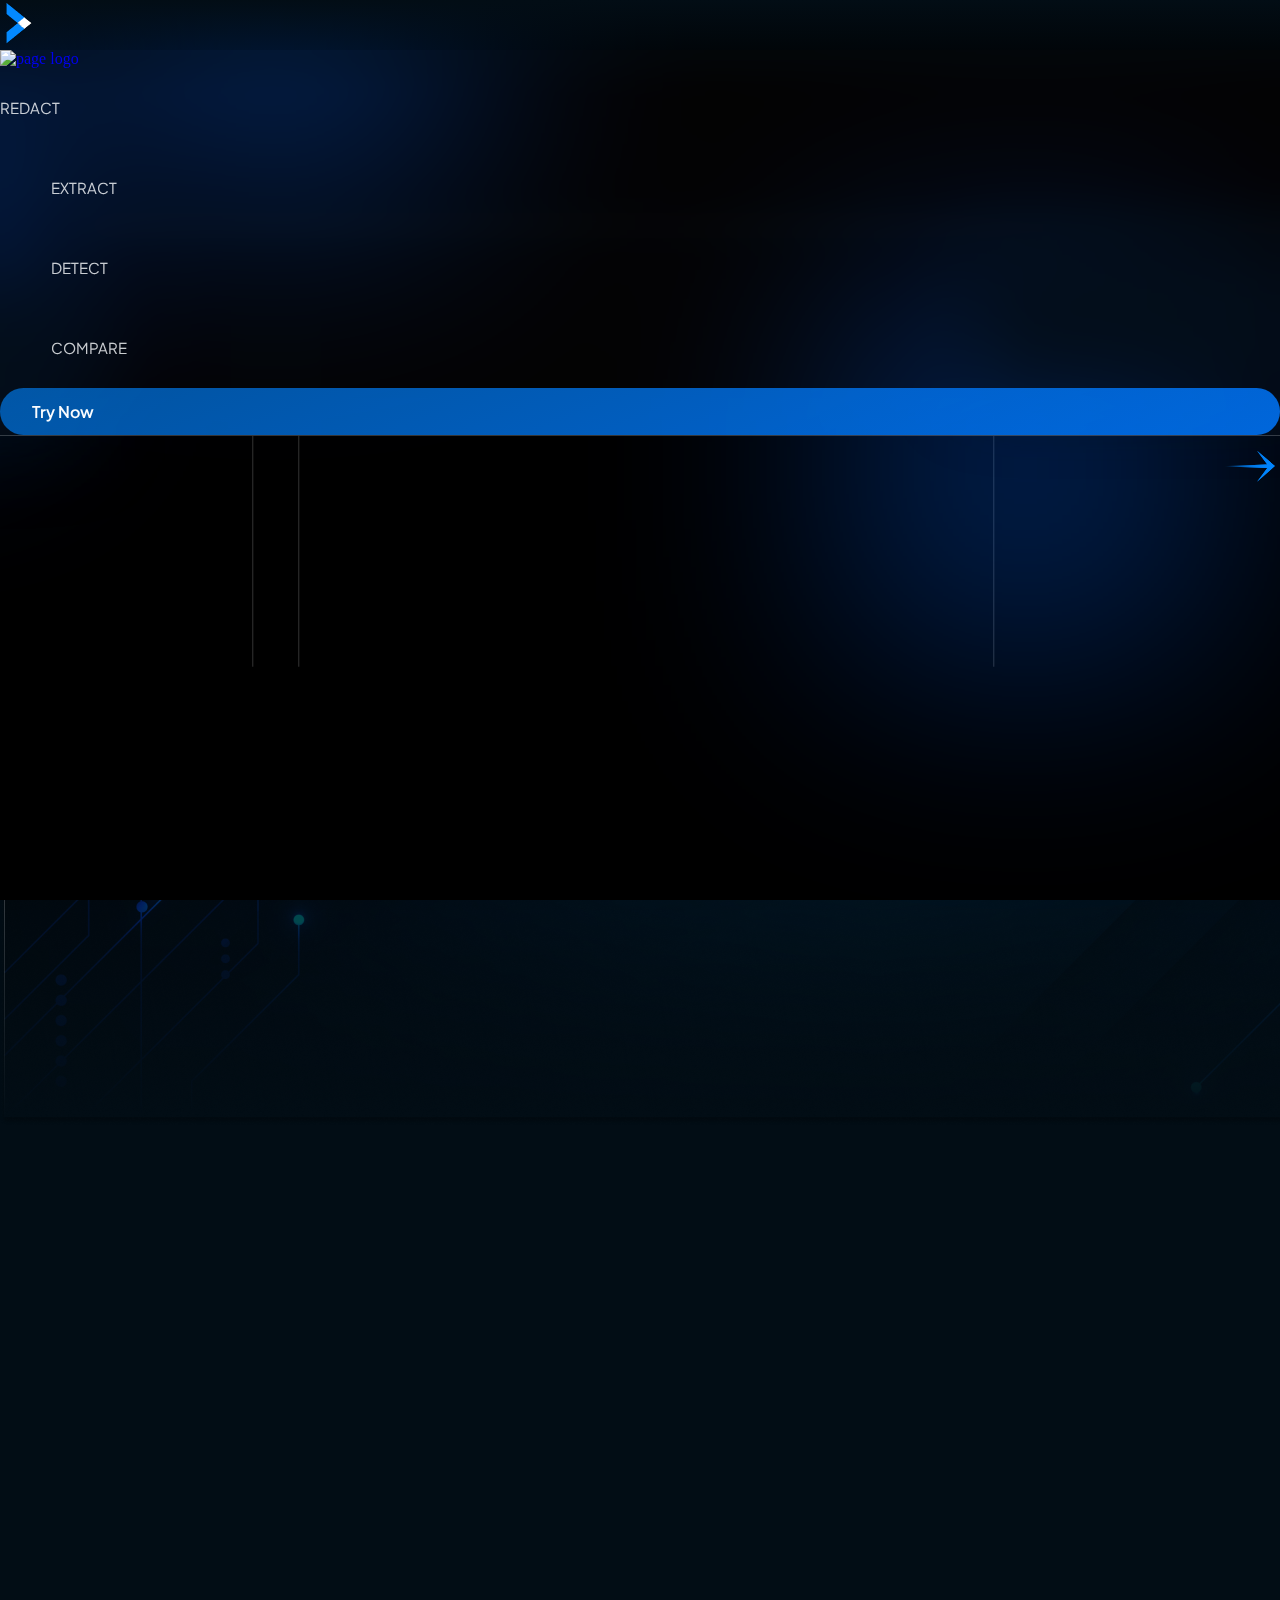
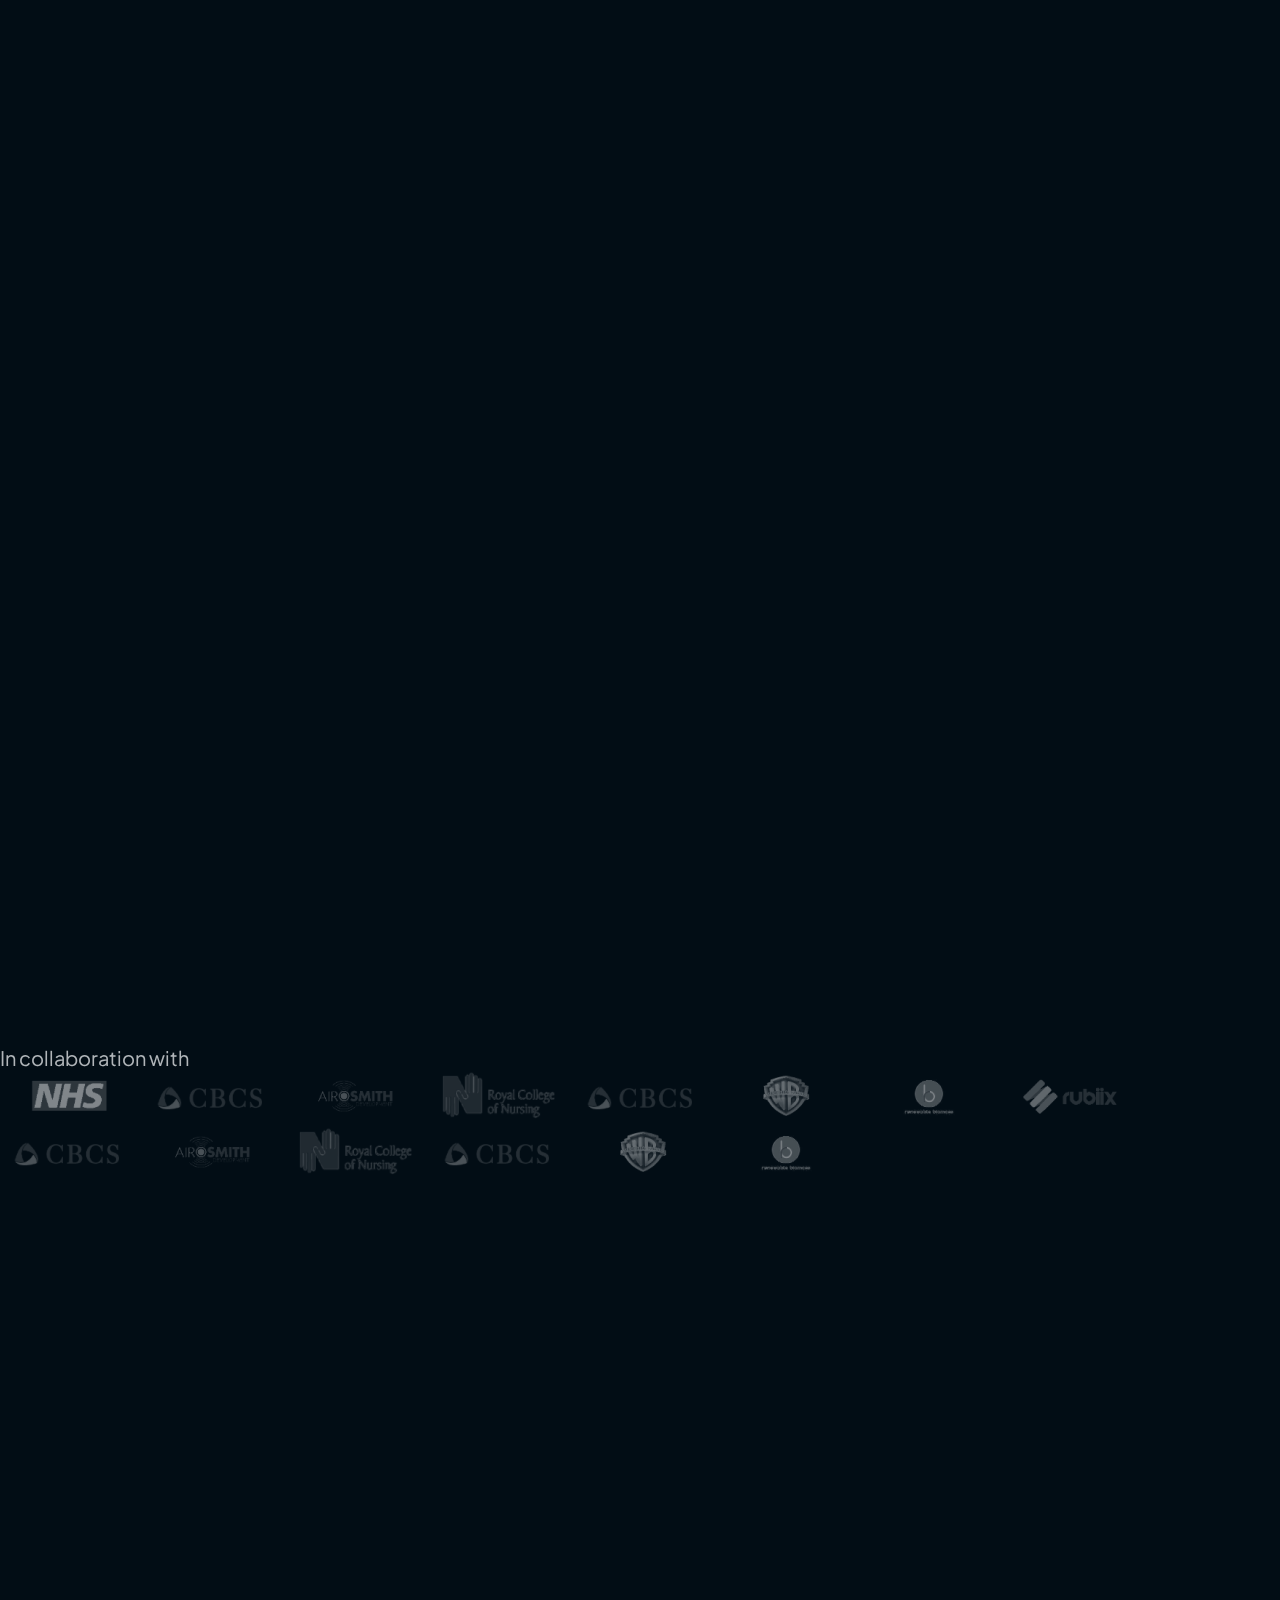
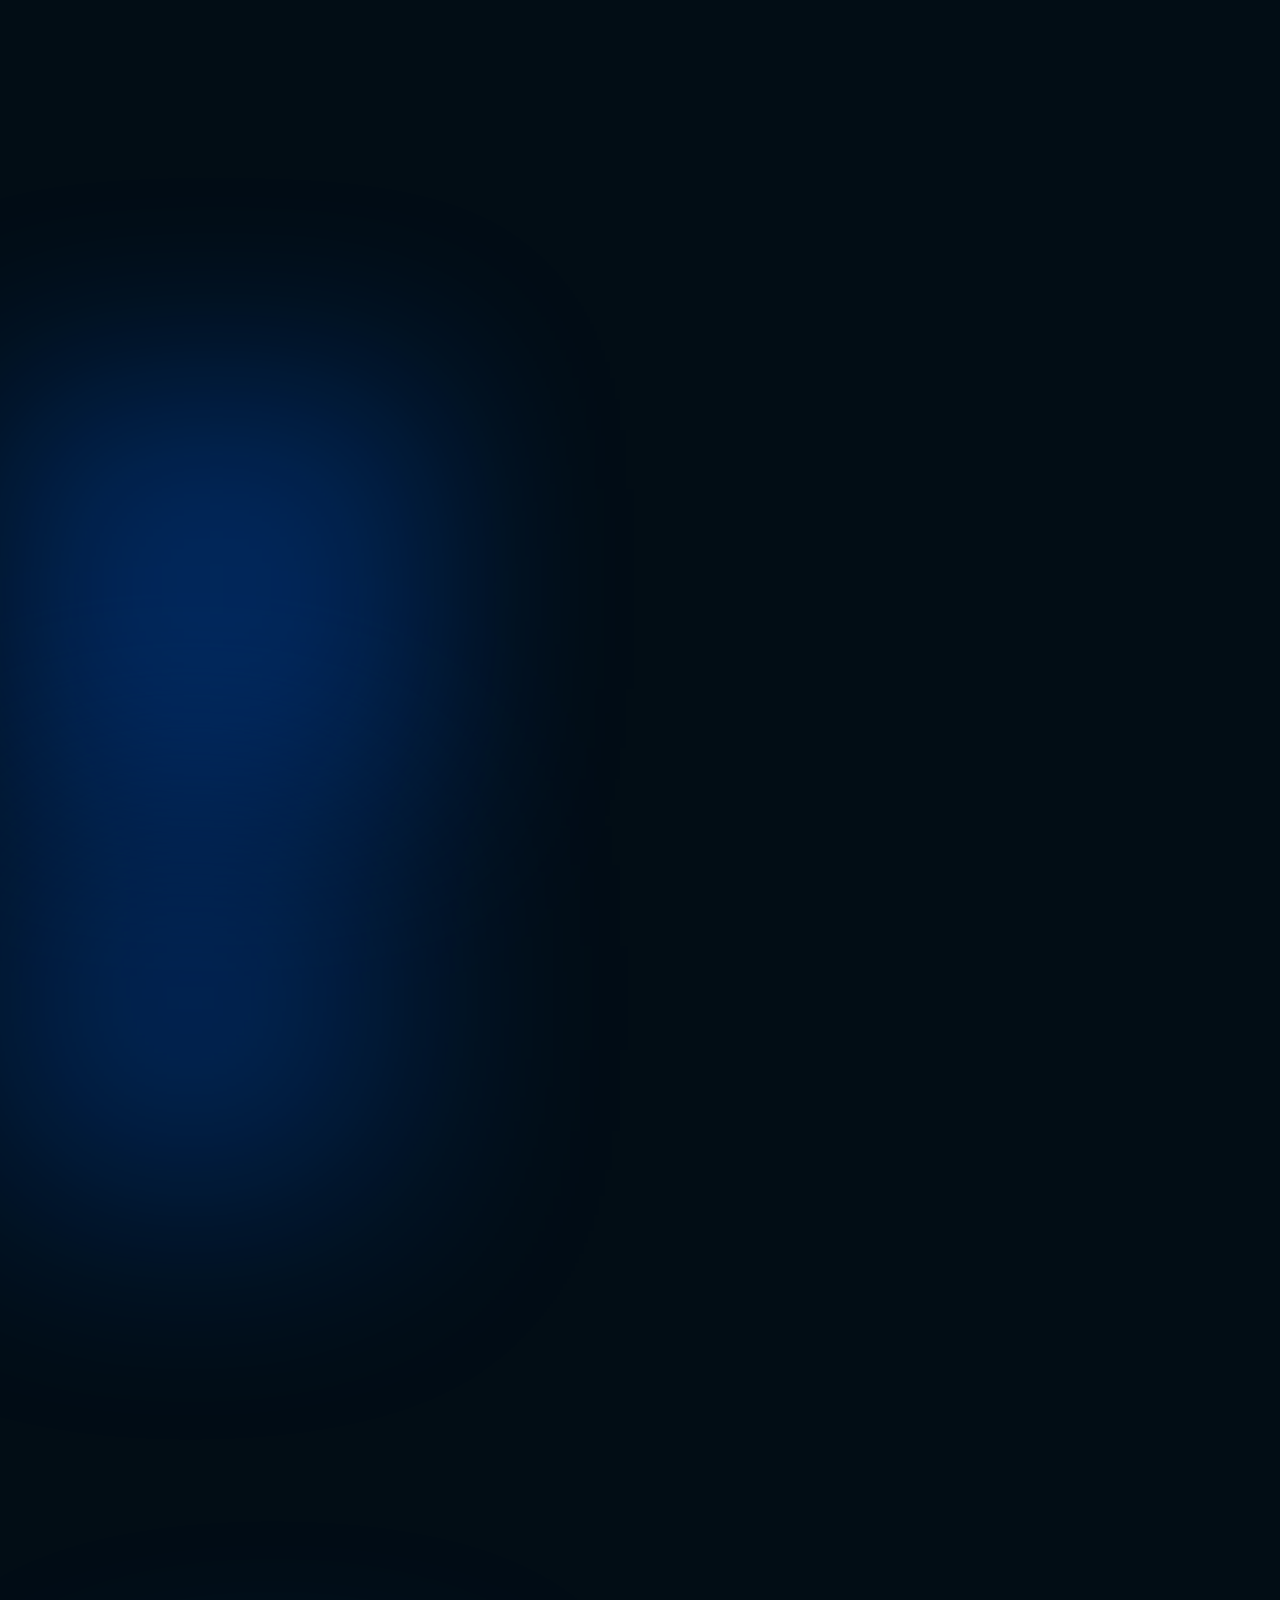
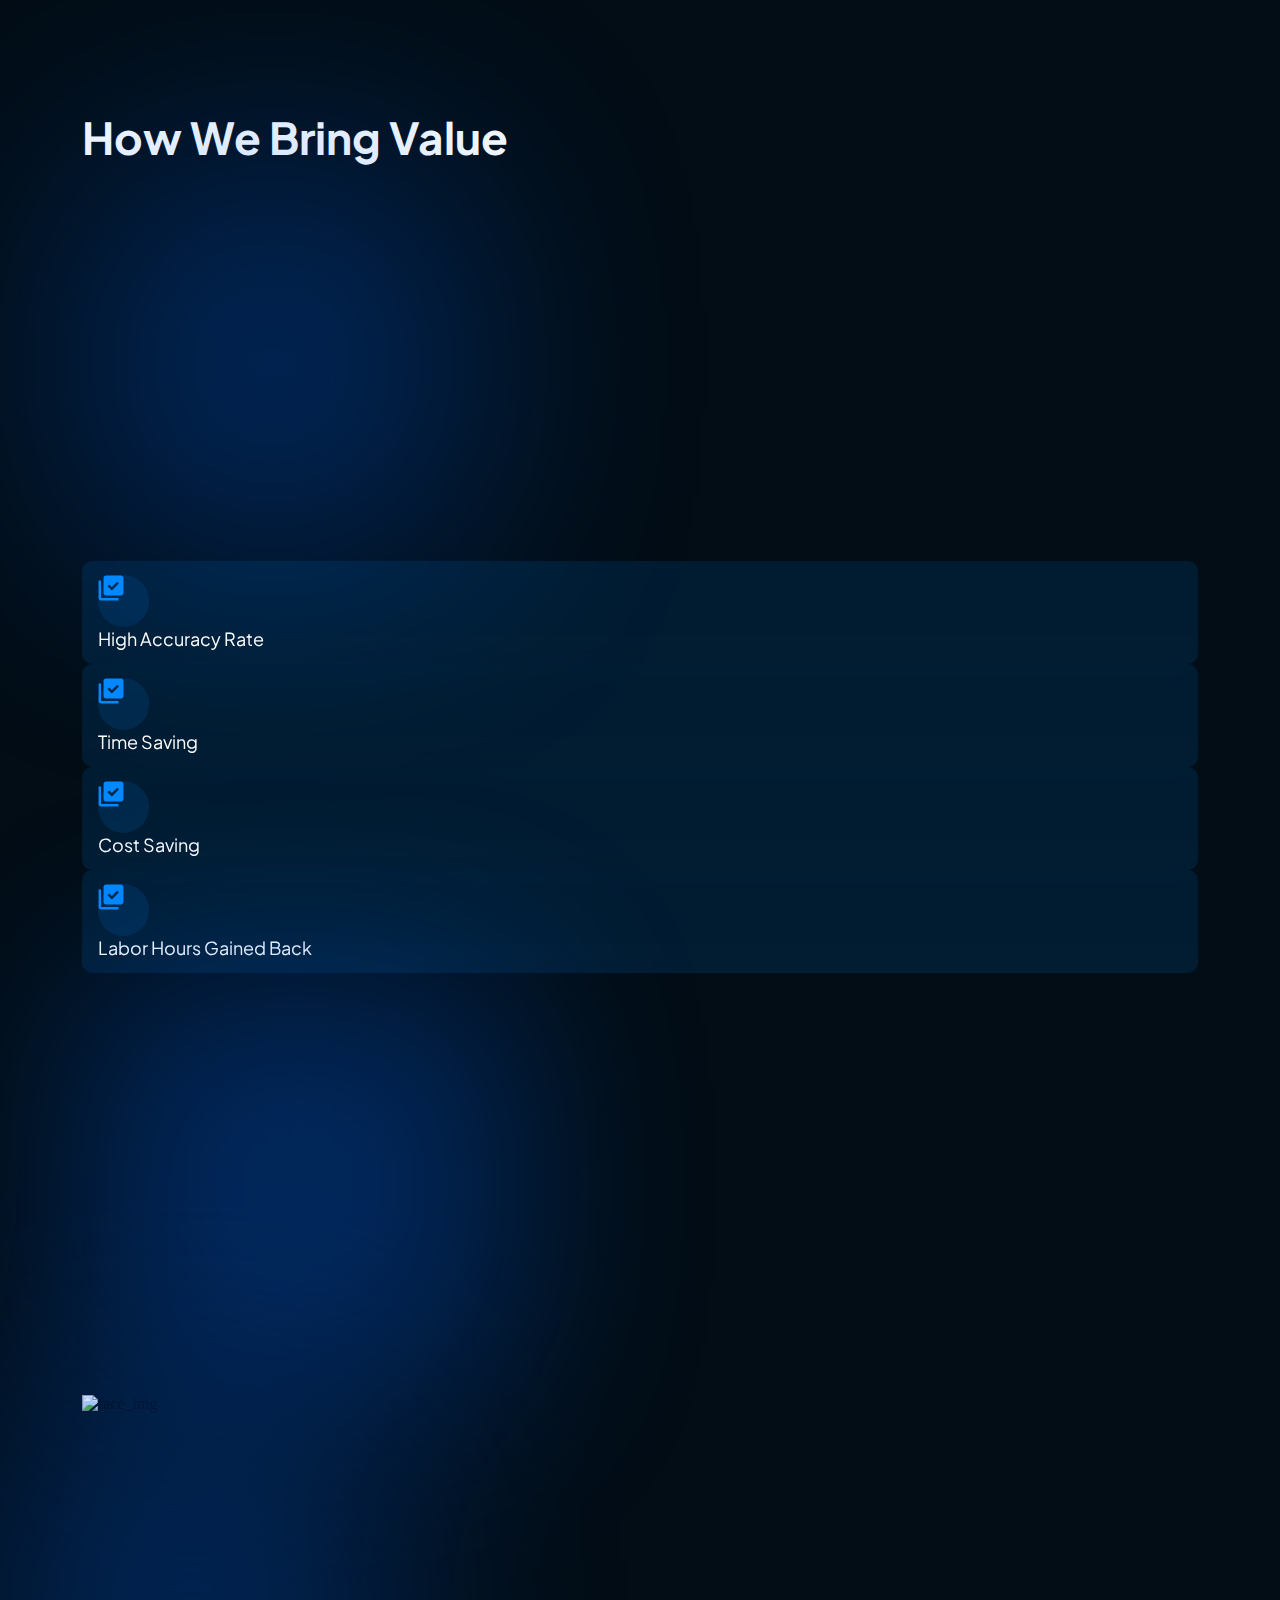
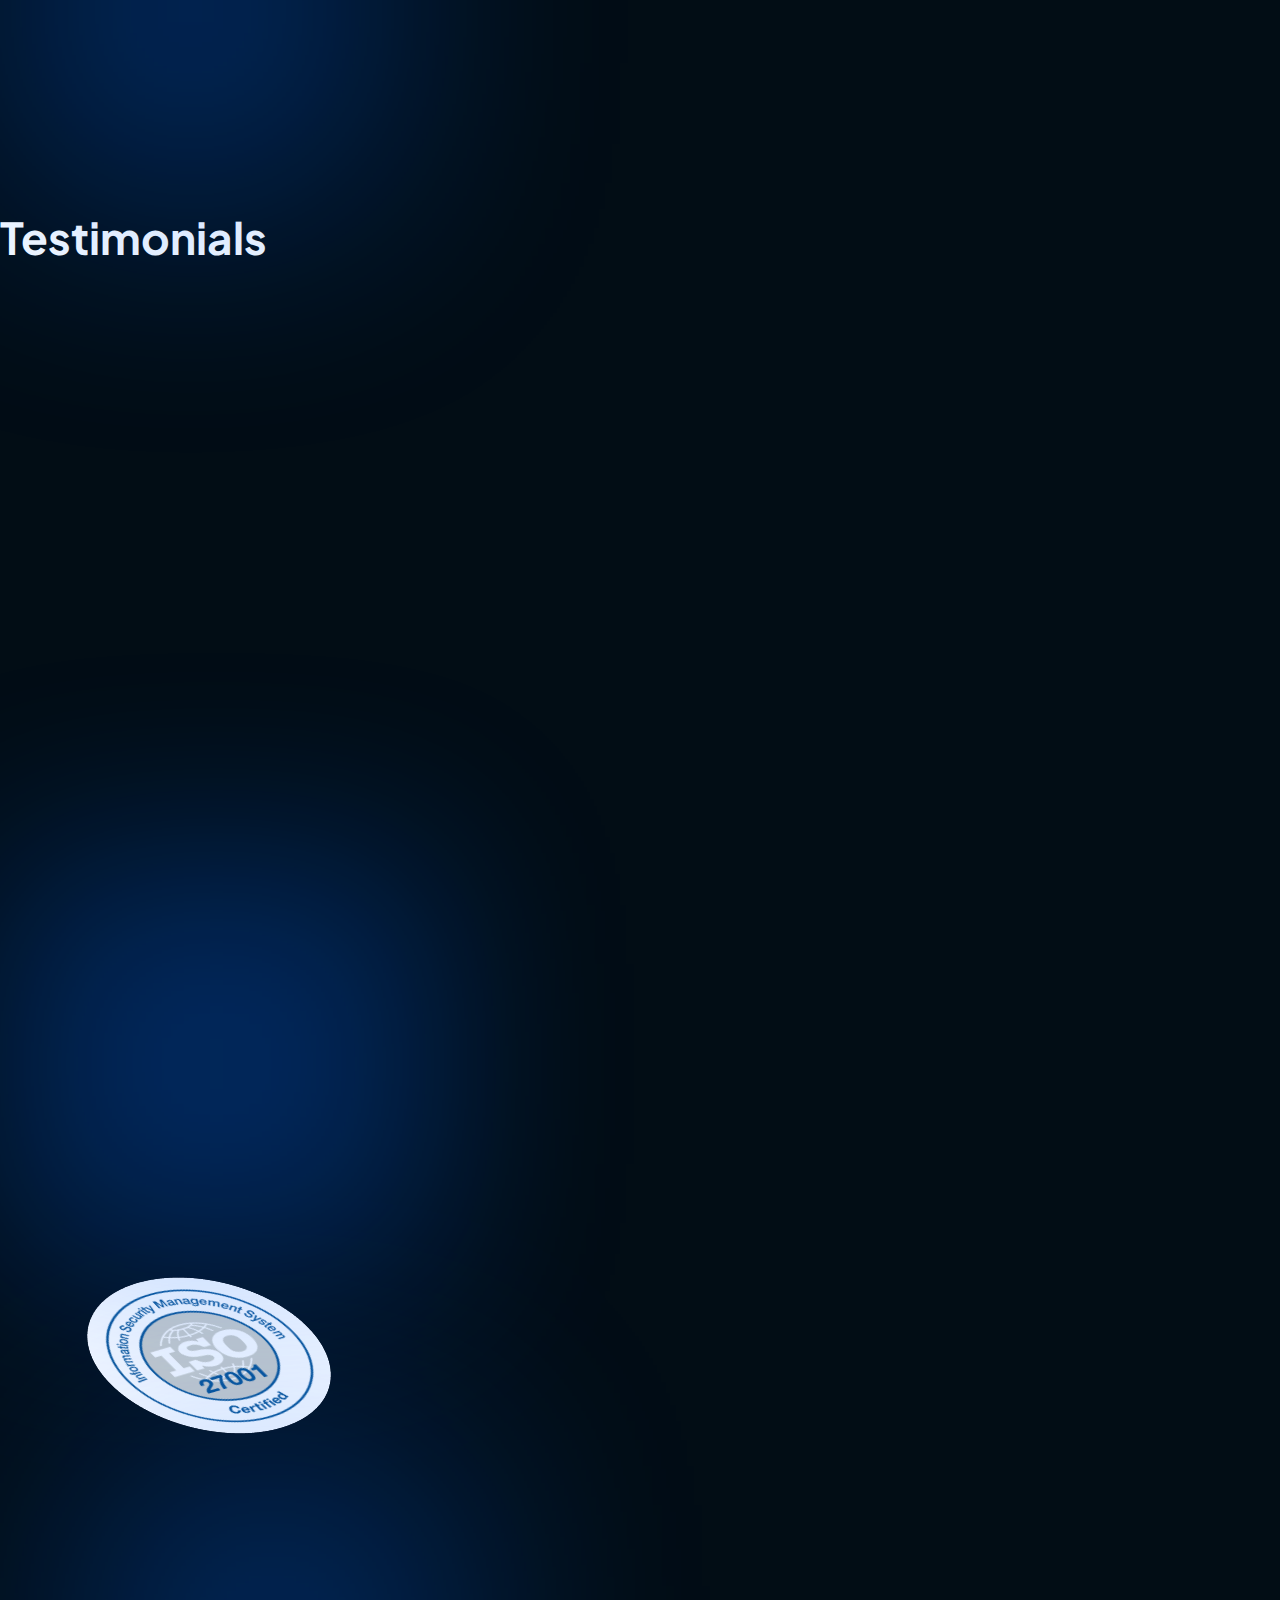
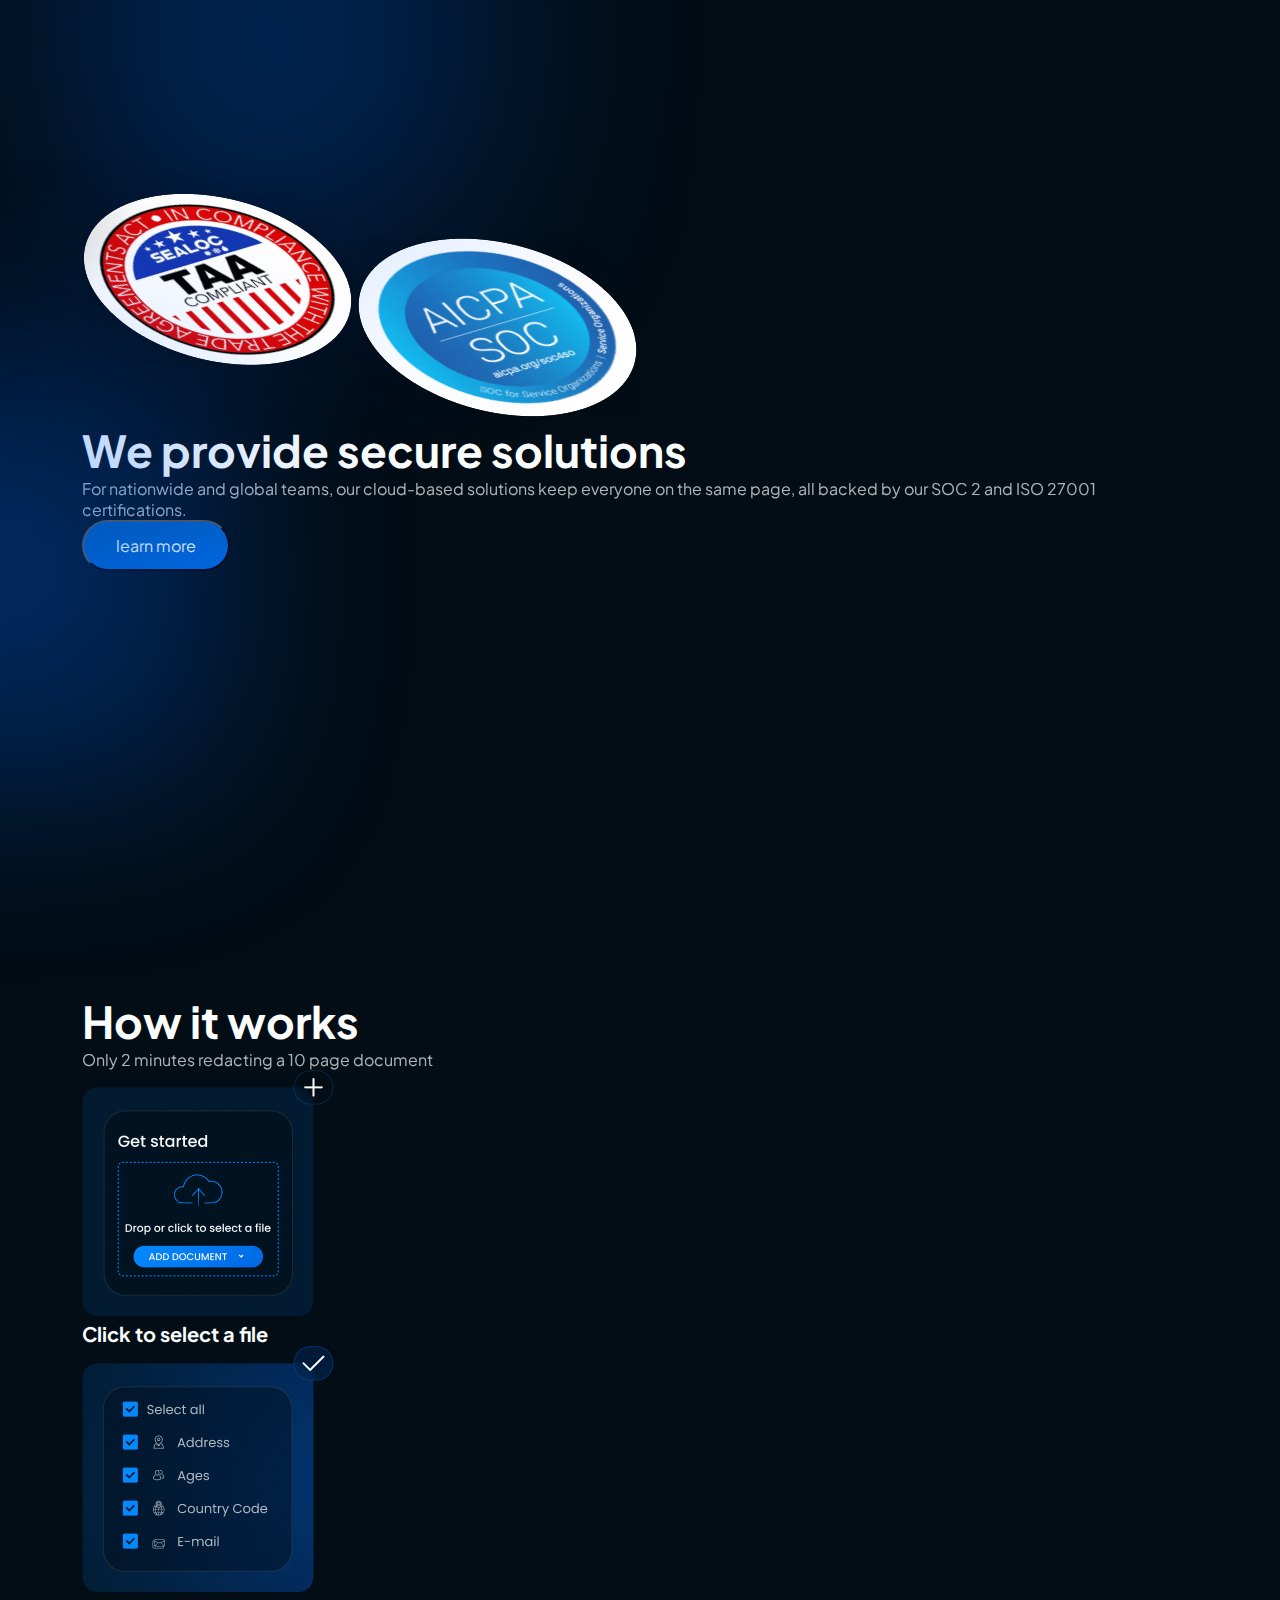
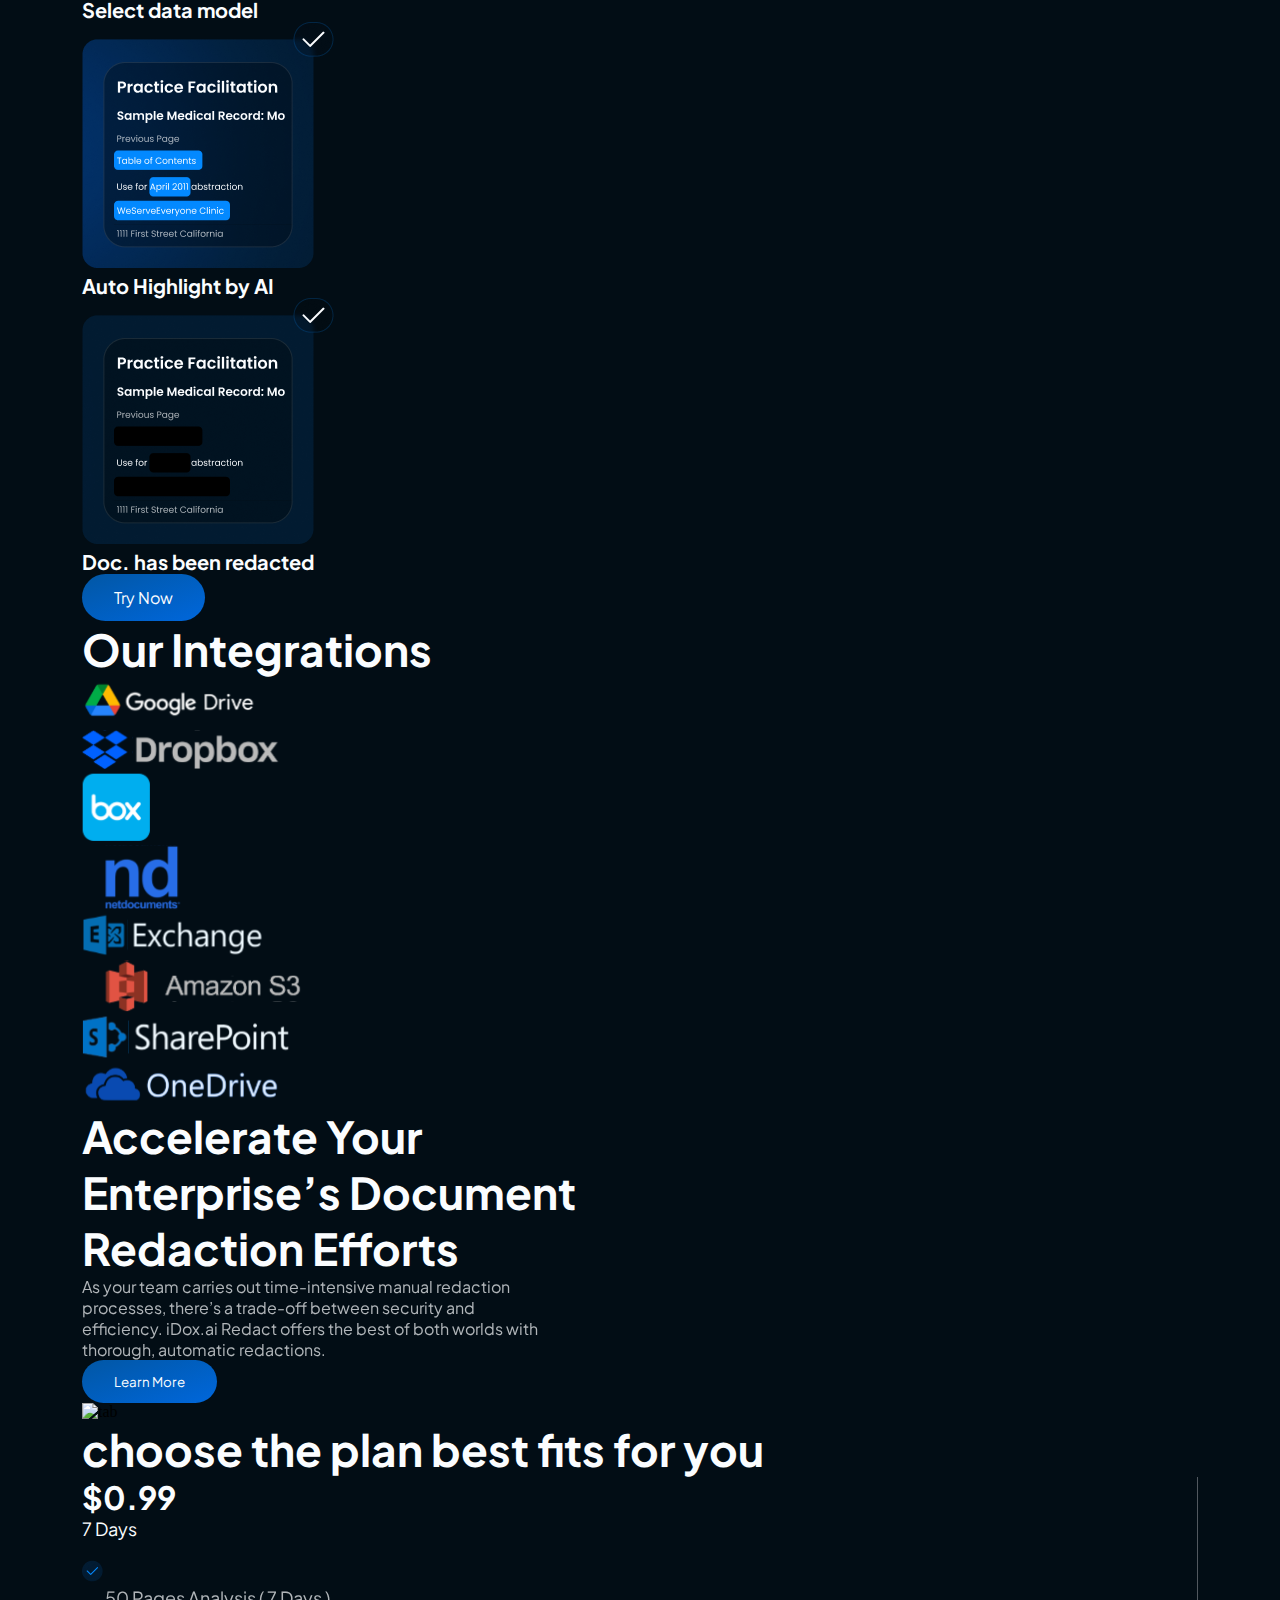
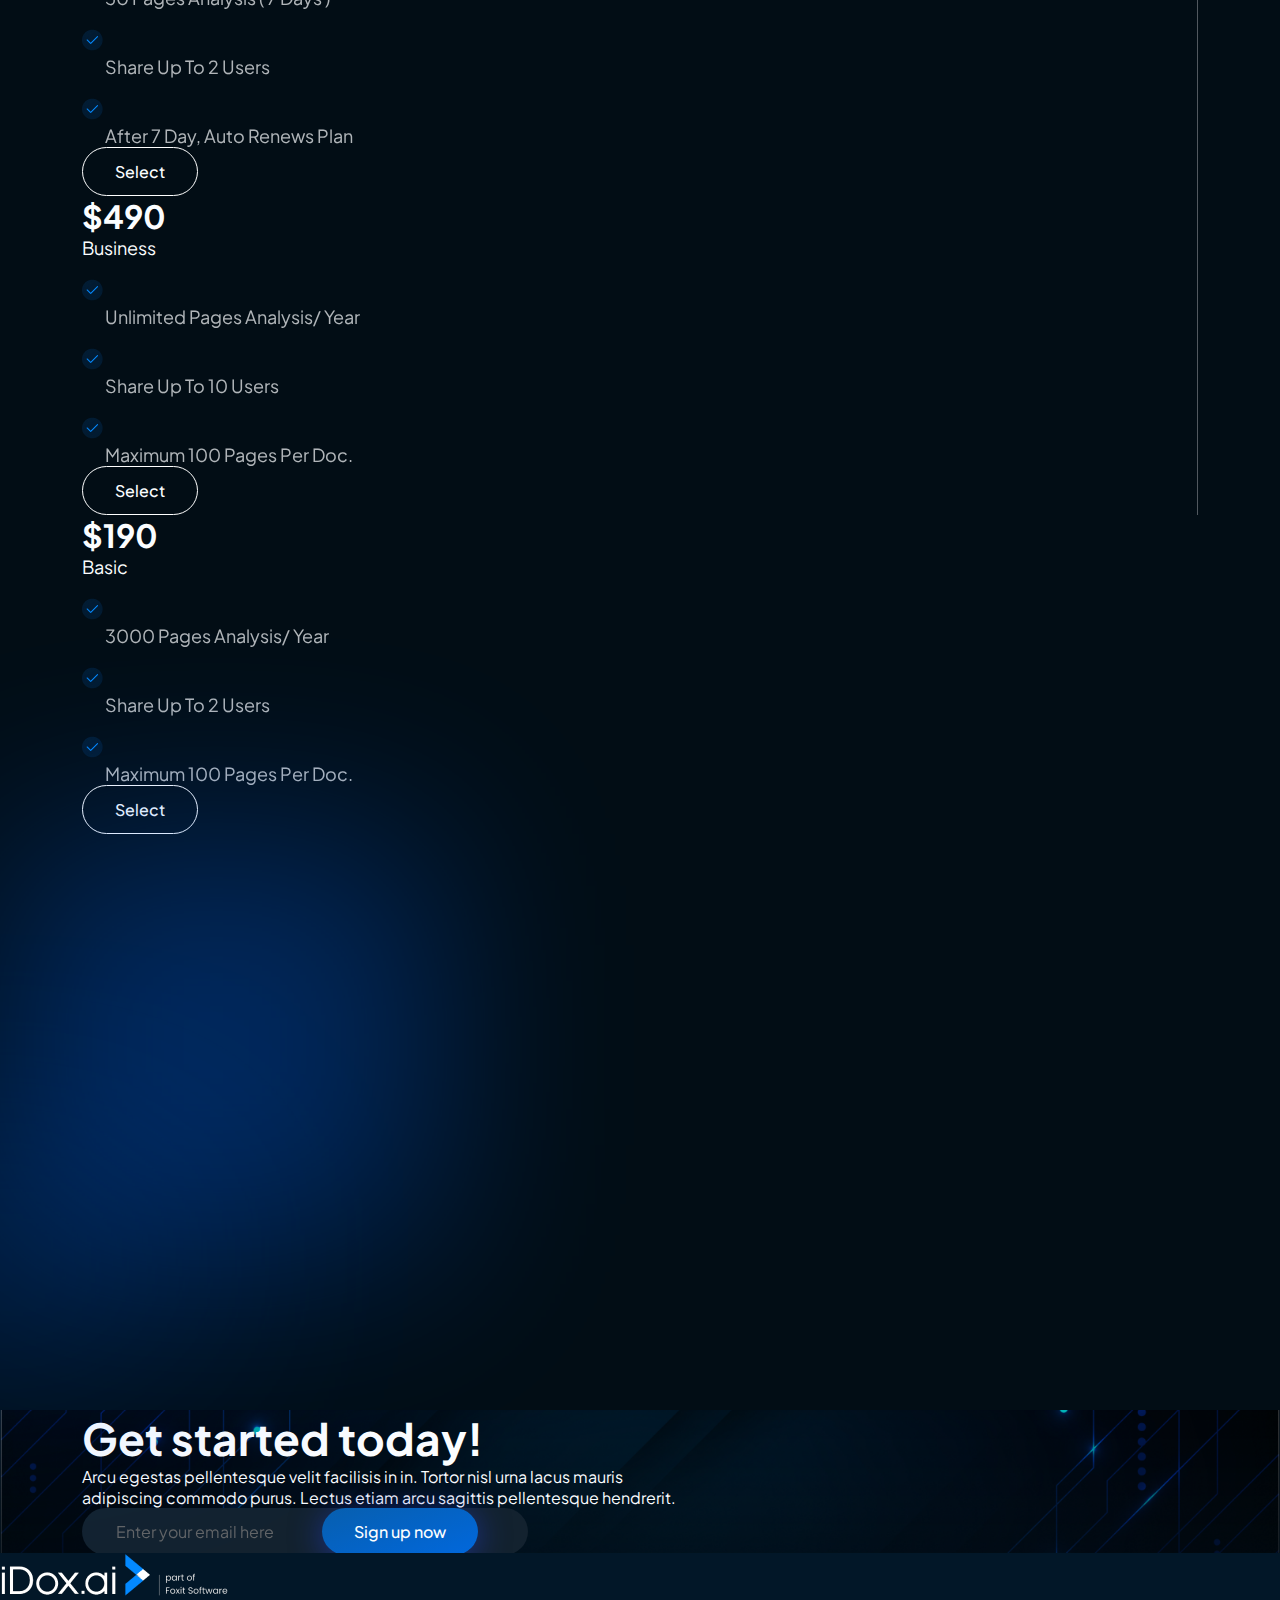
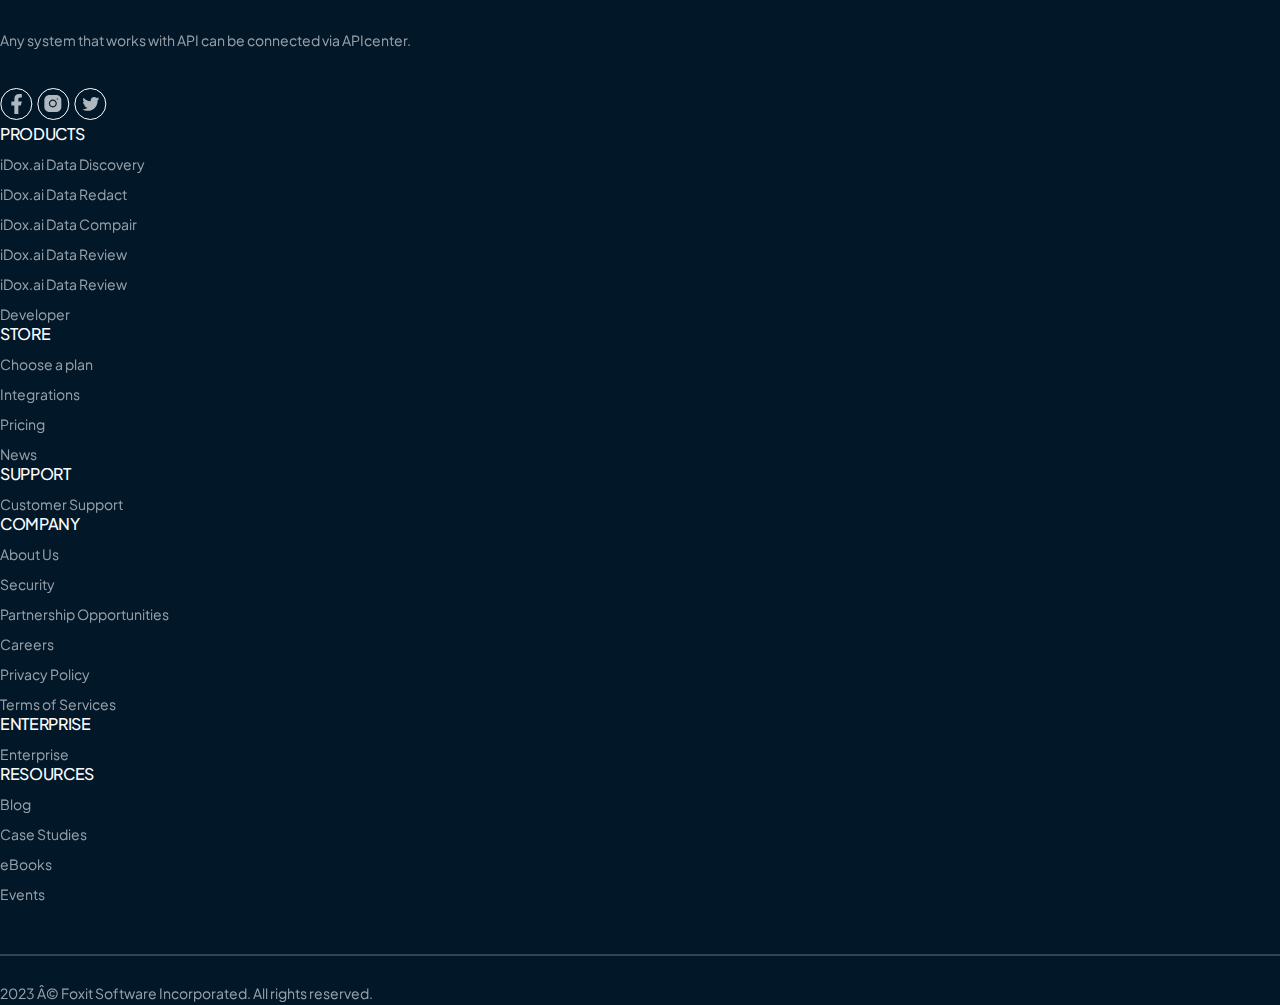
==== index.html @ ec4f1f73 "transition" ====
<!DOCTYPE html>
<html lang="en">

<head>
    <meta charset="UTF-8">
    <meta http-equiv="X-UA-Compatible" content="IE=edge">
    <meta name="viewport" content="width=device-width, initial-scale=1.0">


    <!-- Primary Meta Tags -->
    <title>iDox</title>
    <meta name="title" content="iDox">
    <meta name="description" content="AI powered document compliance solution">

    <!-- Open Graph / Facebook -->
    <meta property="og:type" content="website">
    <meta property="og:url" content="https://transcendent-crumble-aeafea.netlify.app/">
    <meta property="og:title" content="iDox">
    <meta property="og:description" content="AI powered document compliance solution">
    <meta property="og:image" content="./assets/images/png/logo.png">

    <!-- Twitter -->
    <meta property="twitter:card" content="summary_large_image">
    <meta property="twitter:url" content="https://transcendent-crumble-aeafea.netlify.app/">
    <meta property="twitter:title" content="iDox">
    <meta property="twitter:description" content="AI powered document compliance solution">
    <meta property="twitter:image" content="./assets/images/png/logo.png">
    <title>idox</title>
    <!-- aos  -->
    <link href="https://unpkg.com/aos@2.3.1/dist/aos.css" rel="stylesheet">
    <!-- favicon  -->
    <!-- <link rel="shortcut icon" href="./assets/images/png/favicon-32x32.png" type="image/x-icon"> -->
    <link rel="shortcut icon" href="./assets/images/png/logo.png" type="image/x-icon">
    <!-- bootstrap css  -->
    <link href="https://cdn.jsdelivr.net/npm/bootstrap@5.3.0-alpha3/dist/css/bootstrap.min.css" rel="stylesheet"
        integrity="sha384-KK94CHFLLe+nY2dmCWGMq91rCGa5gtU4mk92HdvYe+M/SXH301p5ILy+dN9+nJOZ" crossorigin="anonymous">
    <!-- slick slider css  -->
    <link rel="stylesheet" href="https://cdnjs.cloudflare.com/ajax/libs/slick-carousel/1.8.1/slick-theme.css"
        integrity="sha512-6lLUdeQ5uheMFbWm3CP271l14RsX1xtx+J5x2yeIDkkiBpeVTNhTqijME7GgRKKi6hCqovwCoBTlRBEC20M8Mg=="
        crossorigin="anonymous" referrerpolicy="no-referrer" />

    <link rel="stylesheet" href="https://cdnjs.cloudflare.com/ajax/libs/slick-carousel/1.8.1/slick.min.css"
        integrity="sha512-yHknP1/AwR+yx26cB1y0cjvQUMvEa2PFzt1c9LlS4pRQ5NOTZFWbhBig+X9G9eYW/8m0/4OXNx8pxJ6z57x0dw=="
        crossorigin="anonymous" referrerpolicy="no-referrer" />
    <!-- root css  -->
    <link rel="stylesheet" href="./assets/css/root.css">
    <!-- custom css  -->
    <link rel="stylesheet" href="./assets/css/style1.css">
    <link rel="stylesheet" href="./assets/css/style2.css">
    <link rel="stylesheet" href="./assets/css/style3.css">
    <link rel="stylesheet" href="./assets/css/style4.css">
</head>

<body class="overflow-hidden">

    <section class="bg_body overflow-x-hidden">
        <!-- =======PRELODER======= --->
        <div id="preloder"
            class="position-fixed top-0 start-0  min-vh-100  w-100 preloader d-flex justify-content-center align-items-center">
            <img class="preloader_img" src="./assets/images/png/logo.png" alt="">
        </div>
        <!-- hero section starts  -->
        <header class=" position-relative z_11">
            <div class="nav_bg position-fixed w-100 top-0 z_11">
                <!-- nav bar starts  -->
                <nav class=" container-fluid">
                    <div>
                        <div class="d-flex justify-content-between align-items-center position-relative z-3">
                            <div class="pt-3 pb-3">
                                <a href="#"><img src="./assets/images/png/page_logo.png" alt="page logo"
                                        class="w-100"></a>
                            </div>
                            <div id="showul"
                                class="navbar d-flex align-items-center justify-content-between flex-lg-row flex-column p-0 m-0 ">
                                <ul
                                    class="d-flex justify-content-between flex-column flex-lg-row align-items-center p-0 m-0">
                                    <li class="ff_plus_jakarta fw_400 fs_lg  opacity_08  m-0 lh_80"><a href="#"
                                            class="color_white nav_li">REDACT</a></li>
                                    <li class="ff_plus_jakarta fw_400 fs_lg  opacity_08 pl_51 p_0_lg m-0 lh_80">
                                        <a href="#" class="color_white nav_li">EXTRACT</a>
                                    </li>
                                    <li class="ff_plus_jakarta fw_400 fs_lg  opacity_08 pl_51 p_0_lg m-0 lh_80">
                                        <a href="#" class="color_white nav_li">DETECT</a>
                                    </li>
                                    <li class="ff_plus_jakarta fw_400 fs_lg  opacity_08 pl_51 p_0_lg m-0 lh_80">
                                        <a href="#" class="color_white nav_li">COMPARE</a>
                                    </li>
                                    <li
                                        class="ms-5 ml_0_lg ff_plus_jakarta fw_600 fs_xl button_bg pt_13 pb_13 pl_32 pr_32 br_40 mt-2 mb-2 hover_button">
                                        <a href="#" class="color_white">Try Now</a>
                                    </li>
                                </ul>
                            </div>
                            <div class="nav-icon d-lg-none" id="shownav" onclick="shownav()">
                                <div class="nav_icon" onclick="myFunction(this)">
                                    <div class="bar1"></div>
                                    <div class="bar2"></div>
                                    <div class="bar3"></div>
                                </div>
                                </>
                            </div>
                        </div>
                </nav>
                <!-- nav bar ends  -->
            </div>
            <div class="position-absolute top_-40 left_-50 right_-50">
                <img src="./assets/images/png/hero_bg_image.png" alt="hero bg image " class="w-100">
            </div>
            <div class="mycontainer container pt-5 pb-md-5 position-relative z-2">
                <div class="row pt_110 pb_34 justify-content-around align-items-center">
                    <div class="col-md-6 col-12 position-relative z-3" data-aos="fade-right" data-aos-duration="1000">
                        <div class="d-flex align-items-center">
                            <span class="shadow_circle "></span>
                            <span class="line"></span>
                            <p class="ff_plus_jakarta fw_400 fs_4xl color_white ps-3 m-0">The world’s <span
                                    class="color_blue m-0">#1</span></p>
                        </div>
                        <h1 class="pt-2 m-0 ff_plus_jakarta fw_700 fs_6xl color_white">AI powered document
                            compliance
                            solution</h1>
                    </div>
                    <div class="col-md-5 col-12" data-aos="fade-left" data-aos-duration="1000">
                        <p class="ff_plus_jakarta fw_400 fs_xl color_white opacity_07 m-0 pt_40_md">iDox.ai provides
                            the
                            world’s most
                            advanced AI powered redaction solution for organizations to scan and detect within
                            document management systems, folders, and multitude of file sources.</p>
                        <button
                            class="ff_plus_jakarta fw_600 fs_xl color_white pt_13 pb_13 pl_32 pr_32 br_40 mt_28 border-0 hover_button btn-bg">Request
                            Demo</button>
                    </div>
                </div>
                <span class="shadow_circle_2 d_none_lg"></span>
                <span class="shadow_circle_3 d_none"></span>
                <div class="pt_34 pb_34">
                    <div class="row justify-content-center pt-5 pb-5" data-aos="fade-down" data-aos-duration="1000">
                        <div class="col-sm-10 col-12">
                            <div class="position-relative ">
                                <img src="./assets/images/png/accuracy.png" alt="accuracy"
                                    class="position-absolute top_48 right_-94 right_-50_xxl right_0_sm z-1 w_20_lg"
                                    data-aos="fade-left" data-aos-duration="1000">
                                <img src="./assets/images/png/cost_saving.png" alt="cost saving"
                                    class="position-absolute top_29 left_-94 left_-50_xxl left_0_sm z-1 w_20_lg"
                                    data-aos="fade-right" data-aos-duration="1000">
                                <img src="./assets/images/png/file_format.png" alt="file format"
                                    class="position-absolute top_72 left_-134 left_-50_xxl left_0_sm z-1 w_20_lg"
                                    data-aos="fade-right" data-aos-duration="1000">
                                <img src="./assets/images/png/time_saving.png" alt="time saving"
                                    class="position-absolute right_11 bottom_-45 bottom_-20_lg bottom_0_sm z-1 w_20_lg"
                                    data-aos="fade-up" data-aos-duration="1000">
                                <img src="./assets/images/png/blue_hero_shadow.png" alt="blue hero shadow"
                                    class="position-absolute bottom_-42 left_-200 overflow-hidden w-100 mw_420 h_400">
                                <img src="./assets/images/png/hero_image.png" alt="hero main image" class="w-100">

                            </div>

                        </div>
                    </div>
                </div>
            </div>
        </header>
        <!-- slider section starts  -->
        <div class=" pb-3">
            <p class="pt-4 ff_plus_jakarta fw_400 fs_3xl opacity_07 color_white m-0 text-center">In collaboration
                with</p>
        </div>
        <div class="pb-5">
            <div class=" ps-3 pe-3 pt-2 pb-2 bg_black_slider center">
                <img src="./assets/images/png/nhs.png" alt="nhs logo" class=" ps-3 pe-3 gray">
                <img src="./assets/images/png/cbcs.png" alt="cbcs logo" class=" ps-3 pe-3 gray">
                <img src="./assets/images/png/air_smith.png" alt="air smith logo" class=" ps-3 pe-3 gray">
                <img src="./assets/images/png/royal_collage_of_nursing.png" alt="royal collage of nursing logo"
                    class=" ps-3 pe-3 gray">
                <img src="./assets/images/png/cbcs.png" alt="cbcs logo" class=" ps-3 pe-3 gray">
                <img src="./assets/images/png/wb.png" alt="wb logo" class=" ps-3 pe-3 gray">
                <img src="./assets/images/png/b.png" alt="b logo" class=" ps-3 pe-3 gray">
                <img src="./assets/images/png/rubix.png" alt="rubix logo" class=" ps-3 pe-3 gray">
                <img src="./assets/images/png/cbcs.png" alt="cbcs logo" class=" ps-3 pe-3 gray">
                <img src="./assets/images/png/air_smith.png" alt="air smith logo" class=" ps-3 pe-3 gray">
                <img src="./assets/images/png/royal_collage_of_nursing.png" alt="royal collage of nursing logo"
                    class=" ps-3 pe-3 gray">
                <img src="./assets/images/png/cbcs.png" alt="cbcs logo" class=" ps-3 pe-3 gray">
                <img src="./assets/images/png/wb.png" alt="wb logo" class=" ps-3 pe-3 gray">
                <img src="./assets/images/png/b.png" alt="b logo" class=" ps-3 pe-3 gray">
                <!-- <img src="./assets/images/png/nhs.png" alt="nhs logo"> -->
            </div>

        </div>
        <!-- slider section ends  -->
        <!-- Compliance Security Trust section starts  -->
        <div class="mycontainer container">
            <div class="row justify-content-between align-items-center pb-5">
                <div class="col-md-6 col-12" data-aos="fade-down-right" data-aos-duration="1000">
                    <div>
                        <img src="./assets/images/png/AI_image.png" alt=" AI image " class="w-100">
                    </div>
                </div>
                <div class="col-md-5 col-12" data-aos="fade-down-left" data-aos-duration="1000">
                    <p class="ff_plus_jakarta fw_500 fs_5xl color_white m-0 ">Compliance Security Trust</p>
                    <p class="ff_plus_jakarta fw_400 fs_xl color_white opacity_07 pt-2 m-0">Posuere ultrices aliquet
                        risus malesuada viverra nec praesent. Sed nisl facilisi augue.</p>
                    <button
                        class="ff_plus_jakarta fw_600 fs_xl color_white pt_13 pb_13 pl_32 pr_32 br_40  mt_28 border-0 text-capitalize btn-bg">watch
                        demo video</button>
                </div>
            </div>
        </div>

        <!-- section 2  -->

        <!-- How we can help? -->
        <section class="position-relative py-5">
            <div class="glow position-absolute top-0 right_20 z-1"></div>
            <div class="glow2 position-absolute bottom-0 start z-1"></div>
            <div class="container mycontainer position-relative z-3 py-5 mb-5">
                <div class="row align-items-center justify-content-lg-between">
                    <div class="col-lg-5" data-aos="flip-left" data-aos-duration="1000">
                        <h2 class="ff_plus_jakarta fw-medium color_white fs_5xl text-capitalize mb-2">How we can
                            help?
                        </h2>
                        <p class="color_grey ff_plus_jakarta fw_reg fs_xl mb-4 opacity-70">Whether you handle financial,
                            government,
                            healthcare, or legal information, iDox.ai allows
                            organizations to reduce risk
                            of human error, combat time sensitive redaction requests, avoid costly penalties at a
                            fraction of the price.</p>
                        <button
                            class="learn_btn btn-bg border-0 color_white text-capitalize mt-1  ff_plus_jakarta fw-semibold fs_xl">watch
                            demo
                            video</button>
                    </div>
                    <div class="col-lg-6 pt-5 pt-lg-0" data-aos="flip-right" data-aos-duration="1000">
                        <div class="accordion" id="accordionExample">
                            <div class="accordion-item mb_10" data-aos="fade-up">
                                <h2 class="accordion-header">
                                    <button class="accordion-button ff_plus_jakarta fw-medium fs_2xl text-capitalize"
                                        type="button" data-bs-toggle="collapse" data-bs-target="#collapseOne"
                                        aria-expanded="true" aria-controls="collapseOne">
                                        Time-Saving AI Integrations
                                    </button>
                                </h2>
                                <div id="collapseOne" class="accordion-collapse collapse show"
                                    data-bs-parent="#accordionExample">
                                    <div class="accordion-body ff_plus_jakarta fw_reg text-capitalize fs_xl  pt-0">
                                        Posuere ultrices aliquet risus malesuada viverra nec praesent. Sed nisl
                                        facilisi
                                        augue.
                                    </div>
                                </div>
                            </div>
                            <div class="accordion-item mb_10" data-aos="fade-up">
                                <h2 class="accordion-header">
                                    <button
                                        class="accordion-button collapsed ff_plus_jakarta fw-medium fs_2xl text-capitalize"
                                        type="button" data-bs-toggle="collapse" data-bs-target="#collapseTwo"
                                        aria-expanded="false" aria-controls="collapseTwo">
                                        Enterprise-Level Scalability
                                    </button>
                                </h2>
                                <div id="collapseTwo" class="accordion-collapse collapse"
                                    data-bs-parent="#accordionExample">
                                    <div class="accordion-body ff_plus_jakarta fw_reg text-capitalize fs_xl pt-0">
                                        It is hidden by
                                        default, until the collapse
                                        plugin adds the appropriate classes that we use to style each element. These

                                    </div>
                                </div>
                            </div>
                            <div class="accordion-item mb_10" data-aos="fade-up">
                                <h2 class="accordion-header">
                                    <button
                                        class="accordion-button collapsed ff_plus_jakarta fw-medium fs_2xl text-capitalize"
                                        type="button" data-bs-toggle="collapse" data-bs-target="#collapseThree"
                                        aria-expanded="false" aria-controls="collapseThree">
                                        Cloud-Based For Multiple Locations
                                    </button>
                                </h2>
                                <div id="collapseThree" class="accordion-collapse collapse"
                                    data-bs-parent="#accordionExample">
                                    <div class="accordion-body ff_plus_jakarta fw_reg text-capitalize fs_xl pt-0">
                                        plugin adds the appropriate classes that we use to style each element. These
                                        classes control the overall
                                    </div>
                                </div>
                            </div>
                            <div class="accordion-item mb_10" data-aos="fade-up">
                                <h2 class="accordion-header">
                                    <button
                                        class="accordion-button collapsed ff_plus_jakarta fw-medium fs_2xl text-capitalize"
                                        type="button" data-bs-toggle="collapse" data-bs-target="#collapseFour"
                                        aria-expanded="false" aria-controls="collapseFour">
                                        Collaborative Work Among Teams
                                    </button>
                                </h2>
                                <div id="collapseFour" class="accordion-collapse collapse"
                                    data-bs-parent="#accordionExample">
                                    <div class="accordion-body ff_plus_jakarta fw_reg text-capitalize fs_xl pt-0">
                                        plugin adds
                                        appearance, as well as the showing and hiding via CSS transitions. You can
                                        modify
                                    </div>
                                </div>
                            </div>
                            <div class="accordion-item mb_10" data-aos="fade-up">
                                <h2 class="accordion-header">
                                    <button
                                        class="accordion-button collapsed ff_plus_jakarta fw-medium fs_2xl text-capitalize"
                                        type="button" data-bs-toggle="collapse" data-bs-target="#collapseFive"
                                        aria-expanded="false" aria-controls="collapseFive">
                                        Proactive Risk Assessment Reports
                                    </button>
                                </h2>
                                <div id="collapseFive" class="accordion-collapse collapse"
                                    data-bs-parent="#accordionExample">
                                    <div class="accordion-body ff_plus_jakarta fw_reg text-capitalize fs_xl pt-0">
                                        plugin adds the appropriate classes
                                        appearance, as well as the showing and hiding via CSS transitions. You can
                                        modify
                                    </div>
                                </div>
                            </div>
                            <div class="accordion-item mb_10" data-aos="fade-up">
                                <h2 class="accordion-header">
                                    <button
                                        class="accordion-button collapsed ff_plus_jakarta fw-medium fs_2xl text-capitalize"
                                        type="button" data-bs-toggle="collapse" data-bs-target="#collapseSix"
                                        aria-expanded="false" aria-controls="collapseSix">
                                        High Accuracy To Avoid Oversights
                                    </button>
                                </h2>
                                <div id="collapseSix" class="accordion-collapse collapse"
                                    data-bs-parent="#accordionExample">
                                    <div class="accordion-body ff_plus_jakarta fw_reg text-capitalize fs_xl pt-0">
                                        plugin adds the appropriate classes that we use to style each element. These
                                        via CSS transitions. You can
                                        modify
                                    </div>
                                </div>
                            </div>
                        </div>
                    </div>
                </div>
            </div>
        </section>
        <!-- How We Bring Value -->
        <section class=" py-5  position-relative">
            <div class="container mycontainer pb-5">
                <div class="row justify-content-lg-between justify-content-center align-items-center">
                    <div class="col-lg-5">
                        <h2 class="color_white ff_plus_jakarta fw-medium fs_5xl mb-5">How We Bring Value</h2>
                        <div class="d-flex flex-column gap-3 position-relative">
                            <div class="glow2 position-absolute end-0"></div>
                            <div class="value_box d-flex align-items-center gap-3 position-relative z-3">
                                <div class="value_box_circle d-flex align-items-center justify-content-center">
                                    <span>
                                        <svg width="26" height="26" viewBox="0 0 26 26" fill="none"
                                            xmlns="http://www.w3.org/2000/svg">
                                            <path
                                                d="M13.8804 15.5504L20.9106 8.52013L19.1686 6.71591L13.8804 12.0042L11.2051 9.39114L9.46312 11.1332L13.8804 15.5504ZM8.03218 20.4654C7.34782 20.4654 6.76176 20.2215 6.27399 19.7337C5.78623 19.246 5.54276 18.6603 5.54359 17.9768V3.04523C5.54359 2.36087 5.78747 1.77481 6.27524 1.28704C6.763 0.79928 7.34865 0.555813 8.03218 0.556643H22.9637C23.6481 0.556643 24.2342 0.800525 24.7219 1.28829C25.2097 1.77605 25.4531 2.3617 25.4523 3.04523V17.9768C25.4523 18.6611 25.2084 19.2472 24.7207 19.735C24.2329 20.2227 23.6473 20.4662 22.9637 20.4654H8.03218ZM3.055 25.4426C2.37064 25.4426 1.78457 25.1987 1.29681 24.7109C0.809046 24.2231 0.565579 23.6375 0.566408 22.954V5.53382H3.055V22.954H20.4751V25.4426H3.055Z"
                                                fill="#0389FF" />
                                        </svg>
                                    </span>
                                </div>
                                <p class="mb-0 color_white ff_plus_jakarta fw-medium fs_2xl">High Accuracy Rate</p>
                            </div>
                            <div class="value_box d-flex align-items-center gap-3 position-relative z-3">
                                <div class="value_box_circle d-flex align-items-center justify-content-center">
                                    <span>
                                        <svg width="26" height="26" viewBox="0 0 26 26" fill="none"
                                            xmlns="http://www.w3.org/2000/svg">
                                            <path
                                                d="M13.8804 15.5504L20.9106 8.52013L19.1686 6.71591L13.8804 12.0042L11.2051 9.39114L9.46312 11.1332L13.8804 15.5504ZM8.03218 20.4654C7.34782 20.4654 6.76176 20.2215 6.27399 19.7337C5.78623 19.246 5.54276 18.6603 5.54359 17.9768V3.04523C5.54359 2.36087 5.78747 1.77481 6.27524 1.28704C6.763 0.79928 7.34865 0.555813 8.03218 0.556643H22.9637C23.6481 0.556643 24.2342 0.800525 24.7219 1.28829C25.2097 1.77605 25.4531 2.3617 25.4523 3.04523V17.9768C25.4523 18.6611 25.2084 19.2472 24.7207 19.735C24.2329 20.2227 23.6473 20.4662 22.9637 20.4654H8.03218ZM3.055 25.4426C2.37064 25.4426 1.78457 25.1987 1.29681 24.7109C0.809046 24.2231 0.565579 23.6375 0.566408 22.954V5.53382H3.055V22.954H20.4751V25.4426H3.055Z"
                                                fill="#0389FF" />
                                        </svg>
                                    </span>
                                </div>
                                <p class="mb-0 color_white ff_plus_jakarta fw-medium fs_2xl">Time Saving</p>
                            </div>
                            <div class="value_box d-flex align-items-center gap-3 position-relative z-3">
                                <div class="value_box_circle d-flex align-items-center justify-content-center">
                                    <span>
                                        <svg width="26" height="26" viewBox="0 0 26 26" fill="none"
                                            xmlns="http://www.w3.org/2000/svg">
                                            <path
                                                d="M13.8804 15.5504L20.9106 8.52013L19.1686 6.71591L13.8804 12.0042L11.2051 9.39114L9.46312 11.1332L13.8804 15.5504ZM8.03218 20.4654C7.34782 20.4654 6.76176 20.2215 6.27399 19.7337C5.78623 19.246 5.54276 18.6603 5.54359 17.9768V3.04523C5.54359 2.36087 5.78747 1.77481 6.27524 1.28704C6.763 0.79928 7.34865 0.555813 8.03218 0.556643H22.9637C23.6481 0.556643 24.2342 0.800525 24.7219 1.28829C25.2097 1.77605 25.4531 2.3617 25.4523 3.04523V17.9768C25.4523 18.6611 25.2084 19.2472 24.7207 19.735C24.2329 20.2227 23.6473 20.4662 22.9637 20.4654H8.03218ZM3.055 25.4426C2.37064 25.4426 1.78457 25.1987 1.29681 24.7109C0.809046 24.2231 0.565579 23.6375 0.566408 22.954V5.53382H3.055V22.954H20.4751V25.4426H3.055Z"
                                                fill="#0389FF" />
                                        </svg>
                                    </span>
                                </div>
                                <p class="mb-0 color_white ff_plus_jakarta fw-medium fs_2xl">Cost Saving</p>
                            </div>
                            <div class="value_box d-flex align-items-center gap-3 position-relative z-3">
                                <div class="value_box_circle d-flex align-items-center justify-content-center">
                                    <span>
                                        <svg width="26" height="26" viewBox="0 0 26 26" fill="none"
                                            xmlns="http://www.w3.org/2000/svg">
                                            <path
                                                d="M13.8804 15.5504L20.9106 8.52013L19.1686 6.71591L13.8804 12.0042L11.2051 9.39114L9.46312 11.1332L13.8804 15.5504ZM8.03218 20.4654C7.34782 20.4654 6.76176 20.2215 6.27399 19.7337C5.78623 19.246 5.54276 18.6603 5.54359 17.9768V3.04523C5.54359 2.36087 5.78747 1.77481 6.27524 1.28704C6.763 0.79928 7.34865 0.555813 8.03218 0.556643H22.9637C23.6481 0.556643 24.2342 0.800525 24.7219 1.28829C25.2097 1.77605 25.4531 2.3617 25.4523 3.04523V17.9768C25.4523 18.6611 25.2084 19.2472 24.7207 19.735C24.2329 20.2227 23.6473 20.4662 22.9637 20.4654H8.03218ZM3.055 25.4426C2.37064 25.4426 1.78457 25.1987 1.29681 24.7109C0.809046 24.2231 0.565579 23.6375 0.566408 22.954V5.53382H3.055V22.954H20.4751V25.4426H3.055Z"
                                                fill="#0389FF" />
                                        </svg>
                                    </span>
                                </div>
                                <p class="mb-0 color_white ff_plus_jakarta fw-medium fs_2xl">Labor Hours Gained Back</p>
                            </div>
                        </div>
                    </div>
                    <div class="col-lg-6 col-9 pt-lg-0 pt-4">
                        <div class="glow position-absolute right_20 bottom-0 z-2"></div>
                        <img src="./assets/images/png/face_img.png" alt="face_img" class="w-100">
                    </div>
                </div>
            </div>
        </section>
        <!-- Testimonials -->
        <section class=" position-relative z-1">
            <div class="py-lg-5">
                <div class="glow2 position-absolute start_36 w-25"></div>
                <div class="py-lg-5">
                    <h2 class="color_white ff_plus_jakarta fw-medium fs_5xl mb-5 text-center position-relative z-3">
                        Testimonials</h2>
                    <div class="main">
                        <div class="slider slide-show" data-aos="zoom-in-down" data-aos-duration="1000">
                            <div class="slider_box d-flex flex-column justify-content-center">
                                <img src="./assets/images/svg/slider_logo.svg" alt="slider_logo">
                                <p class="color_white ff_plus_jakarta fw_reg fs-5 mb-5 fst-italic text-center pt-3">
                                    “Quick,
                                    well
                                    designed, and saved our team over 97% of time. Our team was
                                    able to meet subject access requests and meet
                                    GDPR mandates using the iDox.ai redaction solution.”</p>
                                <p class="color_white text-center ff_plus_jakarta fw_reg fst-italic fs_md mb-0">Carl
                                    Bevan</p>
                            </div>
                            <div class="slider_box d-flex flex-column justify-content-center">
                                <img src="./assets/images/svg/slider_logo.svg" alt="slider_logo">
                                <p class="color_white ff_plus_jakarta fw_reg fs-5 mb-5 fst-italic text-center pt-3">
                                    “Quick,
                                    well
                                    designed, and saved our team over 97% of time. Our team was
                                    able to meet subject access requests and meet
                                    GDPR mandates using the iDox.ai redaction solution.”</p>
                                <p class="color_white text-center ff_plus_jakarta  fw_reg fst-italic fs_md mb-0">Carl
                                    Bevan</p>
                            </div>
                            <div class="slider_box d-flex flex-column justify-content-center">
                                <img src="./assets/images/svg/slider_logo.svg" alt="slider_logo">
                                <p class="color_white ff_plus_jakarta fw_reg mb-5 fs-5 fst-italic text-center pt-3">
                                    “Quick,
                                    well
                                    designed, and saved our team over 97% of time. Our team was
                                    able to meet subject access requests and meet
                                    GDPR mandates using the iDox.ai redaction solution.”</p>
                                <p class="color_white text-center ff_plus_jakarta fw_reg fst-italic fs_md mb-0">Carl
                                    Bevan</p>
                            </div>
                            <div class="slider_box d-flex flex-column justify-content-center">
                                <img src="./assets/images/svg/slider_logo.svg" alt="slider_logo">
                                <p class="color_white ff_plus_jakarta fw_reg mb-5 fs-5 fst-italic text-center pt-3">
                                    “Quick,
                                    well
                                    designed, and saved our team over 97% of time. Our team was
                                    able to meet subject access requests and meet
                                    GDPR mandates using the iDox.ai redaction solution.”</p>
                                <p class="color_white text-center ff_plus_jakarta fw_reg fst-italic fs_md mb-0">Carl
                                    Bevan</p>
                            </div>
                        </div>
                    </div>
                </div>
            </div>
        </section>
        <!-- We provide secure solutions -->
        <section class=" py-lg-5 position-relative">
            <div class="glow position-absolute right_20 bottom-0"></div>
            <div class="container mycontainer py-5">
                <div class="row justify-content-lg-between justify-content-center align-items-center">
                    <div class="col-md-6 col-10">
                        <div class="d-flex flex-column align-items-center justify-content-center ">
                            <img src="./assets/images/png/iso_img.png" alt="iso_img"
                                class="position-relative z-3 w-50 service_card1">
                        </div>
                        <div class="d-flex justify-content-center position-relative">
                            <div class="glow2 position-absolute bottom-0"></div>
                            <img src="./assets/images/png/taa_card.png" alt="taa_card"
                                class="taa_card w-50 position-relative z-3 service_card2">
                            <img src="./assets/images/png/soc_card.png" alt="soc_card"
                                class="w-50 position-relative z-3 service_card3">
                        </div>
                    </div>
                    <div class="col-lg-5 col-md-6 pt-4 pt-md-0 position-relative z-3">
                        <h3 class="mb-2 color_white ff_plus_jakarta text-capitalize fw-medium fs_5xl">We provide
                            secure
                            solutions</h3>
                        <p class="mb-1 color_grey ff_plus_jakarta fw_reg fs_xl opacity-70">For nationwide and global
                            teams, our
                            cloud-based solutions keep everyone on the same page, all backed by our SOC 2 and
                            ISO 27001 certifications.</p>
                        <button
                            class="learn_btn mt-4 border-0 color_white ff_plus_jakarta fw-semibold fs_xl text-capitalize transition_300ms btn-bg">learn
                            more</button>
                    </div>
                </div>
            </div>
        </section>

        <!-- 3rd section  -->
        <section class="py-5 my-3 position-relative">
            <div class="glow position-absolute abs_circle_center"></div>
            <div class="container mycontainer">
                <h4 class="ff_plus_jakarta color_white text-center fs_5xl fw-medium mb-0 z-2">How it works</h4>
                <p class="text-center ff_plus_jakarta color_white opacity-70 mb-0 py-2 z-2">Only 2 minutes redacting a
                    10
                    page document
                </p>
                <div class="d-flex justify-content-center align-items-center mt-5 pt-4 position-relative responsive">
                    <div class="glow5 d-none d-md-block"></div>
                    <div>
                        <div class="position-relative ">
                            <div class="arrow d-none-11"><img class="w-100" src="/assets/images/svg/arrow.svg"
                                    alt="arrow">
                            </div>
                            <img class="w-100-xl" src="/assets/images/png/Group-97387.png" alt="img">
                        </div>
                        <div>
                            <h5 class="color_white py-4 text-start ff_plus_jakarta fw-medium py-4 mb-0 fs_3xl">Click to
                                select a
                                file</h5>
                        </div>
                    </div>
                    <div>
                        <div class="position-relative ">
                            <div class="arrow d-none-11"><img src="/assets/images/svg/arrow.svg" alt="arrow"></div>
                            <img class="w-100-xl" src="/assets/images/png/Group-97392.png" alt="img">
                        </div>
                        <div>
                            <h5 class="color_white py-4 text-start ff_plus_jakarta fw-medium py-4 mb-0 fs_3xl">Select
                                data model
                            </h5>
                        </div>
                    </div>
                    <div>
                        <div class="position-relative "><img class="w-100-xl" src="/assets/images/png/Group-97391.png"
                                alt="arrow">
                            <div class="arrow d-none-11"><img src="/assets/images/svg/arrow.svg" alt="arr"></div>
                        </div>
                        <div>
                            <h5 class="color_white py-4 text-start ff_plus_jakarta fw-medium py-4 mb-0 fs_3xl">Auto
                                Highlight by AI
                            </h5>
                        </div>
                    </div>
                    <div>
                        <div>
                            <img class="w-100-xl" src="/assets/images/png/Group-97393.png" alt="adding">
                        </div>
                        <div>
                            <h5
                                class="color_white py-4 text-start ff_plus_jakarta fw-medium py-4 mb-0 fs_3xl ws-nowrap">
                                Doc. has been redacted</h5>
                        </div>
                    </div>
                </div>
                <div class="d-flex justify-content-center py-5"><button
                        class="color_white padding-button radius-40 btn-bg ff_plus_jakarta fw-semibold fs_xl">Try
                        Now</button> </div>
            </div>
        </section>

        <!-- Our Integrations -->
        <section class="py-5 my-3">
            <div class="container mycontainer position-relative">
                <div class="glow-3 d-none d-sm-block">
                </div>
                <h5 class="text-center color_white fs_5xl ff_plus_jakarta fw-medium py-4">Our Integrations</h5>
                <div class="row align-items-center justify-content-center pt-xl-5 position-relative">
                    <div class="bottom-border"></div>
                    <div class="ist-line"></div>
                    <div class="sec-line"></div>
                    <div class="third-line"></div>
                    <div class="row integration_slider">
                        <div class="col-lg-3 col-md-4 col-sm-6 ">
                            <div class="d-flex justify-content-center align-items-center p-5 "><img
                                    src="/assets/images/svg/google.svg" alt=""></div>
                        </div>
                        <div class="col-lg-3 col-md-4 col-sm-6  ">
                            <div class="d-flex justify-content-center align-items-center p-5"><img
                                    class="curser-pointer" src="/assets/images/svg/dropbox.svg" alt=""></div>
                        </div>
                        <div class="col-lg-3 col-md-4 col-sm-6 pb-3">
                            <div class="d-flex justify-content-center align-items-center p-5"><img
                                    class="curser-pointer" src="/assets/images/svg/box.svg" alt=""></div>
                        </div>
                        <div class="col-lg-3 col-md-4 col-sm-6 ">
                            <div class="d-flex justify-content-center align-items-center p-5"><img
                                    class="curser-pointer" src="/assets/images/svg/nd.svg" alt=""></div>
                        </div>
                        <div class="col-lg-3 col-md-4 col-sm-6  p-3">
                            <div class="d-flex justify-content-center align-items-center p-5"><img
                                    class="curser-pointer" src="/assets/images/svg/exchange.svg" alt=""></div>
                        </div>
                        <div class="col-lg-3 col-md-4 col-sm-6  p-3 pe-5">
                            <div class="d-flex justify-content-center align-items-center p-5"><img
                                    class="curser-pointer" src="/assets/images/svg/amazon.svg" alt=""></div>
                        </div>
                        <div class="col-lg-3 col-md-4 col-sm-6  p-3 ps-5">
                            <div class="d-flex justify-content-center align-items-center p-5"><img
                                    class="curser-pointer" src="/assets/images/svg/showin.svg" alt=""></div>
                        </div>
                        <div class="col-lg-3 col-md-4 col-sm-6 p-3">
                            <div class="d-flex justify-content-center align-items-center p-5"><img
                                    class="curser-pointer" src="/assets/images/svg/onedrive.svg" alt=""></div>
                        </div>
                    </div>
                </div>

            </div>
        </section>
        <!-- tabs section -->
        <section class="pb-lg-5">
            <div class="container mycontainer position-relative">
                <div class="glow4 d-none d-sm-block"></div>
                <div class="row align-items-center justify-content-center">
                    <div class="col-lg-6">
                        <h3 class="ff_plus_jakarta color_white max-width-587px fs_5xl fw-medium mb-0">Accelerate Your
                            Enterprise’s Document Redaction Efforts</h3>
                        <p class="ff_plus_jakarta fs_xl max-width-474px color_white opacity-70 text-start pt-2 mb-0">As
                            your
                            team
                            carries out time-intensive manual redaction processes, there’s a trade-off between
                            security and efficiency.
                            iDox.ai Redact offers the best of both worlds with thorough, automatic redactions.</p>
                        <div> <button
                                class="color_white padding-button gap-8 radius-40 btn-bg btn-shadow mt-4 ff_plus_jakarta fw-semibold">Learn
                                More</button></div>
                    </div>
                    <div class="col-lg-5 col-10 z-1">
                        <div><img class="z-2 w-100 pt-5" src="./assets/images/png/tab.png" alt="tab">

                        </div>
                    </div>
                </div>
            </div>
        </section>

        <!-- section 4  -->
        <!-- choose best plan -->
        <div class="pt-lg-5">
            <div class=" best_plan_s py-lg-5 py-4 position-relative ">
                <div class="container mycontainer z-2">
                    <h2
                        class="text-center color_white text-center fs_5xl ff_plus_jakarta fw-medium py-5 text-capitalize">
                        choose
                        the
                        plan best fits for you</h2>
                    <div class="row bottom_row_border position-relative justify-content-center pt-lg-0 pt-5">
                        <div class="col-lg-4 col-md-6 border_r h_effect">
                            <div class="box d-flex flex-column align-items-center">
                                <div class="pb-4 d-flex flex-column align-items-center ">
                                    <h4 class="transition_300ms">$0.99</h4>
                                    <p class="mainpara">7 Days</p>
                                </div>
                                <div class="pt-md-5 pb-5">
                                    <div class="d-flex align-items-center pt_20">
                                        <img src="./assets/images/png/check_img.png" alt="check_circle">
                                        <p class="pl_23 secound_paras">50 pages analysis ( 7 days )</p>
                                    </div>
                                    <div class="d-flex align-items-center pt_20">
                                        <img src="./assets/images/png/check_img.png" alt="check_circle">
                                        <p class="pl_23 secound_paras">Share up to 2 users</p>
                                    </div>
                                    <div class="d-flex align-items-center pt_20">
                                        <img src="./assets/images/png/check_img.png" alt="check_circle">
                                        <p class="pl_23 secound_paras">After 7 day, auto renews plan</p>
                                    </div>
                                </div>
                                <div class="pt-lg-5 pb-4"><button class="transition_300ms">Select</button></div>
                            </div>
                        </div>
                        <div class="col-lg-4 col-md-6 mt-5 mt-md-0 border_r h_effect z-2">
                            <div class="box d-flex flex-column align-items-center ">
                                <div class="pb-4 d-flex flex-column align-items-center">
                                    <h4 class="transition_300ms">$490</h4>
                                    <p class="mainpara">Business</p>
                                </div>
                                <div class="pt-md-5 pb-5">
                                    <div class="d-flex align-items-center pt_20">
                                        <img src="./assets/images/png/check_img.png" alt="check_circle">
                                        <p class="pl_23 secound_paras">unlimited pages analysis/ year</p>
                                    </div>
                                    <div class="d-flex align-items-center pt_20">
                                        <img src="./assets/images/png/check_img.png" alt="check_circle">
                                        <p class="pl_23 secound_paras">Share up to 10 users</p>
                                    </div>
                                    <div class="d-flex align-items-center pt_20">
                                        <img src="./assets/images/png/check_img.png" alt="check_circle">
                                        <p class="pl_23 secound_paras">Maximum 100 pages per doc.</p>
                                    </div>
                                </div>
                                <div class="pt-lg-5 pb-4"><button class="transition_300ms">Select</button></div>
                            </div>
                        </div>
                        <div class="col-lg-4 col-md-6 mt-5 mt-lg-0  h_effect">
                            <div class="box d-flex flex-column align-items-center pt-lg-0 pt-5 pb-lg-0 pb-5 ">
                                <div class="pb-4 d-flex flex-column align-items-center">
                                    <h4 class="transition_300ms">$190</h4>
                                    <p class="mainpara">Basic</p>
                                </div>
                                <div class="pt-md-5 pb-5 ">
                                    <div class="d-flex align-items-center pt_20">
                                        <img src="./assets/images/png/check_img.png" alt="check_circle">
                                        <p class="pl_23 secound_paras">3000 pages analysis/ year</p>
                                    </div>
                                    <div class="d-flex align-items-center pt_20">
                                        <img src="./assets/images/png/check_img.png" alt="check_circle">
                                        <p class="pl_23 secound_paras">Share up to 2 users</p>
                                    </div>
                                    <div class="d-flex align-items-center pt_20">
                                        <img src="./assets/images/png/check_img.png" alt="check_circle">
                                        <p class="pl_23 secound_paras">Maximum 100 pages per doc.</p>
                                    </div>
                                </div>
                                <div class="pt-lg-5 pb-4 "><button class="transition_300ms">Select</button></div>
                            </div>
                        </div>
                    </div>


                </div>
                <div class="glow position-absolute abs_circle_left"></div>
                <div class="glow2 position-absolute abs_circle_center h_156"></div>

            </div>
        </div>
        <!-- get started -->
        <section class="started_bg  py-5 position-relative w-100 mt_-2 mb_-2">
            <div class="section_shadow"></div>
            <div class="container mycontainer py-lg-5 z-2">
                <div class="row  ">
                    <div class="box d-flex align-items-center flex-column">
                        <h2 class="ff_plus_jakarta fw-medium color_white fs_5xl text-capitalize mb-0">Get started today!
                        </h2>
                        <p class="mw_617 opacity-50 text-center color_white ff_plus_jakarta fw-normal pt-2">Arcu egestas
                            pellentesque
                            velit facilisis in in. Tortor nisl urna
                            lacus mauris adipiscing commodo purus. Lectus etiam arcu sagittis pellentesque hendrerit.
                        </p>
                        <div class="input_box d-lg-flex justify-content-between my-lg-4 my-3 w-100-md  flex-sm-row">
                            <input type="text" placeholder="Enter your email here" class="py-3  w-100 ">
                            <button class="ws_no w-100-md text-capitalize">Sign up now</button>
                        </div>
                    </div>
                </div>
            </div>
        </section>
        <!-- footer -->
        <footer class="pt-5 pb-4">
            <div class="container-fluid">
                <div class="row justify-content-center">
                    <div class="col-xl-3">
                        <div class="box">
                            <div><img src="./assets/images/png/footer_logo.png" alt="logo" class="c_pointer"></div>
                            <p class="ff_plus_jakarta pe-5 me-5">Any system that works with API can be connected via
                                APIcenter.
                            </p>
                            <div class="d-flex gap-2 mb-5 mt_36">
                                <span class="footer_icon">
                                    <a href="">
                                        <svg width="33" height="33" viewBox="0 0 33 33" fill="none"
                                            xmlns="http://www.w3.org/2000/svg">
                                            <circle cx="16.3438" cy="16.9912" r="15.5" stroke="white" />
                                            <path
                                                d="M18.3438 18.4912H20.8438L21.8438 14.4912H18.3438V12.4912C18.3438 11.4612 18.3438 10.4912 20.3438 10.4912H21.8438V7.13121C21.5177 7.08821 20.2867 6.99121 18.9867 6.99121C16.2717 6.99121 14.3438 8.64821 14.3438 11.6912V14.4912H11.3438V18.4912H14.3438V26.9912H18.3438V18.4912Z"
                                                fill="white" />
                                        </svg>
                                    </a>

                                </span>
                                <span class="footer_icon">
                                    <a href="">
                                        <svg width="33" height="33" viewBox="0 0 33 33" fill="none"
                                            xmlns="http://www.w3.org/2000/svg">
                                            <circle cx="16.3438" cy="16.9912" r="15.5" stroke="white" />
                                            <path
                                                d="M15.8411 13.6577C15.0897 13.6577 14.369 13.9562 13.8377 14.4876C13.3063 15.0189 13.0078 15.7396 13.0078 16.491C13.0078 17.2425 13.3063 17.9632 13.8377 18.4945C14.369 19.0259 15.0897 19.3244 15.8411 19.3244C16.5926 19.3244 17.3133 19.0259 17.8446 18.4945C18.376 17.9632 18.6745 17.2425 18.6745 16.491C18.6745 15.7396 18.376 15.0189 17.8446 14.4876C17.3133 13.9562 16.5926 13.6577 15.8411 13.6577Z"
                                                fill="white" />
                                            <path fill-rule="evenodd" clip-rule="evenodd"
                                                d="M12.4437 7.99121C11.0911 7.99121 9.79394 8.52853 8.83751 9.48497C7.88107 10.4414 7.34375 11.7386 7.34375 13.0912L7.34375 19.8912C7.34375 21.2438 7.88107 22.541 8.83751 23.4975C9.79394 24.4539 11.0911 24.9912 12.4437 24.9912H19.2437C20.5964 24.9912 21.8936 24.4539 22.85 23.4975C23.8064 22.541 24.3438 21.2438 24.3438 19.8912V13.0912C24.3438 11.7386 23.8064 10.4414 22.85 9.48497C21.8936 8.52853 20.5964 7.99121 19.2437 7.99121H12.4437ZM11.8771 16.4912C11.8771 15.4392 12.295 14.4302 13.0389 13.6864C13.7828 12.9425 14.7917 12.5245 15.8438 12.5245C16.8958 12.5245 17.9047 12.9425 18.6486 13.6864C19.3925 14.4302 19.8104 15.4392 19.8104 16.4912C19.8104 17.5432 19.3925 18.5522 18.6486 19.2961C17.9047 20.04 16.8958 20.4579 15.8438 20.4579C14.7917 20.4579 13.7828 20.04 13.0389 19.2961C12.295 18.5522 11.8771 17.5432 11.8771 16.4912ZM19.8104 12.5245H20.9438V11.3912H19.8104V12.5245Z"
                                                fill="white" />
                                        </svg>
                                    </a>

                                </span>
                                <span class="footer_icon">
                                    <a href="">
                                        <svg width="33" height="33" viewBox="0 0 33 33" fill="none"
                                            xmlns="http://www.w3.org/2000/svg">
                                            <circle cx="16.3438" cy="16.9912" r="15.5" stroke="white" />
                                            <path
                                                d="M25.3438 11.6165C24.718 11.9009 24.0436 12.0878 23.3447 12.1772C24.0598 11.7465 24.6124 11.0639 24.8724 10.2431C24.198 10.6494 23.4503 10.9338 22.6621 11.0964C22.0201 10.3975 21.1181 9.99121 20.0942 9.99121C18.1846 9.99121 16.6243 11.5514 16.6243 13.4773C16.6243 13.7536 16.6568 14.0218 16.7137 14.2737C13.8208 14.1274 11.2448 12.7379 9.53017 10.6332C9.22951 11.1451 9.05886 11.7465 9.05886 12.3803C9.05886 13.5911 9.66832 14.6638 10.611 15.2732C10.034 15.2732 9.49767 15.1107 9.02635 14.8669V14.8913C9.02635 16.5816 10.229 17.9955 11.8218 18.3124C11.3104 18.4524 10.7736 18.4718 10.2534 18.3693C10.4741 19.0621 10.9064 19.6682 11.4894 20.1026C12.0725 20.5369 12.777 20.7777 13.5039 20.7909C12.2717 21.7664 10.7442 22.2937 9.17262 22.2861C8.89633 22.2861 8.62004 22.2699 8.34375 22.2374C9.88773 23.2288 11.7242 23.8057 13.6908 23.8057C20.0942 23.8057 23.6129 18.4912 23.6129 13.8837C23.6129 13.7293 23.6129 13.583 23.6047 13.4286C24.2873 12.941 24.8724 12.3234 25.3438 11.6165Z"
                                                fill="white" />
                                        </svg>
                                    </a>

                                </span>
                            </div>
                        </div>

                    </div>
                    <div class="col-xl-9">
                        <div class="row">
                            <div class="col-lg-2 col-md-4 col-sm-6">
                                <h3>PRODUCTS</h3>
                                <ul class="ps-0">
                                    <li><a href="#">iDox.ai Data Discovery</a></li>
                                    <li><a href="#">iDox.ai Data Redact</a></li>
                                    <li><a href="#">iDox.ai Data Compair</a></li>
                                    <li><a href="#">iDox.ai Data Review</a></li>
                                    <li><a href="#">iDox.ai Data Review</a></li>
                                    <li><a href="#">Developer</a></li>
                                </ul>
                            </div>
                            <div class="col-lg-2 col-md-4 col-sm-6 mt-4 mt-sm-0">
                                <h3 class="ps-lg-4">store</h3>
                                <ul class="ps-lg-4 ps-0">
                                    <li><a href="#">Choose a plan</a></li>
                                    <li><a href="#">Integrations</a></li>
                                    <li><a href="#">Pricing</a></li>
                                    <li><a href="#">News</a></li>
                                </ul>
                            </div>

                            <div class="col-lg-2 col-md-4 col-sm-6 mt-md-0 mt-4">
                                <h3>support</h3>
                                <ul class="ps-0">
                                    <li><a href="#">Customer Support</a></li>
                                </ul>
                            </div>
                            <div class="col-lg-2 col-md-4 col-sm-6 mt-lg-0 mt-4">
                                <h3>COMPANY</h3>
                                <ul class="ps-0">
                                    <li><a href="#">About Us</a></li>
                                    <li><a href="#">Security</a></li>
                                    <li><a href="#">Partnership Opportunities</a></li>
                                    <li><a href="#">Careers</a></li>
                                    <li><a href="#">Privacy Policy</a></li>
                                    <li><a href="#">Terms of Services</a></li>
                                </ul>
                            </div>
                            <div class="col-lg-2 col-md-4 col-sm-6 mt-lg-0 mt-4">
                                <h3 class="ps-xl-4">ENTERPRISE</h3>
                                <ul class="ps-xl-4 ps-0">
                                    <li><a href="#">Enterprise</a></li>

                                </ul>
                            </div>
                            <div class="col-lg-2 col-md-4 col-sm-6 mt-lg-0 mt-4">
                                <h3>RESOURCES</h3>
                                <ul class="ps-0">
                                    <li><a href="#">Blog</a></li>
                                    <li><a href="#">Case Studies</a></li>
                                    <li><a href="#">eBooks</a></li>
                                    <li><a href="#">Events</a></li>
                                </ul>
                            </div>
                        </div>
                    </div>
                </div>
            </div>
            <div class="footer_line"></div>
            <div class="d-flex justify-content-center align-items-center">
                <p class=" ff_plus_jakarta text-white opacity-50 ">2023 Â© Foxit Software Incorporated. All rights
                    reserved.
                </p>
            </div>
        </footer>
    </section>
    <!-- </div> -->
    <button onclick="backToTop()" id="topbtn" class="position-fixed backToTop border-0 z-3 bg-transparent ">
        <img src="./assets/images/svg/arrow.svg" alt="arrow" class="top_arrow">
    </button>

    <!-- nav bar js  -->
    <script>
        function shownav() {
            document.getElementById("showul").classList.toggle("nav_left0")
            document.body.classList.toggle("overflow")
        }
    </script>
    <!-- nav icon -->
    <script>
        function myFunction(x) {
            x.classList.toggle("change");
        }
    </script>
    <!-- back to top  -->
    <script>

        const topbtn = document.getElementById('topbtn');
        window.onscroll = function () { topscroll() };

        function topscroll() {
            if (document.body.scrollTop > 200 || document.documentElement.scrollTop > 200) {
                topbtn.style.display = "block";
            }
            else {
                topbtn.style.display = "none";
            }
        }

        function backToTop() {
            document.body.scrollTop = 0;
            document.documentElement.scrollTop = 0;
        }


    </script>
    <!-- bootstrap js  -->
    <script src="https://cdn.jsdelivr.net/npm/bootstrap@5.3.0-alpha3/dist/js/bootstrap.bundle.min.js"
        integrity="sha384-ENjdO4Dr2bkBIFxQpeoTz1HIcje39Wm4jDKdf19U8gI4ddQ3GYNS7NTKfAdVQSZe"
        crossorigin="anonymous"></script>
    <!-- slider  -->
    <script src="https://cdnjs.cloudflare.com/ajax/libs/jquery/3.6.3/jquery.min.js"
        integrity="sha512-STof4xm1wgkfm7heWqFJVn58Hm3EtS31XFaagaa8VMReCXAkQnJZ+jEy8PCC/iT18dFy95WcExNHFTqLyp72eQ=="
        crossorigin="anonymous" referrerpolicy="no-referrer"></script>

    <script src="https://cdnjs.cloudflare.com/ajax/libs/slick-carousel/1.8.1/slick.min.js"
        integrity="sha512-XtmMtDEcNz2j7ekrtHvOVR4iwwaD6o/FUJe6+Zq+HgcCsk3kj4uSQQR8weQ2QVj1o0Pk6PwYLohm206ZzNfubg=="
        crossorigin="anonymous" referrerpolicy="no-referrer"></script>
    <script>

        $('.center').slick({
            centerMode: false,
            slidesToShow: 8,
            autoplay: false,
            autoplaySpeed: 800,
            draggable: false,
            arrows: false,
            responsive: [
                {
                    breakpoint: 1200,
                    settings: {
                        autoplay: true,
                        arrows: false,
                        slidesToShow: 6
                    }
                },
                {
                    breakpoint: 968,
                    settings: {
                        autoplay: true,
                        arrows: false,
                        slidesToShow: 5
                    }
                },
                {
                    breakpoint: 768,
                    settings: {
                        autoplay: true,
                        arrows: false,
                        slidesToShow: 4
                    }
                },
                {
                    breakpoint: 450,
                    settings: {
                        autoplay: true,
                        arrows: false,
                        slidesToShow: 3
                    }
                },
                {
                    breakpoint: 450,
                    settings: {
                        autoplay: true,
                        arrows: false,
                        slidesToShow: 2
                    }
                }

            ]
        });
    </script>
    <!-- slick slider js -->
    <script type="text/javascript" src="https://cdnjs.cloudflare.com/ajax/libs/jquery/3.6.0/jquery.min.js"></script>
    <script type="text/javascript"
        src="https://cdnjs.cloudflare.com/ajax/libs/slick-carousel/1.8.1/slick.min.js"></script>
    <script>
        $('.slide-show').slick({
            slidesToShow: 1.63,
            slidesToScroll: 1,
            centerMode: true,
            arrows: false,
            dots: true,
            speed: 300,
            centerPadding: '60px',
            infinite: true,
            responsive: [
                {
                    breakpoint: 600,
                    settings: {
                        slidesToShow: 1,
                        slidesToScroll: 1,
                        centerMode: false
                    }
                },
            ]
        });
    </script>
    <script>
        $('.integration_slider').slick({
            dots: false,
            autoplay: true,
            autoplaySpeed: 0,
            speed: 8000,
            infinite: true,
            arrows: false,
            slidesToShow: 4,
            slidesToScroll: 1,
            mobileFirst: true,
            responsive: [
                {
                    breakpoint: 1200,
                    settings: "unslick"
                },
                {
                    breakpoint: 992,
                    settings: {
                        slidesToShow: 3,
                        slidesToScroll: 1
                    }
                },
                {
                    breakpoint: 768,
                    settings: {
                        slidesToShow: 3,
                        slidesToScroll: 1
                    }
                },
                {
                    breakpoint: 600,
                    settings: {
                        slidesToShow: 1,
                        slidesToScroll: 1
                    }
                }
            ]
        });
    </script>
    <script>
        $('.responsive').slick({
            dots: false,
            autoplay: false,
            autoplaySpeed: 2000,
            infinite: true,
            arrows: false,
            draggable: false,
            slidesToShow: 4,
            slidesToScroll: 1,
            responsive: [
                {
                    breakpoint: 1400,
                    settings: {
                        slidesToShow: 4,
                        slidesToScroll: 1,
                        infinite: true,
                        dots: true
                    }
                },
                {
                    breakpoint: 992,
                    settings: {
                        slidesToShow: 3,
                        slidesToScroll: 1
                    }
                },
                {
                    breakpoint: 768,
                    settings: {
                        slidesToShow: 2,
                        slidesToScroll: 1
                    }
                },
                {
                    breakpoint: 600,
                    settings: {
                        slidesToShow: 1,
                        slidesToScroll: 1
                    }
                }
            ]
        });
    </script>
    <!-- aos js  -->
    <script src="https://unpkg.com/aos@2.3.1/dist/aos.js"></script>
    <script>
        AOS.init({
            once: true,
        });


        let preLoader = document.querySelector(".preloader");
        let preLoaderImg = document.querySelector(".preloader_img");
        let overflowhiddenBody = document.querySelector("body");
        let y = 0
        setTimeout(() => {
            preLoaderImg.style.visibility = "hidden"
            preLoader.style.setProperty('--h', y + '%')
            preLoader.classList.add('pointer-none')
            document.body.classList.remove("overflow-hidden");
        }, 2000);
    </script>

</body>

</html>
---- assets/css/root.css ----
@import url('https://fonts.googleapis.com/css2?family=Plus+Jakarta+Sans:ital,wght@0,200;0,300;0,400;0,500;0,600;0,700;0,800;1,200;1,300;1,400;1,500;1,600;1,700;1,800&family=Poppins:ital,wght@0,100;0,200;0,300;0,400;0,500;0,600;0,700;0,800;0,900;1,100;1,200;1,300;1,400;1,500;1,600;1,700;1,800;1,900&display=swap');

* {
    margin: 0;
    padding: 0;
    text-decoration: none !important;
    list-style-type: none !important;
    box-sizing: border-box !important;
}

body {
    overflow-x: hidden;
}
.mycontainer {
    max-width: 1140px;
    margin-left: auto;
    margin-right: auto;
    padding-left: 12px;
    padding-right: 12px;
}

.ff_plus_jakarta {
    font-family: 'Plus Jakarta Sans',
        sans-serif;
}

.ff_poppins {
    font-family: 'Poppins',
        sans-serif;
}

:root {
    /* font sizes  */
    --fs-xsm: 12px;
    --fs-sm: 13px;
    --fs-md: 14px;
    --fs-lg: 15px;
    --fs-xl: 16px;
    --fs-2xl: 18px;
    --fs-3xl: 20px;
    --fs-4xl: 32px;
    --fs-5xl: 44px;
    --fs-6xl: 48px;



    /* / COLOR */
    --color-white: #FBFDFF;
    --color-bg_body: #020D15;

}

/* font size  */
.fs_xsm {
    font-size: var(--fs-xsm);
}

.fs_sm {
    font-size: var(--fs-sm);
}

.fs_md {
    font-size: var(--fs-md);
}

.fs_lg {
    font-size: var(--fs-lg);
}

.fs_xl {
    font-size: var(--fs-xl);
}

.fs_2xl {
    font-size: var(--fs-2xl);
}

.fs_3xl {
    font-size: var(--fs-3xl);
}

.fs_4xl {
    font-size: var(--fs-4xl);
}

.fs_5xl {
    font-size: var(--fs-5xl);
}

.fs_6xl {
    font-size: var(--fs-6xl);
}

/* font weight  */
.fw_400 {
    font-weight: 400;
}

.fw_500 {
    font-weight: 500;
}

.fw_600 {
    font-weight: 600;
}

.fw_700 {
    font-weight: 700;
}

.fw_800 {
    font-weight: 800;
}

.fw_900 {
    font-weight: 900;
}

/* colors  */
.color_white {
    color: var(--color-white);
}

.bg_body {
    background-color: var(--color-bg_body);
}
.color_grey{
    color: #FBFDFF;
}

.button_bg {
    background: linear-gradient(159.94deg, rgba(0, 136, 255, 0.58) -14.36%, #0069E3 113.71%);
}

/* media screen  */
@media (max-width:576px) {
    :root {
        /* font sizes  */

        --fs-xsm: 12px;
        --fs-sm: 13px;
        --fs-md: 14px;
        --fs-lg: 15px;
        --fs-xl: 16px;
        --fs-2xl: 18px;
        --fs-3xl: 20px;
        --fs-4xl: 18px;
        --fs-5xl: 44px;
        --fs-6xl: 18px;



        /* / COLOR */
        --color-white: #FBFDFF;
        --color-bg_body: #020D15;

    }
}

@media (max-width:768px) {
    :root {
        /* font sizes  */
        --fs-xsm: 12px;
        --fs-sm: 13px;
        --fs-md: 14px;
        --fs-lg: 15px;
        --fs-xl: 16px;
        --fs-2xl: 18px;
        --fs-3xl: 20px;
        --fs-4xl: 24px;
        --fs-5xl: 44px;
        --fs-6xl: 26px;



        /* / COLOR */
        --color-white: #FBFDFF;
        --color-bg_body: #020D15;

    }
}

@media (max-width:992px) {
    :root {
        /* font sizes  */
        --fs-xsm: 12px;
        --fs-sm: 13px;
        --fs-md: 14px;
        --fs-lg: 15px;
        --fs-xl: 14px;
        --fs-2xl: 18px;
        --fs-3xl: 20px;
        --fs-4xl: 24px;
        --fs-5xl: 24px;
        --fs-6xl: 32px;



        /* / COLOR */
        --color-white: #FBFDFF;
        --color-bg_body: #020D15;

    }
}
---- assets/css/style1.css ----
/* colors  */
.bg_black_slider {
    background: black !important;
    opacity: 0.5 !important;
    mix-blend-mode: screen;
}

/* padding  */
.pl_51 {
    padding-left: 51px;
}

.pt_13 {
    padding-top: 13px;
}

.pb_13 {
    padding-bottom: 13px;
}

.pl_32 {
    padding-left: 32px;
}

.pr_32 {
    padding-right: 32px;
}

.pt_110 {
    padding-top: 110px;
}

.pt_34 {
    padding-top: 34px;
}

.pb_34 {
    padding-bottom: 34px;
}

/* margin  */
.mt_28 {
    margin-top: 28px;
}

/* top bottom left right  */
.top_-40 {
    top: -40px;
}

.top_29 {
    top: 29%;
}

.left_-94 {
    left: -94px;
}

.right_-94 {
    right: -94px;
}

.top_48 {
    top: 48%;
}

.top_72 {
    top: 72%;
}

.right_11 {
    right: 11%;
}

.bottom_-45 {
    bottom: -45px;
}

.left_-134 {
    left: -134px;
}

.bottom_-42 {
    bottom: -42%;
}

.left_-200 {
    left: -200px;
}

.left_-50 {
    left: -50px;
}

.right_-50 {
    right: -50px;
}

.top_-120 {
    top: -120px;
}

/* width  */
.mw_420 {
    max-width: 420px;
}

/* height  */
.h_400 {
    height: 400px;
}

/* line height  */
.lh_80 {
    line-height: 80px;
}

/* opacity  */
.opacity_08 {
    opacity: 0.8;
}

.opacity_07 {
    opacity: 0.7;
}

/* border radius  */
.br_40 {
    border-radius: 40px;
}

/* background  */
.nav_bg {
    background: rgba(251, 253, 255, 0.01) !important;
    border-bottom: 1px solid rgba(251, 253, 255, 0.2) !important;
    backdrop-filter: blur(16.5px);
    position: relative;
    z-index: 11;
}



.preloader {
    z-index: 12;
    --h: 50%;
}

@keyframes preloader {
    0% {
        transform: scale(0);
    }

    50% {
        transform: scale(2);
    }

    100% {
        transform: scale(0);
    }
}

.preloader::after {
    content: '';
    position: absolute;
    background-color: black;
    height: 100vh;
    width: var(--h);
    left: 0;
    top: 0;
    transition: all 600ms linear;
}

.preloader::before {
    content: '';
    position: absolute;
    background-color: black;
    height: 100vh;
    width: var(--h);
    right: 0;
    top: 0;
    transition: all 600ms linear;
}

.preloader_img {
    position: relative;
    z-index: 13;
    animation-name: preloader;
    animation-duration: 4s;
}

.overflow {
    overflow: hidden;
}

/* menuicon  */
.menuicon {
    display: flex;
    justify-content: space-between;
    flex-direction: column;
    width: 30px;
    height: 25px;
}

.menuicon>span {
    width: 100%;
    height: 5px;
    background-color: white;
    z-index: 5;
}

/* z index  */
.z_11 {
    z-index: 11;
}

/* extra  */
.line {
    border: 2px solid #0389FF;
    width: 109.3px;
    height: 0px;
    position: relative;
    z-index: 2;
}

.color_blue {
    color: #0389FF;
}

.shadow_circle {
    background: #010C18;
    filter: blur(40px);
    width: 327.31px;
    height: 134.14px;
    position: absolute;
    left: -161px;
    z-index: -1;
    top: -70px;
}

.shadow_circle_2 {
    background: #010C18;
    filter: blur(40px);
    width: 327.31px;
    height: 134.14px;
    position: absolute;
    left: -250px;
    z-index: 2;
    top: 300px;
}

.shadow_circle_3 {
    background: #010C18;
    filter: blur(40px);
    width: 327.31px;
    height: 134.14px;
    position: absolute;
    right: -200px;
    z-index: 2;
    top: 250px;
}

.gray {
    filter: grayscale(100%);
}

/* hover  */
.gray:hover {
    filter: grayscale(1%);
    transition: all 0.3s linear;
}

.hover_button:hover {
    box-shadow: 0px 4px 32px rgba(17, 34, 134, 0.5) !important;
    transition: all 0.2s linear;

}

.nav_li {
    -webkit-text-stroke: 0.8px;
    -webkit-text-stroke-color: transparent;
    transition: all 300ms linear;
}

.nav_li:hover {
    -webkit-text-stroke: 0.8px;
    color: white !important;
    opacity: 1;
}

/* back to top  */
.backToTop {
    right: 30px;
    bottom: 30px;
    display: none;
}

.integration_slider .slick-track {
    height: 100px;
}

.integration_slider .slick-dots {
    display: none !important;
}

/* media screen  */
@media (max-width:1600px) {
    .shadow_circle_3 {
        background: #010C18;
        filter: blur(40px);
        width: 327.31px;
        height: 134.14px;
        position: absolute;
        right: -24px;
        z-index: 2;
        top: 250px;
    }
}

@media (max-width:1200px) {
    .d_none {
        display: none !important;
    }

    .right_-50_xxl {
        right: -50px;
    }

    .left_-50_xxl {
        left: -50px;
    }
}

@media (max-width:992px) {
    .navbar {
        position: fixed;
        align-items: center !important;
        justify-content: center !important;
        top: 70px;
        left: -100%;
        width: 100%;
        display: flex;
        height: 100vh;
        background-color: #020D15 !important;
        backdrop-filter: blur(16.5px);
        z-index: 99 !important;
        transition: all .5s;
    }

    .best_plan_s .border_r {


        border-bottom: 1px solid #fbfdff51;

    }

    .nav_icon,
    .nav-btn {
        display: inline-block;
        cursor: pointer;
        position: relative;
        z-index: 999;
    }

    .bar1,
    .bar2,
    .bar3 {
        width: 35px;
        height: 5px;
        background-color: white;
        margin: 6px 0;
        transition: 0.4s;
    }

    .change .bar1 {
        transform: translate(0, 11px) rotate(-45deg);
    }

    .change .bar2 {
        opacity: 0;
    }

    .change .bar3 {
        transform: translate(0, -11px) rotate(45deg);
    }

    .nav_left0 {
        left: 0px;
    }

    .p_0_lg {
        padding: 0;
    }

    .ml_0_lg {
        margin-left: 0 !important;
    }

    .w_20_lg {
        width: 20%;
    }

    .bottom_-20_lg {
        bottom: -20px;
    }

    .d_none_lg {
        display: none !important;
    }

}

@media (max-width:768px) {
    .pt_40_md {
        padding-top: 40px;
    }
}

@media (max-width:576px) {
    .left_0_sm {
        left: 0;
    }

    .right_0_sm {
        right: 0;
    }

    .bottom_0_sm {
        bottom: 0;
    }
}
---- assets/css/style2.css ----
.top_arrow {
    transform: rotate(-90deg);
}

.glow {
    width: 433.45px;
    height: 422.21px;
    background: #0066FF;
    opacity: 0.3;
    filter: blur(100px);
    z-index: 0;
}

.glow2 {
    width: 381.48px;
    height: 395.79px;
    background: #0066FF;
    opacity: 0.3;
    filter: blur(123.5px);
    z-index: 0;
}

/* accordion */
.accordion-button::after {
    background-image: none;
}

.accordion-button:not(.collapsed)::after {
    background-image: none;
}

.accordion {
    --bs-accordion-color: #FBFDFF;
    --bs-accordion-bg: rgba(3, 137, 255, 0.12);
    --bs-accordion-transition: color 0.15s ease-in-out, background-color 0.15s ease-in-out, border-color 0.15s ease-in-out, box-shadow 0.15s ease-in-out, border-radius 0.15s ease;
    --bs-accordion-border-color: none;
    --bs-accordion-border-width: 0;
    --bs-accordion-btn-color: var(--bs-body-color);
    --bs-accordion-btn-bg: var(--bs-accordion-bg);
    --bs-accordion-btn-padding-y: 22.5px;
    --bs-accordion-border-radius: 10px;
    --bs-accordion-btn-icon-transition: transform 0.2s ease-in-out;
    --bs-accordion-btn-focus-border-color: none;
    --bs-accordion-btn-focus-box-shadow: none;
    --bs-accordion-body-padding-x: 1.25rem;
    --bs-accordion-body-padding-y: 1rem;
    --bs-accordion-active-color: var(--bs-primary-text-emphasis);
    --bs-accordion-active-bg: rgba(3, 137, 255, 0.12);
}

.accordion-button {
    padding: 22.5px;
    padding: var(--bs-accordion-btn-padding-y) var(--bs-accordion-btn-padding-x);
    font-size: 1rem;
    color: #C9D0D6;
    text-align: left;
    background: transparent;
    border: 0;
    border-radius: 10px;
    overflow-anchor: none;
    transition: var(--bs-accordion-transition);
}

.accordion-body {
    background: transparent;
    border-radius: 0 0 10px 10px;
    padding-left: 100px;
}

.accordion-item {
    color: #B1BAC2;
    background-color: rgba(3, 137, 255, 0.12);
    border: 0;
    border-radius: 10px;
}

.accordion-header {
    border-radius: 10px 10px 0 0;
}

.accordion-button:not(.collapsed) {
    color: #0389FF;
    background-color: transparent;
    box-shadow: none;
    padding-bottom: 5px;
    padding-top: 17px;
    padding-left: 100px;
}


.show {
    position: relative;
}

.show::before {
    content: url(../images/png/clock_img.png);
    position: absolute;
    top: -23px;
    left: 15px;
    display: block;
}

.start {
    left: -10%;
}


.mb_10 {
    margin-bottom: 10px;
}

.right_20 {
    right: -10%;
}

.start_36 {
    left: 36%;
}

.value_box {
    background: rgba(3, 137, 255, 0.12);
    backdrop-filter: blur(12.5px);
    border-radius: 10px;
    padding: 13.87px 16px;
    transition: all .3s;
    cursor: pointer;
}

.value_box:hover {
    transform: scale(1.044);
}

.value_box .value_box_circle svg path {
    transition: all .2s;
}

.value_box:hover .value_box_circle svg path {
    fill: white;
}

.value_box_circle {
    background: rgba(3, 137, 255, 0.12);
    border-radius: 26.1302px;
    width: 51.02px;
    height: 52.26px;
    transition: all .3s;
}

/* slider */
.slider_box {
    background: rgba(3, 137, 255, 0.12);
    border-radius: 20px;
    padding: 27px 56px 42px 56px;
}

.fw_reg {
    font-weight: 400;
}

.slide-show .slick-slide {
    height: 100%;
    width: 100%;
    margin: 0 24px 0 0;
    display: flex;
    align-items: center;
    justify-content: center;
    transition: all 0.4s ease-in-out;
}

.slide-show .slick-slider .slick-list {
    padding-bottom: 48px;
}

.slide-show .slick-slide,
.slide-show .slick-slide[aria-hidden="true"]:not(.slick-cloned)~.slick-cloned[aria-hidden="true"] {
    opacity: .5;
}

.slide-show .slick-center,
.slide-show .slick-slide[aria-hidden="true"]:not([tabindex="-1"])+.slick-cloned[aria-hidden="true"] {
    opacity: 1;
}

.slide-show .slick-current.slick-active {
    opacity: 1;
}

.slide-show .slick-track {
    padding-bottom: 48px;
}

.slick-dots li {
    margin: 0;
    width: unset;
}

.slick-dots li button {
    display: block;
    width: 10px;
    height: 10px;
    padding: 0;
    margin: 5px;
    border: none;
    border-radius: 100%;
    background-color: white;
    text-indent: -9999px;
    transition: all 300ms linear;
}

.slick-dots li.slick-active button {
    background: #0389FF;
    border-radius: 28px;
    width: 53px;
    height: 10px;
}

.pointer-none {
    pointer-events: none;
}

/* We Provide Secure Solutions */
.learn_btn {
    background: linear-gradient(159.94deg, rgba(0, 136, 255, 0.58) -14.36%, #0069E3 113.71%);

    border-radius: 40px;
    padding: 13px 32px;
}

.learn_btn:hover {
    box-shadow: 0px 4px 32px rgba(39, 70, 237, 0.5);
}

.service_card1_hover {
    transition: all .3s;
}

.service_card2_hover:hover.service_card3_hover {
    opacity: 0.5;
}

@media (max-width:600px) {
    .slide-show .slick-slide {
        margin: 0;
    }

    .slider_box {
        padding: 15px;
    }
}

@media (min-width:400px) {
    .taa_card {
        transform: translateY(-33px);
    }
}

@media (min-width:1200px) {
    .taa_card {
        transform: translateY(-53px);
    }
}

@media (max-width:400px) {
    .taa_card {
        transform: translateY(-25px);
    }
}
---- assets/css/style3.css ----
.border_white {
    border: 1px solid #FBFDFF
}



.opacity-70 {
    opacity: 70%;

}

.glow-3 {
    width: 416.22px;
    height: 405.43px;
    background: #0066FF;
    opacity: 0.3;
    filter: blur(100px);
    z-index: 0;
    position: absolute;
    left: -30%;
    top: 0% !important;
}

.glow4 {
    width: 381.48px;
    height: 395.79px;
    background: #0066FF;
    opacity: 0.3;
    filter: blur(123.5px);
    z-index: 0;
    position: absolute;
    top: 30%;
    right: 5%;
}

.glow5 {
    width: 381.48px;
    height: 395.79px;
    background: #0066FF;
    opacity: 0.3;
    filter: blur(123.5px);
    z-index: 0;
    position: absolute;
    top: -20%;
    right: 50;
}



.bg_lightblue {
    background: linear-gradient(99.45deg, #0389FF 0%, #0069E3 100%);
}

.padding-button {
    padding-top: 13px;
}

.padding-button {
    padding-bottom: 13px;
    padding-left: 32px;
    padding-right: 32px;
}

.gap-8 {
    gap: 8px;
}

.curser-pointer {
    cursor: pointer;

}

.border_style {
    border: 1px dashed #0069E3 !important;
    border-radius: 5px;
    padding: 12px;

}

.border_white_line {
    border: 1px solid rgba(128, 128, 128, 0.403);
}

.radius-40 {
    border-radius: 40px;
    border: none;
}

.radius-45 {
    border-radius: 45px;
}

.btn-bg {
    background: linear-gradient(159.94deg, rgba(0, 136, 255, 0.58) -14.36%, #0069E3 113.71%);
    transition: all 300ms ease-in-out;
}

.btn-bg:hover {
    box-shadow: 0px 4px 32px 0px #2746ED80;
    transform: scale(1.1);
    transition: all 300ms linear;
}

.tab {
    transform: translateX(-15%);
}

.fs_xxsm {
    font-size: 10.88px;
}

.fs_xxxsm {
    font-size: 9.82px;
}

.bg_blue {
    background-color: #021b31;
    padding: 20px;
}

.plus {
    position: absolute;
    right: 0%;
    top: 0%;
}

.tick {
    position: absolute;
    right: -5%;
    top: -10%;
}



.paddingx-20px {
    padding-left: 20px;
    padding-right: 20px;
}

.padding_box {
    padding-right: 16px;
    padding-left: 16px;
    padding-top: 16px;
    padding-bottom: 20px;
}

.padding_23 {
    padding: 23px;
}

.fs_nine {
    font-size: 9px;
}

.pos-card {
    transform: translateX(-8%);
}

.px_33 {
    padding-left: 33px;
    padding-right: 33px;
}

.ws-nowrap {
    white-space: nowrap;
}

@media(min-width:1200px) {
    .bottom-border {
        max-width: 1138.16px;
        height: 1px;
        background-color: white;
        opacity: 20%;
        position: absolute;
        top: 55%;
    }

    .ist-line {
        width: 341.55px;
        height: 1px;
        rotate: calc(90deg);
        background-color: white;
        opacity: 20%;
        position: absolute;
        top: 55%;
        left: 10%;
        display: flex;
    }

    .sec-line {
        width: 341.55px;
        height: 1px;
        rotate: calc(90deg);
        background-color: white;
        opacity: 20%;
        position: absolute;
        top: 55%;
        display: flex;
    }

    .third-line {
        width: 341.55px;
        height: 1px;
        rotate: calc(90deg);
        background-color: white;
        opacity: 20%;
        position: absolute;
        top: 55%;
        right: 9%;
        display: flex;
    }
}

.arrow {
    position: absolute;
    top: 50%;
    right: 5px;
}

.circle-pos {
    position: absolute;
    top: -50%;
}


@media(max-width:1107px) {
    .d-none-11 {
        display: none;
    }
}



@media(min-width:992px) {

    .max-width-474px {
        max-width: 474px !important;
    }

    .max-width-587px {
        max-width: 587px !important;
    }


}


@media(max-width:992px) {
    .w-100-md {
        width: 100% !important;
    }


}

@media(max-width:1192px) {
    .w-100-xl {
        width: 100%;
    }


}
---- assets/css/style4.css ----
.best_plan_s .secound_paras {
    font-family: 'Plus Jakarta Sans';
    font-size: var(--fs-2xl);
    text-transform: capitalize;
    color: var(--color-white);
    opacity: 0.7;
    margin-bottom: 0;
}

ul {
    margin: 0 !important;
}

.best_plan_s .mainpara {
    font-family: 'Plus Jakarta Sans';
    font-size: var(--fs-2xl);
    text-transform: capitalize;
    color: var(--color-white);
    /* opacity: 0.7; */
    margin-bottom: 0;
}

.best_plan_s h4 {
    font-family: 'Plus Jakarta Sans';
    font-size: var(--fs-4xl);
    text-transform: capitalize;
    color: var(--color-white);
    margin-bottom: 0;
}

.pt_20 {
    padding-top: 20px;
}

.pl_23 {
    padding-left: 23px;
}

.mt_-2 {
    margin-top: -2px;
}

.mb_-2 {
    margin-bottom: -2px;
}

.best_plan_s button {
    font-family: 'Plus Jakarta Sans';
    font-weight: 500;
    font-size: var(--fs-xl);
    background-color: transparent;
    border-radius: 40px;
    padding: 13px 32px;
    border: 1px solid white;
    color: var(--color-white);
    transition: all 200ms linear;

}



.best_plan_s .h_effect:hover h4 {
    color: #0066FF !important;
}

.transition_300ms {
    transition: all 300ms linear;
}

.best_plan_s .h_effect:hover button {
    background: linear-gradient(159.94deg, rgba(0, 136, 255, 0.58) -14.36%, #0069E3 113.71%);
    box-shadow: 0px 4px 32px rgba(39, 70, 237, 0.5);
    border: unset;
    border: 1px solid #0066FF;
}

/* background backdrp */
.glow {
    width: 433.45px;
    height: 422.21px;
    background: #0066FF;
    opacity: 0.3;
    filter: blur(100px);
    z-index: 0;
}

.glow2 {
    width: 381.48px;
    height: 395.79px;
    background: #0066FF;
    opacity: 0.3;
    filter: blur(123.5px);
    z-index: 0;
}

.abs_circle_left {
    left: -200px;
    top: -100px;

}

.abs_circle_center {
    left: 50%;
    top: 50%;
    transform: translate(-50%, -50%);
}

.h_156 {
    height: 156px;
}



.border_r_lg {
    border-right: 1px solid #fbfdff51;
}

.mw_617 {
    max-width: 617px;
}

.section_shadow {
    background: linear-gradient(180deg, rgba(2, 13, 21, 0) 0%, #020D15 100%);
    transform: matrix(1, 0, 0, -1, 0, 0);
    width: 100%;
    height: 86px;
    top: 0;
    position: absolute;
}

.started_bg {
    background-image: url(../images/png/started_today_bg.png);
    height: 100%;
    width: 100%;
    background-position: center;
    background-size: cover;
    background-repeat: no-repeat;
}

.input_box {
    width: 40%;
    background-color: #13222f;
    border-radius: 29px;
}

.input_box:hover {
    box-shadow: 0px 4px 32px rgba(17, 34, 134, 0.5);
}

.input_box input {
    border: 0;
    outline: 0;
    background-color: transparent;

    font-size: 16px;
    line-height: 170%;
    color: #FBFDFF;
    opacity: 0.8;
    font-family: 'Plus Jakarta Sans';
    padding-left: 33.71px;

}

.input_box::placeholder {
    font-family: 'Plus Jakarta Sans';

    font-size: 16px;
    line-height: 170%;
    background: rgba(251, 253, 255, 1);

    opacity: 0.8;
}

.input_box button {
    padding: 13px 32px;
    background: linear-gradient(159.94deg, rgba(0, 136, 255, 0.58) -14.36%, #0069E3 113.71%);
    box-shadow: 0px 4px 32px rgba(39, 70, 237, 0.5);
    border-radius: 40px;
    border: none;
    font-weight: 500;
    color: var(--color-white);
    font-size: var(--fs-xl);
    transition: all 300ms;
    font-family: 'Plus Jakarta Sans';
}



.ws_no {
    white-space: nowrap;
}

/* footer */

footer {
    background-color: #021728;
}

footer p {
    font-weight: 400;
    font-size: var(--fs-md);
    line-height: 152.18%;
    color: var(--color-white);
    opacity: 0.6;
    margin-bottom: 0;
    margin-top: 27px;
}



.footer_icon path {
    fill: #FBFDFF;
    opacity: 0.7;
    transition: all 300ms linear;
}

.footer_icon:hover path {
    fill: white;
    opacity: 1;
}

.mt_36{
    margin-top: 36px;
}

.c_pointer {
    cursor: pointer;
}


footer ul li a {
    font-family: 'Plus Jakarta Sans';
    font-style: normal;
    font-weight: 400;
    font-size: var(--fs-md);
    line-height: 20px;
    color: var(--color-white);
    opacity: 0.6;
    position: relative;
}

footer {
    position: relative;
}


footer ul li a::before {
    content: '';
    position: absolute;
    background-color: white;
    border-radius: 5px;
    height: 2px;
    width: 0%;
    transition: all 200ms linear;
    left: 50%;

    bottom: -5px;
}

footer ul li a:hover::before {
    left: 0;
    width: 100%;
}


footer ul li {
    padding-top: 10px;
    white-space: nowrap;
}

footer h3 {
    font-family: 'Plus Jakarta Sans';
    font-style: normal;
    font-weight: 500;
    font-size: 16px;
    line-height: 20px;
    letter-spacing: -0.02em;
    text-transform: uppercase;
    margin: 0;

    /* White */

    color: #FBFDFF;

}

.footer_line {
    border: 1px solid #FBFDFF;
    opacity: 0.2;
    width: 100%;
    height: 0px;
    margin-top: 50px;
}





@media (min-width:992px) {
    .bottom_row_border::before {
        content: '';
        position: absolute;
        height: 1px;
        width: 100%;
        background-color: #fbfdff51;
        top: 25%;
    }

    .border_r_lg {
        border-right: none;
    }

    .best_plan_s .border_r {


        border-right: 1px solid #fbfdff51;

    }


}
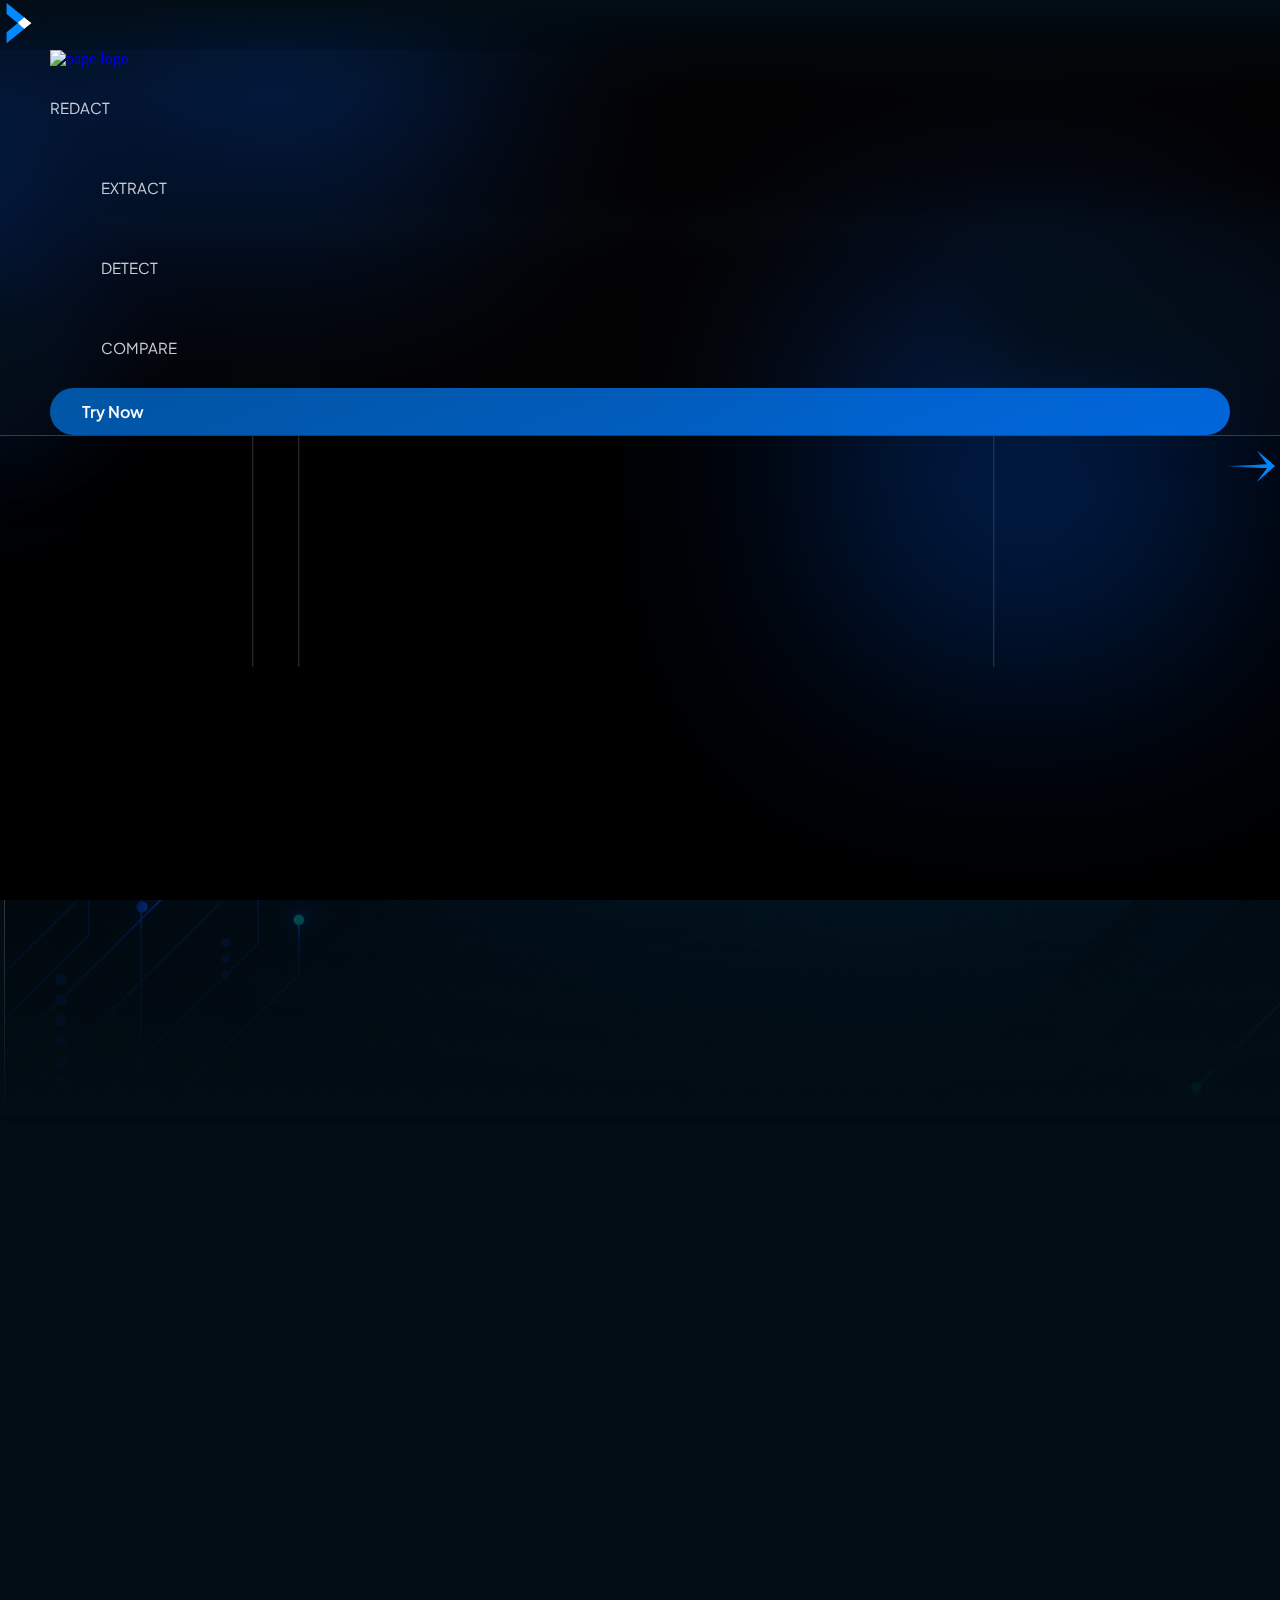
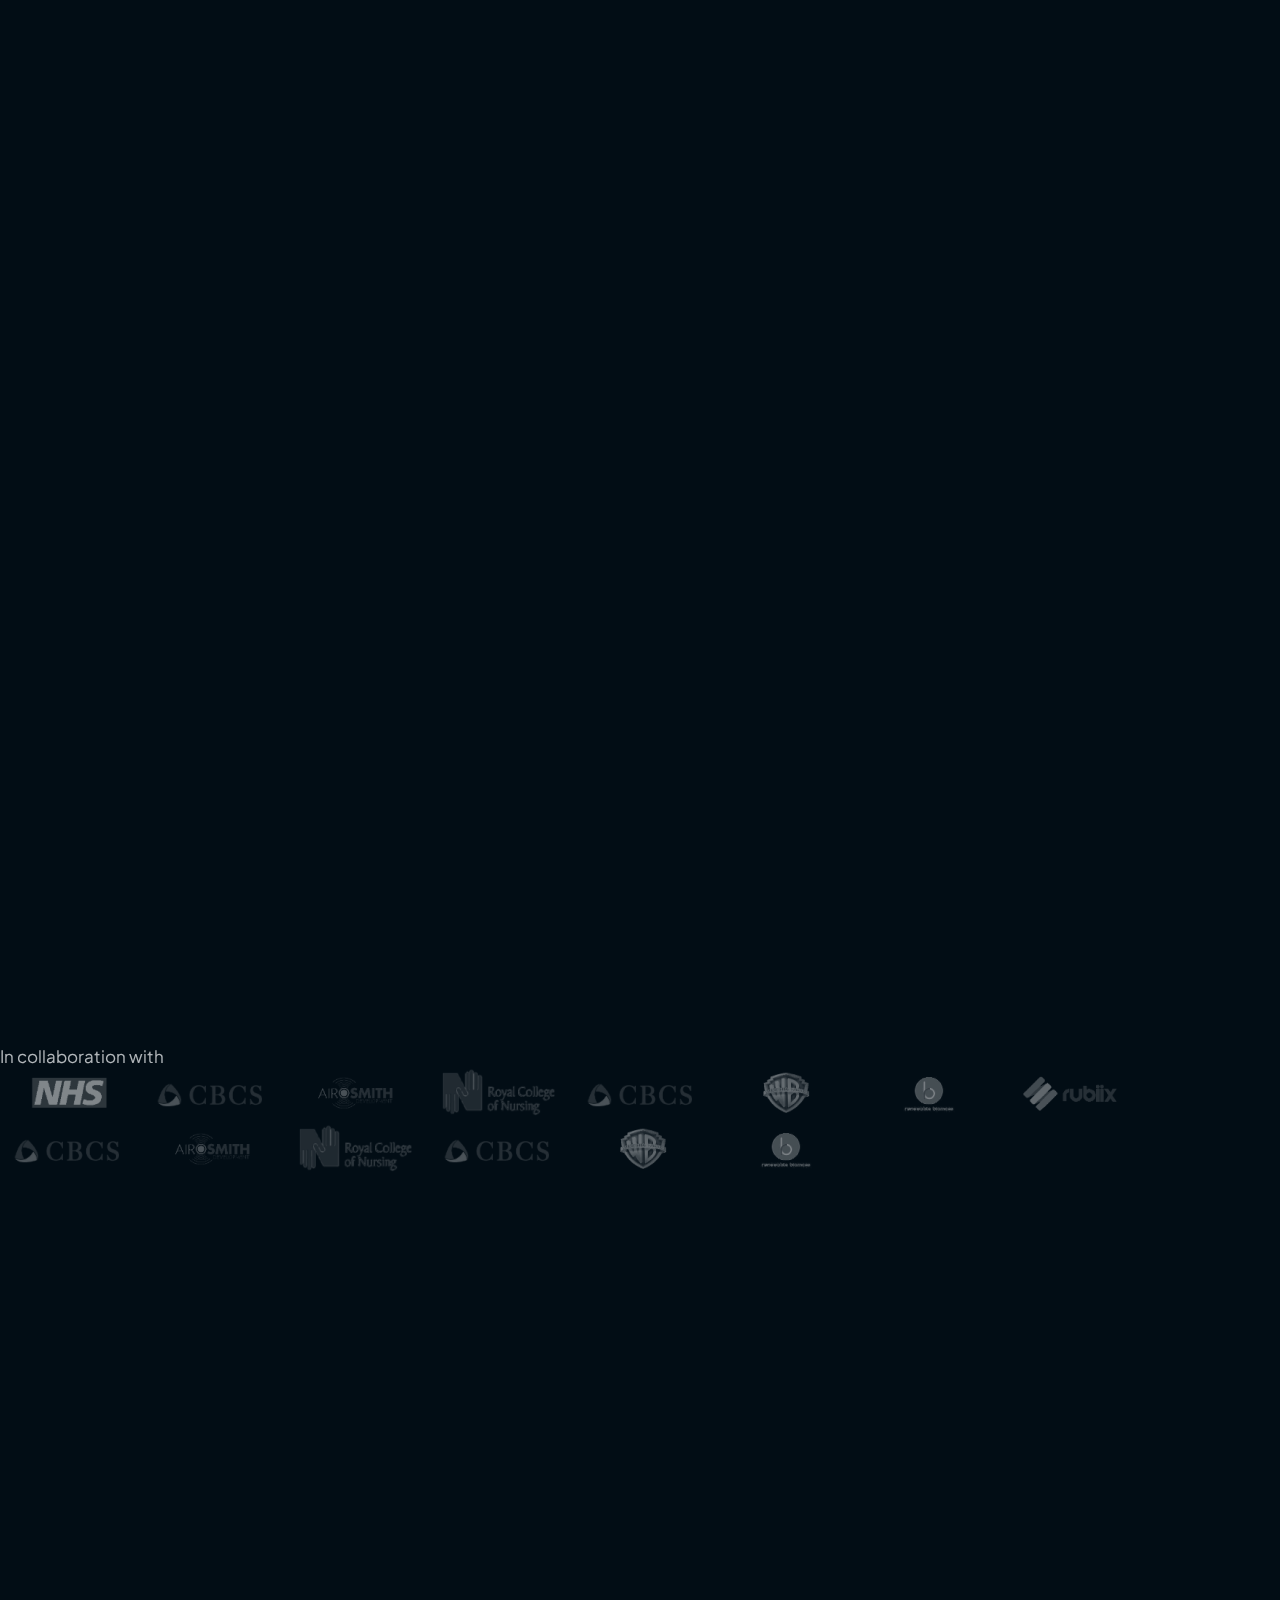
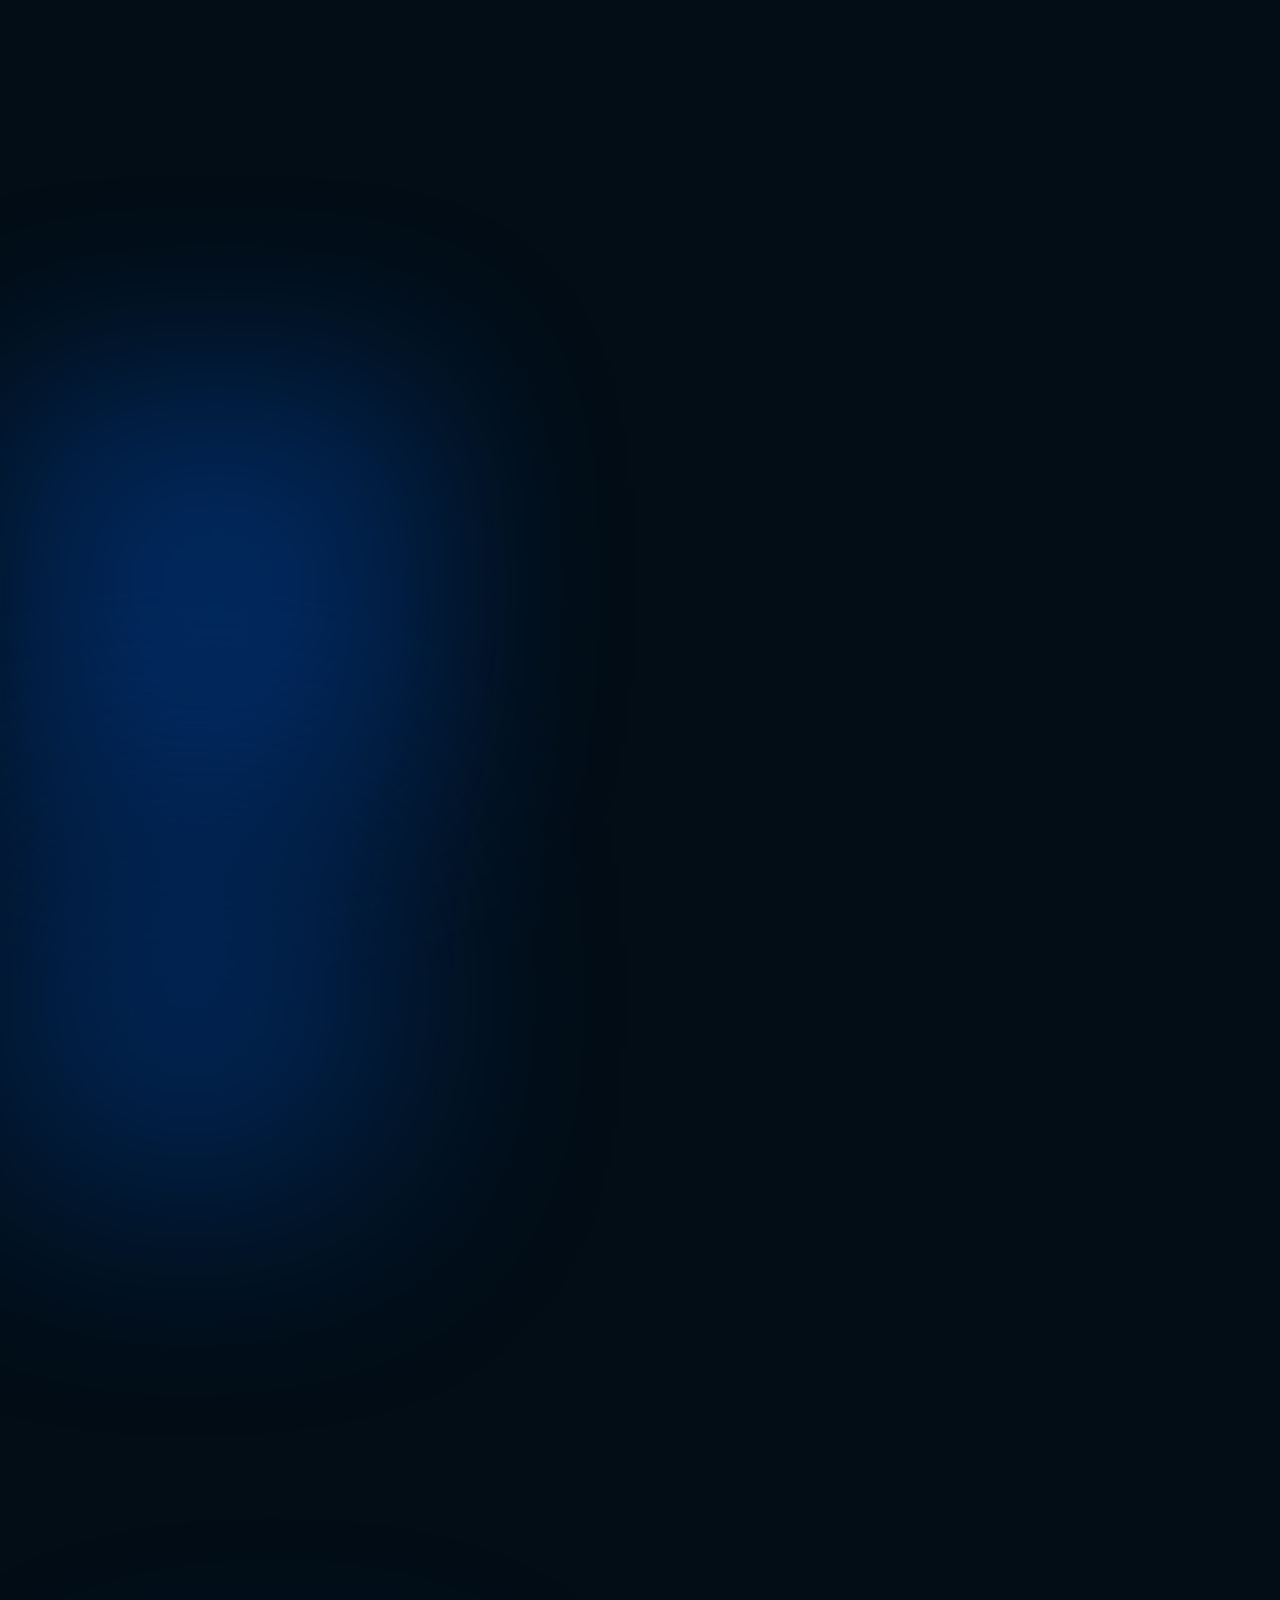
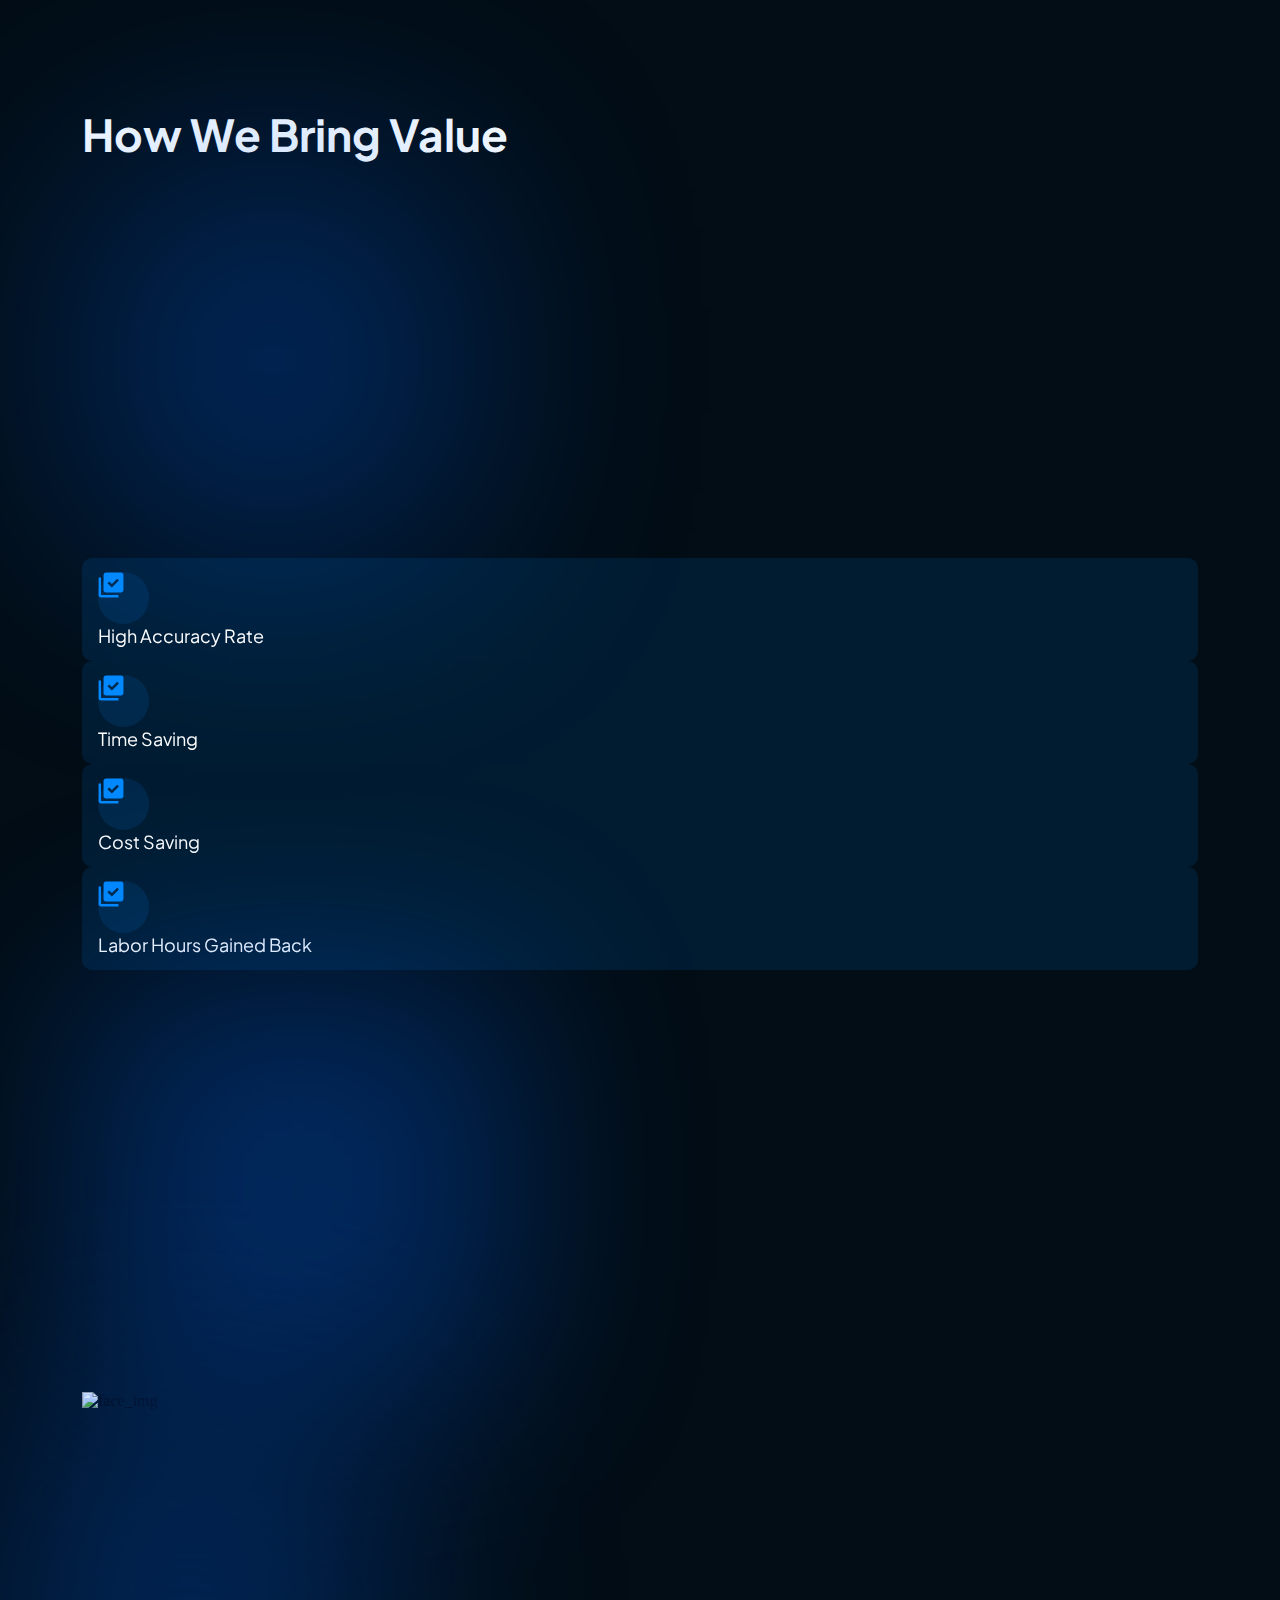
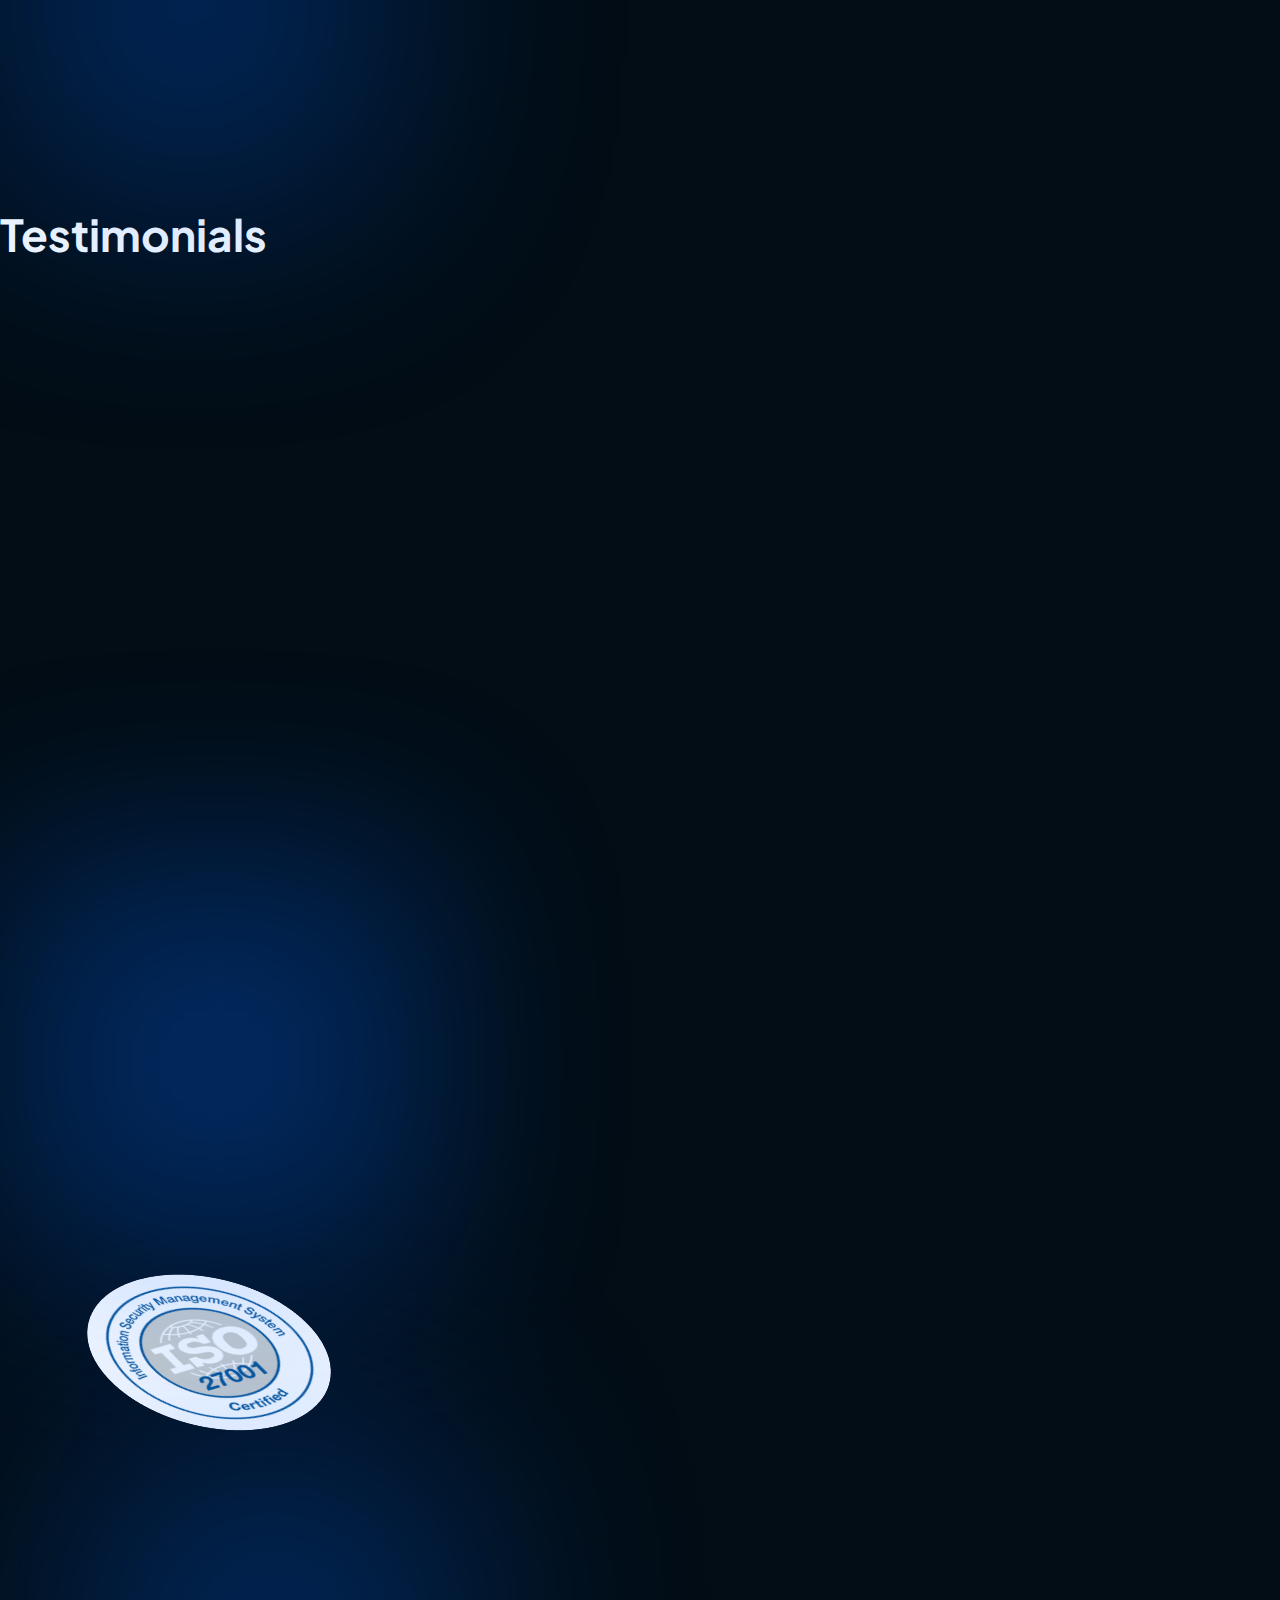
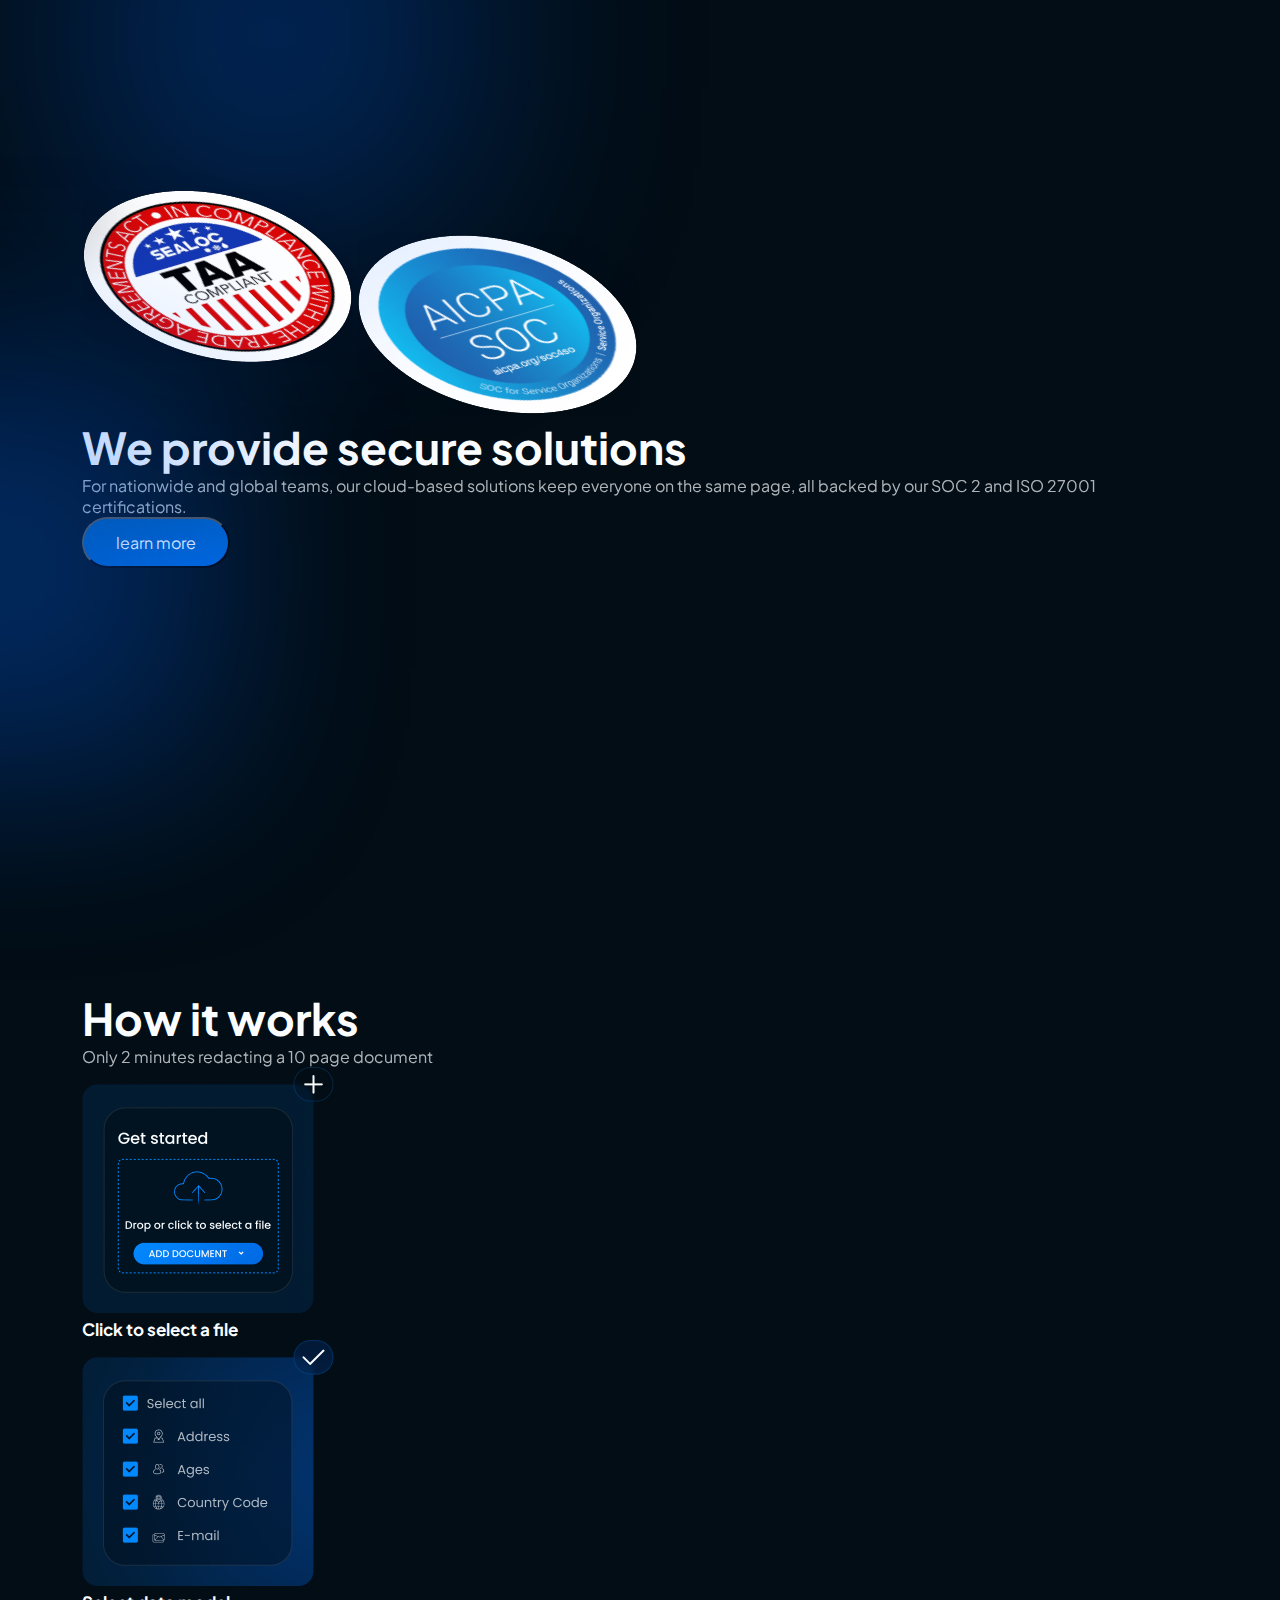
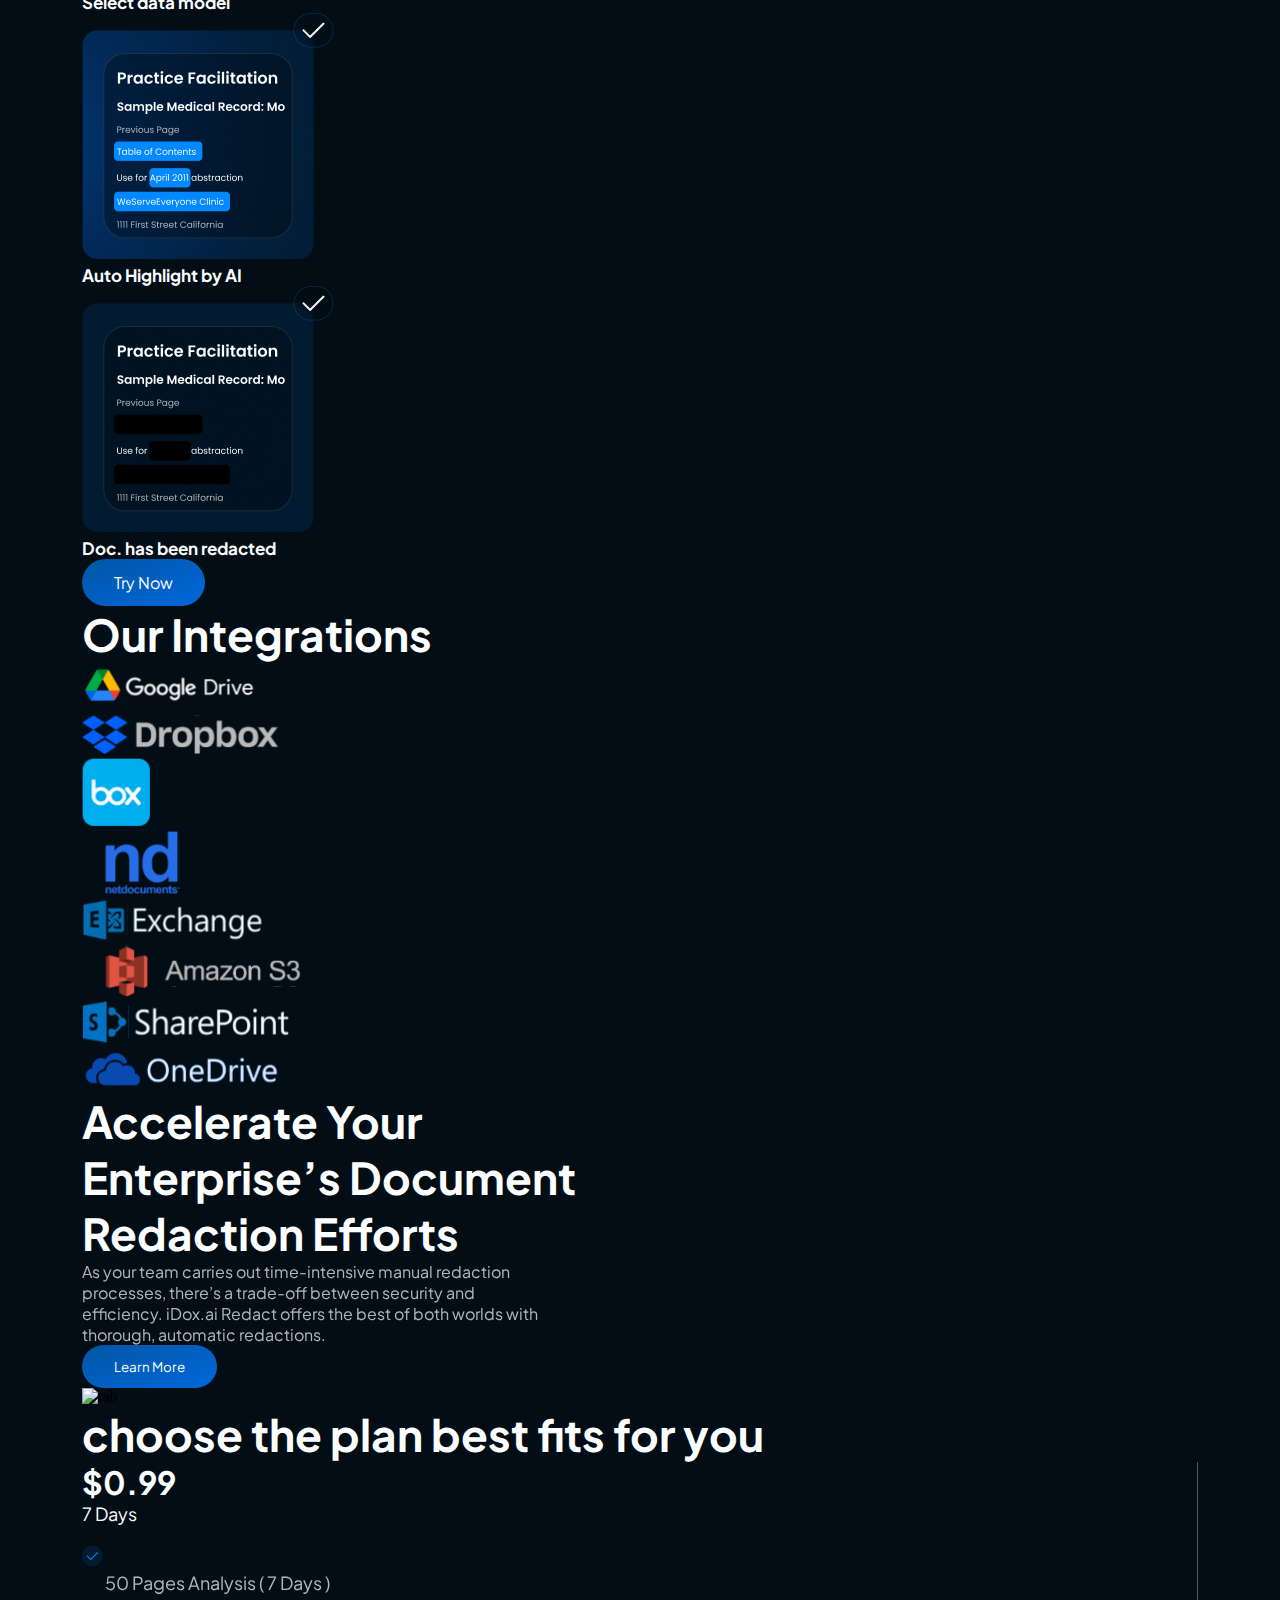
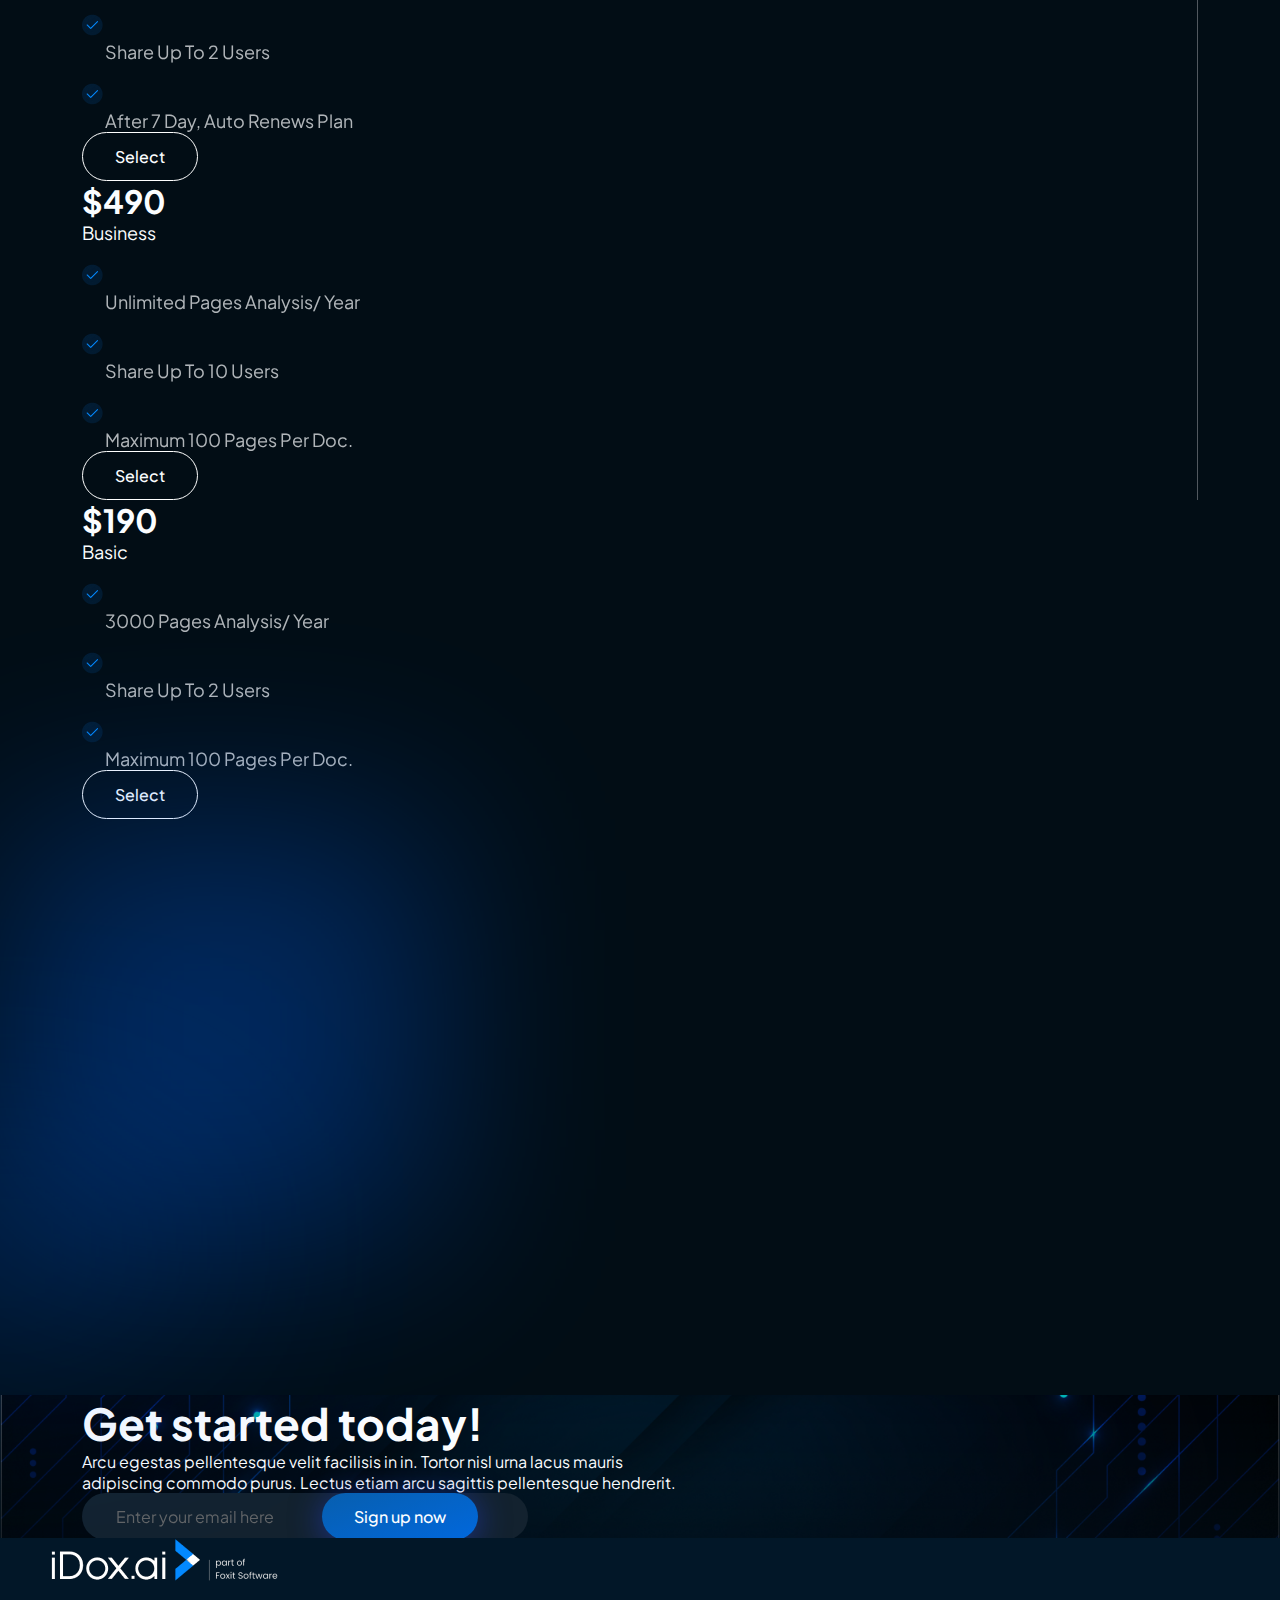
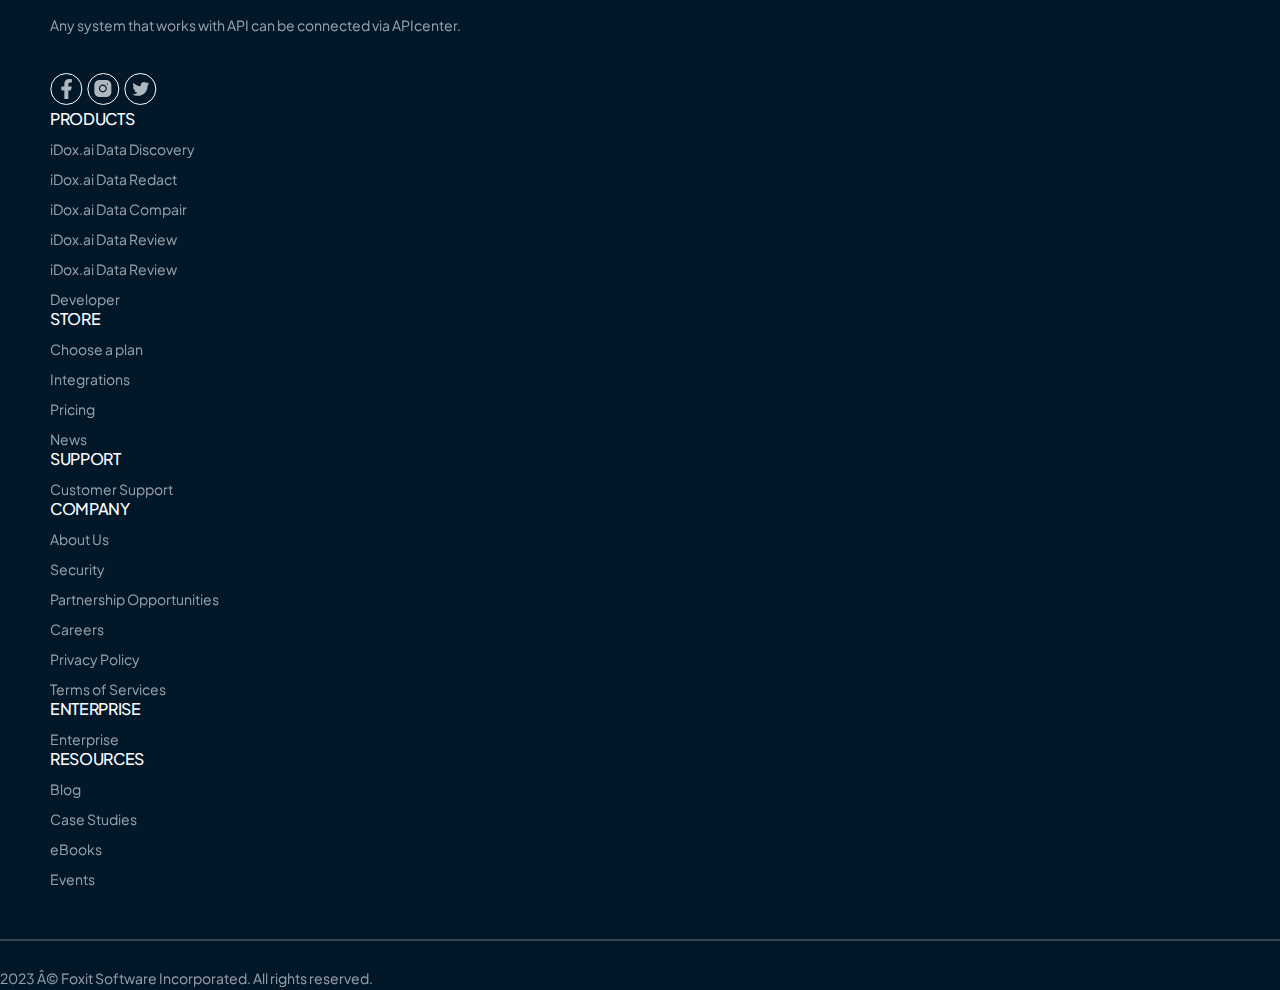
==== commit 8c8657eb: "hover-changed" ====
--- a/index.html
+++ b/index.html
@@ -86,7 +86,7 @@
                                         <a href="#" class="color_white nav_li">COMPARE</a>
                                     </li>
                                     <li
-                                        class="ms-5 ml_0_lg ff_plus_jakarta fw_600 fs_xl button_bg pt_13 pb_13 pl_32 pr_32 br_40 mt-2 mb-2 hover_button">
+                                        class="ms-5 ml_0_lg ff_plus_jakarta fw_600 fs_xl button_bg pt_13 pb_13 pl_32 pr_32 br_40 mt-2 mb-2 btn-bg">
                                         <a href="#" class="color_white">Try Now</a>
                                     </li>
                                 </ul>
@@ -126,7 +126,7 @@
                             advanced AI powered redaction solution for organizations to scan and detect within
                             document management systems, folders, and multitude of file sources.</p>
                         <button
-                            class="ff_plus_jakarta fw_600 fs_xl color_white pt_13 pb_13 pl_32 pr_32 br_40 mt_28 border-0 hover_button btn-bg">Request
+                            class="ff_plus_jakarta fw_600 fs_xl color_white pt_13 pb_13 pl_32 pr_32 br_40 mt_28 border-0  btn-bg">Request
                             Demo</button>
                     </div>
                 </div>
@@ -205,7 +205,6 @@
                 </div>
             </div>
         </div>
-
         <!-- section 2  -->
 
         <!-- How we can help? -->
@@ -581,35 +580,35 @@
                     <div class="row integration_slider">
                         <div class="col-lg-3 col-md-4 col-sm-6 ">
                             <div class="d-flex justify-content-center align-items-center p-5 "><img
-                                    src="/assets/images/svg/google.svg" alt=""></div>
+                                    src="/assets/images/svg/google.svg" alt="google" class="integration_img"></div>
                         </div>
                         <div class="col-lg-3 col-md-4 col-sm-6  ">
                             <div class="d-flex justify-content-center align-items-center p-5"><img
-                                    class="curser-pointer" src="/assets/images/svg/dropbox.svg" alt=""></div>
+                                 src="/assets/images/svg/dropbox.svg" alt="" class="integration_img curser-pointer"></div>
                         </div>
                         <div class="col-lg-3 col-md-4 col-sm-6 pb-3">
                             <div class="d-flex justify-content-center align-items-center p-5"><img
-                                    class="curser-pointer" src="/assets/images/svg/box.svg" alt=""></div>
+                                 src="/assets/images/svg/box.svg" alt="" class="integration_img curser-pointer"></div>
                         </div>
                         <div class="col-lg-3 col-md-4 col-sm-6 ">
                             <div class="d-flex justify-content-center align-items-center p-5"><img
-                                    class="curser-pointer" src="/assets/images/svg/nd.svg" alt=""></div>
+                                 src="/assets/images/svg/nd.svg" alt="" class="integration_img curser-pointer"></div>
                         </div>
                         <div class="col-lg-3 col-md-4 col-sm-6  p-3">
                             <div class="d-flex justify-content-center align-items-center p-5"><img
-                                    class="curser-pointer" src="/assets/images/svg/exchange.svg" alt=""></div>
+                                 src="/assets/images/svg/exchange.svg" alt="" class="integration_img curser-pointer"></div>
                         </div>
                         <div class="col-lg-3 col-md-4 col-sm-6  p-3 pe-5">
                             <div class="d-flex justify-content-center align-items-center p-5"><img
-                                    class="curser-pointer" src="/assets/images/svg/amazon.svg" alt=""></div>
+                                 src="/assets/images/svg/amazon.svg" alt="" class="integration_img curser-pointer"></div>
                         </div>
                         <div class="col-lg-3 col-md-4 col-sm-6  p-3 ps-5">
                             <div class="d-flex justify-content-center align-items-center p-5"><img
-                                    class="curser-pointer" src="/assets/images/svg/showin.svg" alt=""></div>
+                                 src="/assets/images/svg/showin.svg" alt="" class="integration_img curser-pointer"></div>
                         </div>
                         <div class="col-lg-3 col-md-4 col-sm-6 p-3">
                             <div class="d-flex justify-content-center align-items-center p-5"><img
-                                    class="curser-pointer" src="/assets/images/svg/onedrive.svg" alt=""></div>
+                                 src="/assets/images/svg/onedrive.svg" alt="" class="integration_img curser-pointer"></div>
                         </div>
                     </div>
                 </div>
@@ -724,7 +723,6 @@
                             </div>
                         </div>
                     </div>
-
 
                 </div>
                 <div class="glow position-absolute abs_circle_left"></div>
--- a/assets/css/root.css
+++ b/assets/css/root.css
@@ -11,12 +11,23 @@
 body {
     overflow-x: hidden;
 }
-.mycontainer {
-    max-width: 1140px;
-    margin-left: auto;
-    margin-right: auto;
-    padding-left: 12px;
-    padding-right: 12px;
+
+@media (min-width:1200px) and (max-width:1440px) {
+    .mycontainer {
+        max-width: 1140px;
+        margin-left: auto;
+        margin-right: auto;
+        padding-left: 12px;
+        padding-right: 12px;
+    }
+
+}
+
+@media (min-width:768px) and (max-width:1920px) {
+    .container-fluid{
+        padding-left: 50px;
+        padding-right: 50px;
+    }
 }
 
 .ff_plus_jakarta {
@@ -37,7 +48,7 @@
     --fs-lg: 15px;
     --fs-xl: 16px;
     --fs-2xl: 18px;
-    --fs-3xl: 20px;
+    --fs-3xl: 17px;
     --fs-4xl: 32px;
     --fs-5xl: 44px;
     --fs-6xl: 48px;
@@ -171,12 +182,6 @@
         --fs-5xl: 44px;
         --fs-6xl: 26px;
 
-
-
-        /* / COLOR */
-        --color-white: #FBFDFF;
-        --color-bg_body: #020D15;
-
     }
 }
 
@@ -187,19 +192,13 @@
         --fs-sm: 13px;
         --fs-md: 14px;
         --fs-lg: 15px;
-        --fs-xl: 14px;
+        --fs-xl: 15px;
         --fs-2xl: 18px;
         --fs-3xl: 20px;
         --fs-4xl: 24px;
         --fs-5xl: 24px;
         --fs-6xl: 32px;
 
-
-
-        /* / COLOR */
-        --color-white: #FBFDFF;
-        --color-bg_body: #020D15;
-
-    }
-}
-
+    }
+}
+
--- a/assets/css/style1.css
+++ b/assets/css/style1.css
@@ -270,9 +270,9 @@
 }
 
 .hover_button:hover {
-    box-shadow: 0px 4px 32px rgba(17, 34, 134, 0.5) !important;
+    box-shadow: 0px 4px 32px rgba(16, 39, 172, 0.5) !important;
     transition: all 0.2s linear;
-
+    cursor: pointer;
 }
 
 .nav_li {
@@ -365,7 +365,7 @@
     .bar2,
     .bar3 {
         width: 35px;
-        height: 5px;
+        height: 4px;
         background-color: white;
         margin: 6px 0;
         transition: 0.4s;
--- a/assets/css/style3.css
+++ b/assets/css/style3.css
@@ -67,7 +67,6 @@
 
 .curser-pointer {
     cursor: pointer;
-
 }
 
 .border_style {
@@ -96,9 +95,13 @@
 }
 
 .btn-bg:hover {
-    box-shadow: 0px 4px 32px 0px #2746ED80;
-    transform: scale(1.1);
+    box-shadow: inset 20em 0 0 0 #ffffff;
+    color: #0066FF !important;
     transition: all 300ms linear;
+}
+
+.btn-bg:hover a {
+    color: #0066FF !important;
 }
 
 .tab {
@@ -209,6 +212,14 @@
         right: 9%;
         display: flex;
     }
+
+    .integration_img {
+        transition: all .3s;
+    }
+
+    .integration_img:hover {
+        transform: scale(1.1);
+    }
 }
 
 .arrow {
--- a/assets/css/style4.css
+++ b/assets/css/style4.css
@@ -163,7 +163,6 @@
 
 .input_box::placeholder {
     font-family: 'Plus Jakarta Sans';
-
     font-size: 16px;
     line-height: 170%;
     background: rgba(251, 253, 255, 1);
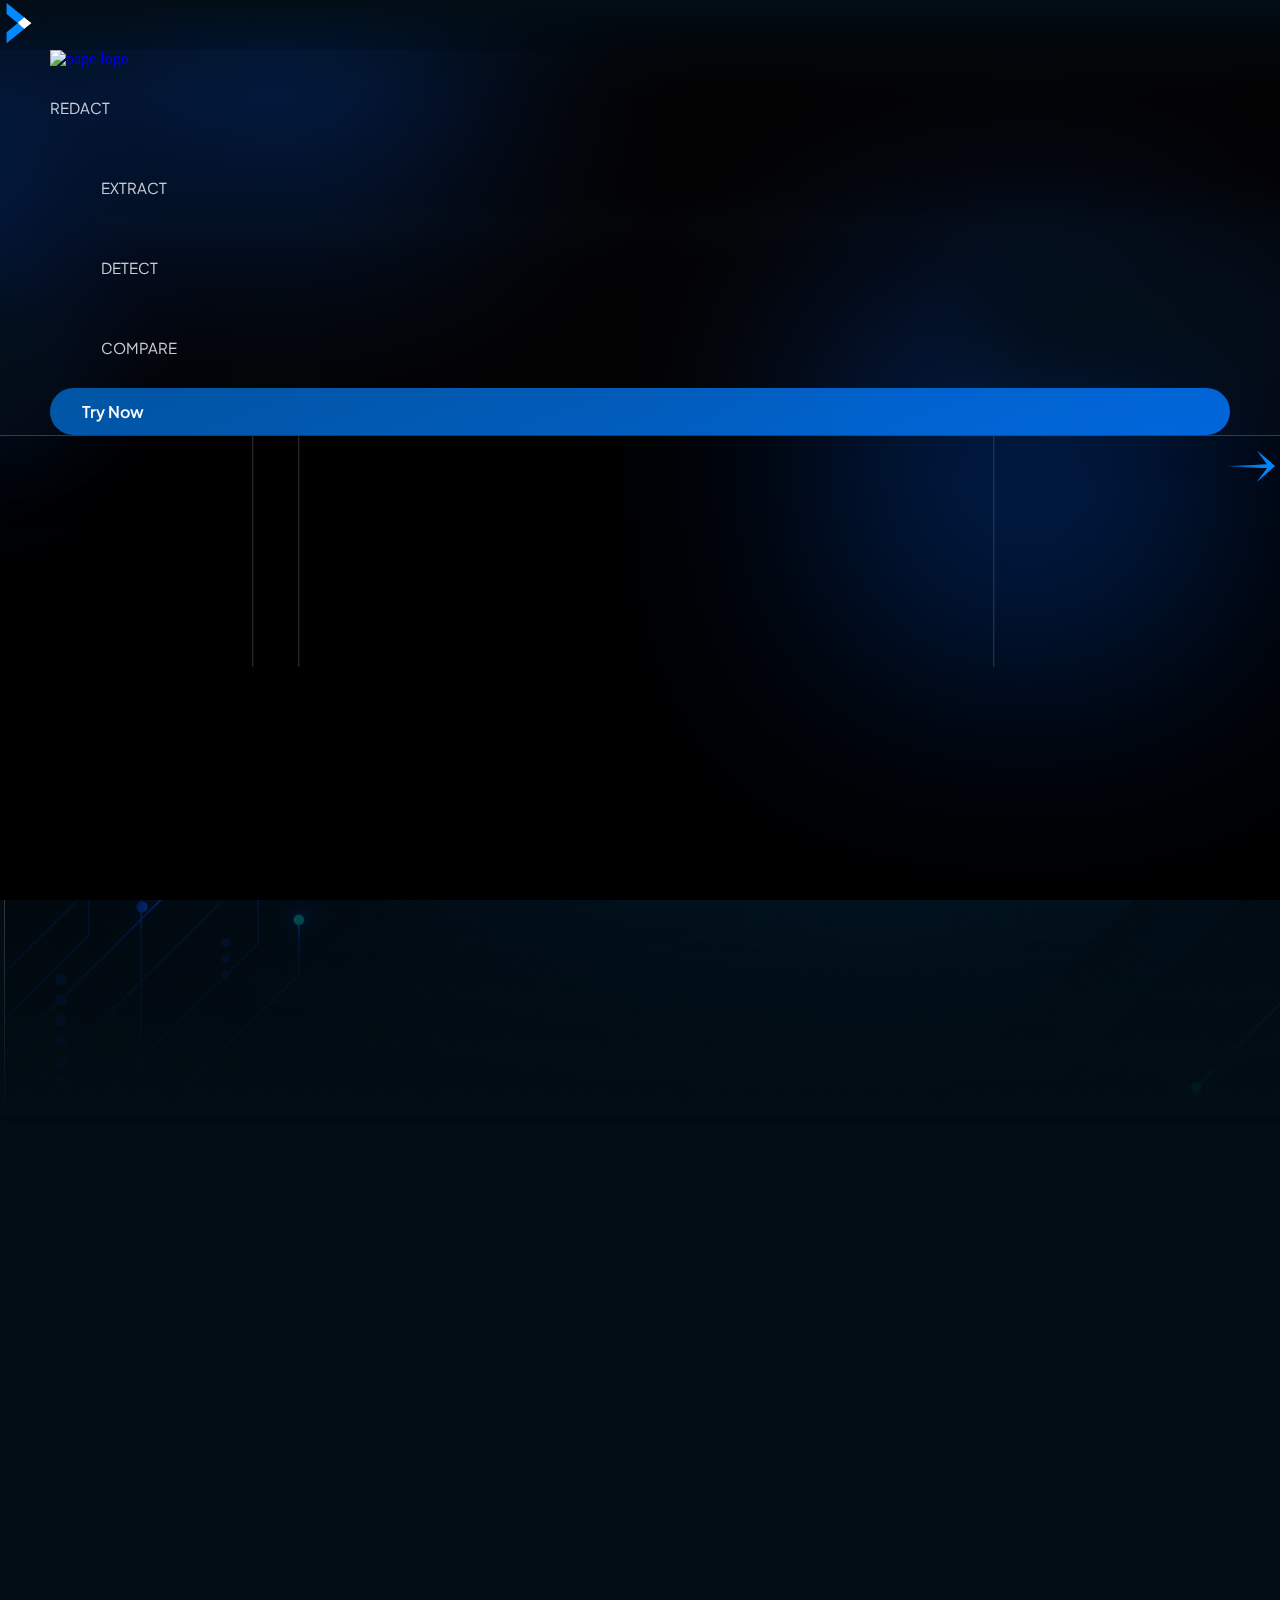
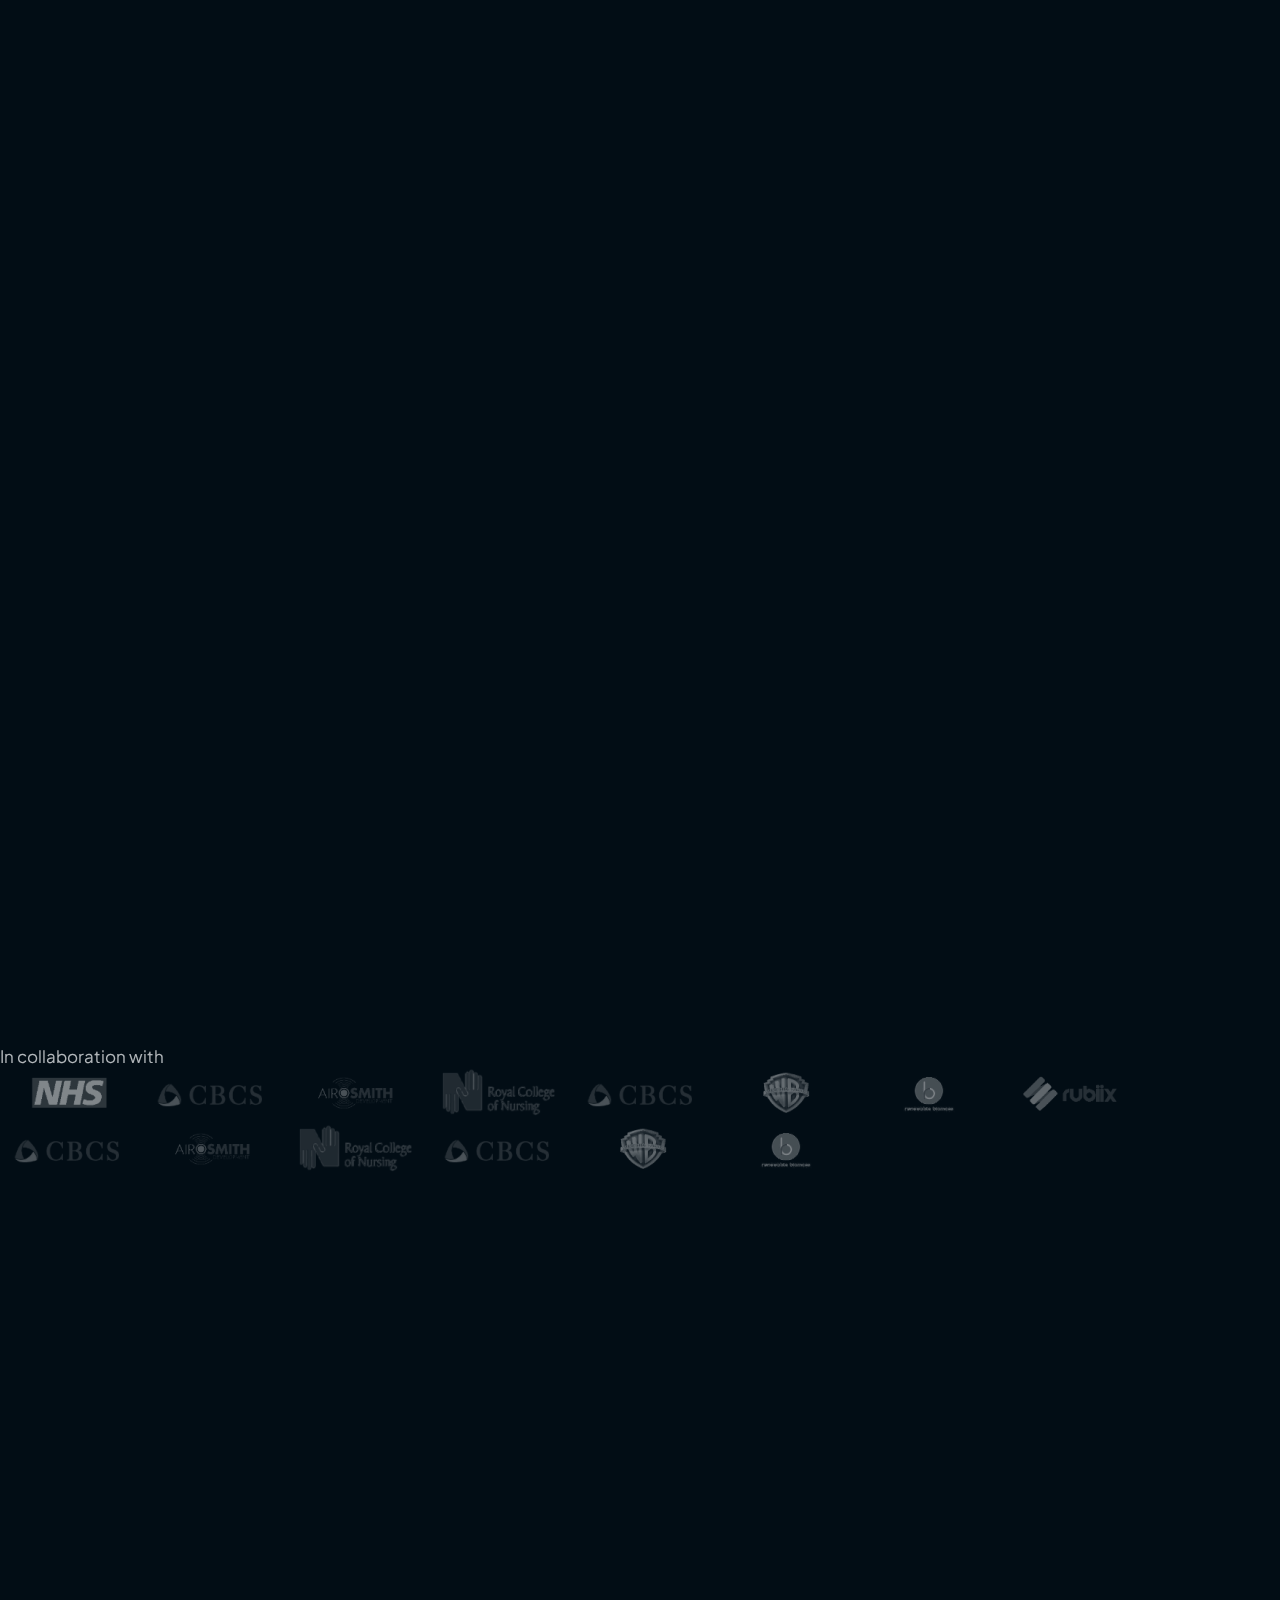
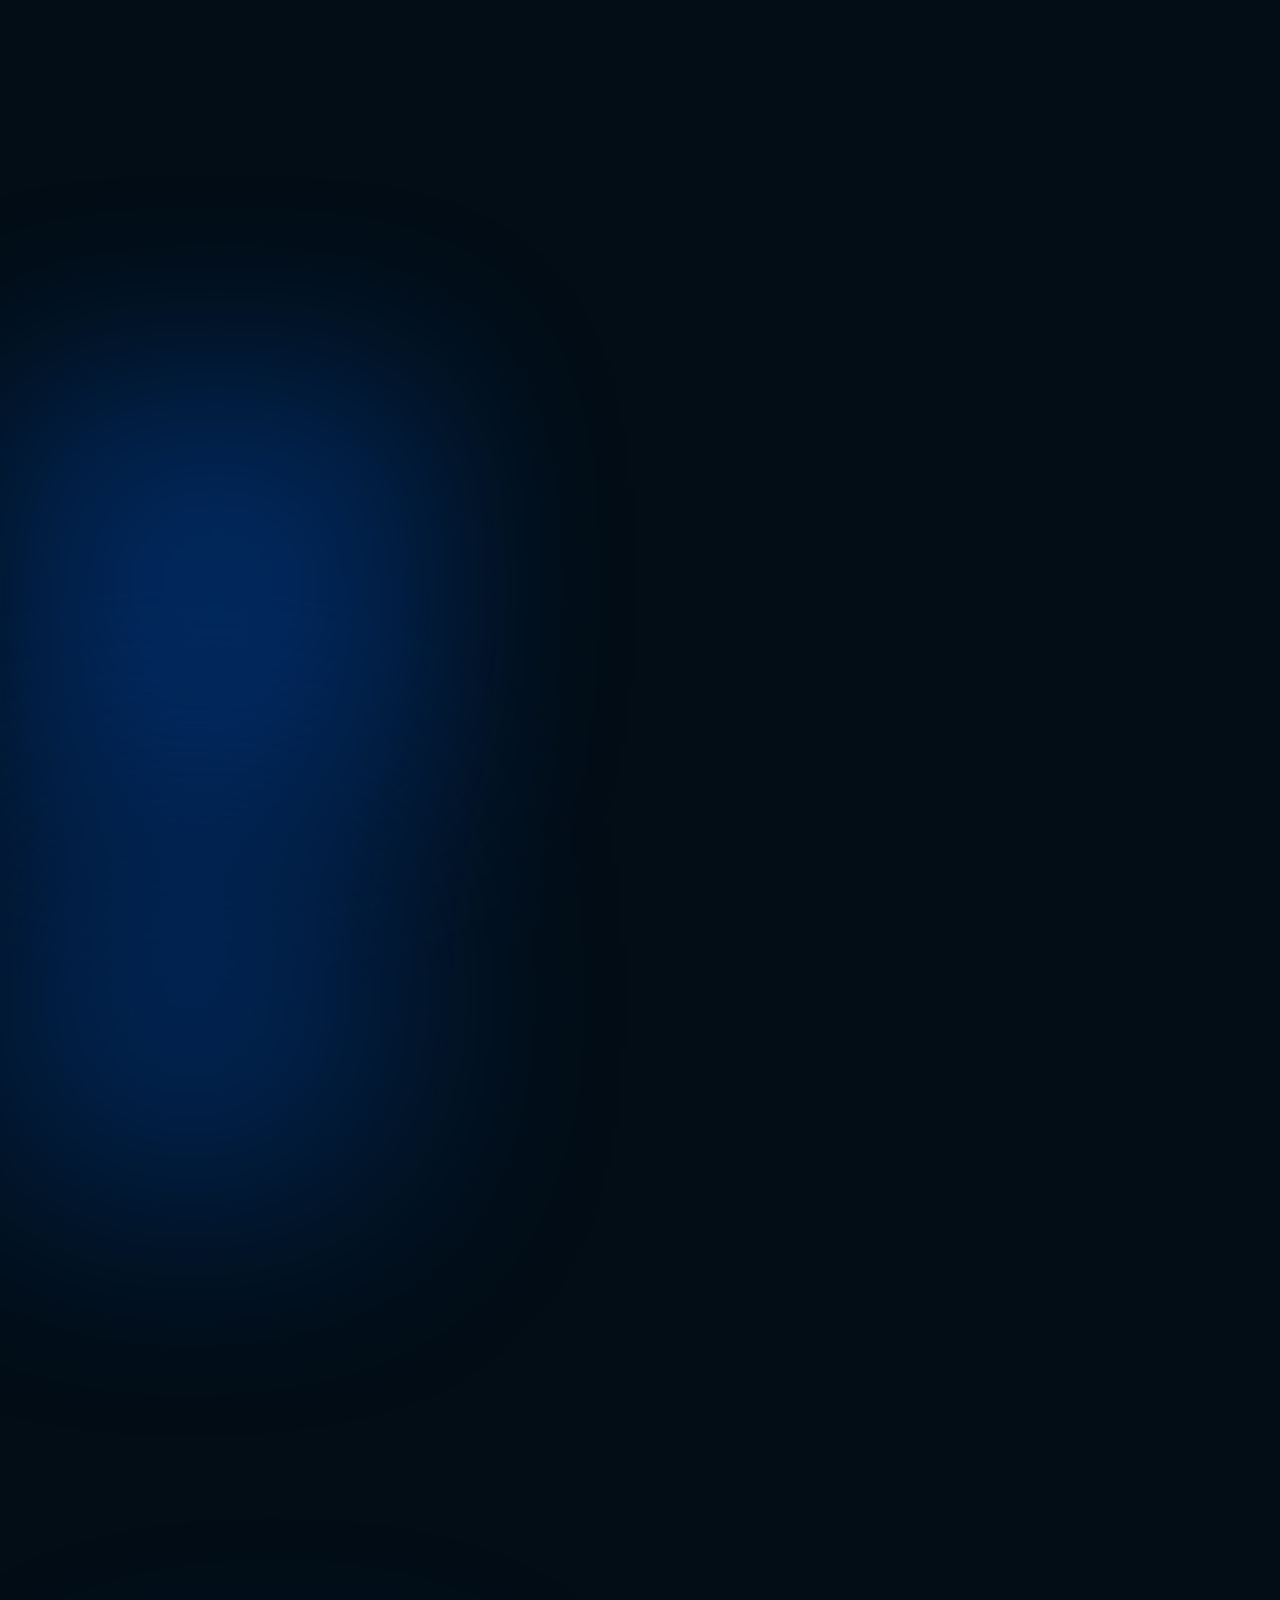
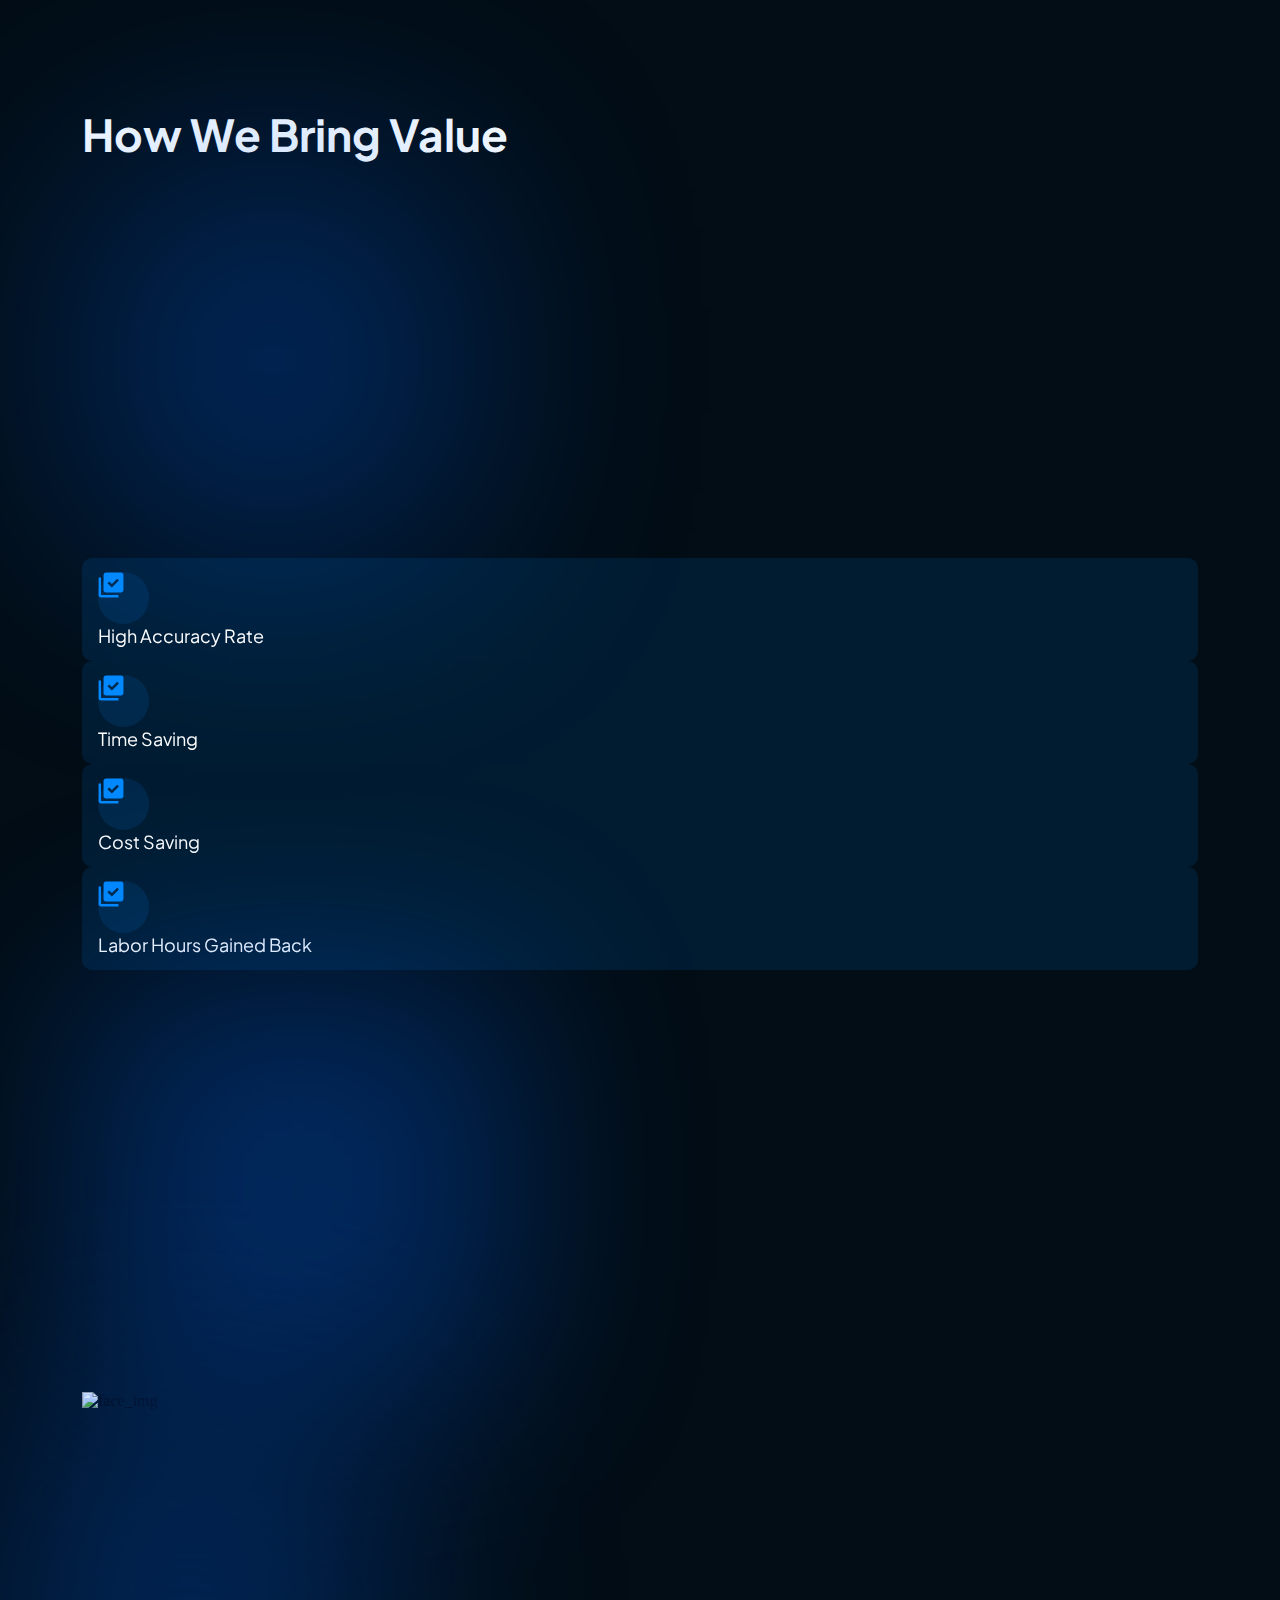
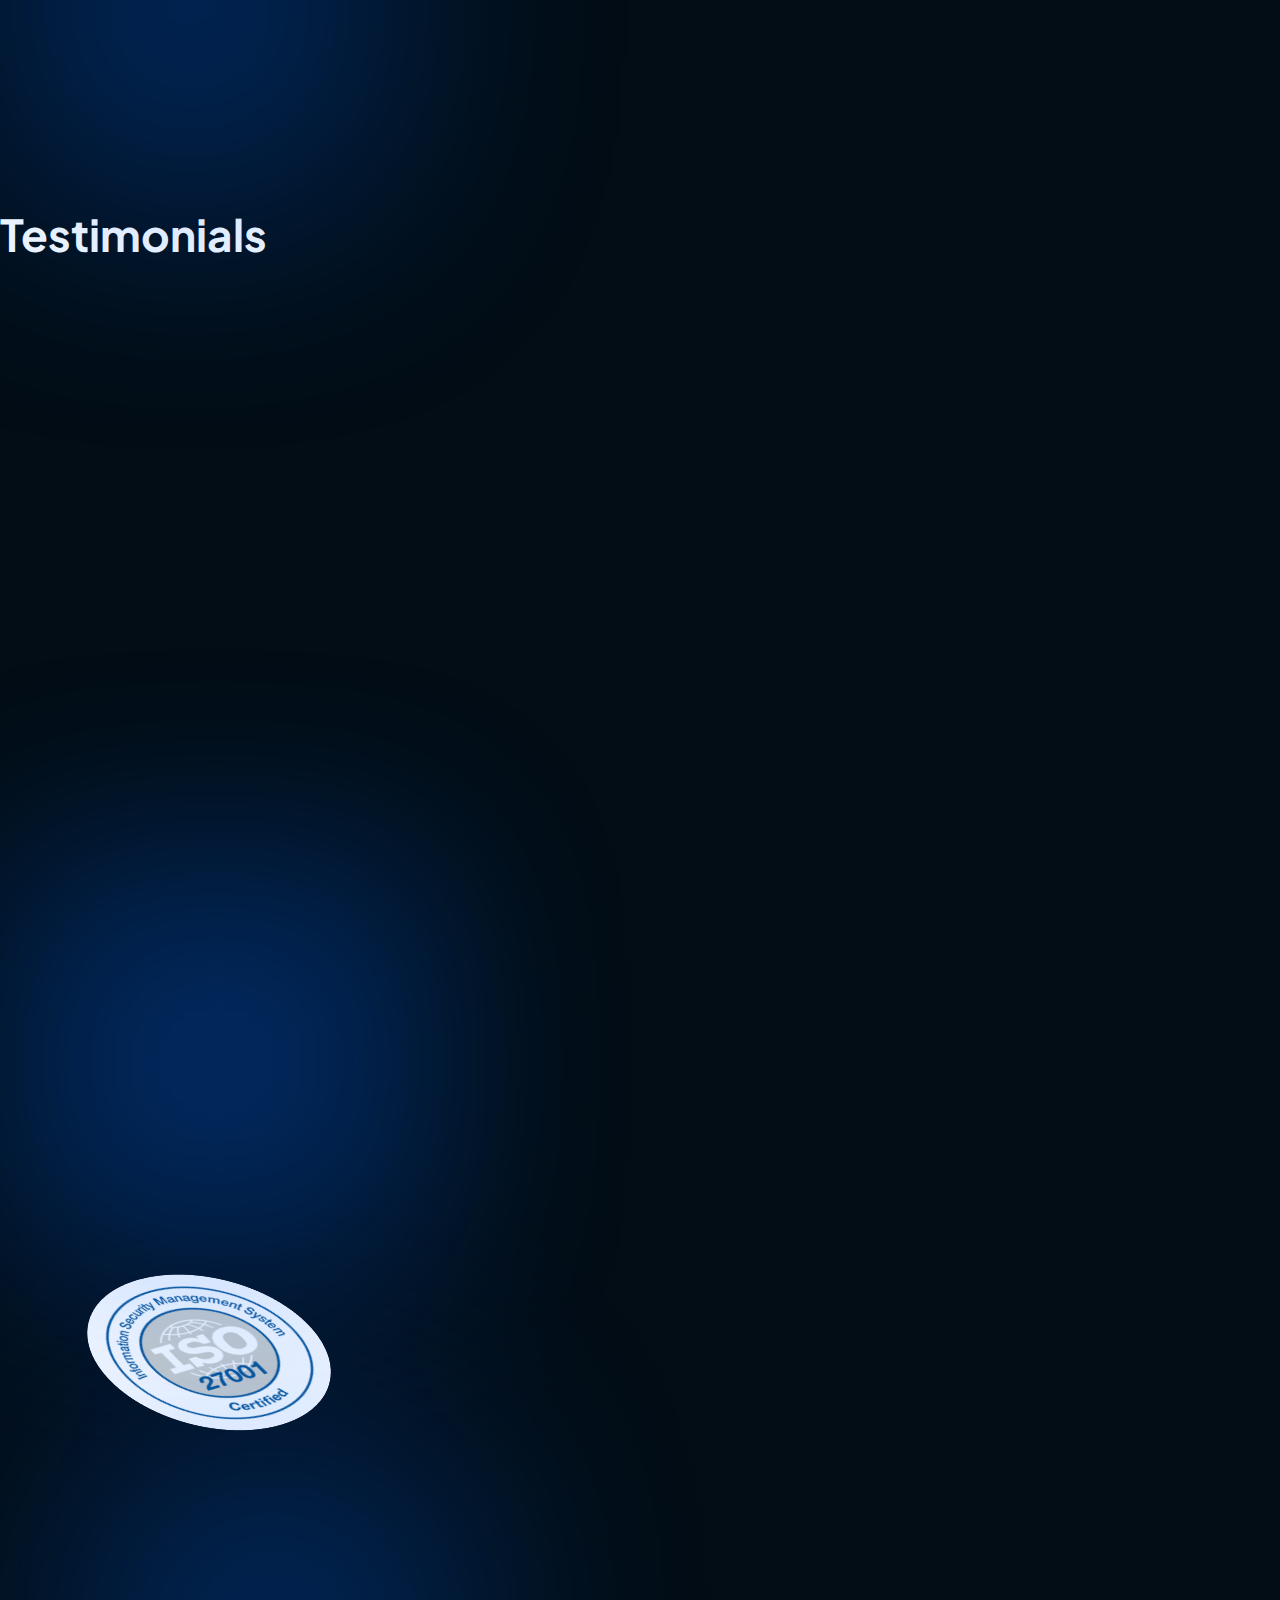
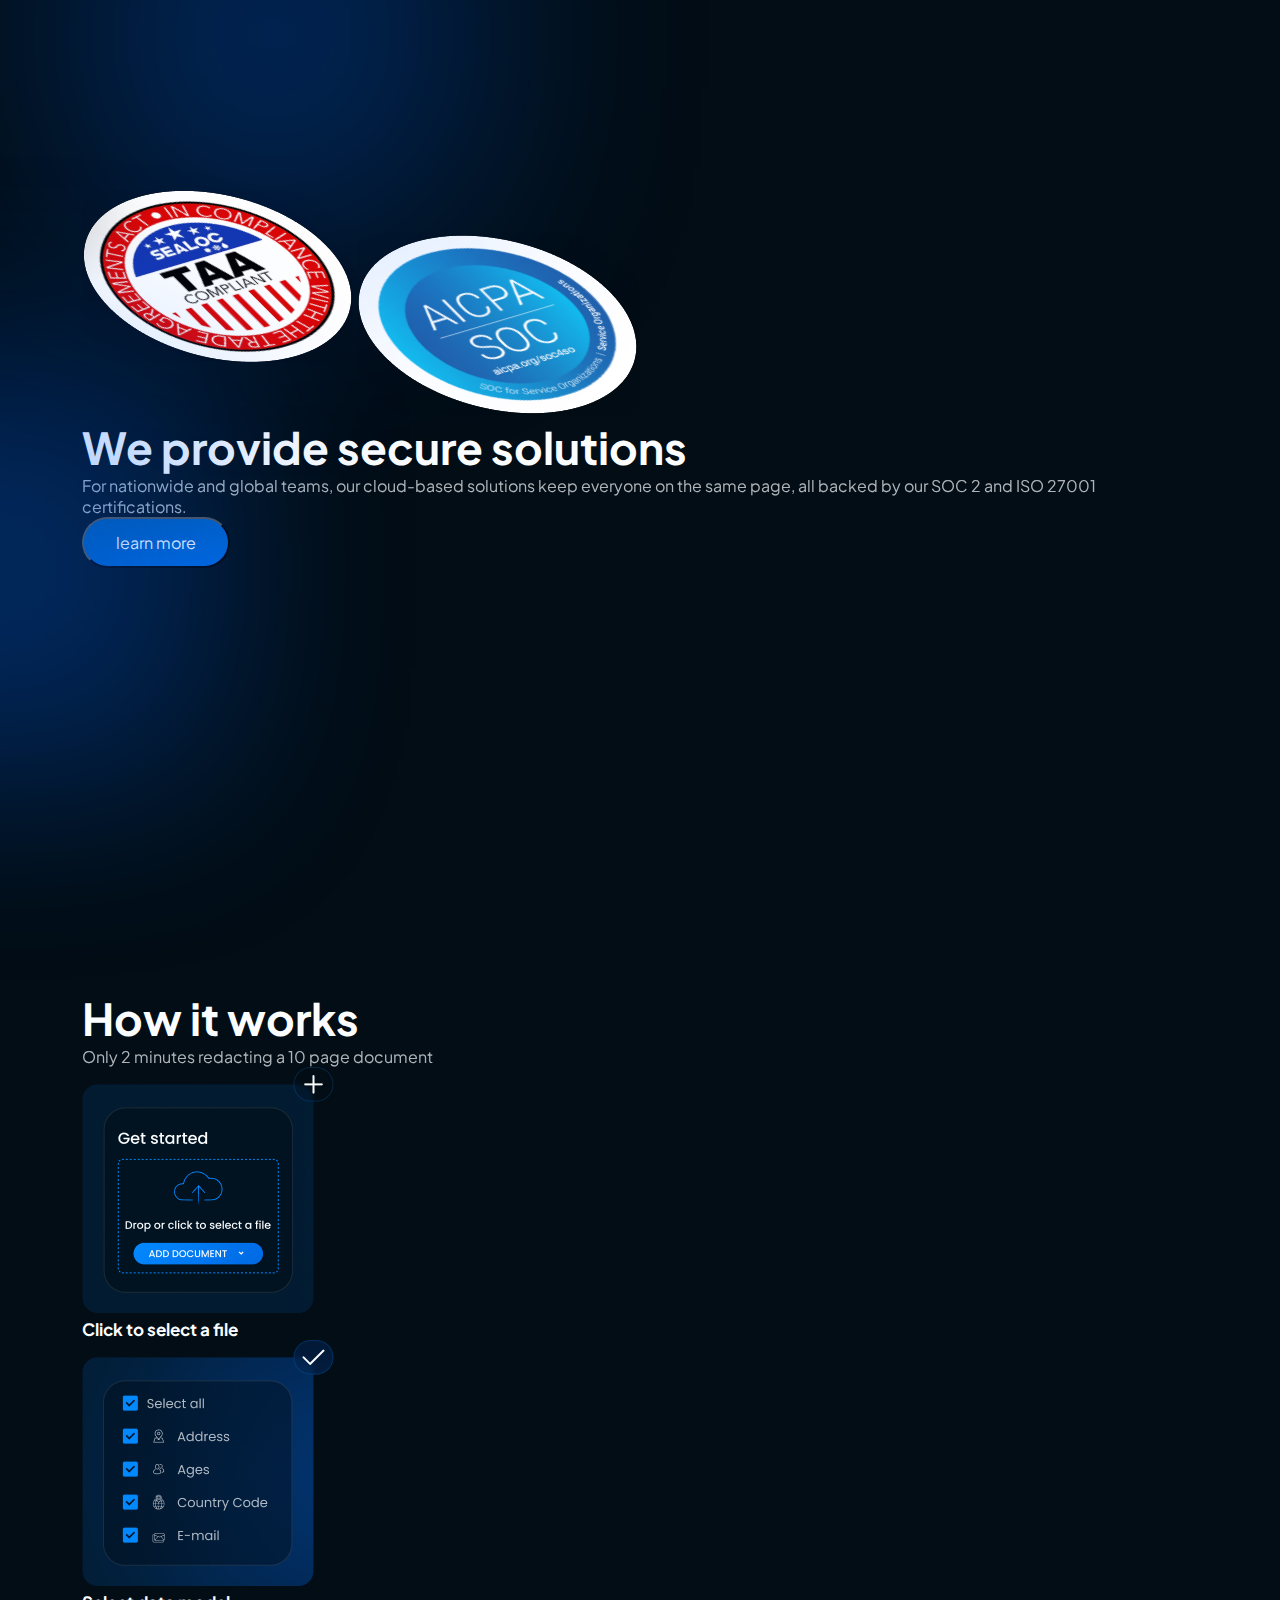
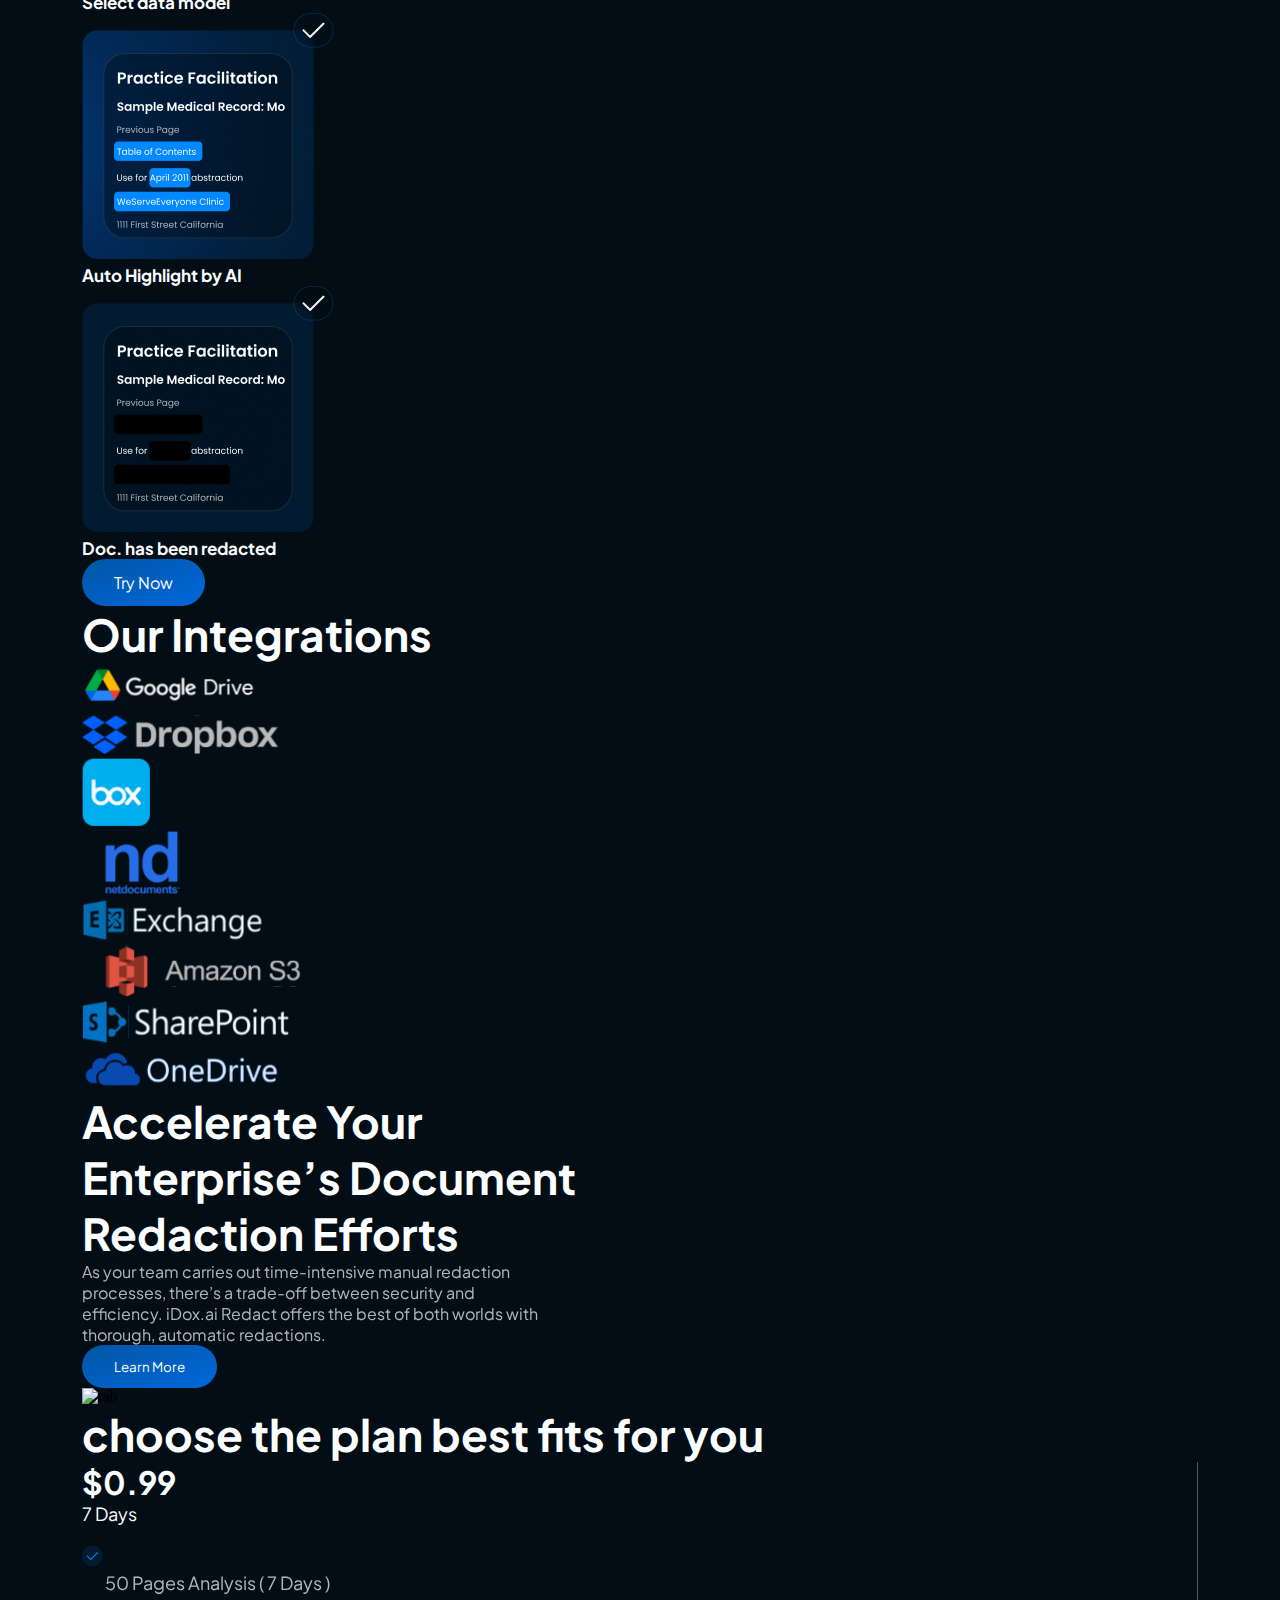
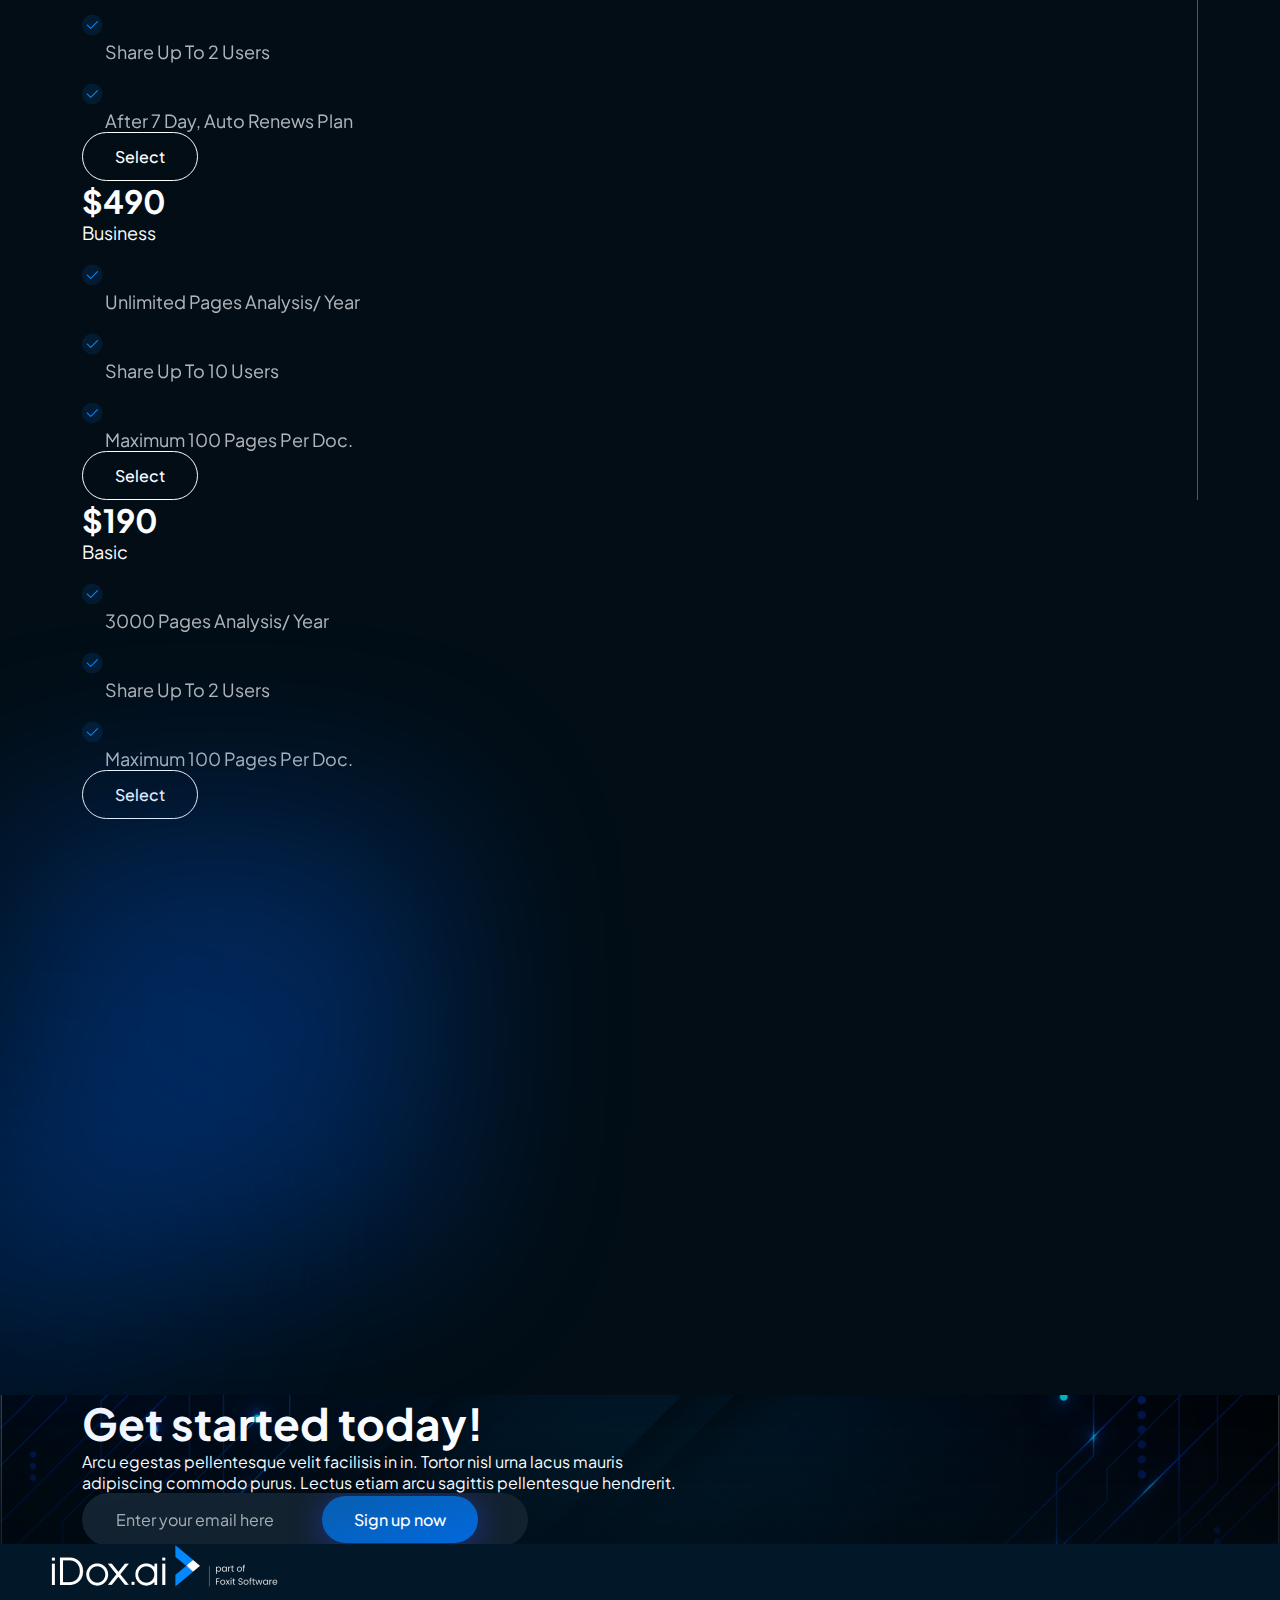
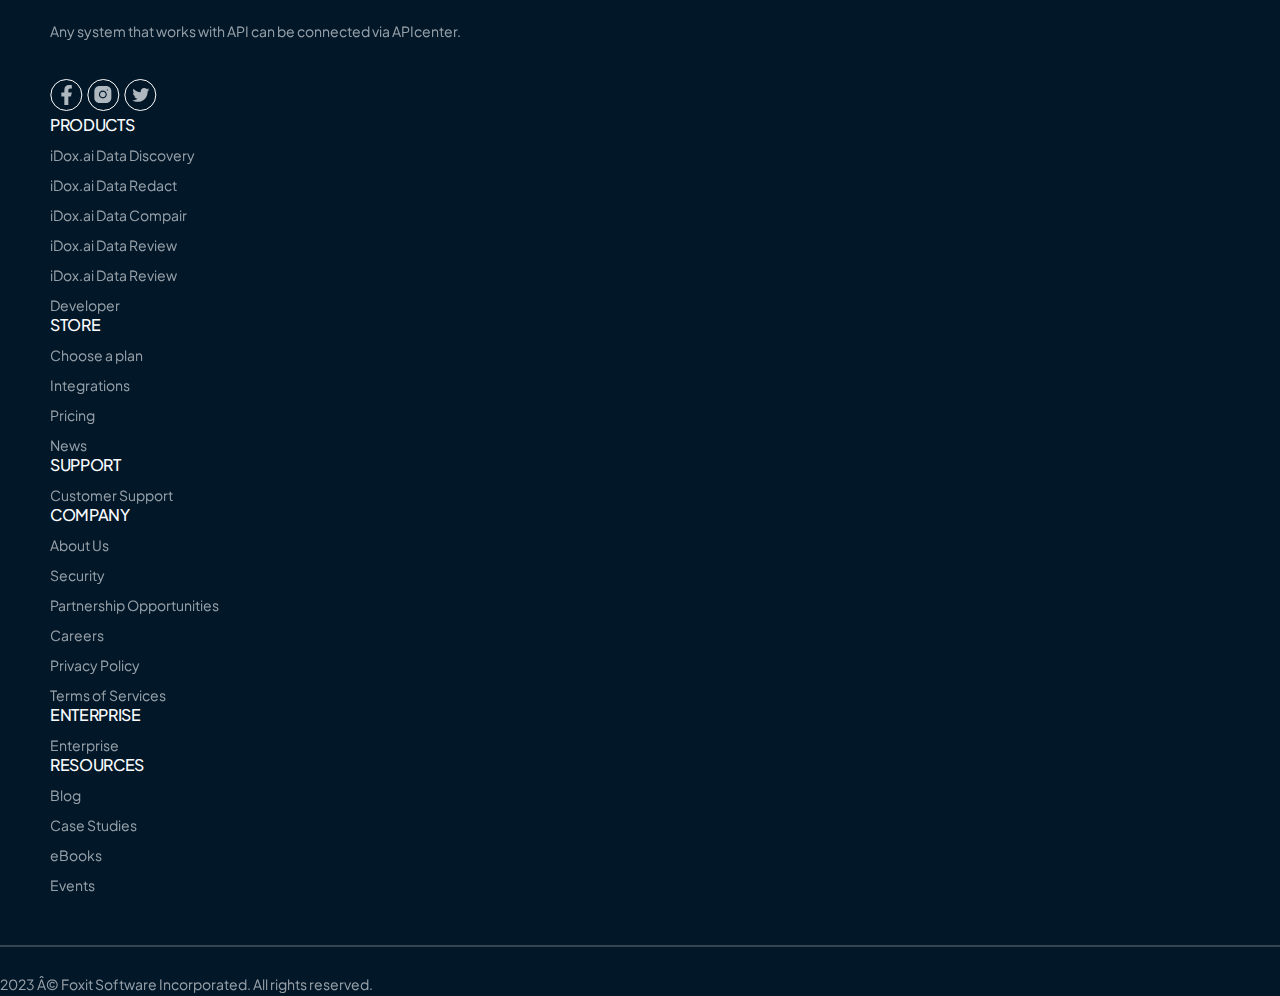
==== commit dce759f2: "e-mail section" ====
--- a/index.html
+++ b/index.html
@@ -86,7 +86,7 @@
                                         <a href="#" class="color_white nav_li">COMPARE</a>
                                     </li>
                                     <li
-                                        class="ms-5 ml_0_lg ff_plus_jakarta fw_600 fs_xl button_bg pt_13 pb_13 pl_32 pr_32 br_40 mt-2 mb-2 btn-bg">
+                                        class="ms-5 ml_0_lg ff_plus_jakarta fw_600 fs_xl button_bg pt_13 pb_13 pl_32 pr_32 br_40 mt-2 mb-2 btn-bg  curser-pointer">
                                         <a href="#" class="color_white">Try Now</a>
                                     </li>
                                 </ul>
@@ -584,31 +584,37 @@
                         </div>
                         <div class="col-lg-3 col-md-4 col-sm-6  ">
                             <div class="d-flex justify-content-center align-items-center p-5"><img
-                                 src="/assets/images/svg/dropbox.svg" alt="" class="integration_img curser-pointer"></div>
+                                    src="/assets/images/svg/dropbox.svg" alt="" class="integration_img curser-pointer">
+                            </div>
                         </div>
                         <div class="col-lg-3 col-md-4 col-sm-6 pb-3">
                             <div class="d-flex justify-content-center align-items-center p-5"><img
-                                 src="/assets/images/svg/box.svg" alt="" class="integration_img curser-pointer"></div>
+                                    src="/assets/images/svg/box.svg" alt="" class="integration_img curser-pointer">
+                            </div>
                         </div>
                         <div class="col-lg-3 col-md-4 col-sm-6 ">
                             <div class="d-flex justify-content-center align-items-center p-5"><img
-                                 src="/assets/images/svg/nd.svg" alt="" class="integration_img curser-pointer"></div>
+                                    src="/assets/images/svg/nd.svg" alt="" class="integration_img curser-pointer"></div>
                         </div>
                         <div class="col-lg-3 col-md-4 col-sm-6  p-3">
                             <div class="d-flex justify-content-center align-items-center p-5"><img
-                                 src="/assets/images/svg/exchange.svg" alt="" class="integration_img curser-pointer"></div>
+                                    src="/assets/images/svg/exchange.svg" alt="" class="integration_img curser-pointer">
+                            </div>
                         </div>
                         <div class="col-lg-3 col-md-4 col-sm-6  p-3 pe-5">
                             <div class="d-flex justify-content-center align-items-center p-5"><img
-                                 src="/assets/images/svg/amazon.svg" alt="" class="integration_img curser-pointer"></div>
+                                    src="/assets/images/svg/amazon.svg" alt="" class="integration_img curser-pointer">
+                            </div>
                         </div>
                         <div class="col-lg-3 col-md-4 col-sm-6  p-3 ps-5">
                             <div class="d-flex justify-content-center align-items-center p-5"><img
-                                 src="/assets/images/svg/showin.svg" alt="" class="integration_img curser-pointer"></div>
+                                    src="/assets/images/svg/showin.svg" alt="" class="integration_img curser-pointer">
+                            </div>
                         </div>
                         <div class="col-lg-3 col-md-4 col-sm-6 p-3">
                             <div class="d-flex justify-content-center align-items-center p-5"><img
-                                 src="/assets/images/svg/onedrive.svg" alt="" class="integration_img curser-pointer"></div>
+                                    src="/assets/images/svg/onedrive.svg" alt="" class="integration_img curser-pointer">
+                            </div>
                         </div>
                     </div>
                 </div>
@@ -743,8 +749,8 @@
                             velit facilisis in in. Tortor nisl urna
                             lacus mauris adipiscing commodo purus. Lectus etiam arcu sagittis pellentesque hendrerit.
                         </p>
-                        <div class="input_box d-lg-flex justify-content-between my-lg-4 my-3 w-100-md  flex-sm-row">
-                            <input type="text" placeholder="Enter your email here" class="py-3  w-100 ">
+                        <div class="input_box d-lg-flex justify-content-between my-lg-4 my-3 w-100-md flex-sm-row align-items-center">
+                            <input type="text" placeholder="Enter your email here" class=" w-100 ff_plus_jakarta fw_reg fs_xl">
                             <button class="ws_no w-100-md text-capitalize">Sign up now</button>
                         </div>
                     </div>
@@ -874,7 +880,7 @@
         </footer>
     </section>
     <!-- </div> -->
-    <button onclick="backToTop()" id="topbtn" class="position-fixed backToTop border-0 z-3 bg-transparent ">
+    <button onclick="backToTop()" id="topbtn" class="position-fixed backToTop border-0 z_11 bg-transparent ">
         <img src="./assets/images/svg/arrow.svg" alt="arrow" class="top_arrow">
     </button>
 
--- a/assets/css/root.css
+++ b/assets/css/root.css
@@ -158,8 +158,6 @@
         --fs-4xl: 18px;
         --fs-5xl: 44px;
         --fs-6xl: 18px;
-
-
 
         /* / COLOR */
         --color-white: #FBFDFF;
--- a/assets/css/style2.css
+++ b/assets/css/style2.css
@@ -25,7 +25,7 @@
     background-image: none;
 }
 
-.accordion-button:not(.collapsed)::after {
+.accordion-button:not(.collapsed)::after { 
     background-image: none;
 }
 
@@ -35,8 +35,6 @@
     --bs-accordion-transition: color 0.15s ease-in-out, background-color 0.15s ease-in-out, border-color 0.15s ease-in-out, box-shadow 0.15s ease-in-out, border-radius 0.15s ease;
     --bs-accordion-border-color: none;
     --bs-accordion-border-width: 0;
-    --bs-accordion-btn-color: var(--bs-body-color);
-    --bs-accordion-btn-bg: var(--bs-accordion-bg);
     --bs-accordion-btn-padding-y: 22.5px;
     --bs-accordion-border-radius: 10px;
     --bs-accordion-btn-icon-transition: transform 0.2s ease-in-out;
@@ -44,7 +42,6 @@
     --bs-accordion-btn-focus-box-shadow: none;
     --bs-accordion-body-padding-x: 1.25rem;
     --bs-accordion-body-padding-y: 1rem;
-    --bs-accordion-active-color: var(--bs-primary-text-emphasis);
     --bs-accordion-active-bg: rgba(3, 137, 255, 0.12);
 }
 
--- a/assets/css/style4.css
+++ b/assets/css/style4.css
@@ -143,30 +143,31 @@
     border-radius: 29px;
 }
 
-.input_box:hover {
+/* .input_box:hover {
     box-shadow: 0px 4px 32px rgba(17, 34, 134, 0.5);
-}
+} */
 
 .input_box input {
     border: 0;
     outline: 0;
     background-color: transparent;
-
     font-size: 16px;
     line-height: 170%;
     color: #FBFDFF;
     opacity: 0.8;
     font-family: 'Plus Jakarta Sans';
-    padding-left: 33.71px;
-
-}
-
-.input_box::placeholder {
+    padding: 12.8px 0 13px 33.71px;
+}
+
+.input_box {
+    overflow: hidden;
+}
+
+.input_box input::placeholder {
     font-family: 'Plus Jakarta Sans';
     font-size: 16px;
     line-height: 170%;
-    background: rgba(251, 253, 255, 1);
-
+    color: #FBFDFF;
     opacity: 0.8;
 }
 
@@ -179,10 +180,9 @@
     font-weight: 500;
     color: var(--color-white);
     font-size: var(--fs-xl);
-    transition: all 300ms;
-    font-family: 'Plus Jakarta Sans';
-}
-
+    transition: all 0.4s ease-in-out;
+    font-family: 'Plus Jakarta Sans';
+}
 
 
 .ws_no {
@@ -218,7 +218,7 @@
     opacity: 1;
 }
 
-.mt_36{
+.mt_36 {
     margin-top: 36px;
 }
 
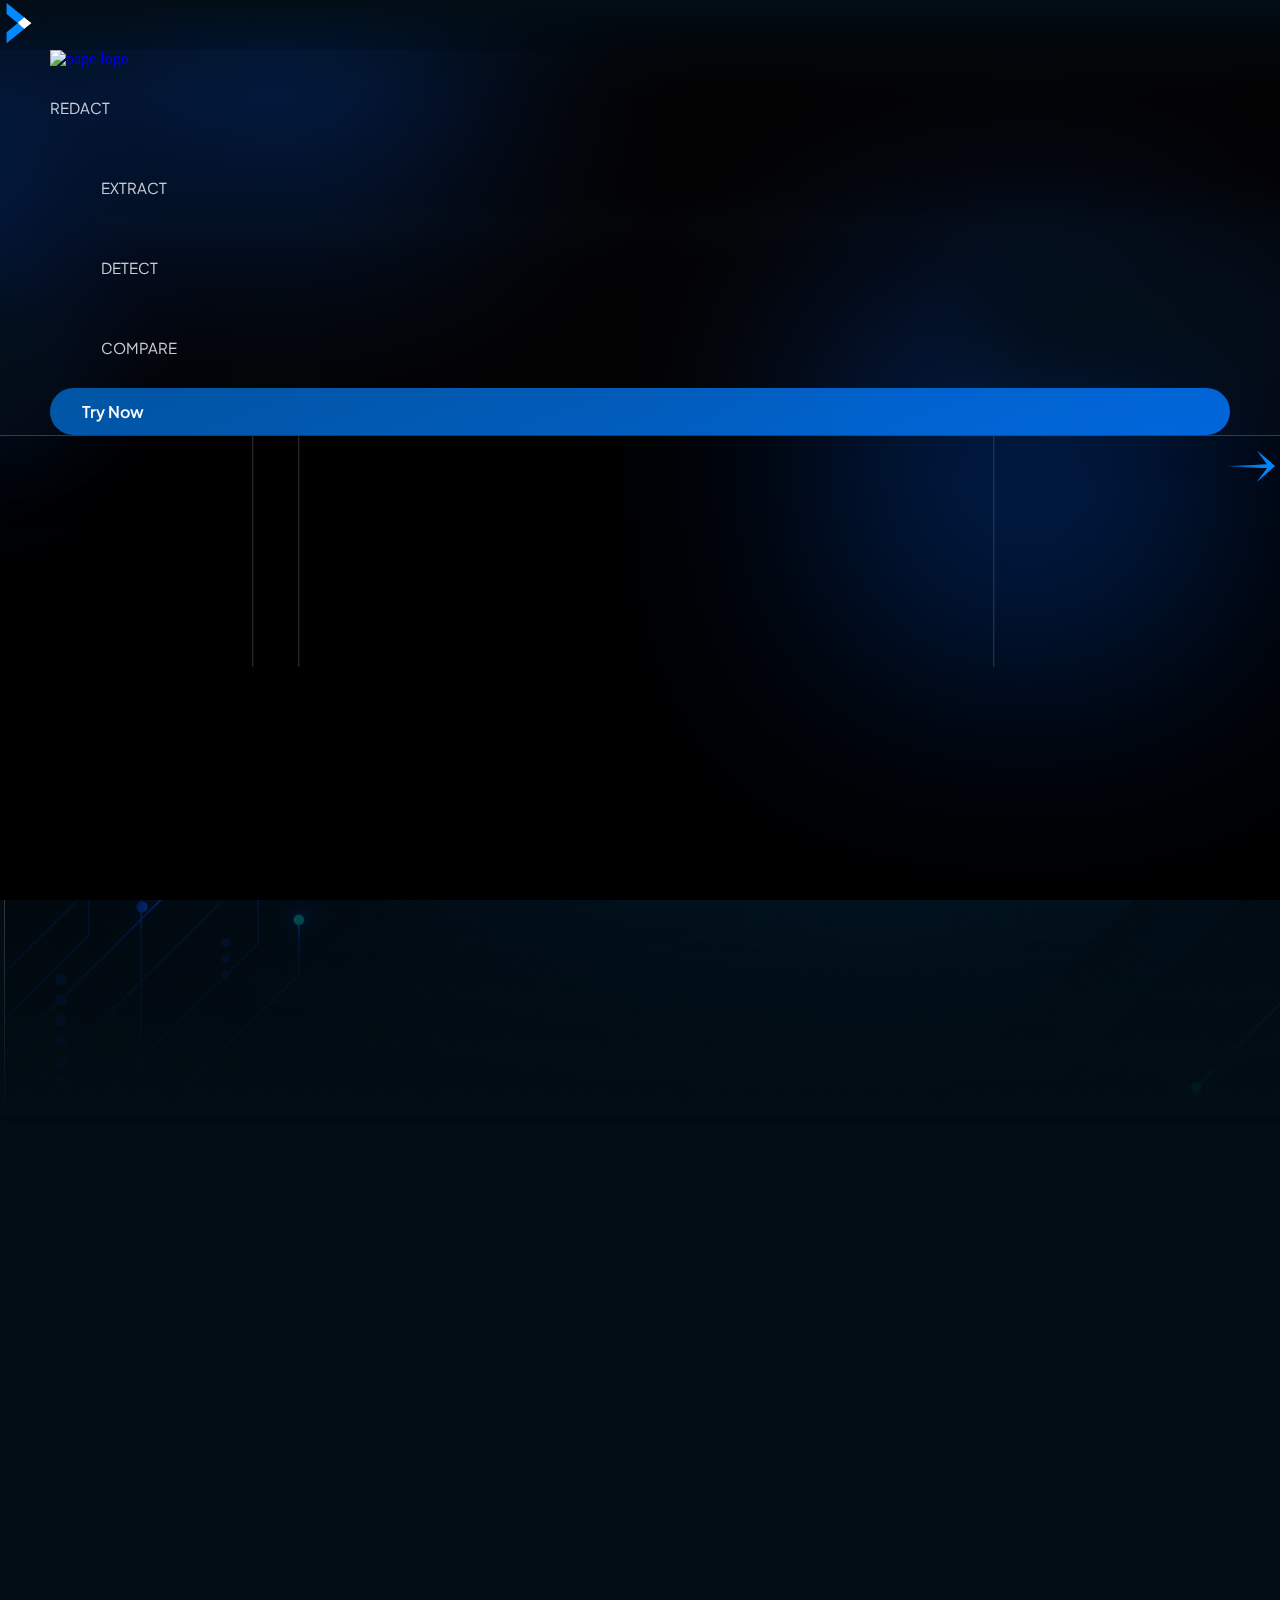
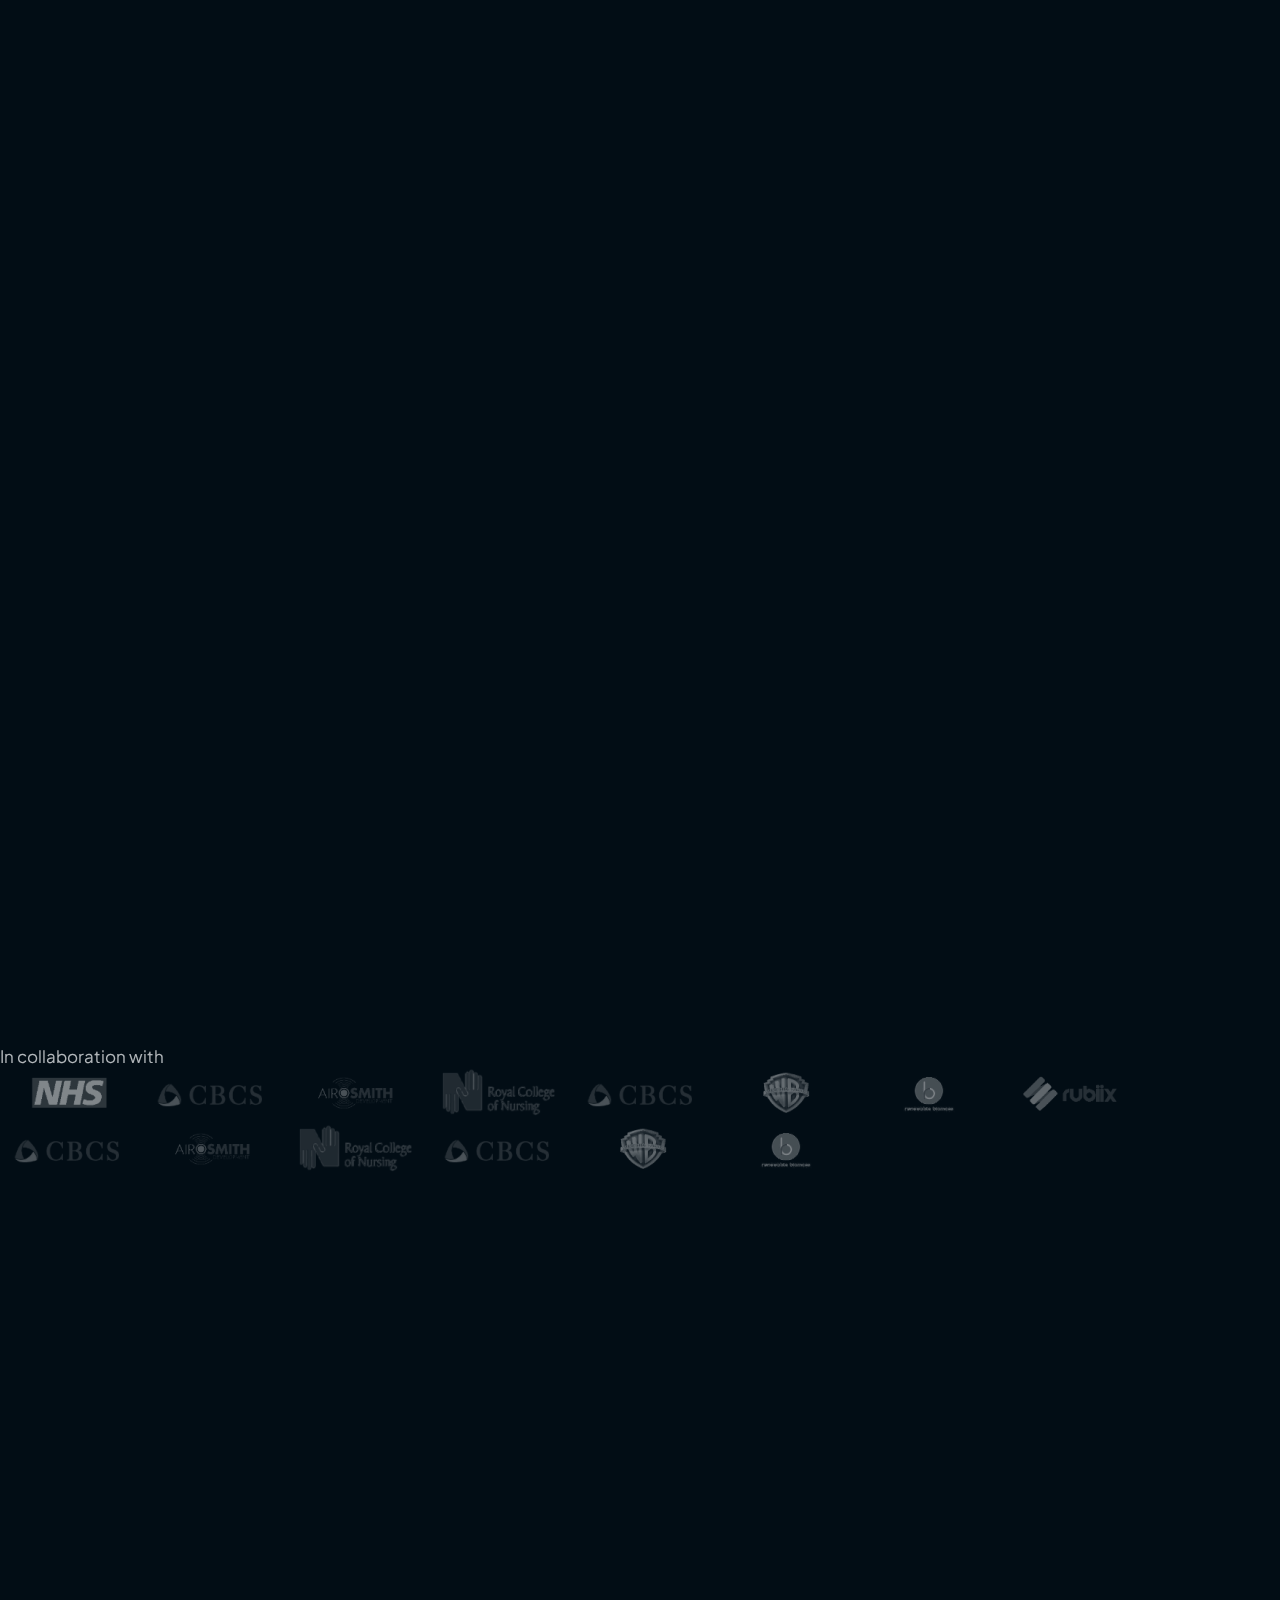
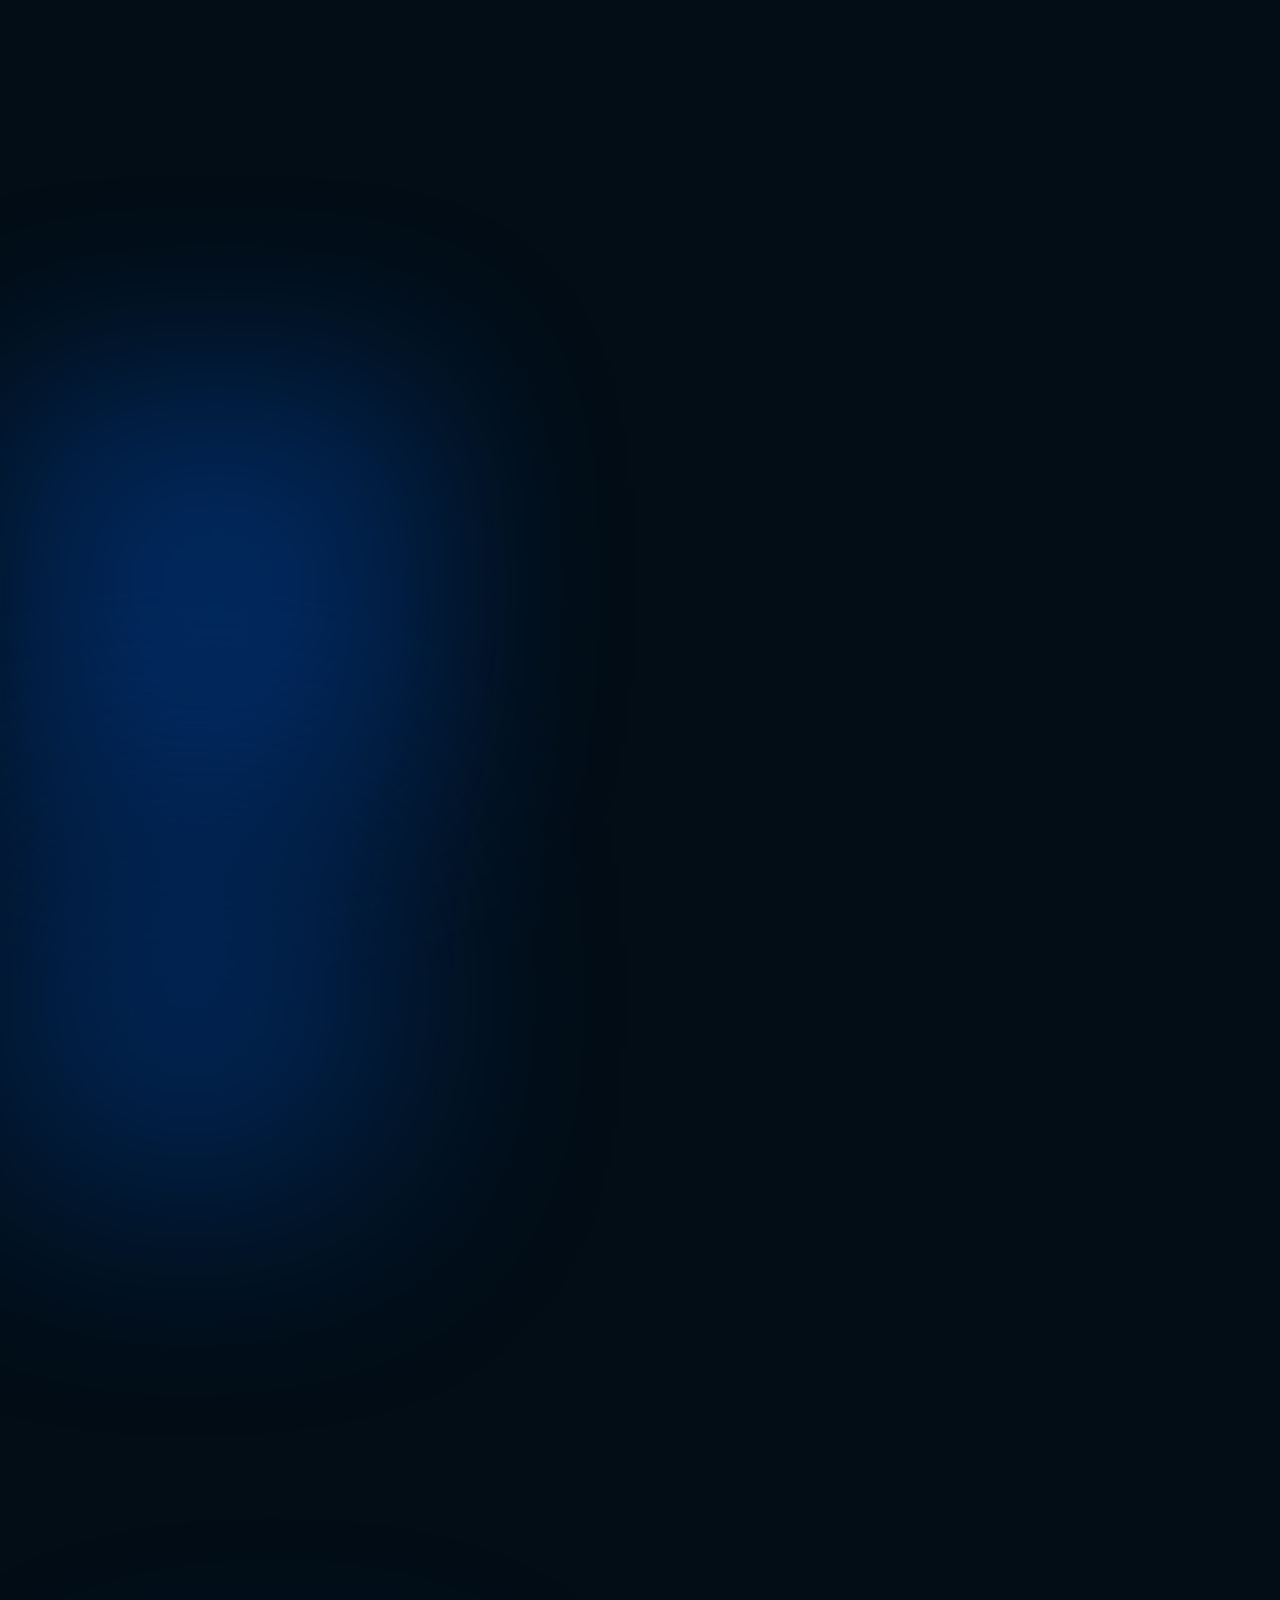
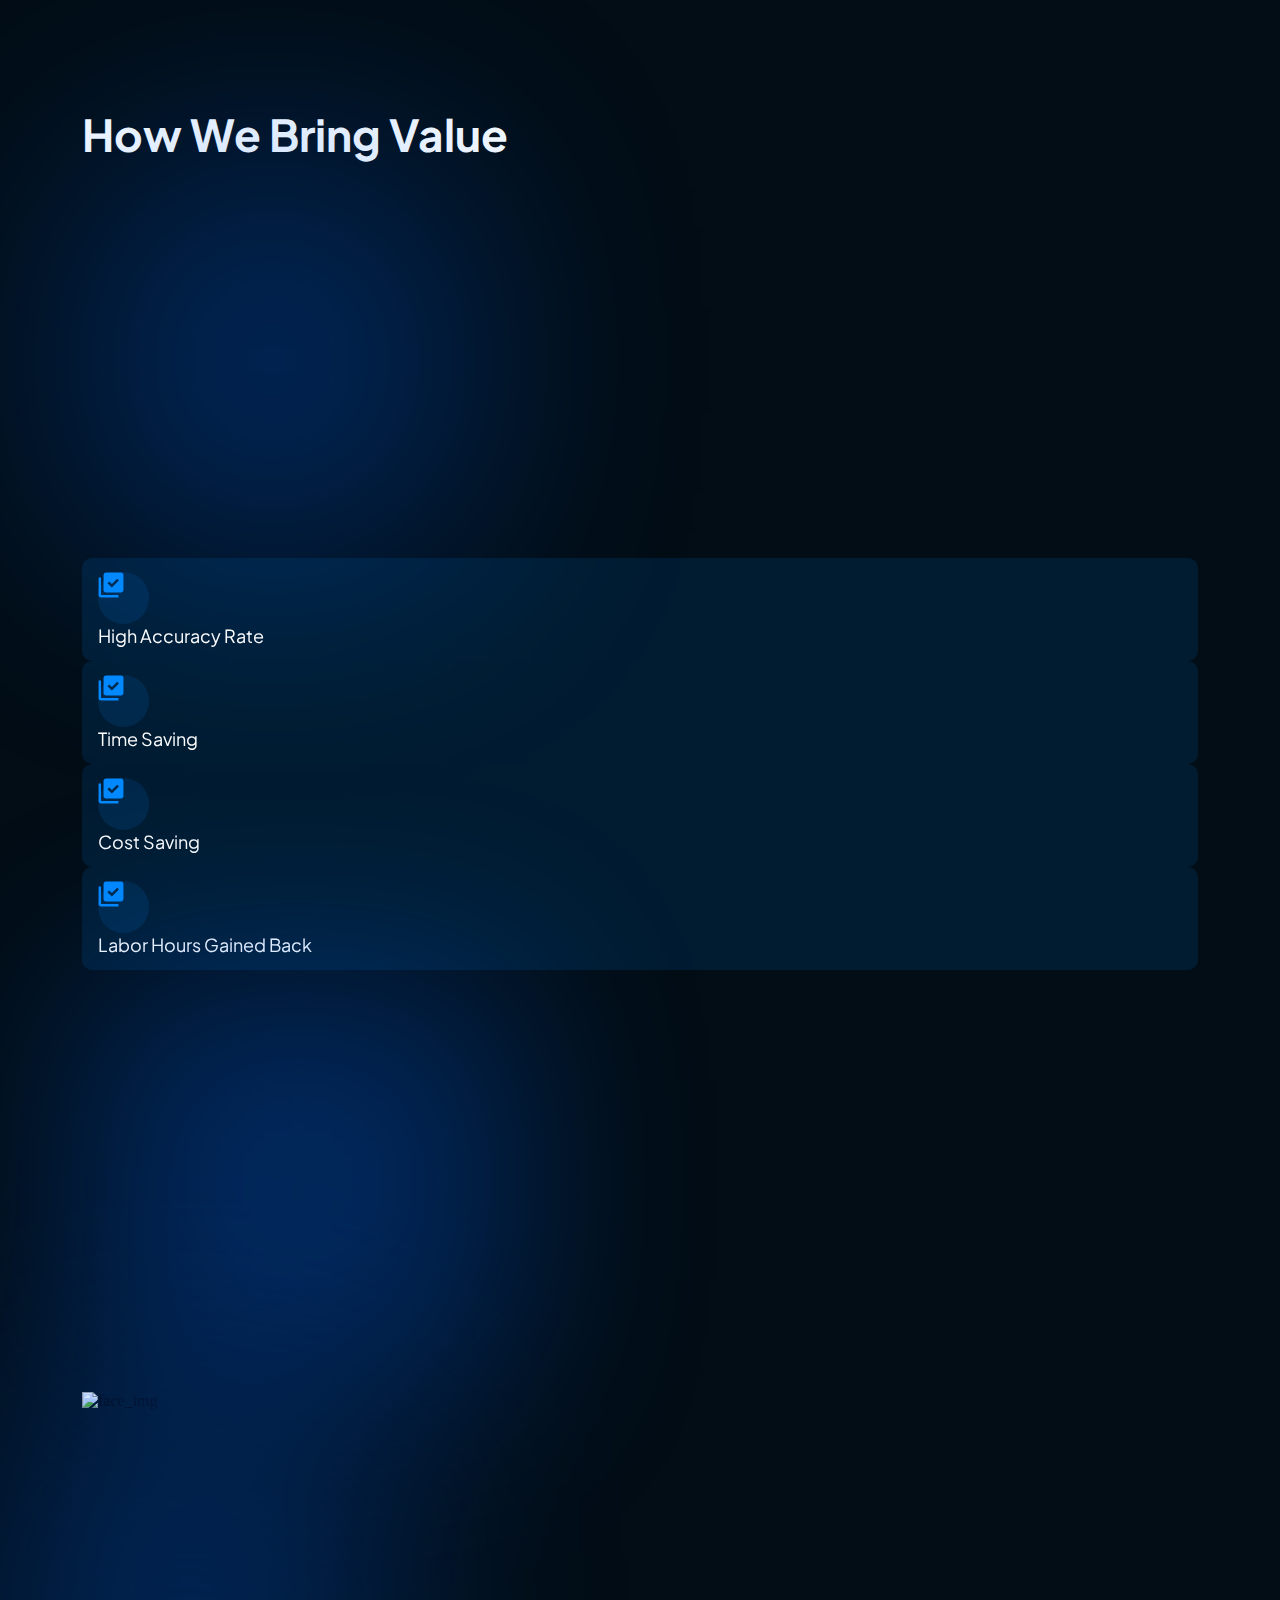
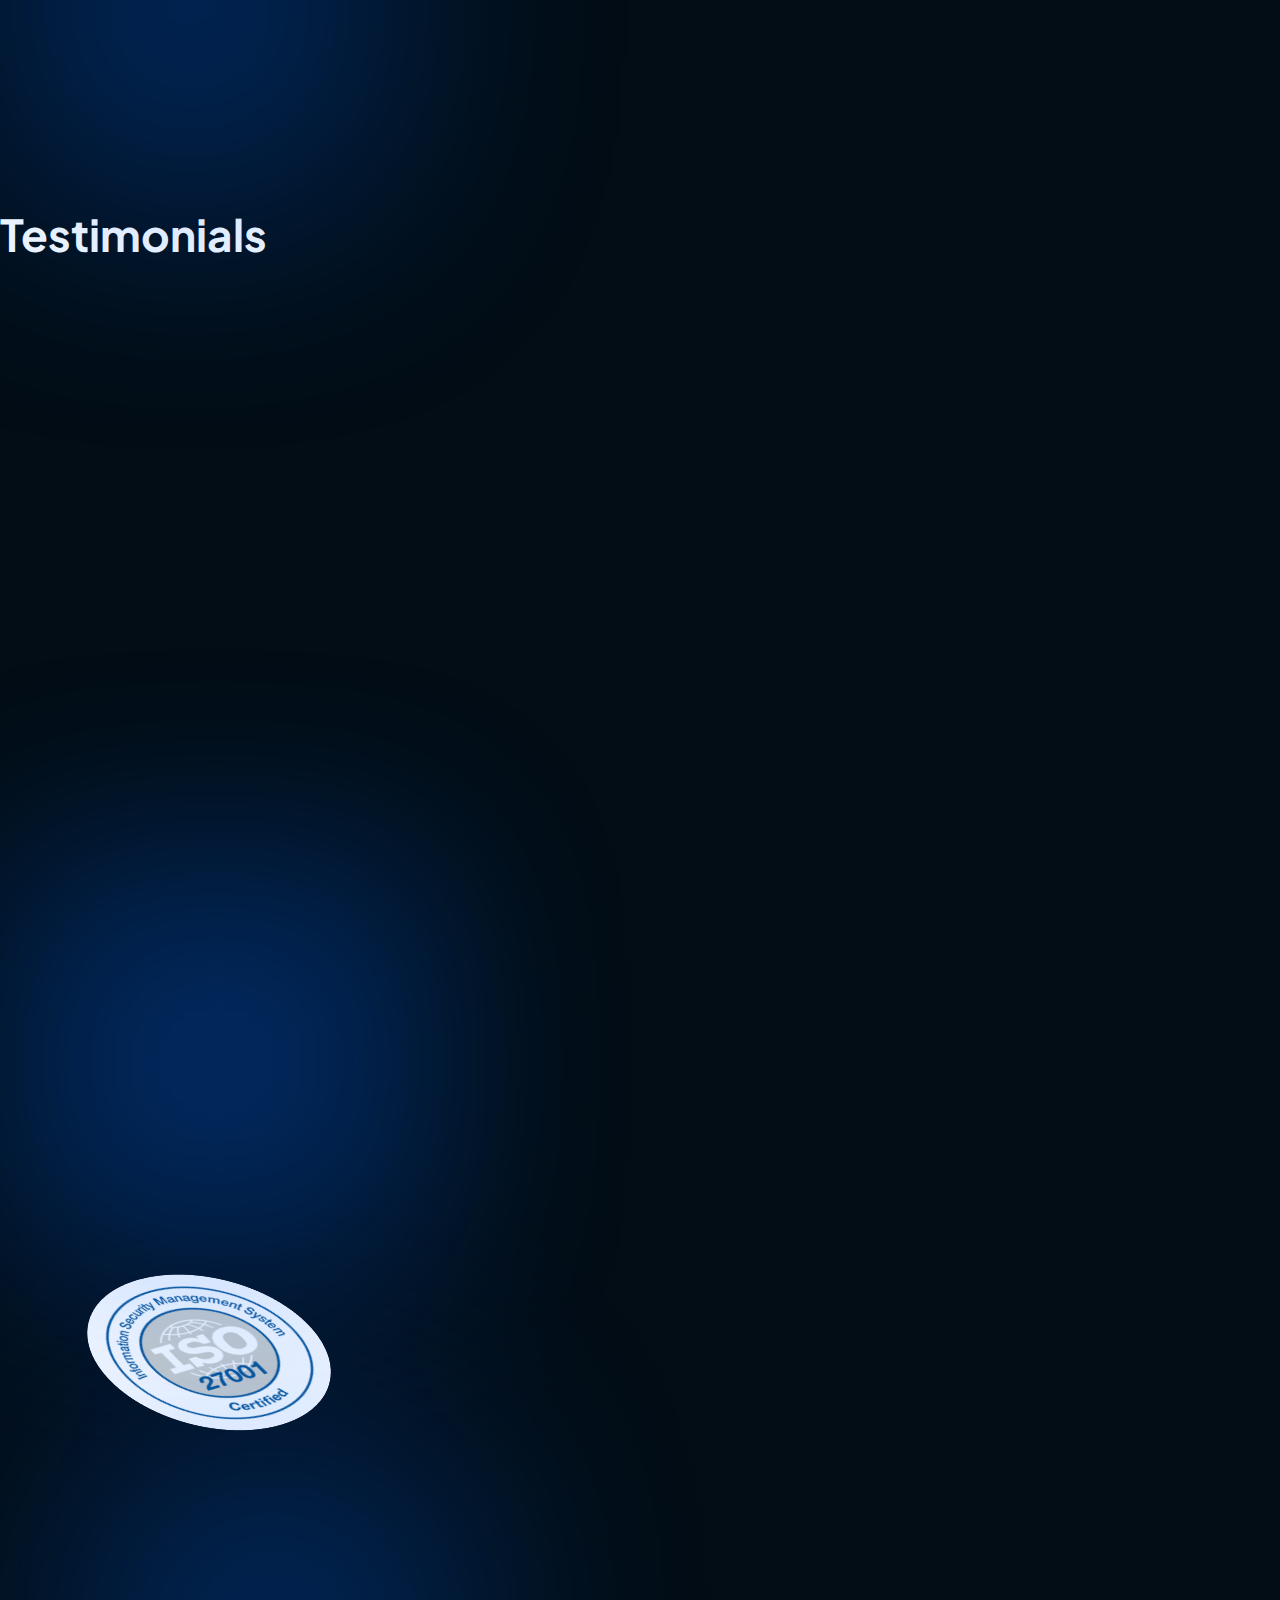
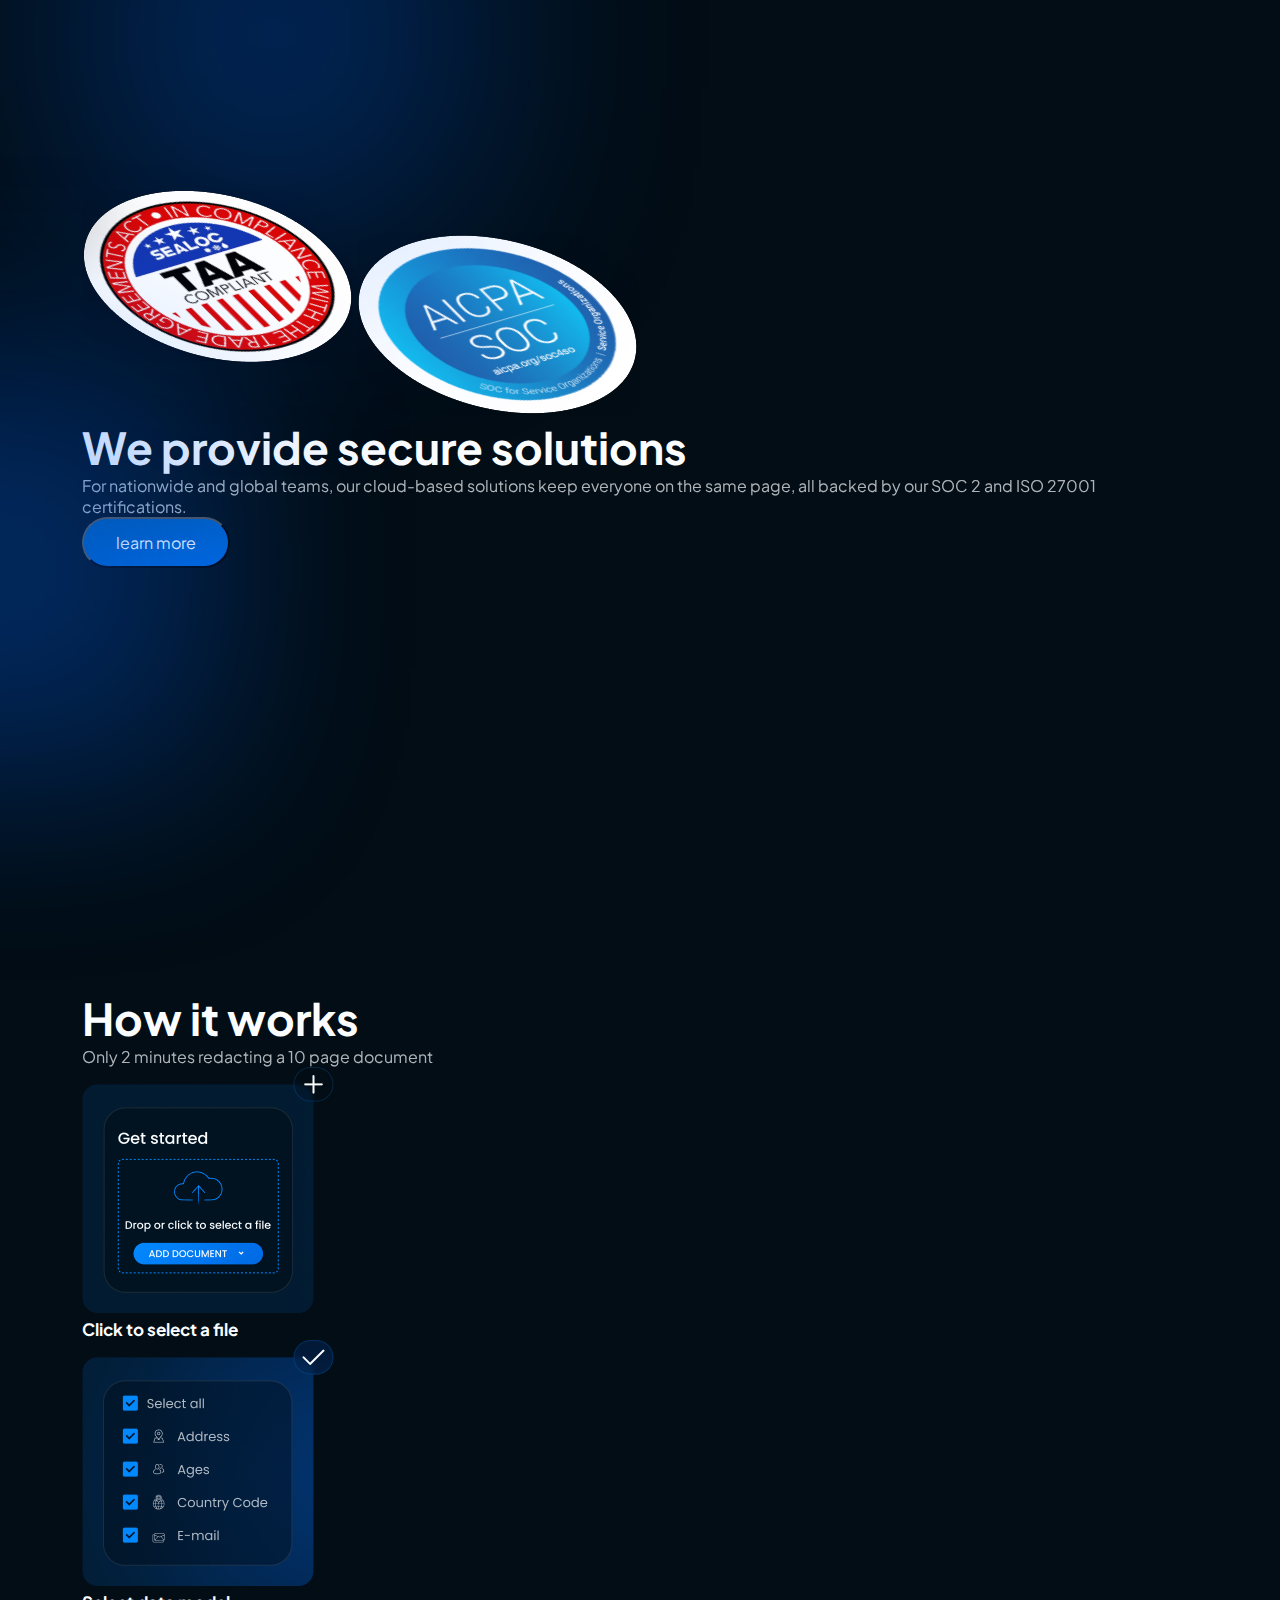
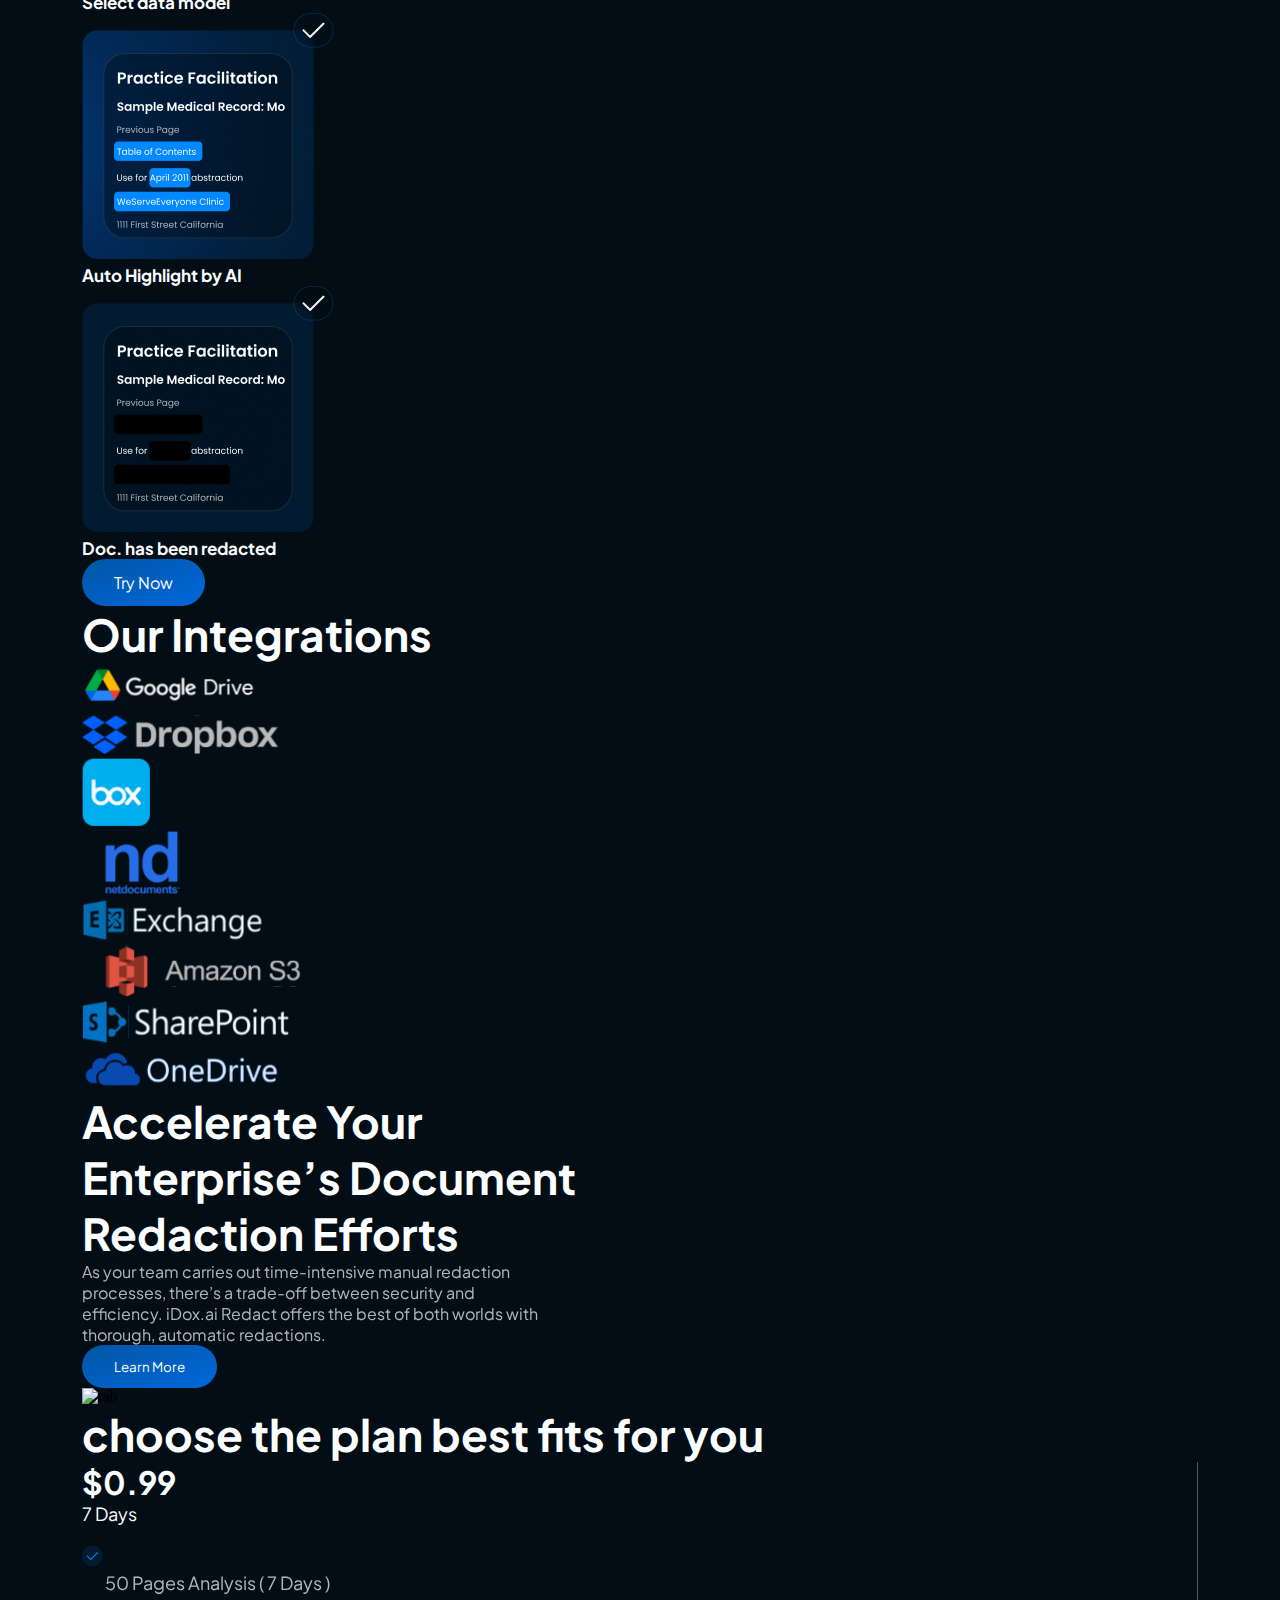
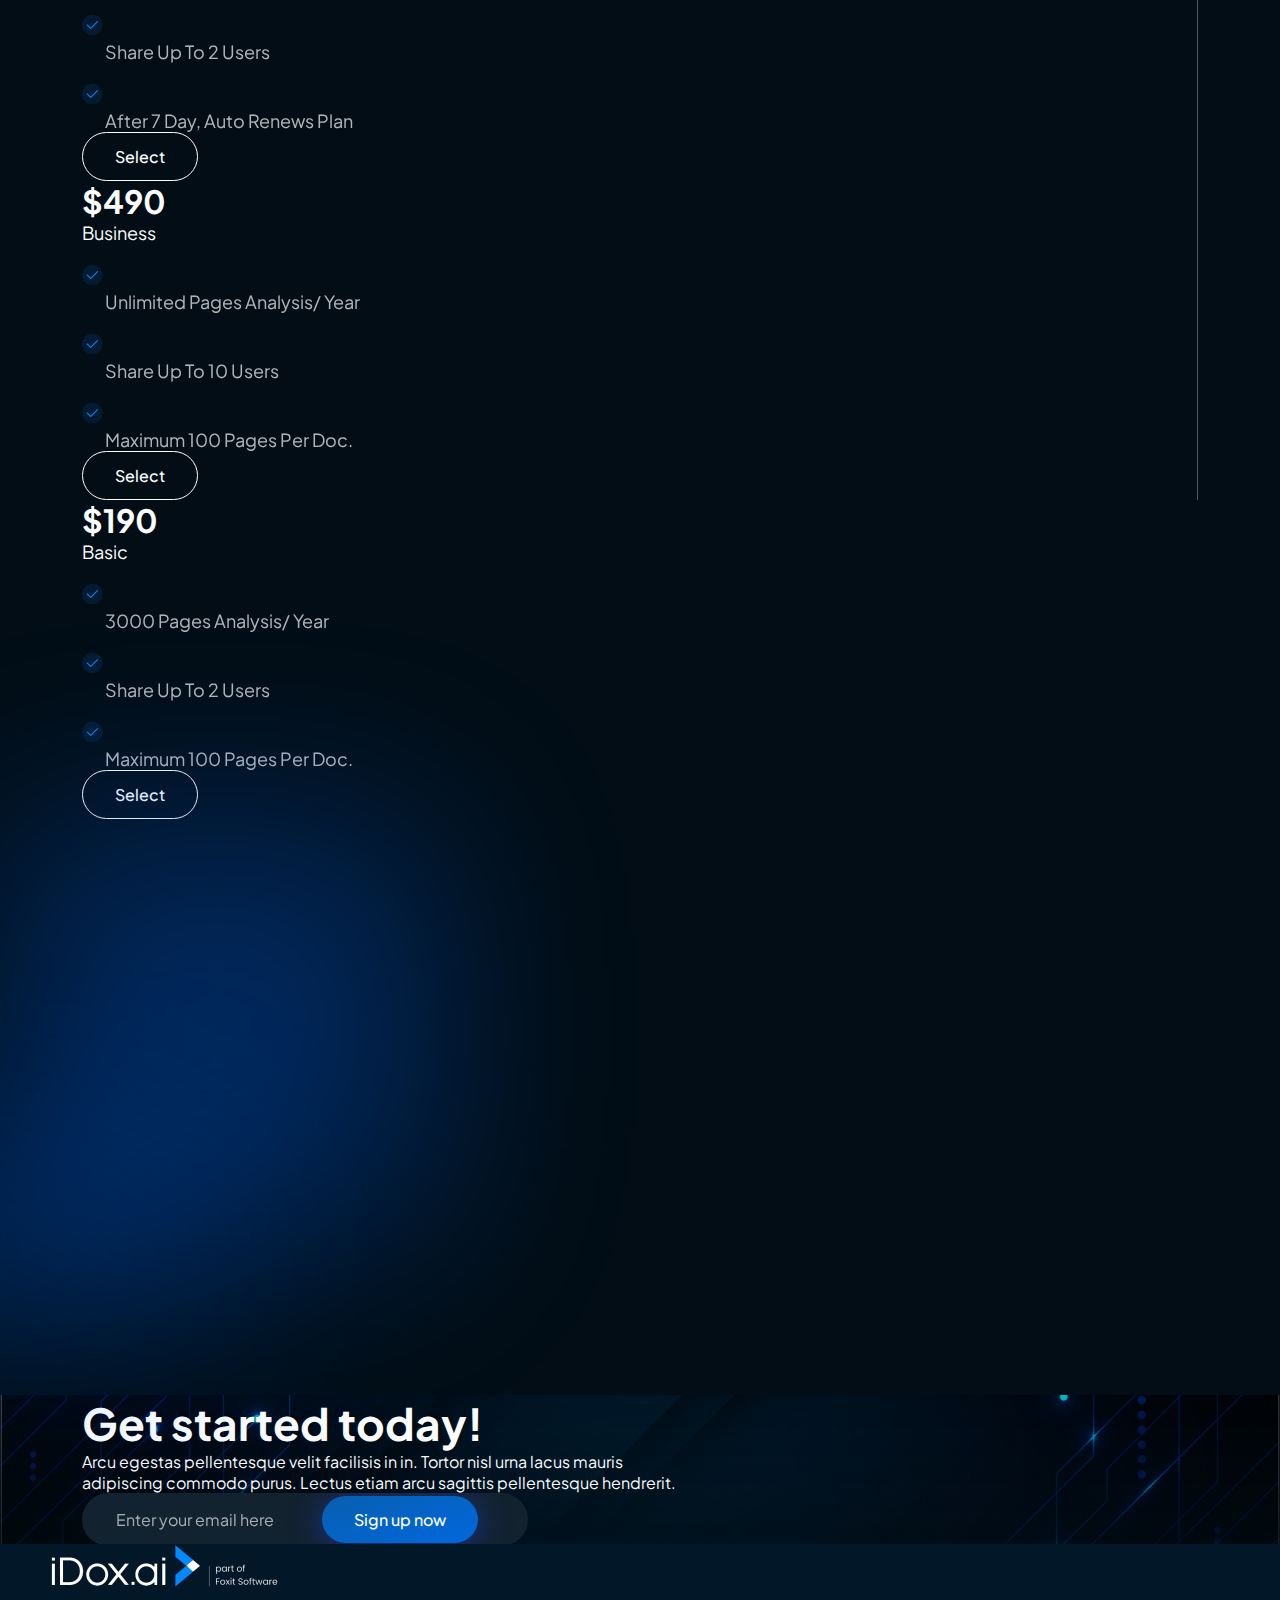
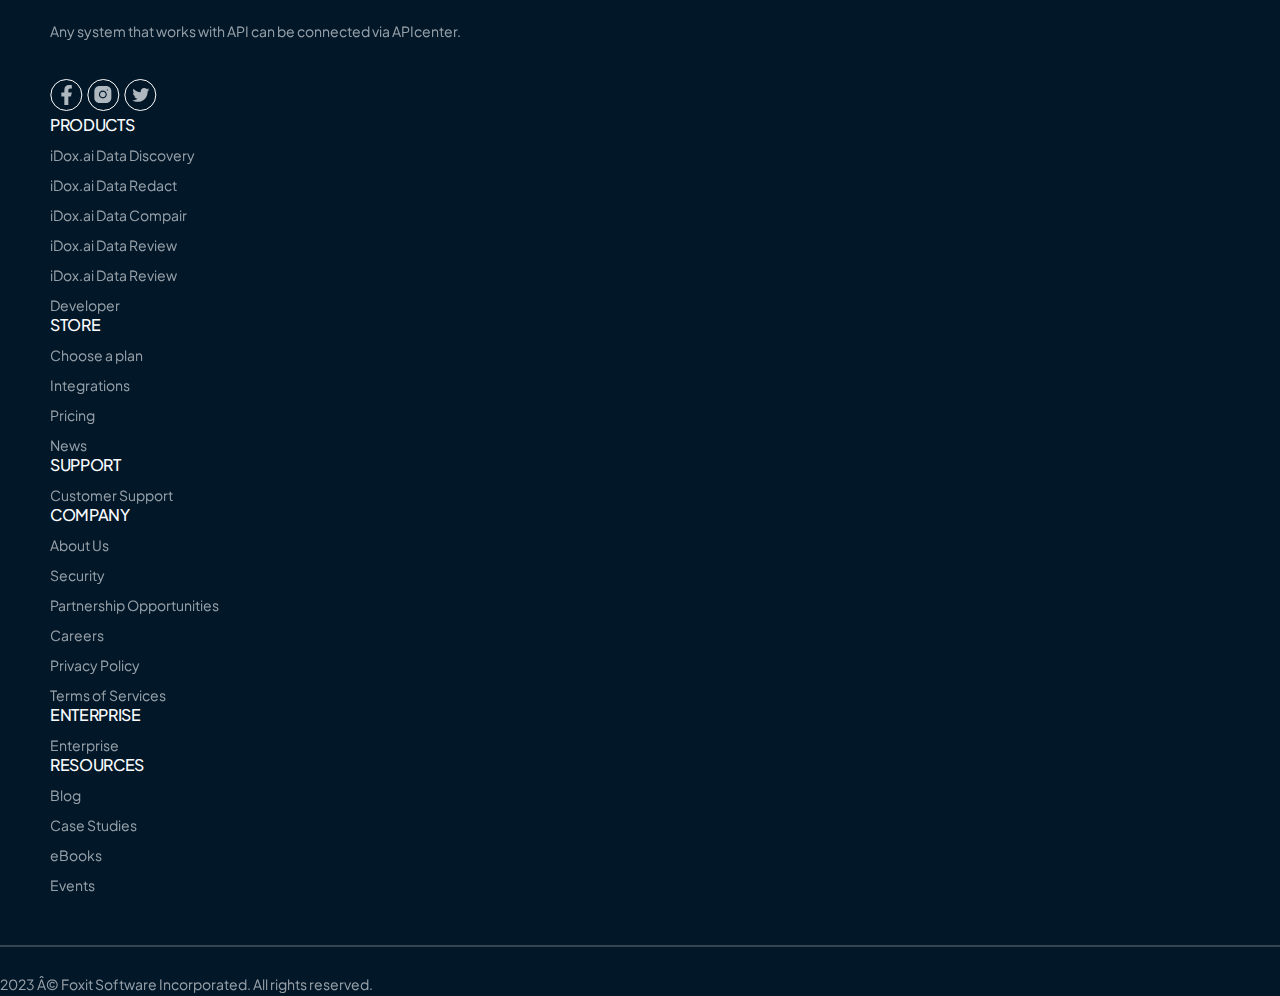
==== commit bf78e113: "best plan section updated" ====
--- a/index.html
+++ b/index.html
@@ -580,7 +580,7 @@
                     <div class="row integration_slider">
                         <div class="col-lg-3 col-md-4 col-sm-6 ">
                             <div class="d-flex justify-content-center align-items-center p-5 "><img
-                                    src="/assets/images/svg/google.svg" alt="google" class="integration_img"></div>
+                                    src="/assets/images/svg/google.svg" alt="google" class="integration_img curser-pointer"></div>
                         </div>
                         <div class="col-lg-3 col-md-4 col-sm-6  ">
                             <div class="d-flex justify-content-center align-items-center p-5"><img
@@ -660,7 +660,7 @@
                         plan best fits for you</h2>
                     <div class="row bottom_row_border position-relative justify-content-center pt-lg-0 pt-5">
                         <div class="col-lg-4 col-md-6 border_r h_effect">
-                            <div class="box d-flex flex-column align-items-center">
+                            <div class="box d-flex flex-column align-items-center h-100 justify-content-between">
                                 <div class="pb-4 d-flex flex-column align-items-center ">
                                     <h4 class="transition_300ms">$0.99</h4>
                                     <p class="mainpara">7 Days</p>
@@ -683,7 +683,7 @@
                             </div>
                         </div>
                         <div class="col-lg-4 col-md-6 mt-5 mt-md-0 border_r h_effect z-2">
-                            <div class="box d-flex flex-column align-items-center ">
+                            <div class="box d-flex flex-column align-items-center h-100 justify-content-between ">
                                 <div class="pb-4 d-flex flex-column align-items-center">
                                     <h4 class="transition_300ms">$490</h4>
                                     <p class="mainpara">Business</p>
@@ -706,7 +706,7 @@
                             </div>
                         </div>
                         <div class="col-lg-4 col-md-6 mt-5 mt-lg-0  h_effect">
-                            <div class="box d-flex flex-column align-items-center pt-lg-0 pt-5 pb-lg-0 pb-5 ">
+                            <div class="box d-flex flex-column align-items-center h-100 justify-content-between pt-lg-0 pt-5 pb-lg-0 pb-5 ">
                                 <div class="pb-4 d-flex flex-column align-items-center">
                                     <h4 class="transition_300ms">$190</h4>
                                     <p class="mainpara">Basic</p>
@@ -732,7 +732,7 @@
 
                 </div>
                 <div class="glow position-absolute abs_circle_left"></div>
-                <div class="glow2 position-absolute abs_circle_center h_156"></div>
+                <div class="glow position-absolute abs_circle_center h_156"></div>
 
             </div>
         </div>
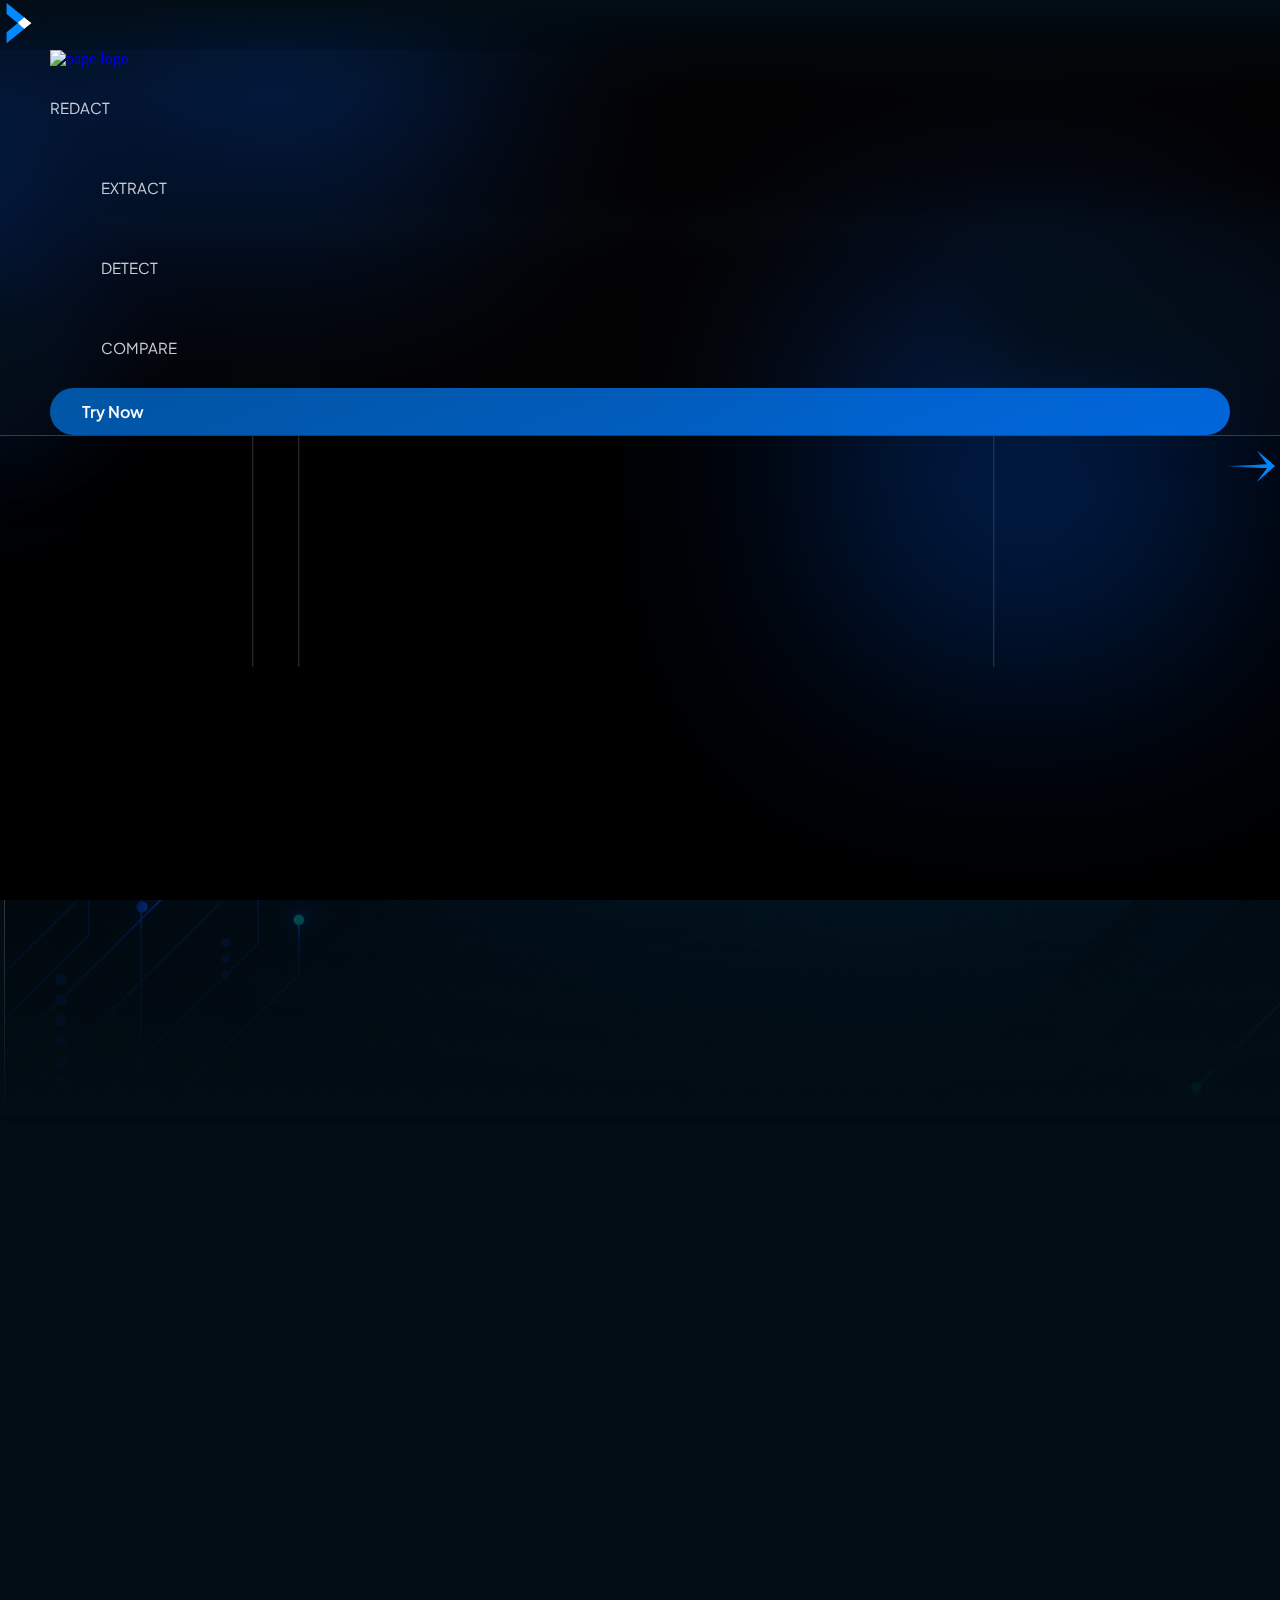
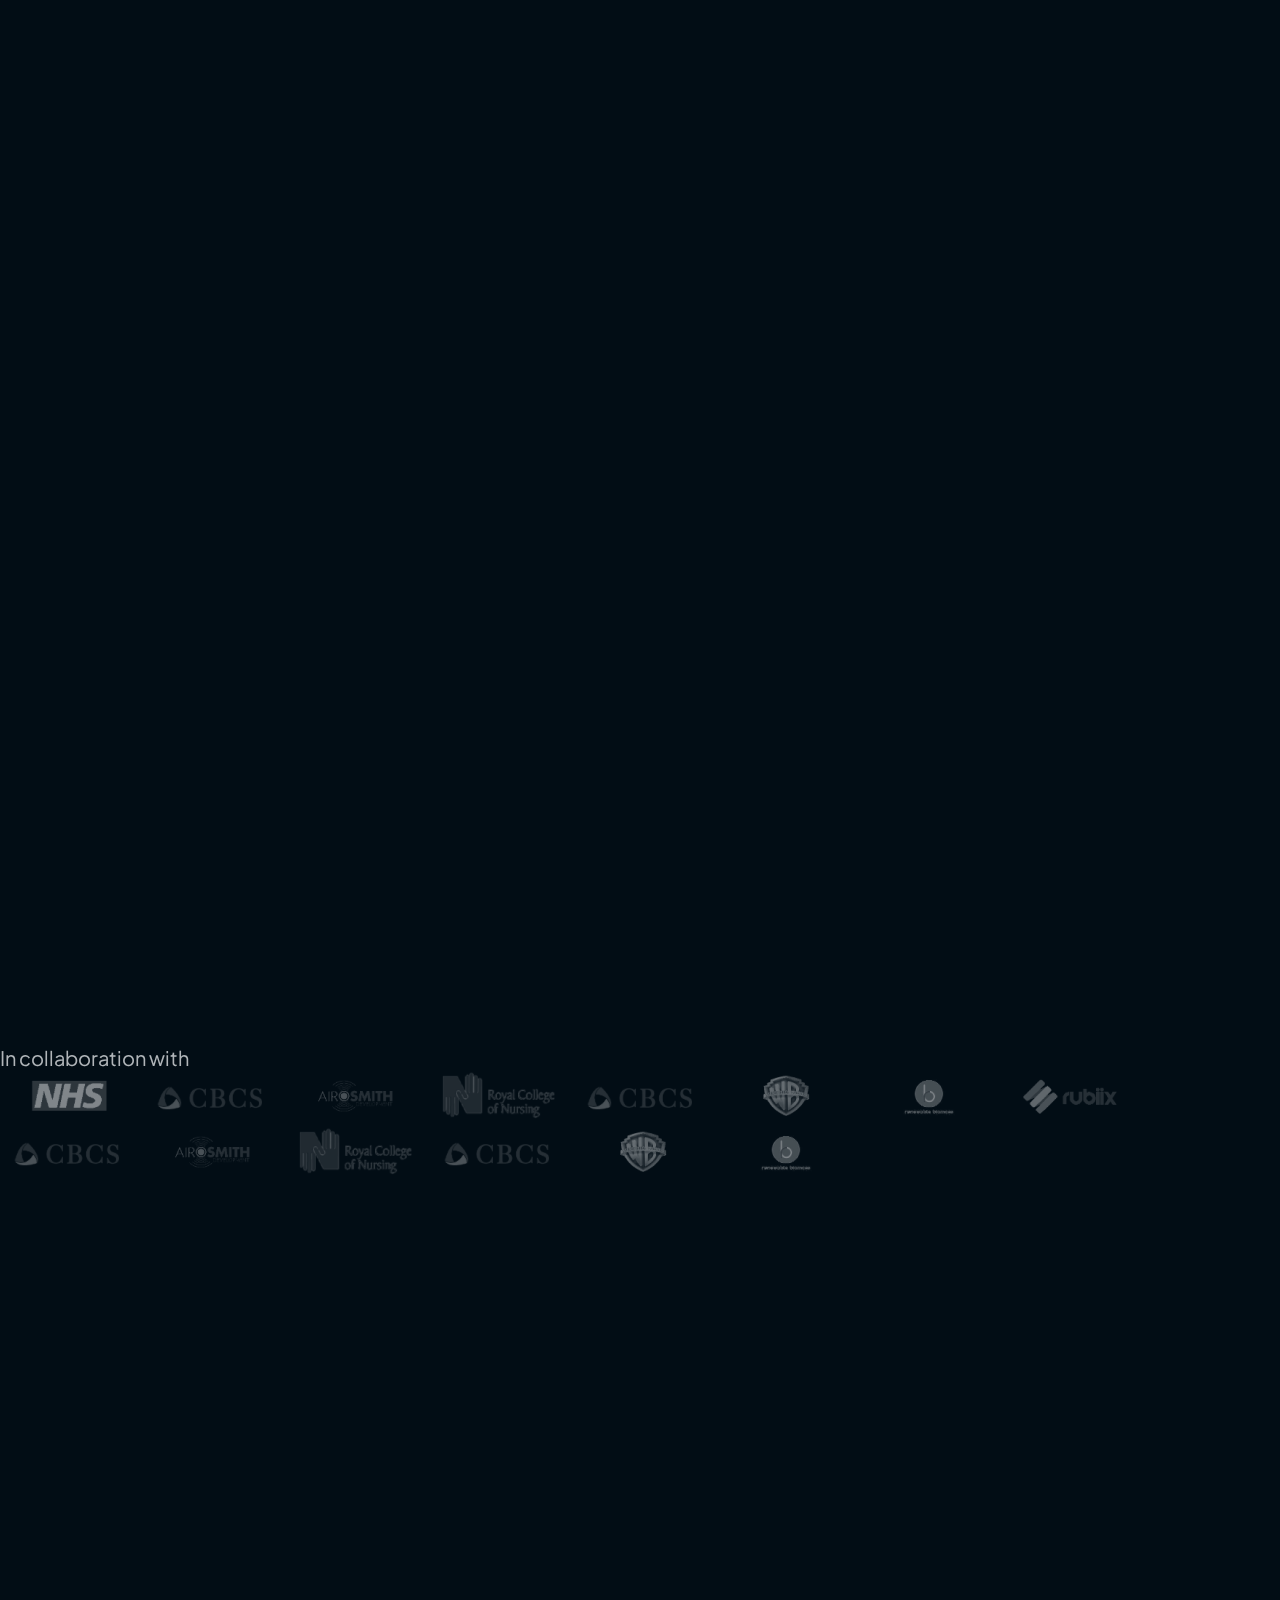
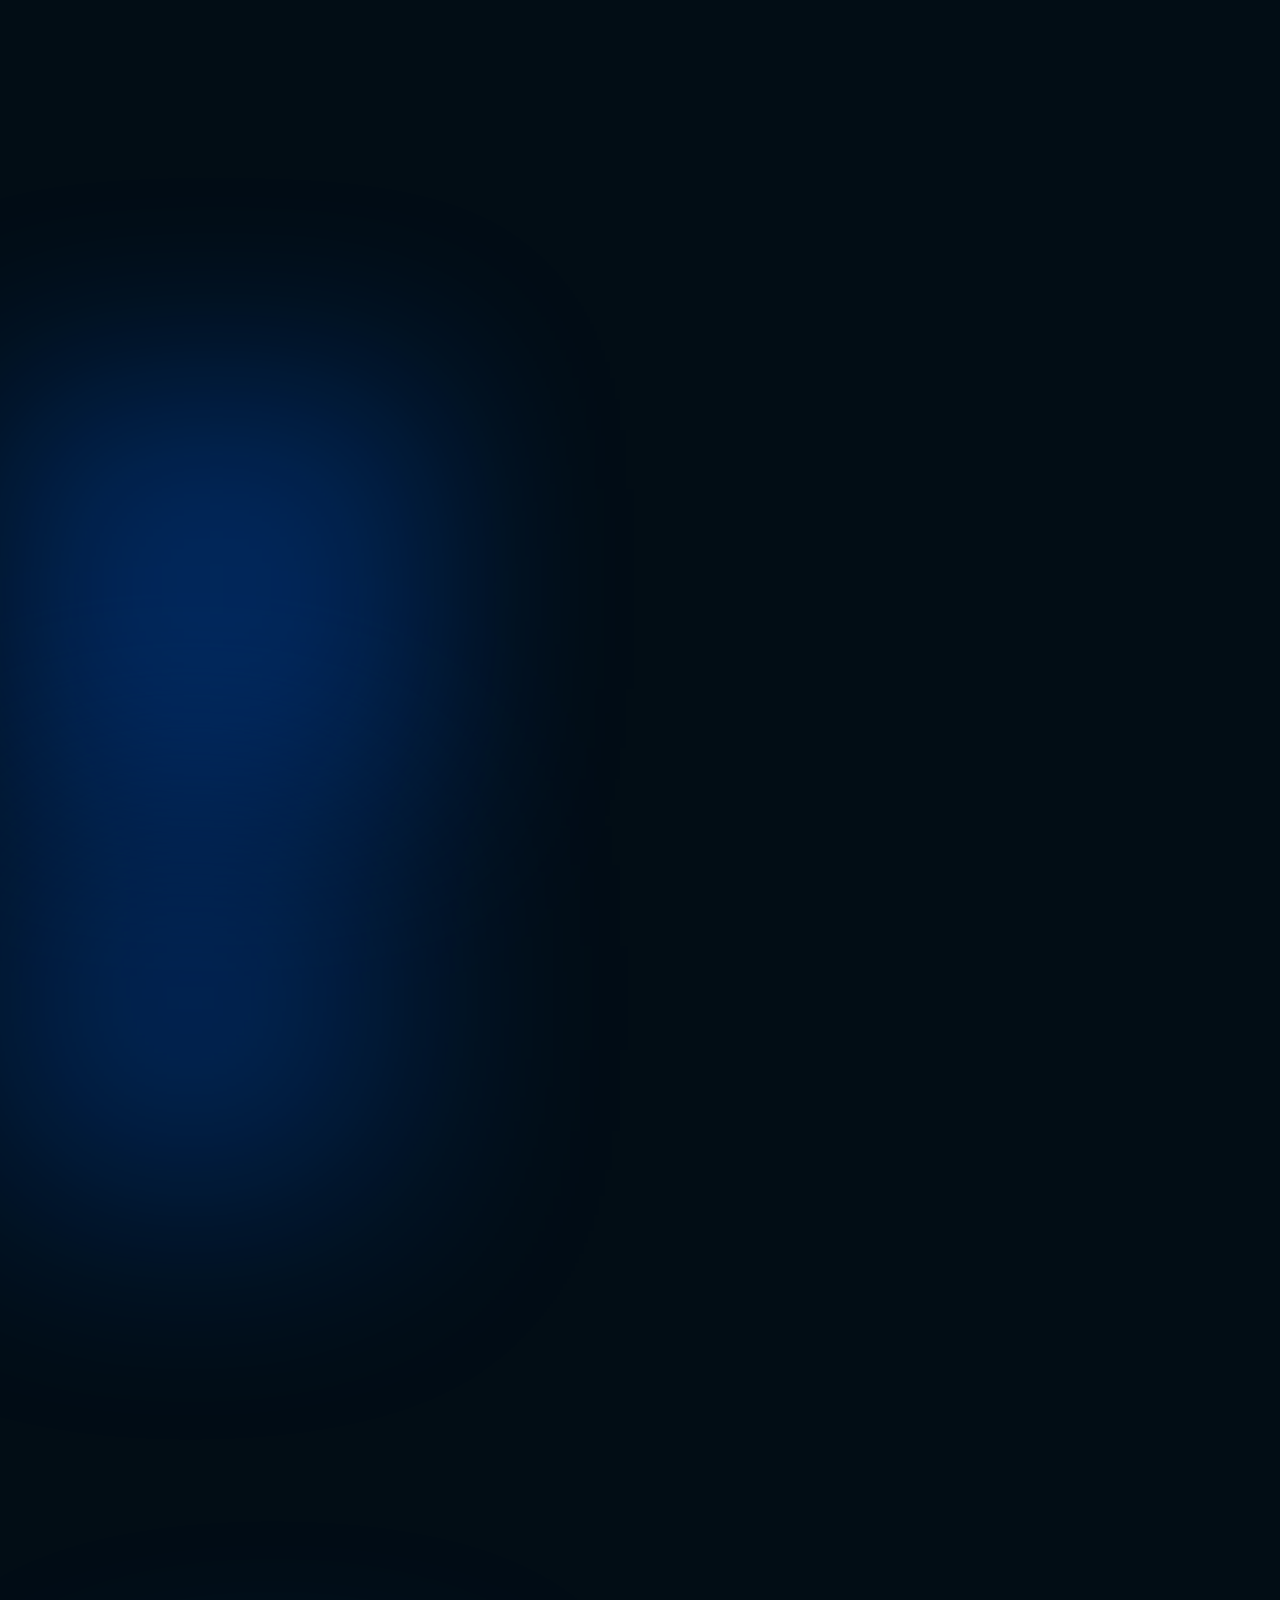
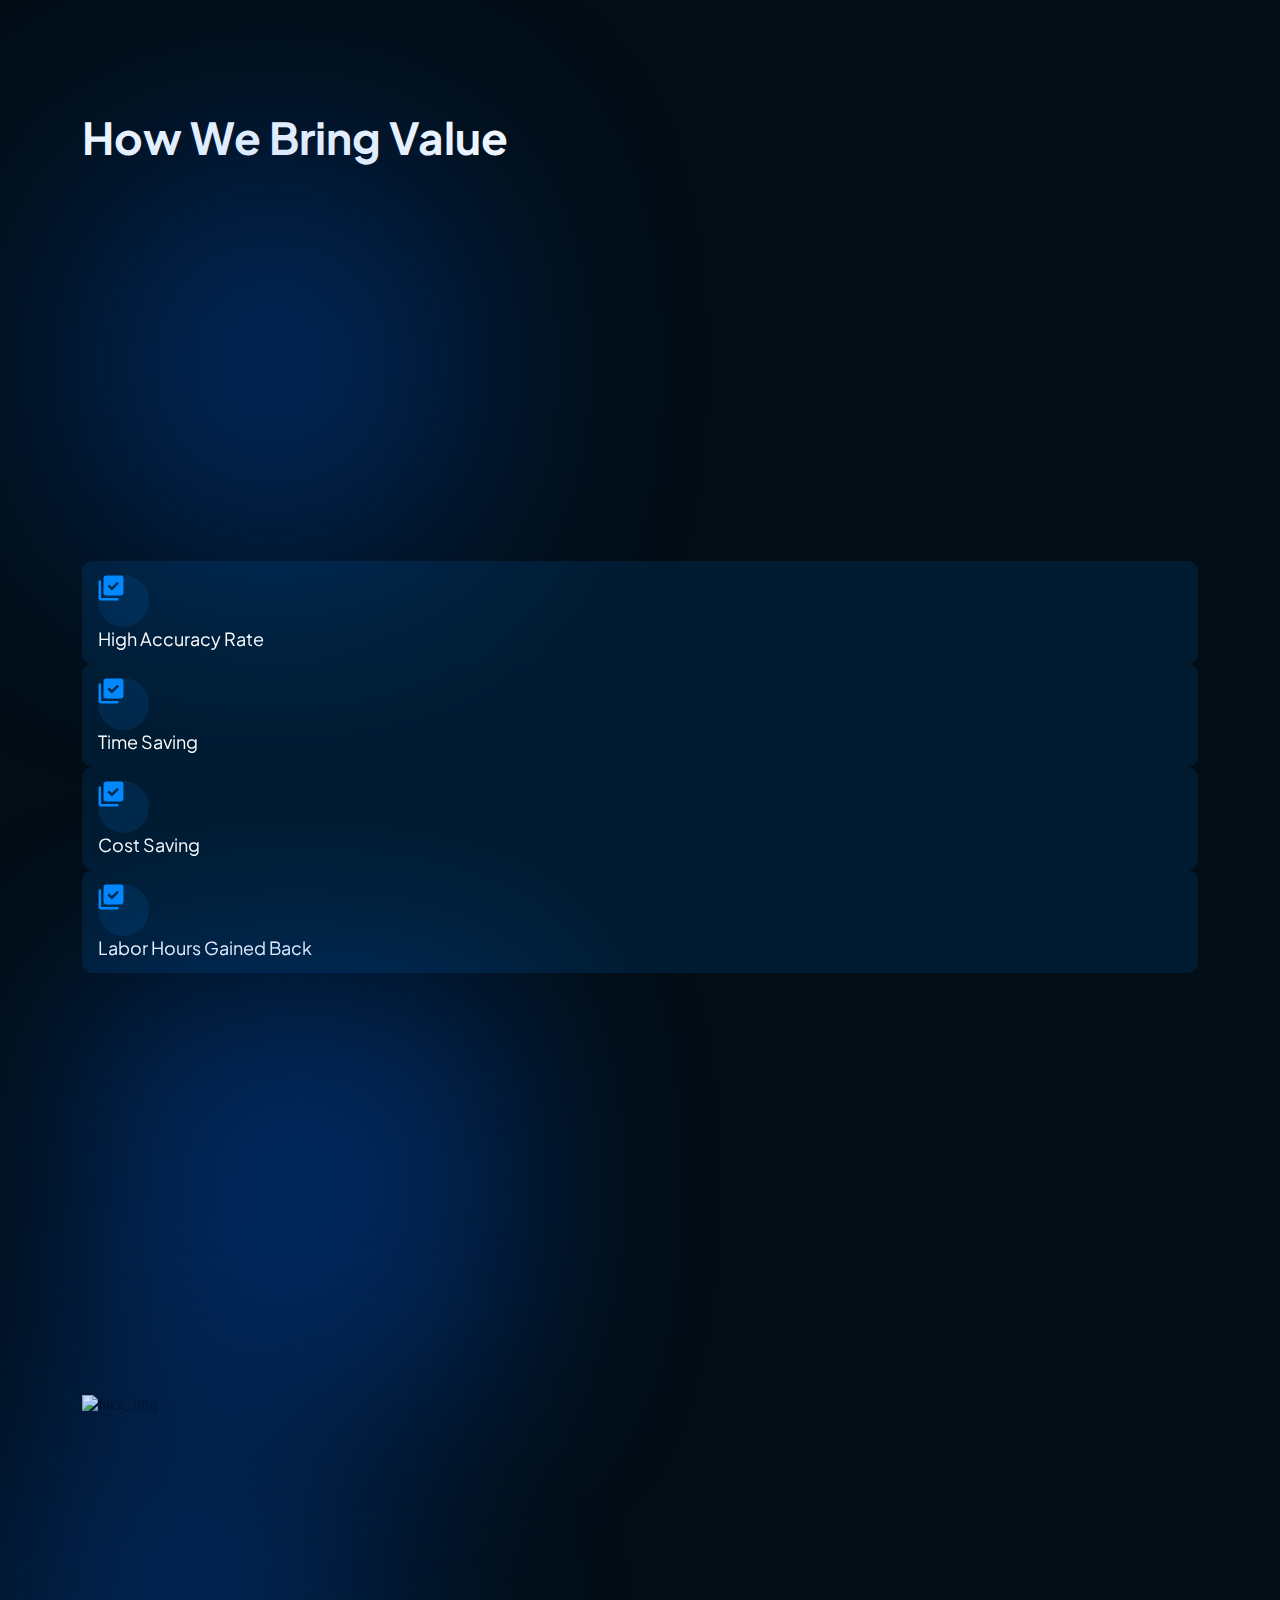
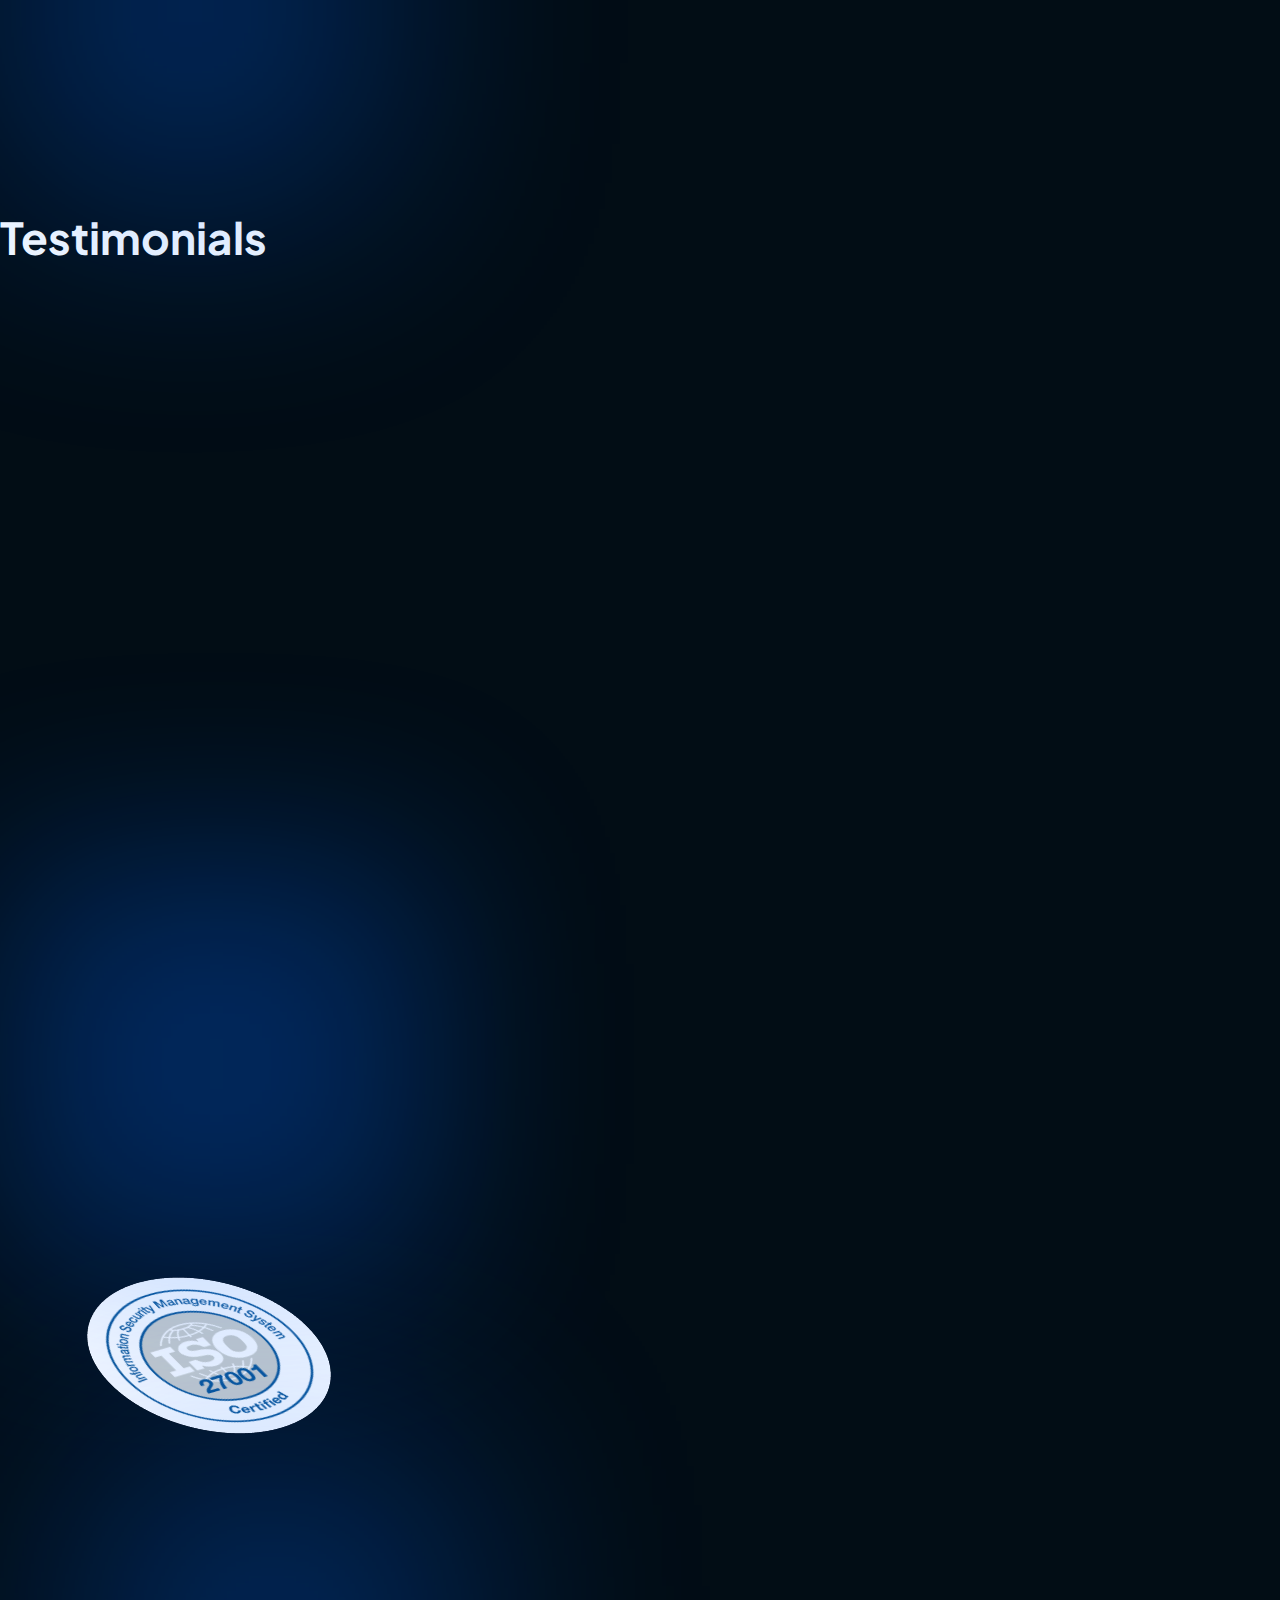
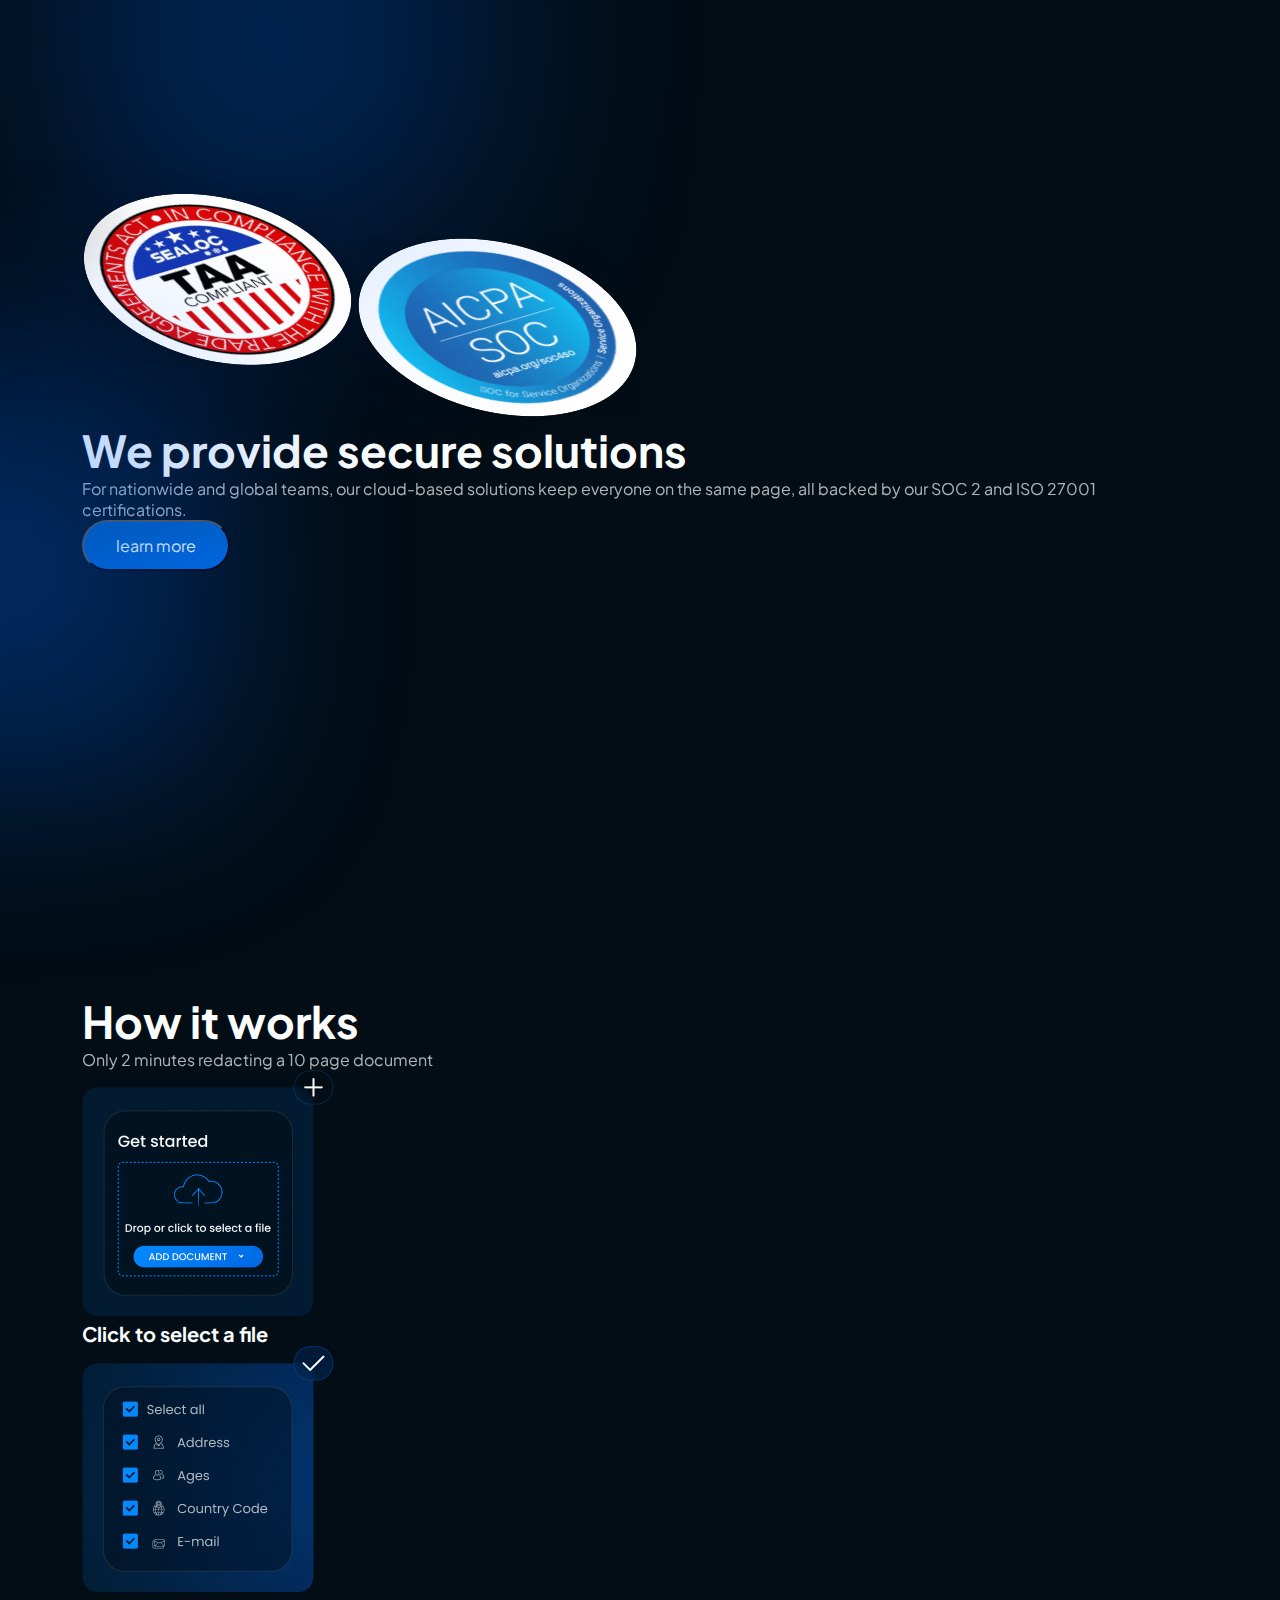
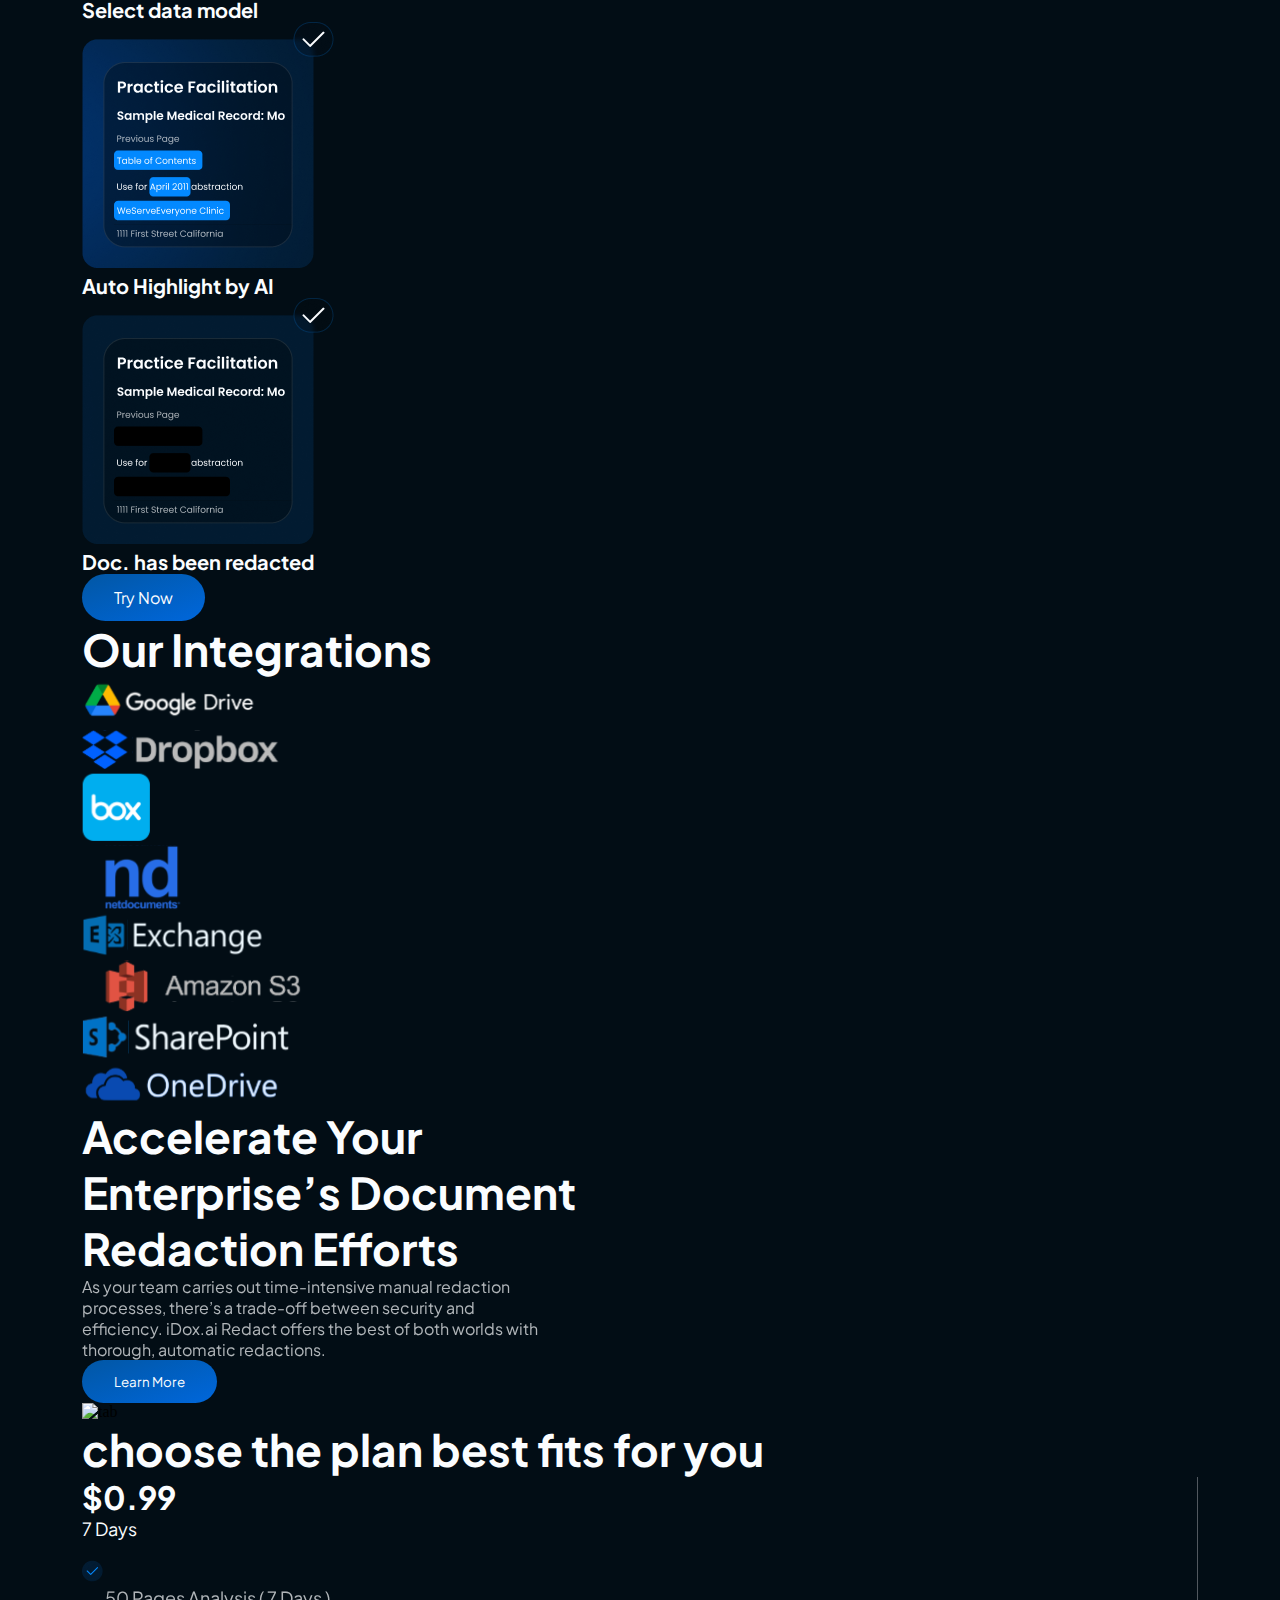
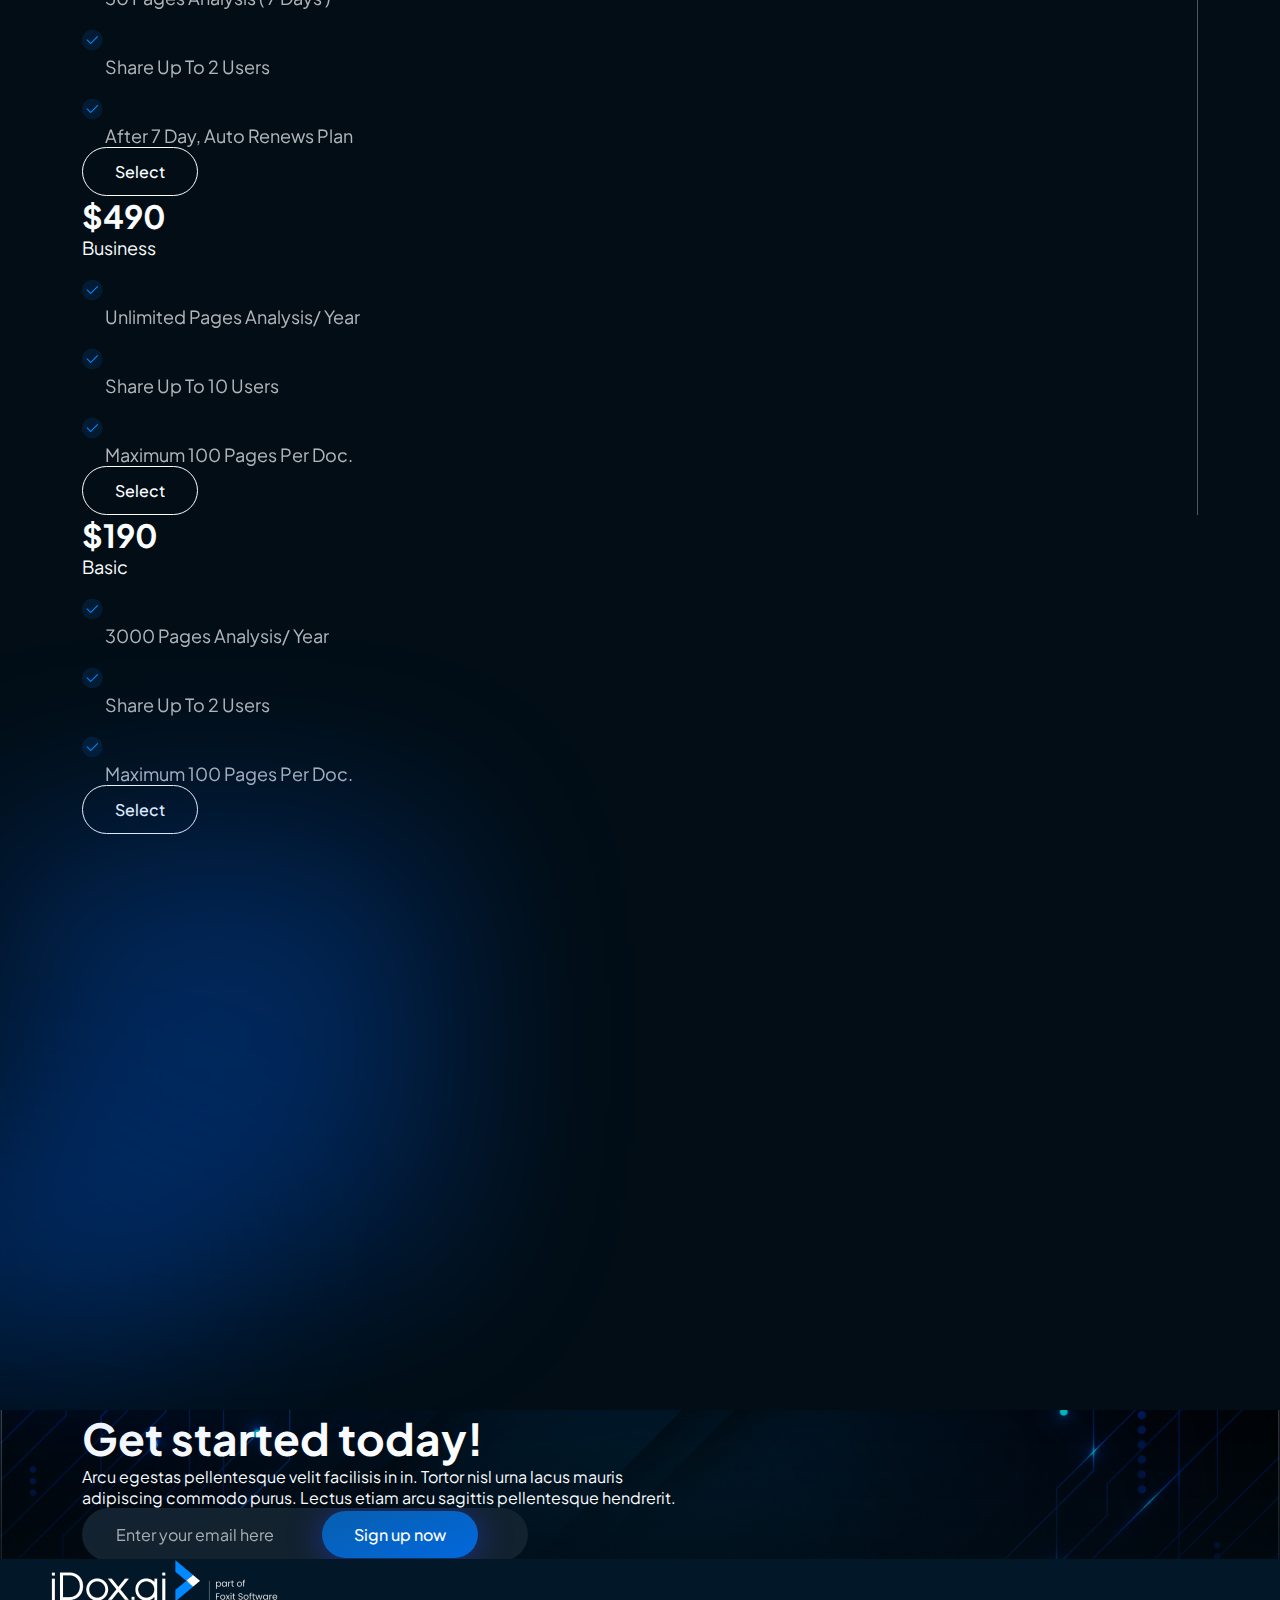
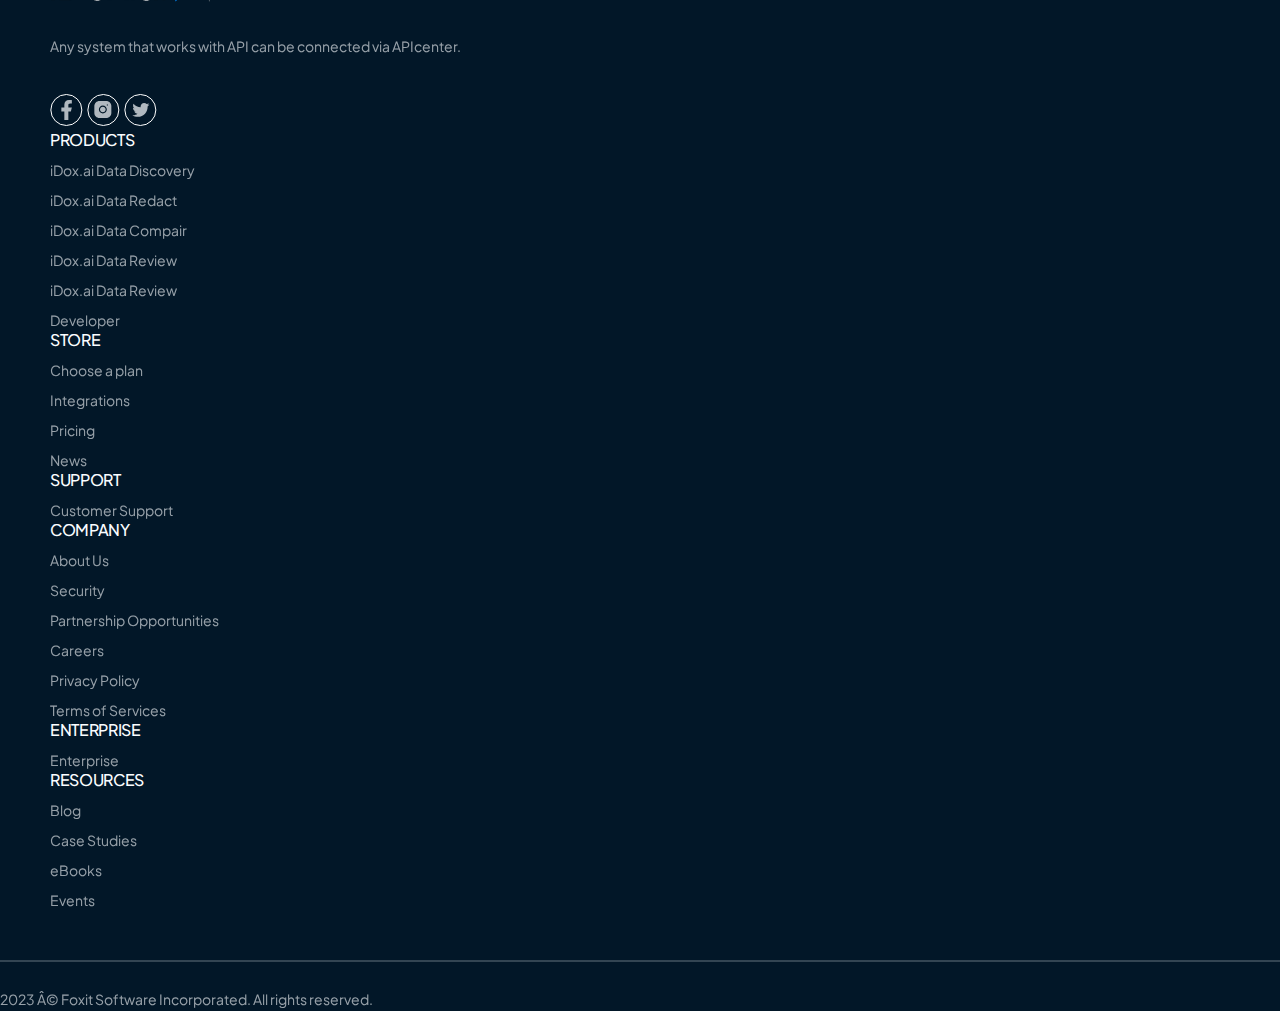
==== commit 91bfeab6: "collaboration changes" ====
--- a/index.html
+++ b/index.html
@@ -161,7 +161,7 @@
         </header>
         <!-- slider section starts  -->
         <div class=" pb-3">
-            <p class="pt-4 ff_plus_jakarta fw_400 fs_3xl opacity_07 color_white m-0 text-center">In collaboration
+            <p class="pt-4 ff_plus_jakarta fw-light fs_3xl opacity_07 color_white m-0 text-center">In collaboration
                 with</p>
         </div>
         <div class="pb-5">
--- a/assets/css/root.css
+++ b/assets/css/root.css
@@ -48,7 +48,7 @@
     --fs-lg: 15px;
     --fs-xl: 16px;
     --fs-2xl: 18px;
-    --fs-3xl: 17px;
+    --fs-3xl: 20px;
     --fs-4xl: 32px;
     --fs-5xl: 44px;
     --fs-6xl: 48px;
--- a/assets/css/style4.css
+++ b/assets/css/style4.css
@@ -292,9 +292,6 @@
 }
 
 
-
-
-
 @media (min-width:992px) {
     .bottom_row_border::before {
         content: '';
@@ -310,8 +307,6 @@
     }
 
     .best_plan_s .border_r {
-
-
         border-right: 1px solid #fbfdff51;
 
     }
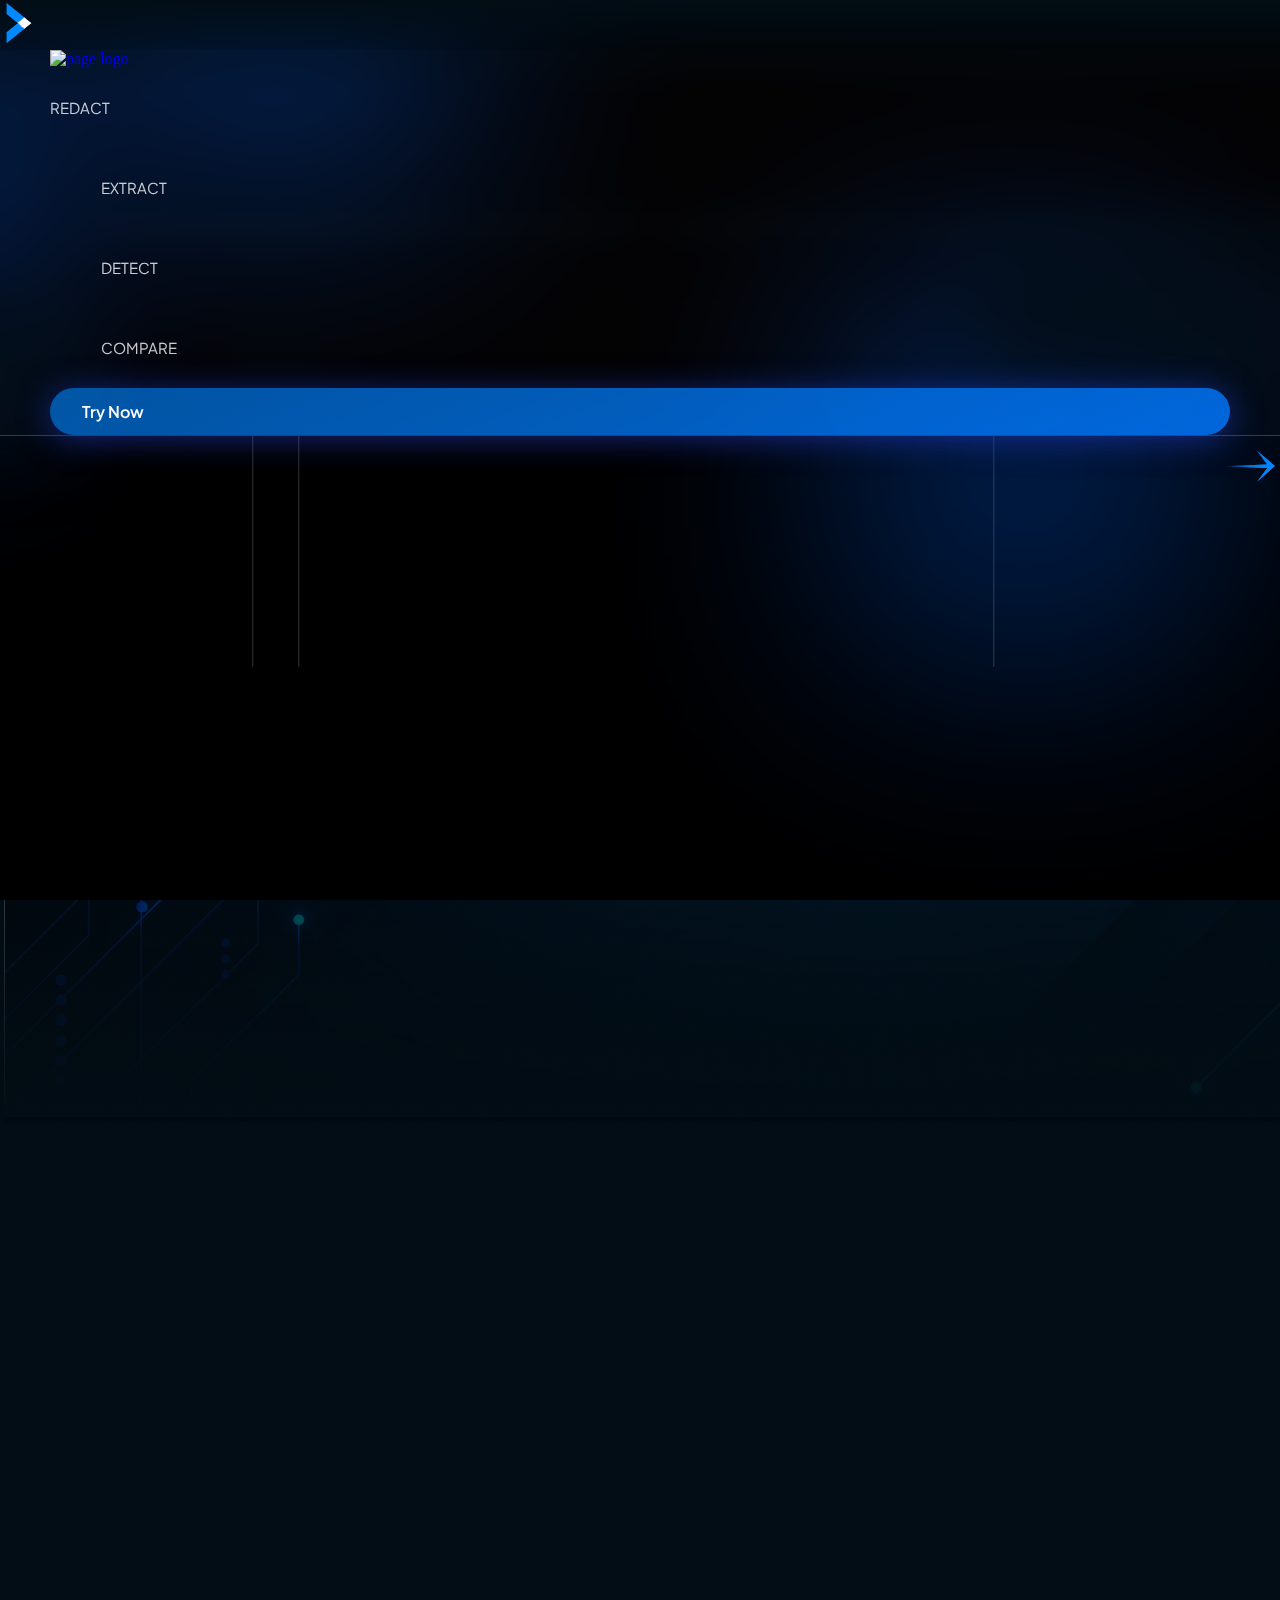
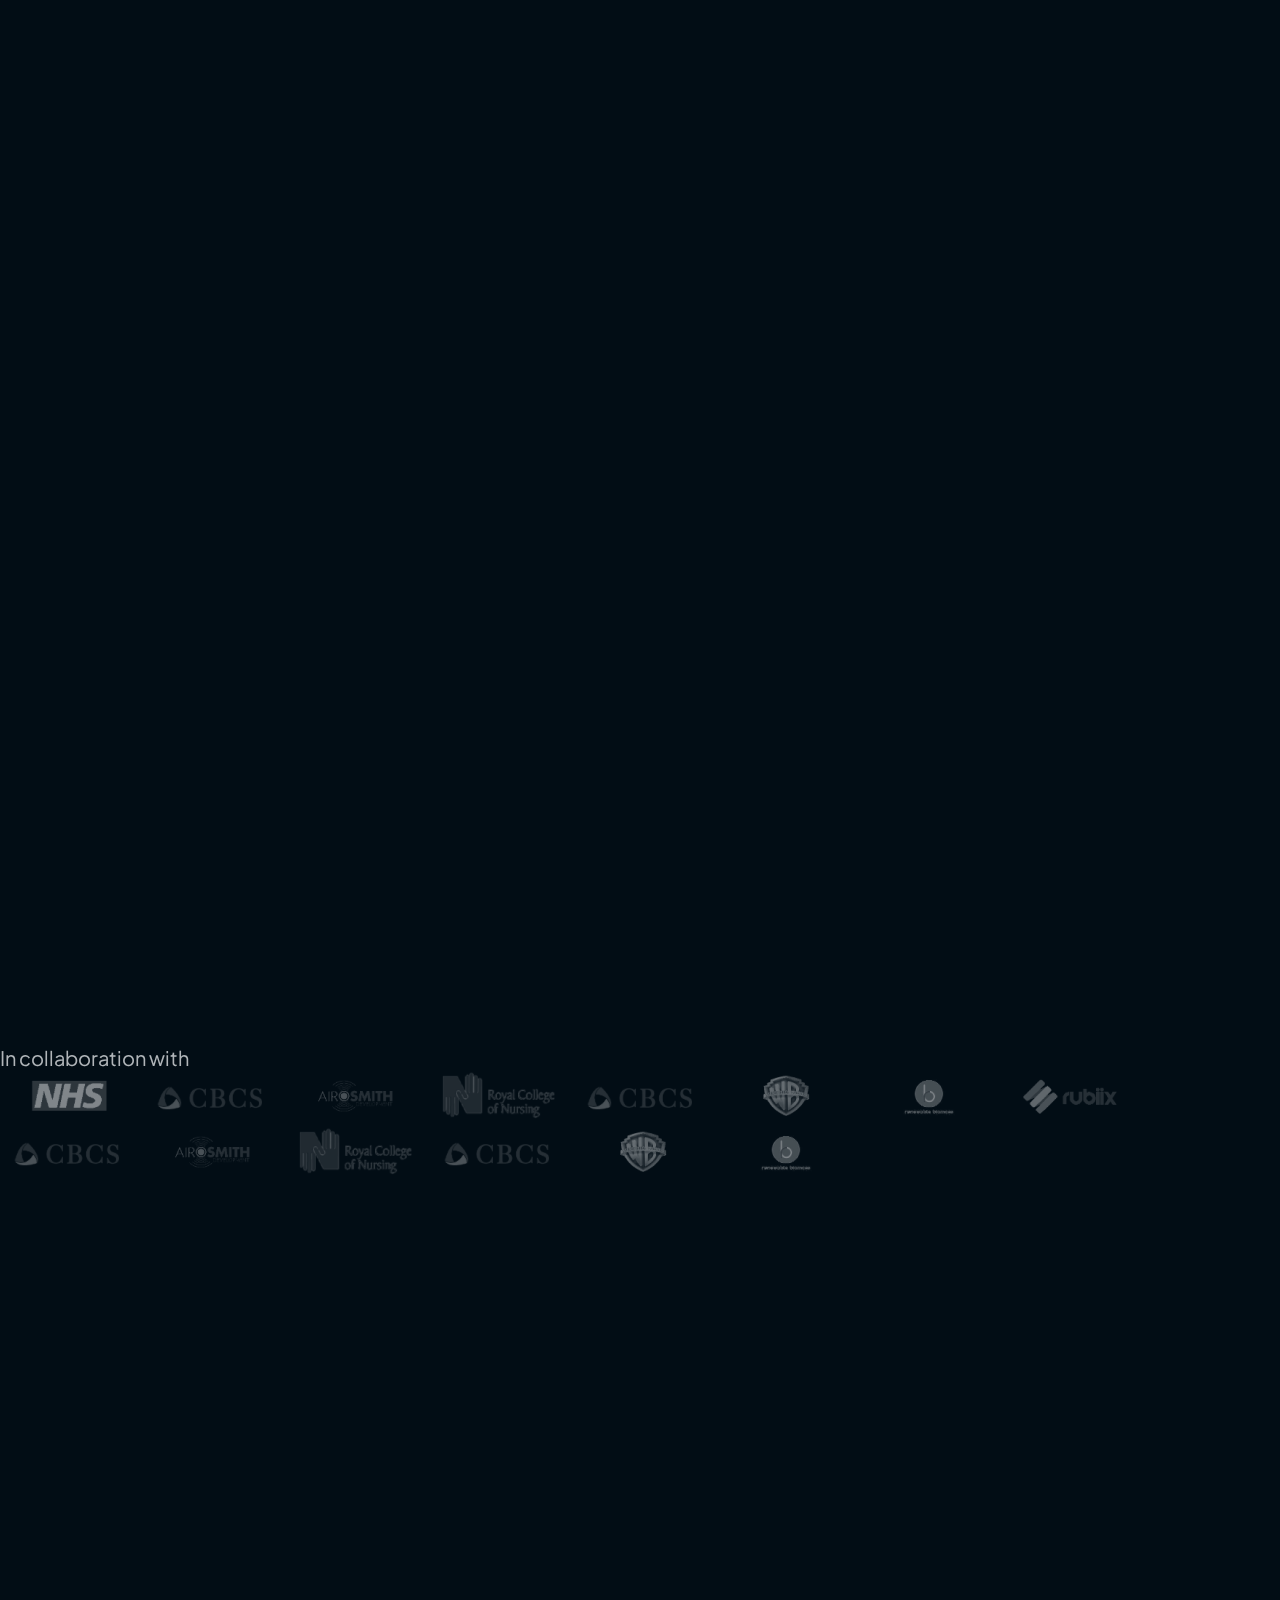
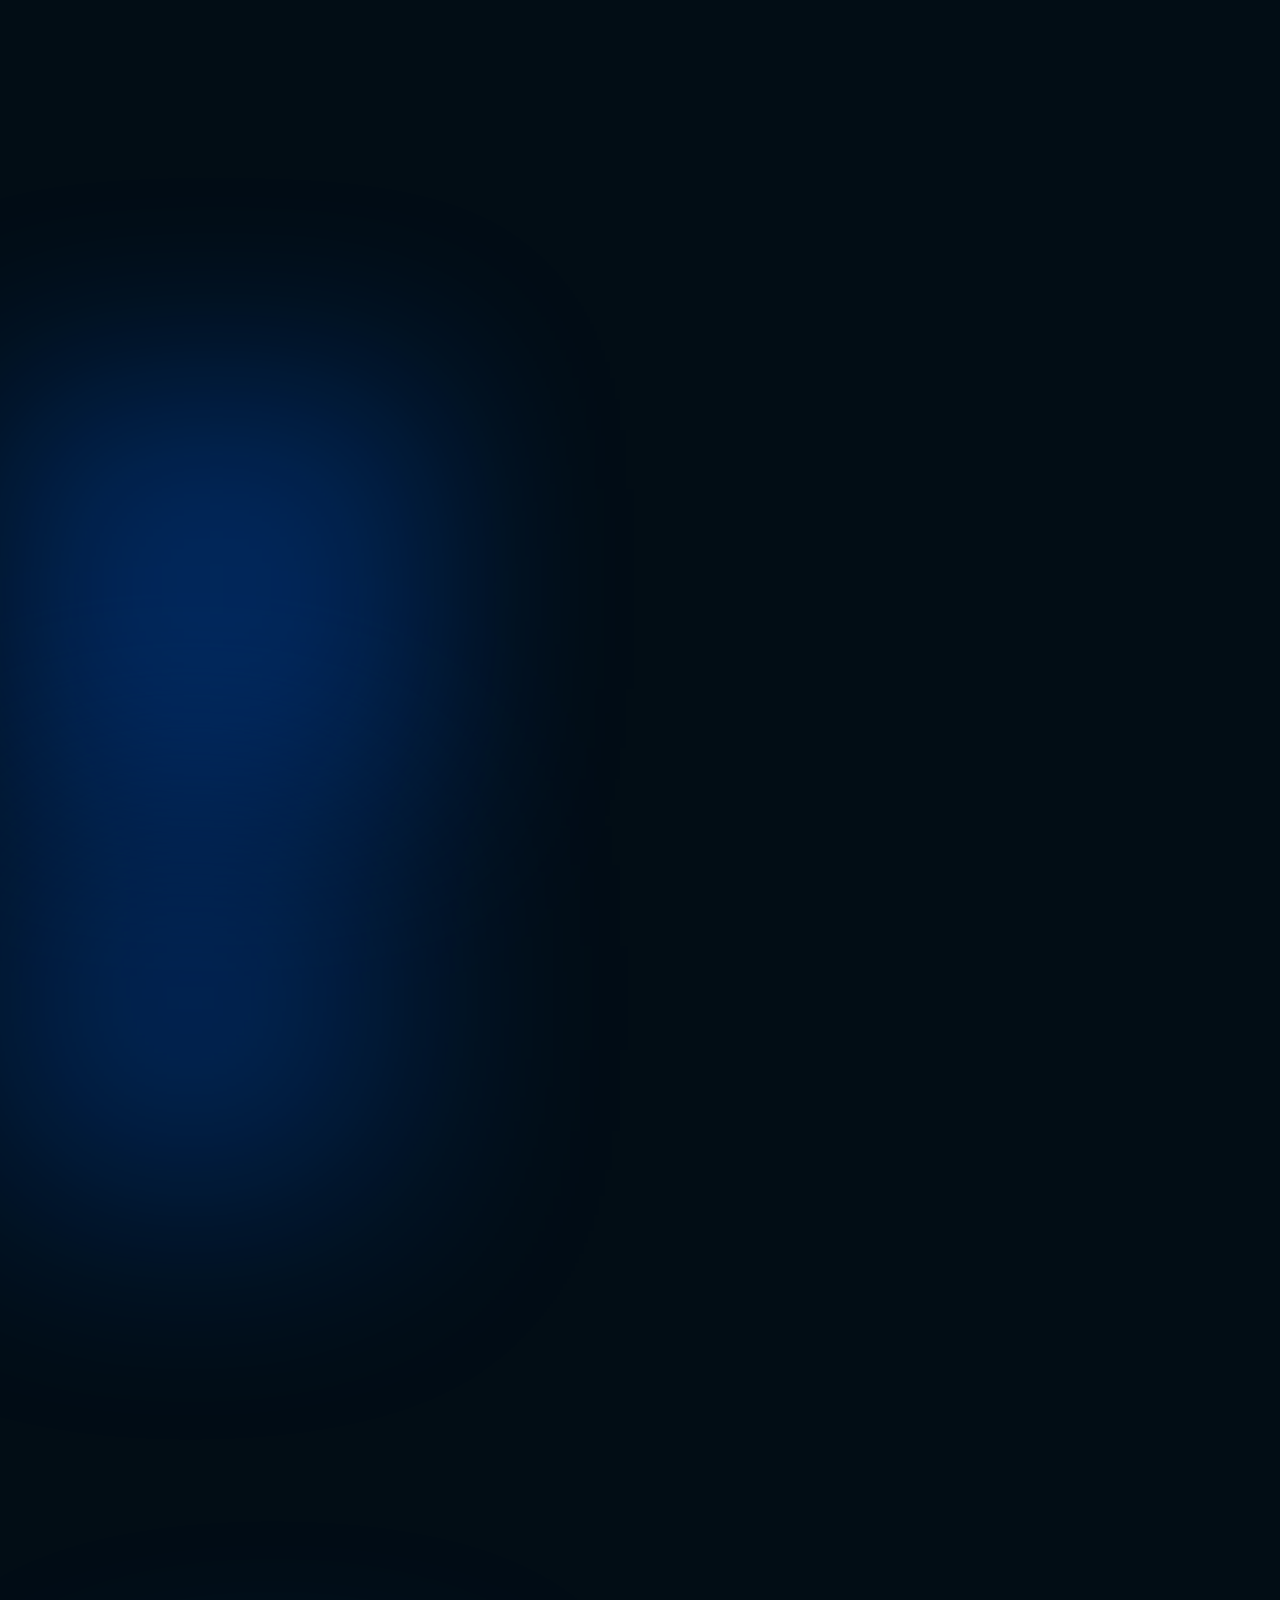
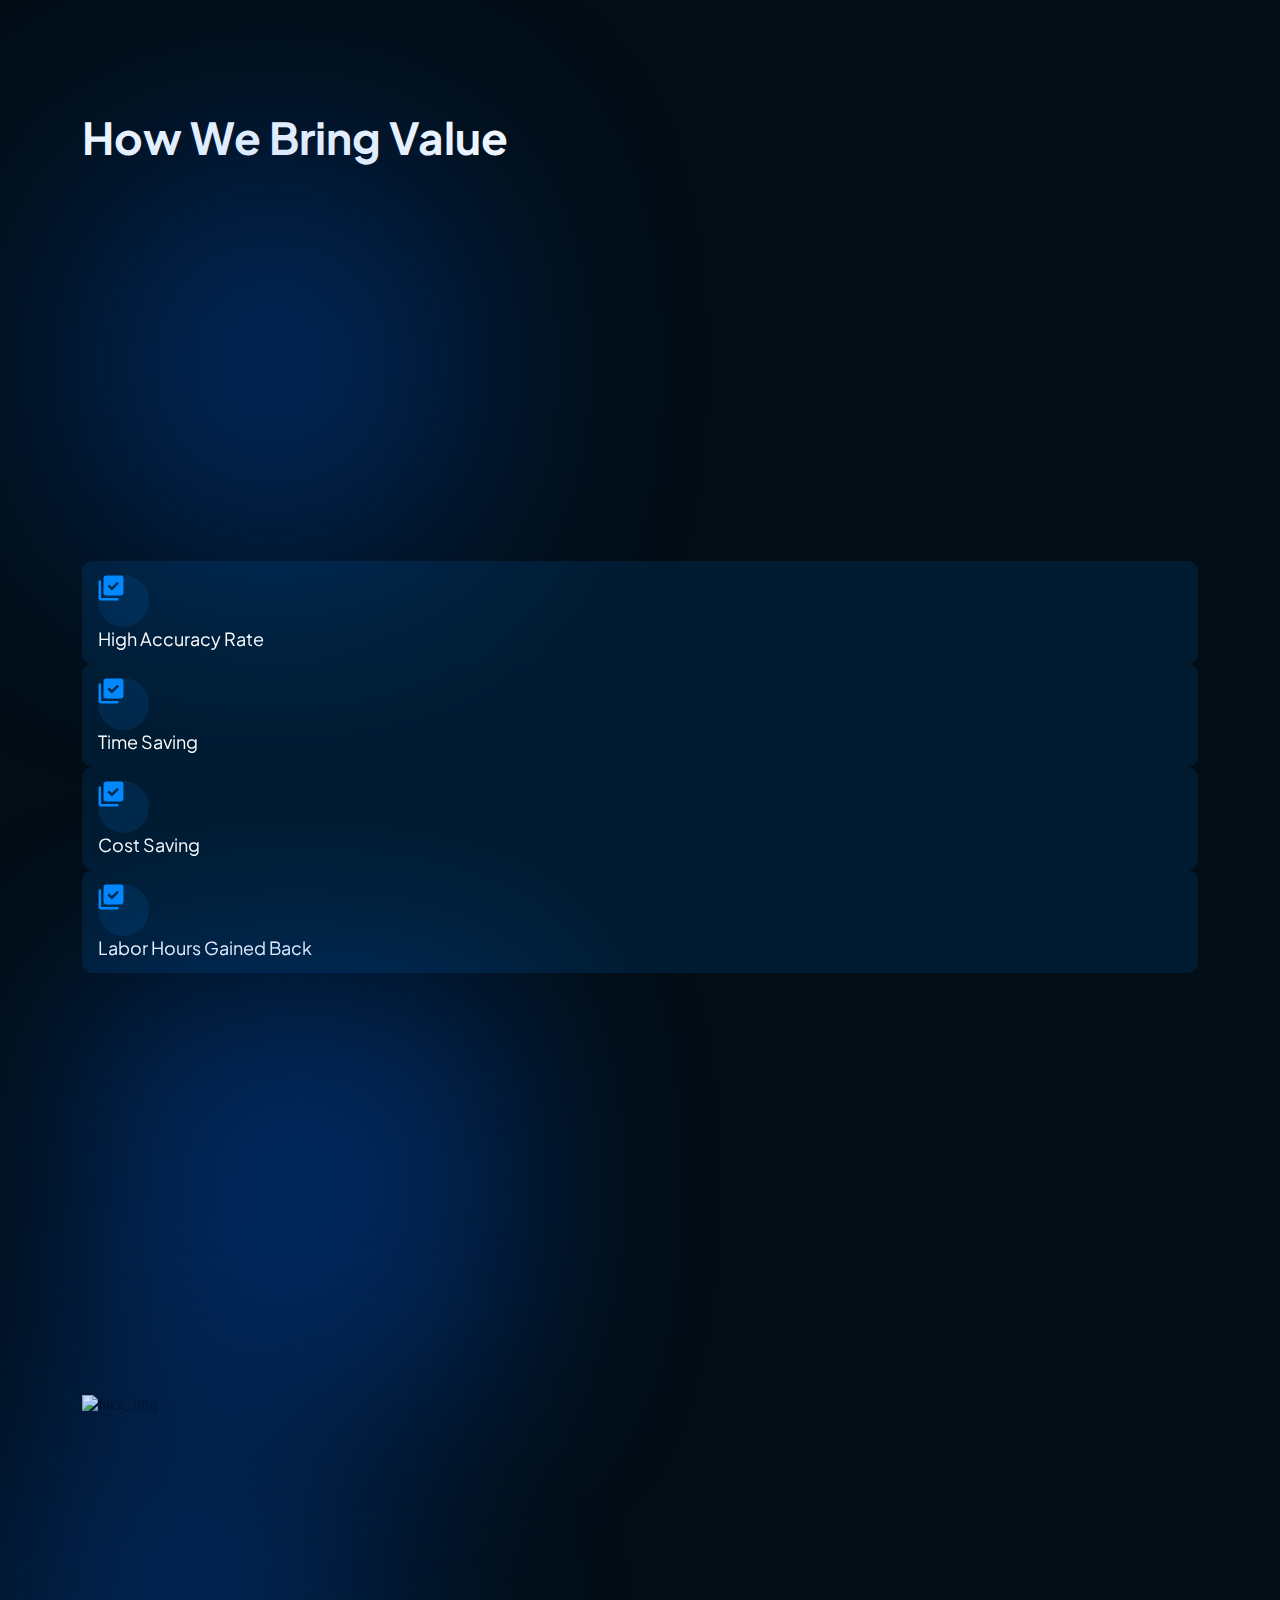
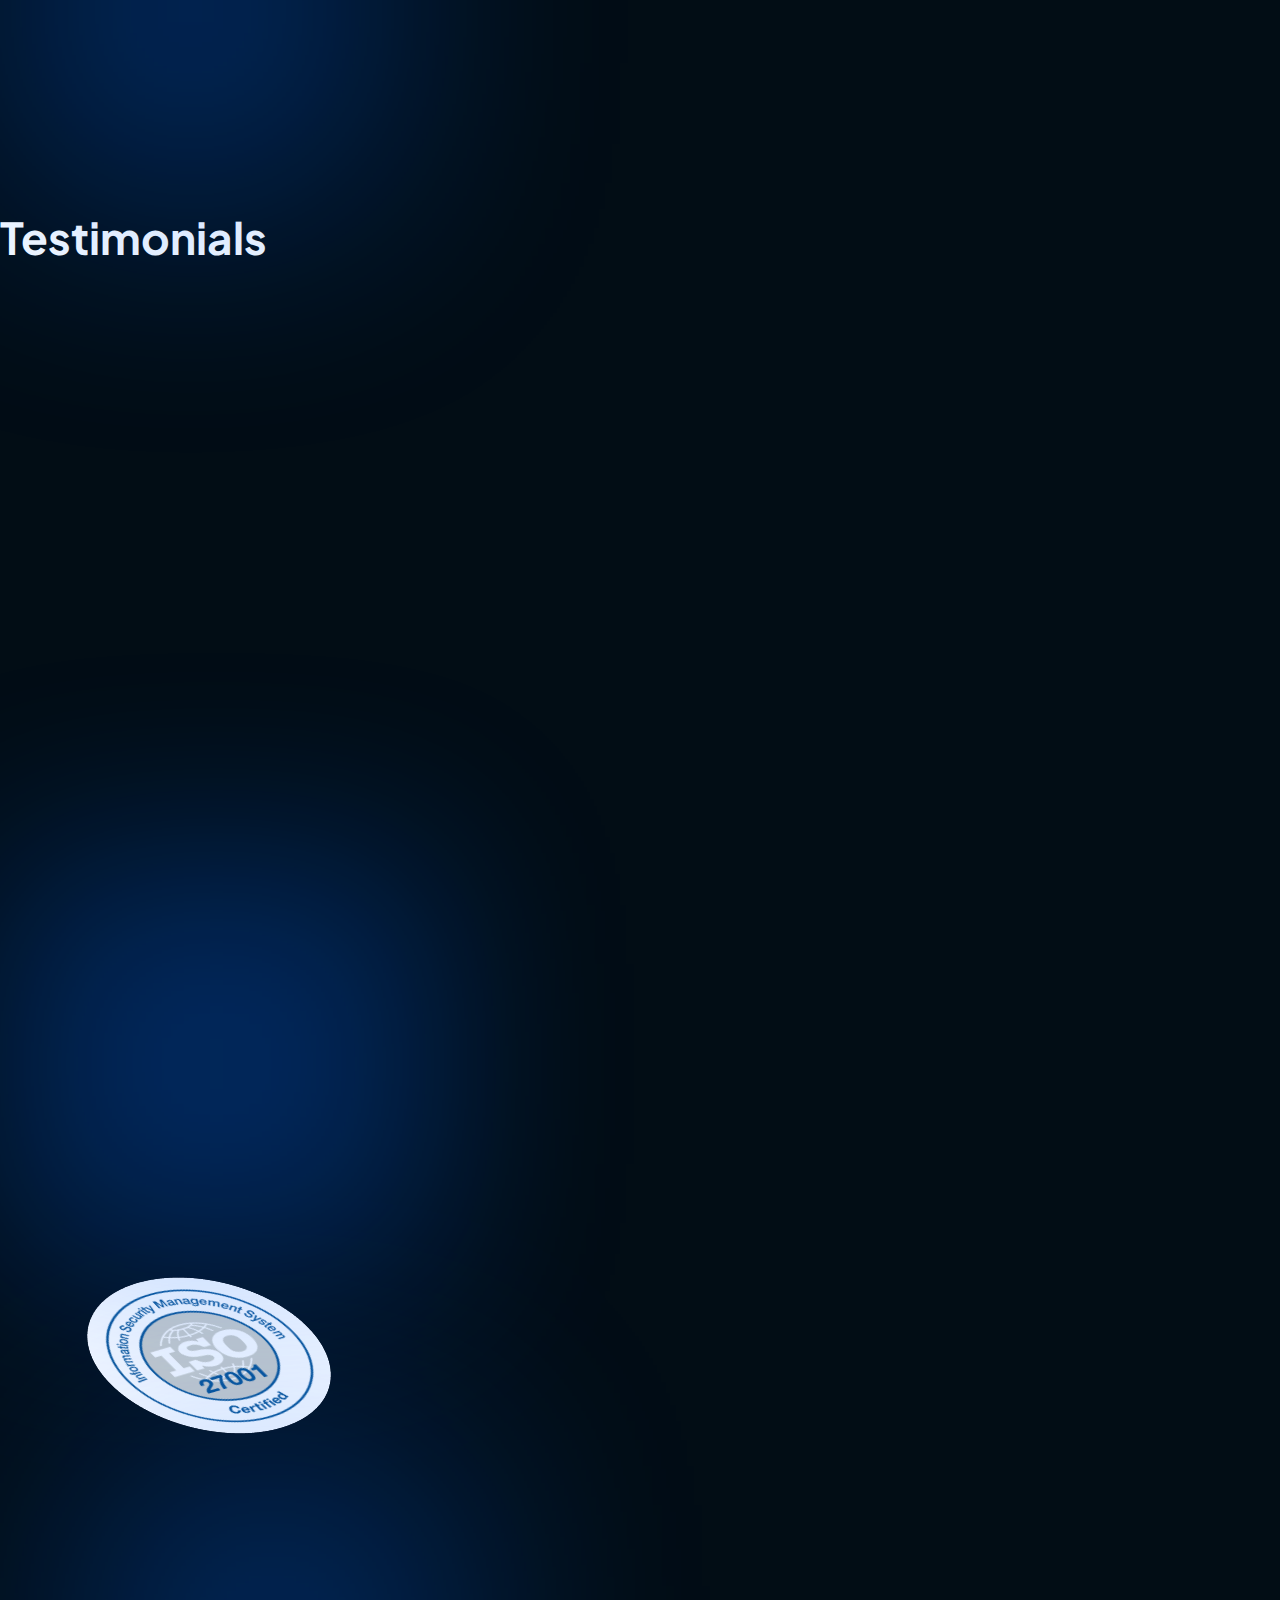
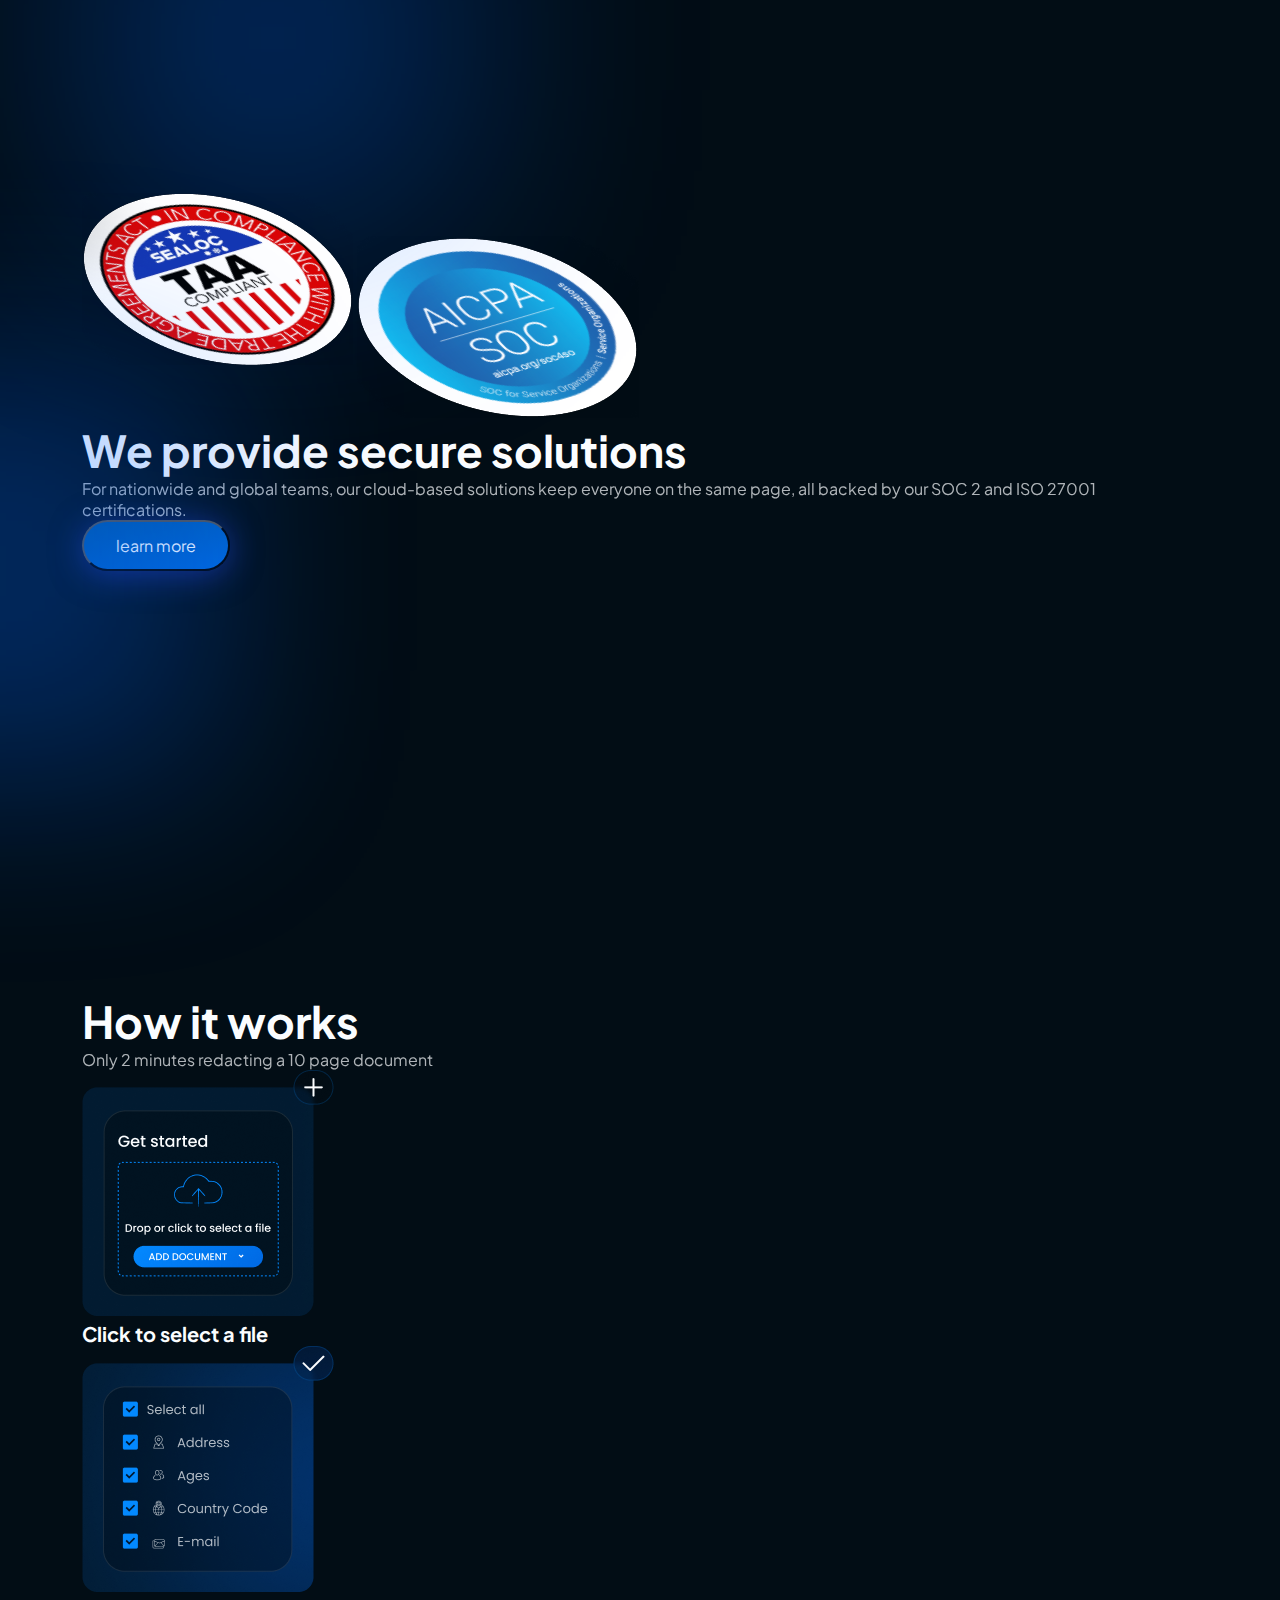
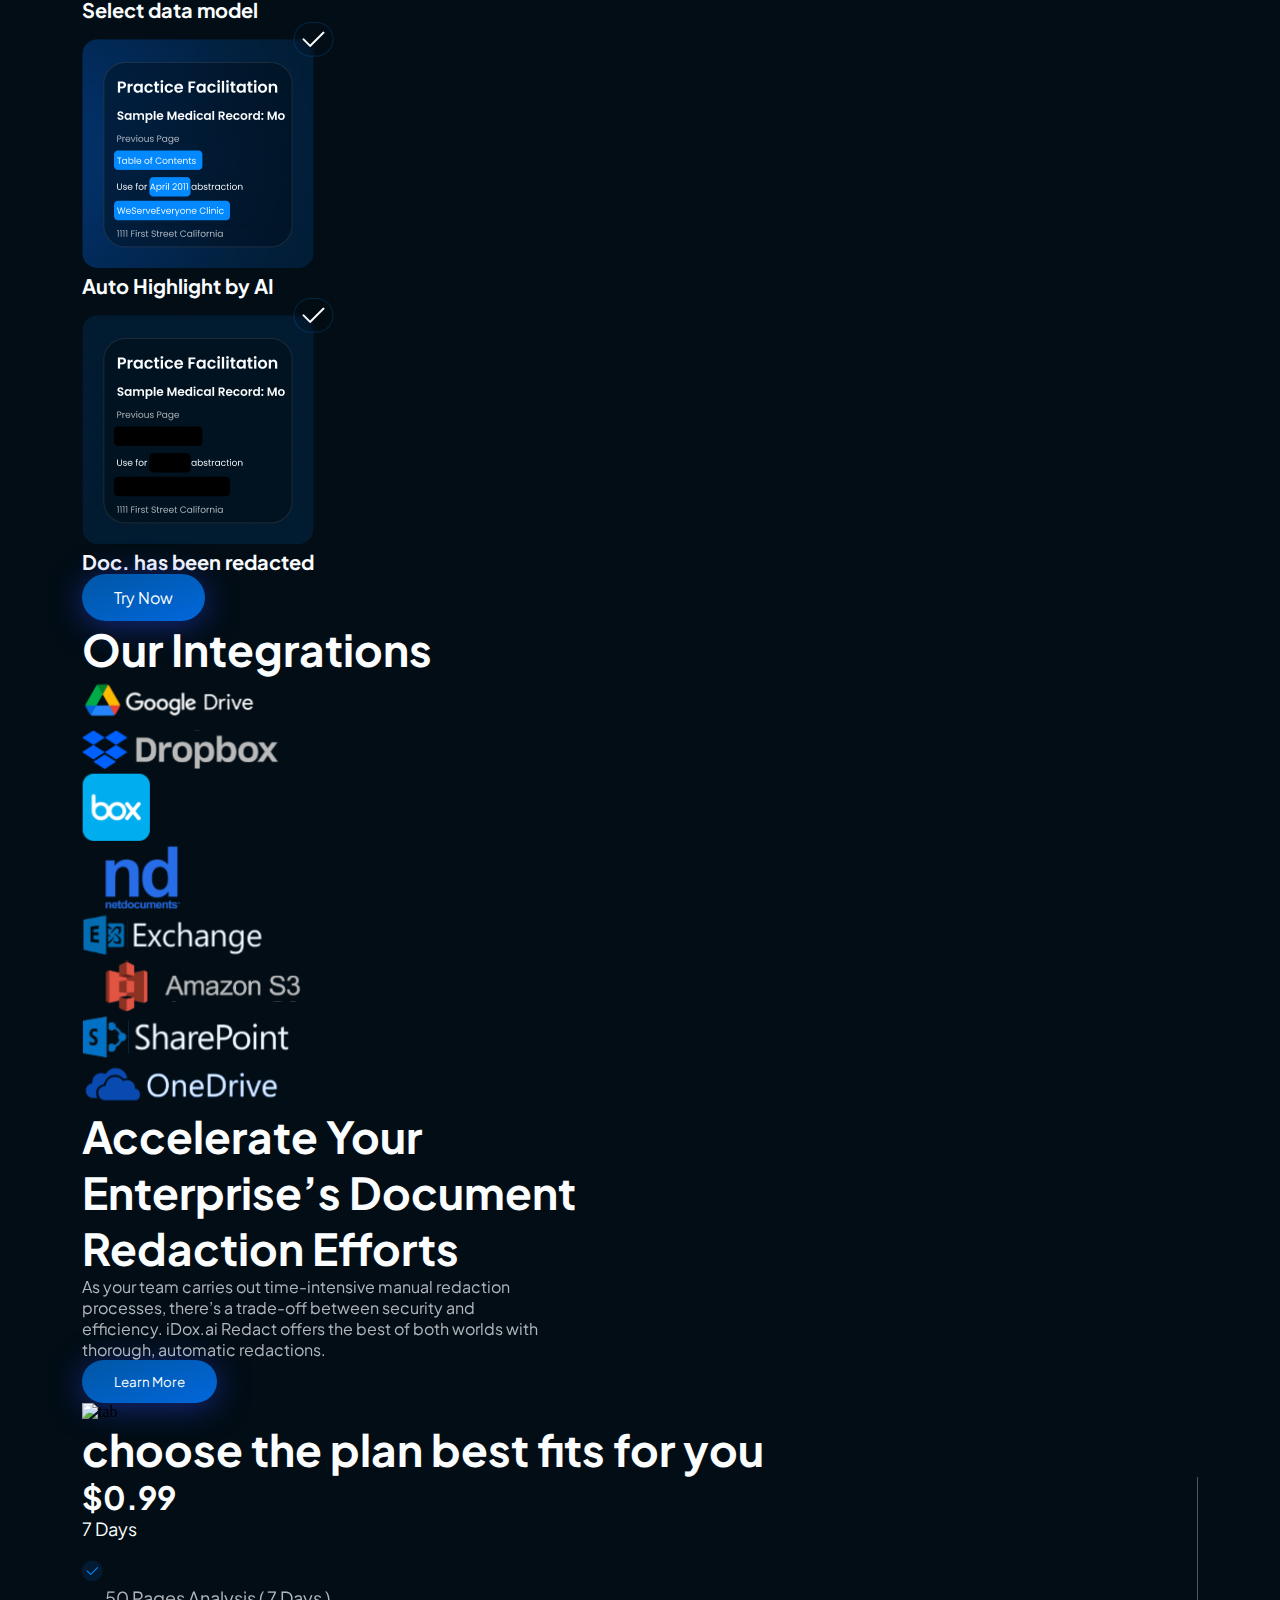
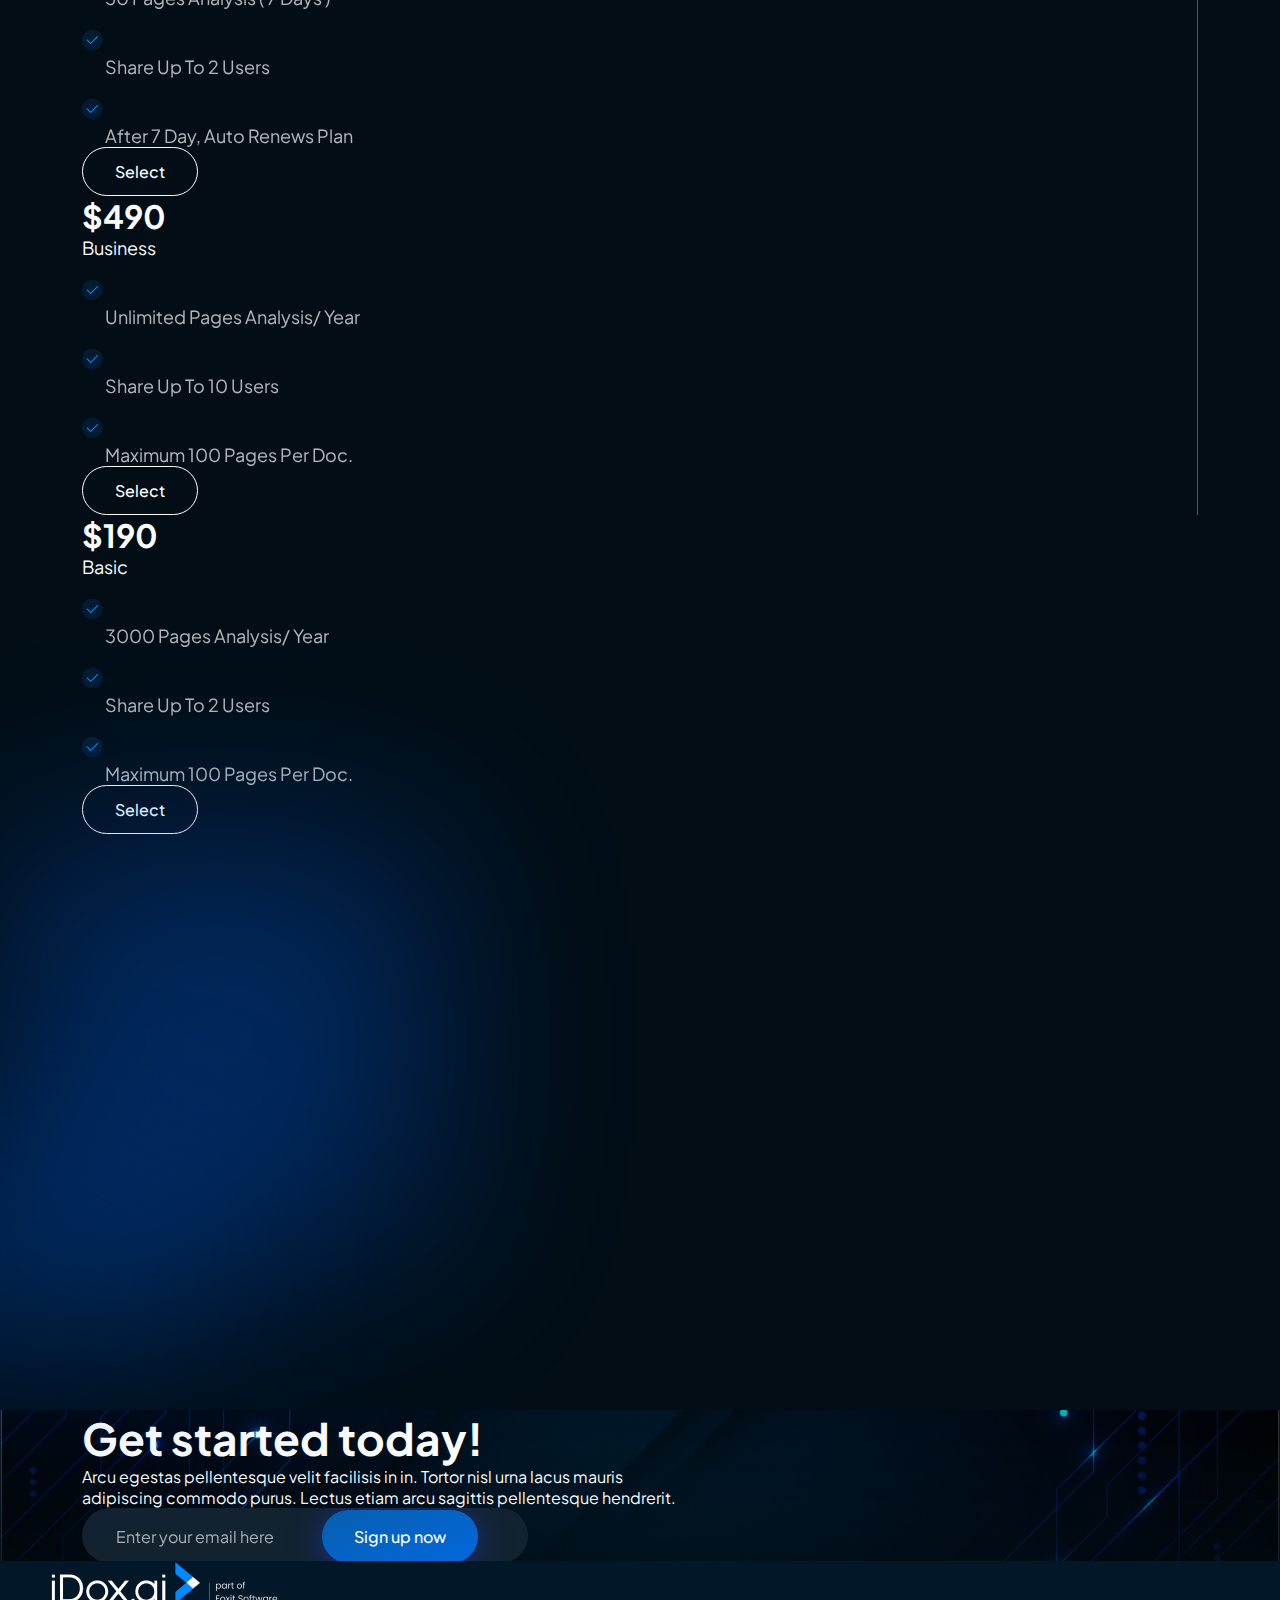
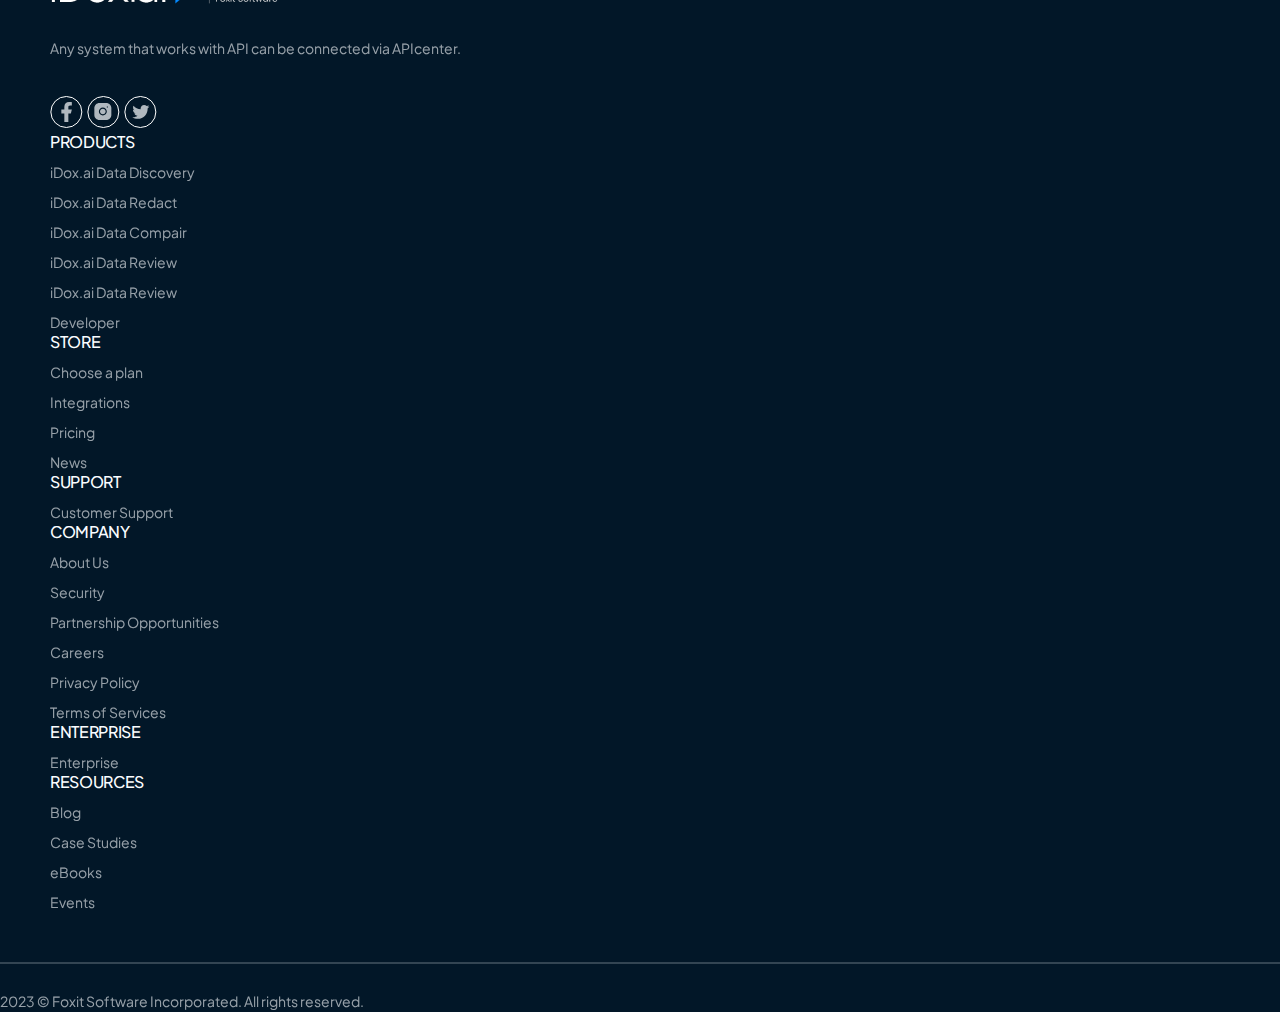
==== commit 282655d5: "updates" ====
--- a/index.html
+++ b/index.html
@@ -56,7 +56,7 @@
     <section class="bg_body overflow-x-hidden">
         <!-- =======PRELODER======= --->
         <div id="preloder"
-            class="position-fixed top-0 start-0  min-vh-100  w-100 preloader d-flex justify-content-center align-items-center">
+            class="position-fixed top-0 start-0  min-vh-100  w-100 preloader d-flex justify-content-center align-items-center z_50">
             <img class="preloader_img" src="./assets/images/png/logo.png" alt="">
         </div>
         <!-- hero section starts  -->
@@ -106,7 +106,7 @@
             <div class="position-absolute top_-40 left_-50 right_-50">
                 <img src="./assets/images/png/hero_bg_image.png" alt="hero bg image " class="w-100">
             </div>
-            <div class="mycontainer container pt-5 pb-md-5 position-relative z-2">
+            <div class="mycontainer container pt-lg-5 pb-md-5 position-relative z-2">
                 <div class="row pt_110 pb_34 justify-content-around align-items-center">
                     <div class="col-md-6 col-12 position-relative z-3" data-aos="fade-right" data-aos-duration="1000">
                         <div class="d-flex align-items-center">
@@ -120,7 +120,7 @@
                             solution</h1>
                     </div>
                     <div class="col-md-5 col-12" data-aos="fade-left" data-aos-duration="1000">
-                        <p class="ff_plus_jakarta fw_400 fs_xl color_white opacity_07 m-0 pt_40_md">iDox.ai provides
+                        <p class="ff_plus_jakarta fw_400 fs_xl color_white opacity_07 m-0 pt-3 pt-0">iDox.ai provides
                             the
                             world’s most
                             advanced AI powered redaction solution for organizations to scan and detect within
@@ -149,7 +149,7 @@
                                     class="position-absolute right_11 bottom_-45 bottom_-20_lg bottom_0_sm z-1 w_20_lg"
                                     data-aos="fade-up" data-aos-duration="1000">
                                 <img src="./assets/images/png/blue_hero_shadow.png" alt="blue hero shadow"
-                                    class="position-absolute bottom_-42 left_-200 overflow-hidden w-100 mw_420 h_400">
+                                    class="position-absolute bottom_-42 left_-200 overflow-hidden w-100 mw_420 h_400 z-1">
                                 <img src="./assets/images/png/hero_image.png" alt="hero main image" class="w-100">
 
                             </div>
@@ -165,7 +165,7 @@
                 with</p>
         </div>
         <div class="pb-5">
-            <div class=" ps-3 pe-3 pt-2 pb-2 bg_black_slider center">
+            <div class=" ps-3 pe-3 pt-2 pb-2 bg_black_slider center  position-relative z_20">
                 <img src="./assets/images/png/nhs.png" alt="nhs logo" class=" ps-3 pe-3 gray">
                 <img src="./assets/images/png/cbcs.png" alt="cbcs logo" class=" ps-3 pe-3 gray">
                 <img src="./assets/images/png/air_smith.png" alt="air smith logo" class=" ps-3 pe-3 gray">
@@ -208,7 +208,7 @@
         <!-- section 2  -->
 
         <!-- How we can help? -->
-        <section class="position-relative py-5">
+        <section class="position-relative pt-5">
             <div class="glow position-absolute top-0 right_20 z-1"></div>
             <div class="glow2 position-absolute bottom-0 start z-1"></div>
             <div class="container mycontainer position-relative z-3 py-5 mb-5">
@@ -343,7 +343,7 @@
             </div>
         </section>
         <!-- How We Bring Value -->
-        <section class=" py-5  position-relative">
+        <section class=" py-lg-5  position-relative">
             <div class="container mycontainer pb-5">
                 <div class="row justify-content-lg-between justify-content-center align-items-center">
                     <div class="col-lg-5">
@@ -413,7 +413,7 @@
         </section>
         <!-- Testimonials -->
         <section class=" position-relative z-1">
-            <div class="py-lg-5">
+            <div class="pt-lg-5 pb-5">
                 <div class="glow2 position-absolute start_36 w-25"></div>
                 <div class="py-lg-5">
                     <h2 class="color_white ff_plus_jakarta fw-medium fs_5xl mb-5 text-center position-relative z-3">
@@ -477,14 +477,14 @@
                     <div class="col-md-6 col-10">
                         <div class="d-flex flex-column align-items-center justify-content-center ">
                             <img src="./assets/images/png/iso_img.png" alt="iso_img"
-                                class="position-relative z-3 w-50 service_card1">
+                                class="position-relative z-3 w-50 service_card">
                         </div>
                         <div class="d-flex justify-content-center position-relative">
                             <div class="glow2 position-absolute bottom-0"></div>
                             <img src="./assets/images/png/taa_card.png" alt="taa_card"
-                                class="taa_card w-50 position-relative z-3 service_card2">
+                                class="taa_card w-50 position-relative z-3">
                             <img src="./assets/images/png/soc_card.png" alt="soc_card"
-                                class="w-50 position-relative z-3 service_card3">
+                                class="w-50 position-relative z-3 service_card">
                         </div>
                     </div>
                     <div class="col-lg-5 col-md-6 pt-4 pt-md-0 position-relative z-3">
@@ -594,26 +594,26 @@
                         </div>
                         <div class="col-lg-3 col-md-4 col-sm-6 ">
                             <div class="d-flex justify-content-center align-items-center p-5"><img
-                                    src="/assets/images/svg/nd.svg" alt="" class="integration_img curser-pointer"></div>
+                                    src="/assets/images/svg/nd.svg" alt="nd" class="integration_img curser-pointer"></div>
                         </div>
                         <div class="col-lg-3 col-md-4 col-sm-6  p-3">
                             <div class="d-flex justify-content-center align-items-center p-5"><img
-                                    src="/assets/images/svg/exchange.svg" alt="" class="integration_img curser-pointer">
+                                    src="/assets/images/svg/exchange.svg" alt="exchange" class="integration_img curser-pointer">
                             </div>
                         </div>
                         <div class="col-lg-3 col-md-4 col-sm-6  p-3 pe-5">
                             <div class="d-flex justify-content-center align-items-center p-5"><img
-                                    src="/assets/images/svg/amazon.svg" alt="" class="integration_img curser-pointer">
+                                    src="/assets/images/svg/amazon.svg" alt="amazon" class="integration_img curser-pointer">
                             </div>
                         </div>
                         <div class="col-lg-3 col-md-4 col-sm-6  p-3 ps-5">
                             <div class="d-flex justify-content-center align-items-center p-5"><img
-                                    src="/assets/images/svg/showin.svg" alt="" class="integration_img curser-pointer">
+                                    src="/assets/images/svg/showin.svg" alt="showin" class="integration_img curser-pointer">
                             </div>
                         </div>
                         <div class="col-lg-3 col-md-4 col-sm-6 p-3">
                             <div class="d-flex justify-content-center align-items-center p-5"><img
-                                    src="/assets/images/svg/onedrive.svg" alt="" class="integration_img curser-pointer">
+                                    src="/assets/images/svg/onedrive.svg" alt="onedrive" class="integration_img curser-pointer d-none d-lg-block">
                             </div>
                         </div>
                     </div>
@@ -647,20 +647,19 @@
                 </div>
             </div>
         </section>
-
         <!-- section 4  -->
         <!-- choose best plan -->
         <div class="pt-lg-5">
             <div class=" best_plan_s py-lg-5 py-4 position-relative ">
                 <div class="container mycontainer z-2">
                     <h2
-                        class="text-center color_white text-center fs_5xl ff_plus_jakarta fw-medium py-5 text-capitalize">
+                        class="text-center color_white text-center fs_5xl ff_plus_jakarta fw-medium py-lg-5 py-4 text-capitalize mb-lg-4">
                         choose
                         the
                         plan best fits for you</h2>
                     <div class="row bottom_row_border position-relative justify-content-center pt-lg-0 pt-5">
                         <div class="col-lg-4 col-md-6 border_r h_effect">
-                            <div class="box d-flex flex-column align-items-center h-100 justify-content-between">
+                            <div class="pb-3 d-flex flex-column align-items-center h-100 justify-content-between">
                                 <div class="pb-4 d-flex flex-column align-items-center ">
                                     <h4 class="transition_300ms">$0.99</h4>
                                     <p class="mainpara">7 Days</p>
@@ -683,7 +682,7 @@
                             </div>
                         </div>
                         <div class="col-lg-4 col-md-6 mt-5 mt-md-0 border_r h_effect z-2">
-                            <div class="box d-flex flex-column align-items-center h-100 justify-content-between ">
+                            <div class="pb-3 d-flex flex-column align-items-center h-100 justify-content-between ">
                                 <div class="pb-4 d-flex flex-column align-items-center">
                                     <h4 class="transition_300ms">$490</h4>
                                     <p class="mainpara">Business</p>
@@ -706,7 +705,7 @@
                             </div>
                         </div>
                         <div class="col-lg-4 col-md-6 mt-5 mt-lg-0  h_effect">
-                            <div class="box d-flex flex-column align-items-center h-100 justify-content-between pt-lg-0 pt-5 pb-lg-0 pb-5 ">
+                            <div class="pb-3 d-flex flex-column align-items-center h-100 justify-content-between  ">
                                 <div class="pb-4 d-flex flex-column align-items-center">
                                     <h4 class="transition_300ms">$190</h4>
                                     <p class="mainpara">Basic</p>
@@ -741,7 +740,7 @@
             <div class="section_shadow"></div>
             <div class="container mycontainer py-lg-5 z-2">
                 <div class="row  ">
-                    <div class="box d-flex align-items-center flex-column">
+                    <div class="d-flex align-items-center flex-column">
                         <h2 class="ff_plus_jakarta fw-medium color_white fs_5xl text-capitalize mb-0">Get started today!
                         </h2>
                         <p class="mw_617 opacity-50 text-center color_white ff_plus_jakarta fw-normal pt-2">Arcu egestas
@@ -749,9 +748,9 @@
                             velit facilisis in in. Tortor nisl urna
                             lacus mauris adipiscing commodo purus. Lectus etiam arcu sagittis pellentesque hendrerit.
                         </p>
-                        <div class="input_box d-lg-flex justify-content-between my-lg-4 my-3 w-100-md flex-sm-row align-items-center">
+                        <div class="input_box d-flex justify-content-between my-lg-4 my-3 w-100-md align-items-center">
                             <input type="text" placeholder="Enter your email here" class=" w-100 ff_plus_jakarta fw_reg fs_xl">
-                            <button class="ws_no w-100-md text-capitalize">Sign up now</button>
+                            <button class="ws_no text-capitalize">Sign up now</button>
                         </div>
                     </div>
                 </div>
@@ -762,7 +761,7 @@
             <div class="container-fluid">
                 <div class="row justify-content-center">
                     <div class="col-xl-3">
-                        <div class="box">
+                        <div>
                             <div><img src="./assets/images/png/footer_logo.png" alt="logo" class="c_pointer"></div>
                             <p class="ff_plus_jakarta pe-5 me-5">Any system that works with API can be connected via
                                 APIcenter.
@@ -873,7 +872,7 @@
             </div>
             <div class="footer_line"></div>
             <div class="d-flex justify-content-center align-items-center">
-                <p class=" ff_plus_jakarta text-white opacity-50 ">2023 Â© Foxit Software Incorporated. All rights
+                <p class=" ff_plus_jakarta text-white opacity-50 ">2023 © Foxit Software Incorporated. All rights
                     reserved.
                 </p>
             </div>
@@ -940,6 +939,7 @@
             autoplaySpeed: 800,
             draggable: false,
             arrows: false,
+            cssEase: 'linear',
             responsive: [
                 {
                     breakpoint: 1200,
@@ -1016,12 +1016,13 @@
             dots: false,
             autoplay: true,
             autoplaySpeed: 0,
-            speed: 8000,
+            speed: 5000,
             infinite: true,
             arrows: false,
-            slidesToShow: 4,
+            slidesToShow: 1,
             slidesToScroll: 1,
             mobileFirst: true,
+            cssEase: 'linear',
             responsive: [
                 {
                     breakpoint: 1200,
@@ -1044,7 +1045,7 @@
                 {
                     breakpoint: 600,
                     settings: {
-                        slidesToShow: 1,
+                        slidesToShow: 2,
                         slidesToScroll: 1
                     }
                 }
--- a/assets/css/style1.css
+++ b/assets/css/style1.css
@@ -138,7 +138,9 @@
     z-index: 11;
 }
 
-
+.center.slick-slider{
+    z-index: 20;
+}
 
 .preloader {
     z-index: 12;
@@ -211,6 +213,10 @@
 /* z index  */
 .z_11 {
     z-index: 11;
+}
+
+.z_50{
+    z-index: 50;
 }
 
 /* extra  */
@@ -372,7 +378,7 @@
     }
 
     .change .bar1 {
-        transform: translate(0, 11px) rotate(-45deg);
+        transform: translate(0, 9px) rotate(-45deg);
     }
 
     .change .bar2 {
--- a/assets/css/style2.css
+++ b/assets/css/style2.css
@@ -227,12 +227,20 @@
     box-shadow: 0px 4px 32px rgba(39, 70, 237, 0.5);
 }
 
-.service_card1_hover {
-    transition: all .3s;
-}
-
-.service_card2_hover:hover.service_card3_hover {
-    opacity: 0.5;
+.service_card {
+    transition: all .3s;
+}
+
+.service_card:hover {
+    transform: rotateY(50deg);
+}
+
+.taa_card{
+    transition: all .3s;
+}
+
+.taa_card:hover{
+    transform: translateY(-53px) rotateY(50deg);
 }
 
 @media (max-width:600px) {
--- a/assets/css/style3.css
+++ b/assets/css/style3.css
@@ -92,6 +92,7 @@
 .btn-bg {
     background: linear-gradient(159.94deg, rgba(0, 136, 255, 0.58) -14.36%, #0069E3 113.71%);
     transition: all 300ms ease-in-out;
+    box-shadow: 0px 4px 32px rgba(39, 70, 237, 0.5);
 }
 
 .btn-bg:hover {
@@ -132,7 +133,6 @@
     right: -5%;
     top: -10%;
 }
-
 
 
 .paddingx-20px {
--- a/assets/css/style4.css
+++ b/assets/css/style4.css
@@ -156,11 +156,12 @@
     color: #FBFDFF;
     opacity: 0.8;
     font-family: 'Plus Jakarta Sans';
-    padding: 12.8px 0 13px 33.71px;
+    padding: 14.5px 0 13px 33.71px;
 }
 
 .input_box {
     overflow: hidden;
+    max-width: 520px;
 }
 
 .input_box input::placeholder {
@@ -176,6 +177,7 @@
     background: linear-gradient(159.94deg, rgba(0, 136, 255, 0.58) -14.36%, #0069E3 113.71%);
     box-shadow: 0px 4px 32px rgba(39, 70, 237, 0.5);
     border-radius: 40px;
+    line-height: 170%;
     border: none;
     font-weight: 500;
     color: var(--color-white);
@@ -205,17 +207,22 @@
     margin-top: 27px;
 }
 
-
+.footer_icon {
+    transition: all .3s;
+}
 
 .footer_icon path {
     fill: #FBFDFF;
     opacity: 0.7;
-    transition: all 300ms linear;
 }
 
 .footer_icon:hover path {
     fill: white;
     opacity: 1;
+}
+
+.footer_icon:hover {
+    transform: translateY(-5px);
 }
 
 .mt_36 {
@@ -311,5 +318,15 @@
 
     }
 
-
+}
+
+@media (max-width:400px) {
+    .input_box button {
+        padding: 13px 20px;
+    }
+
+    .input_box input {
+        padding: 13px 17px;
+        text-overflow: ellipsis;
+    }
 }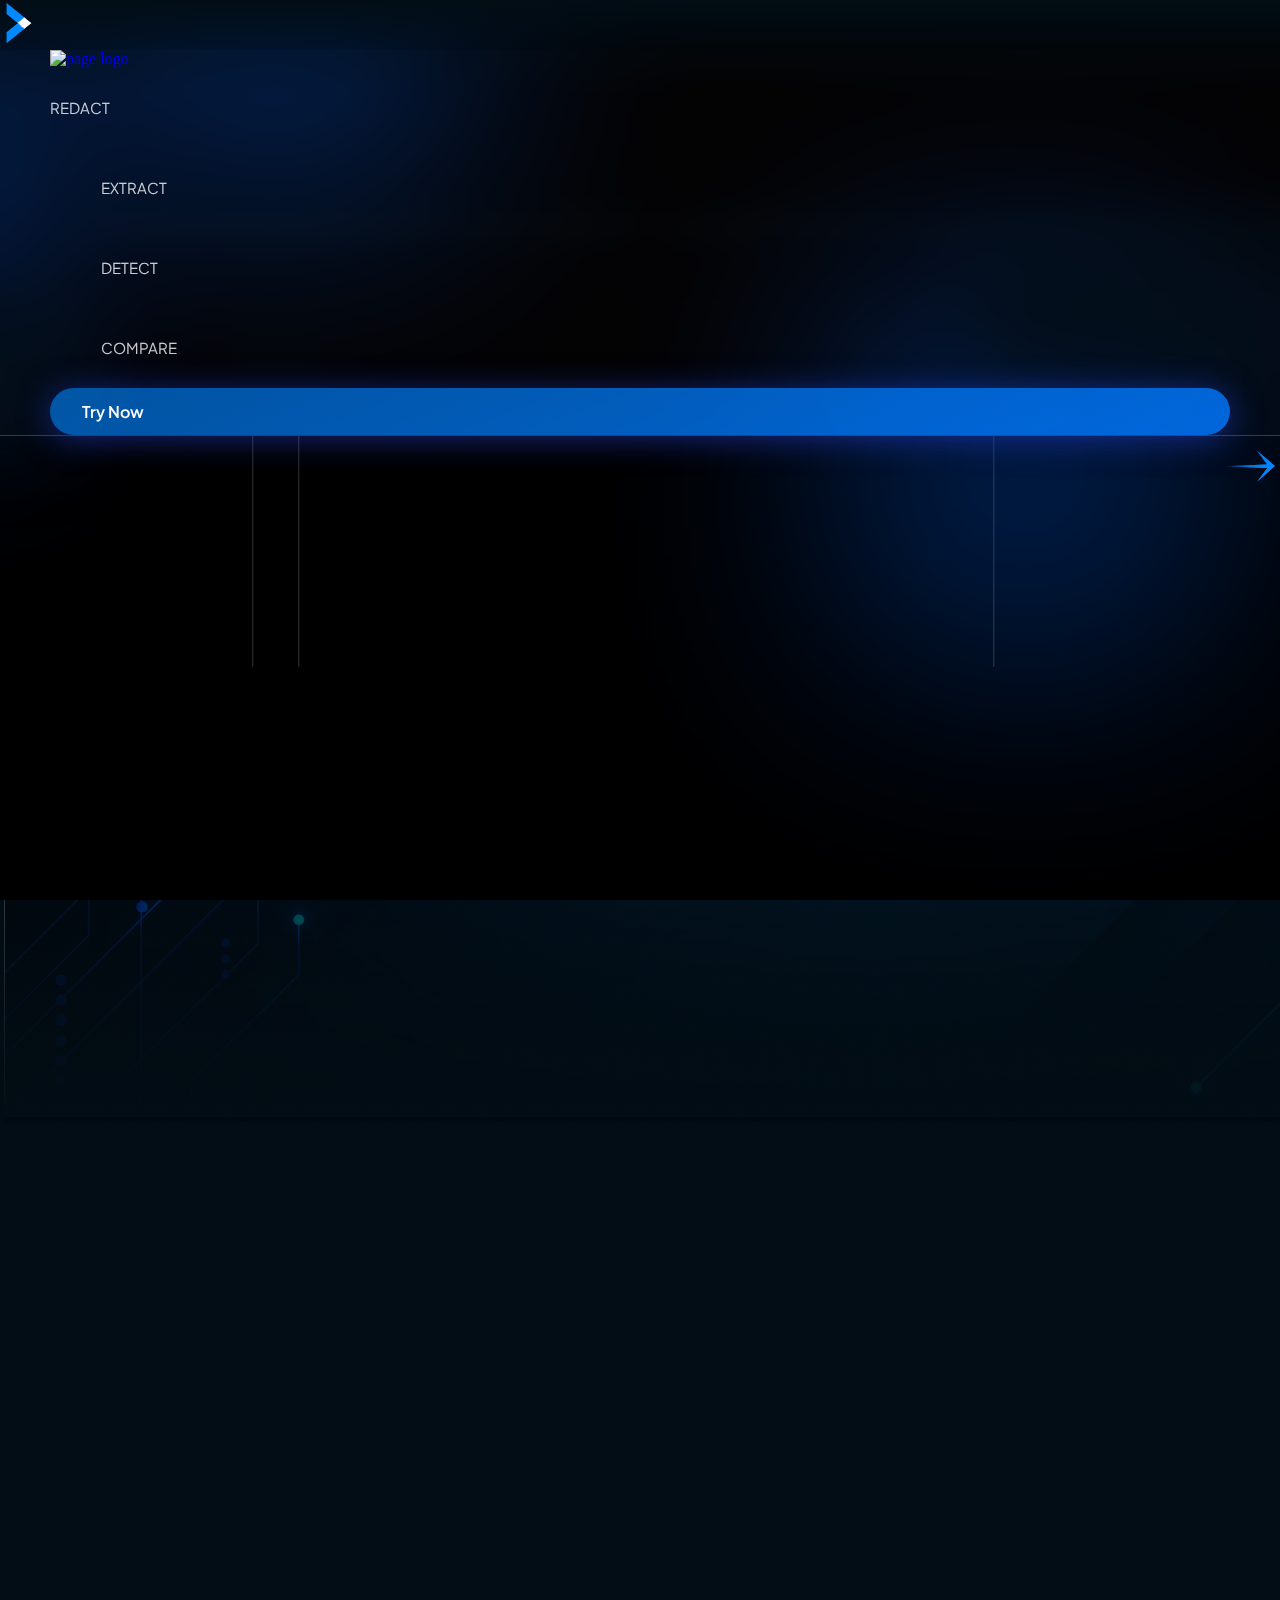
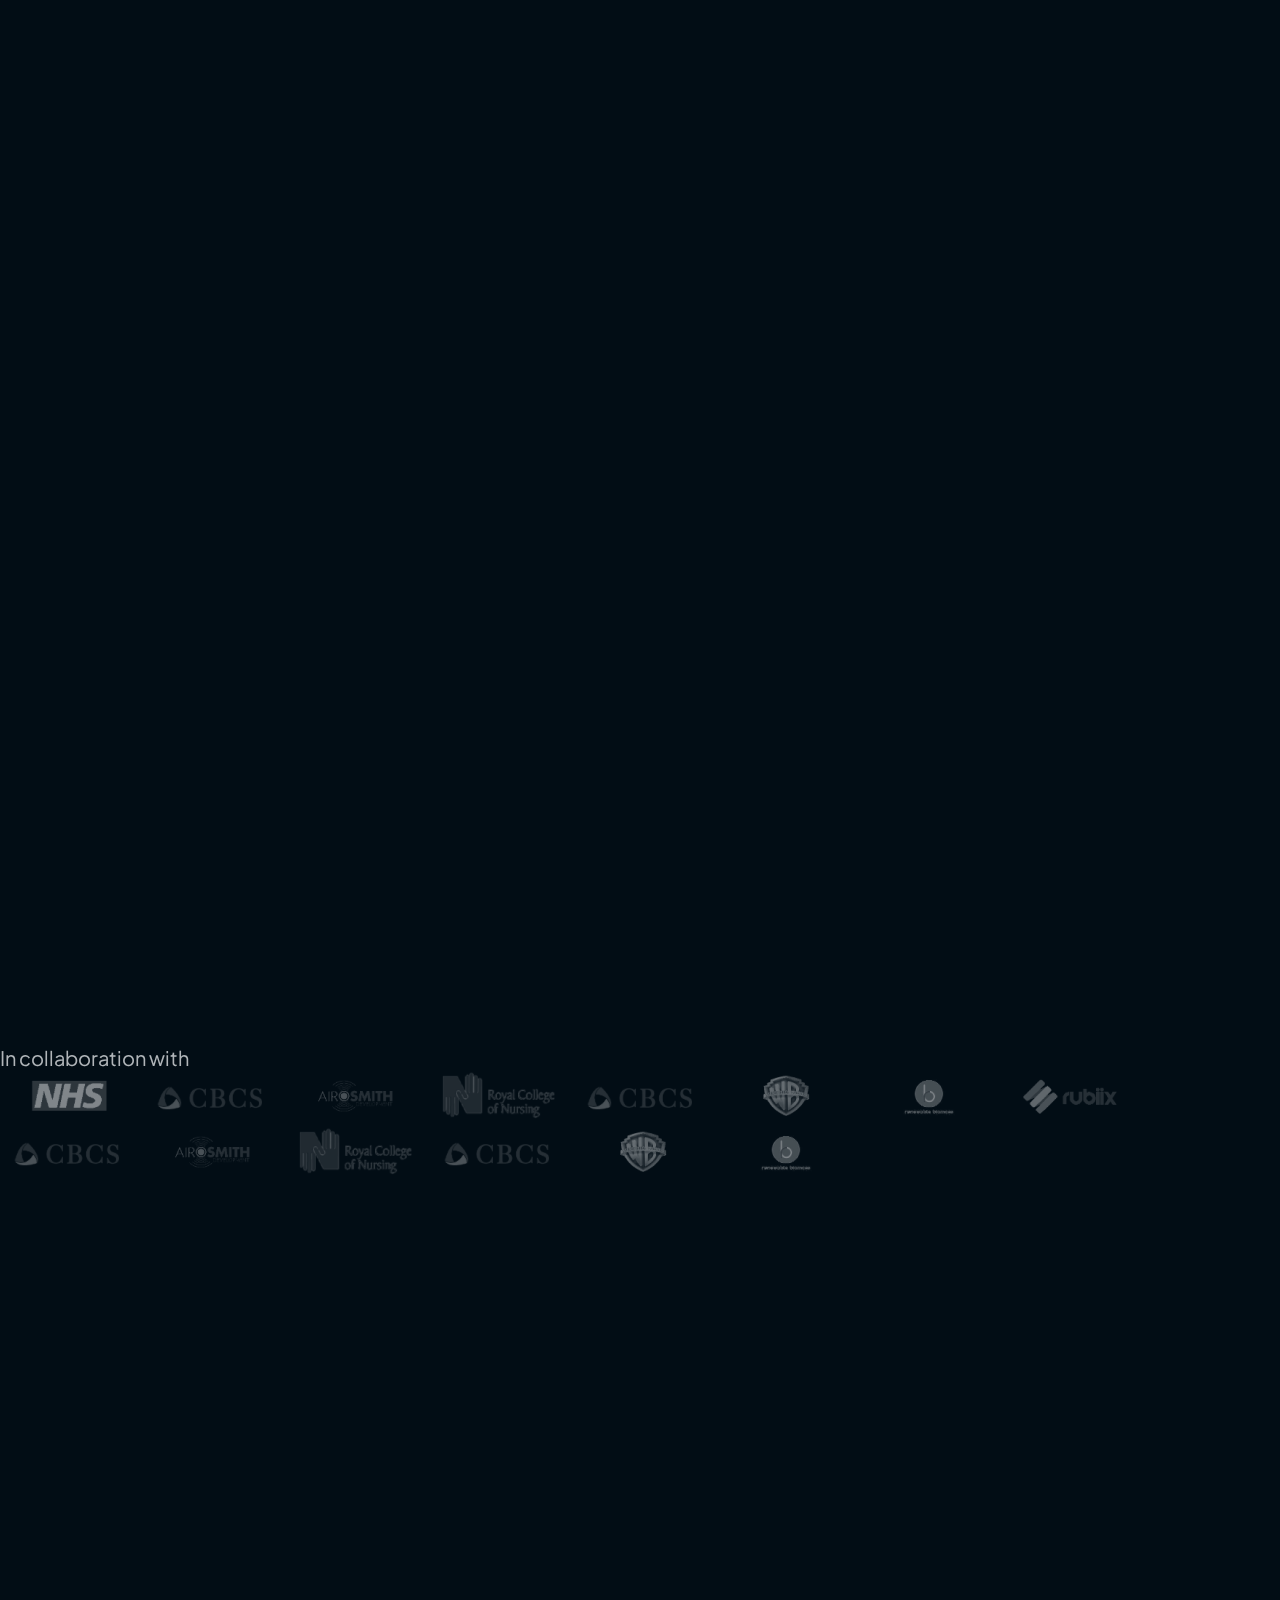
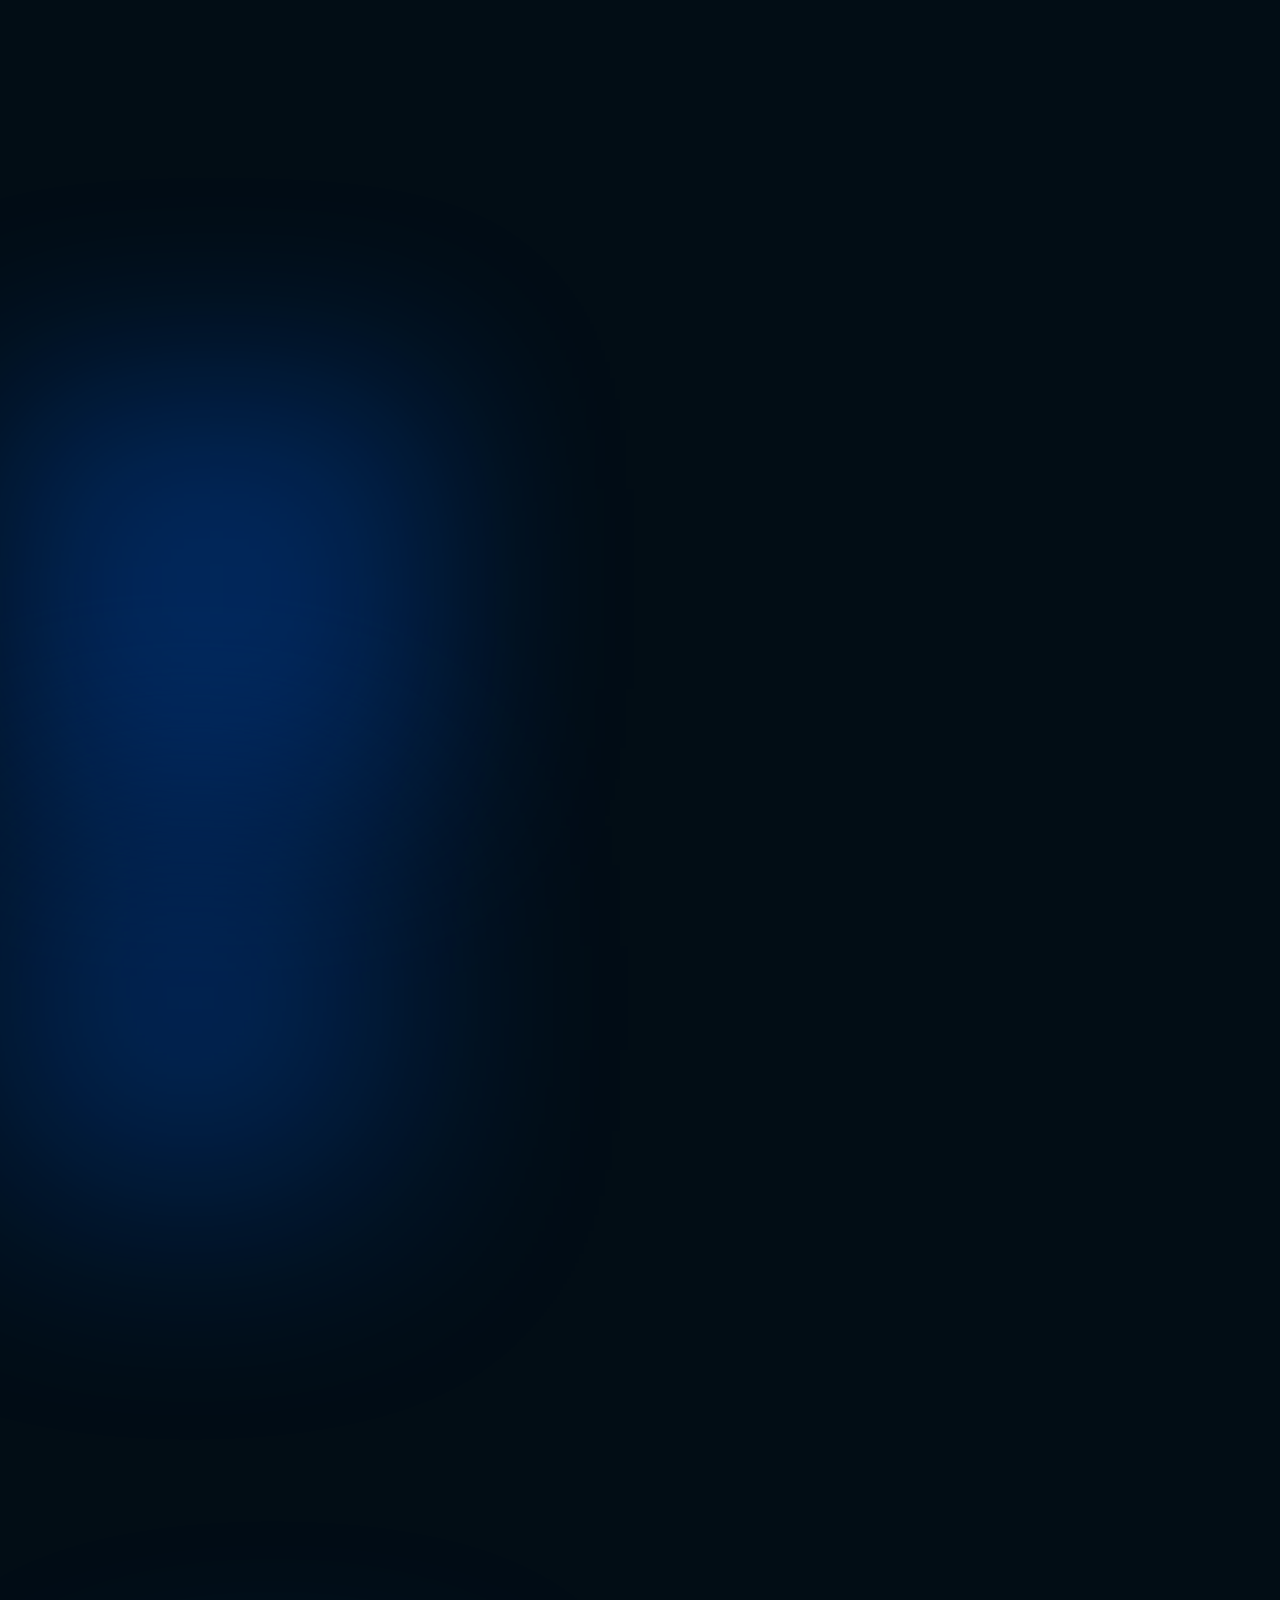
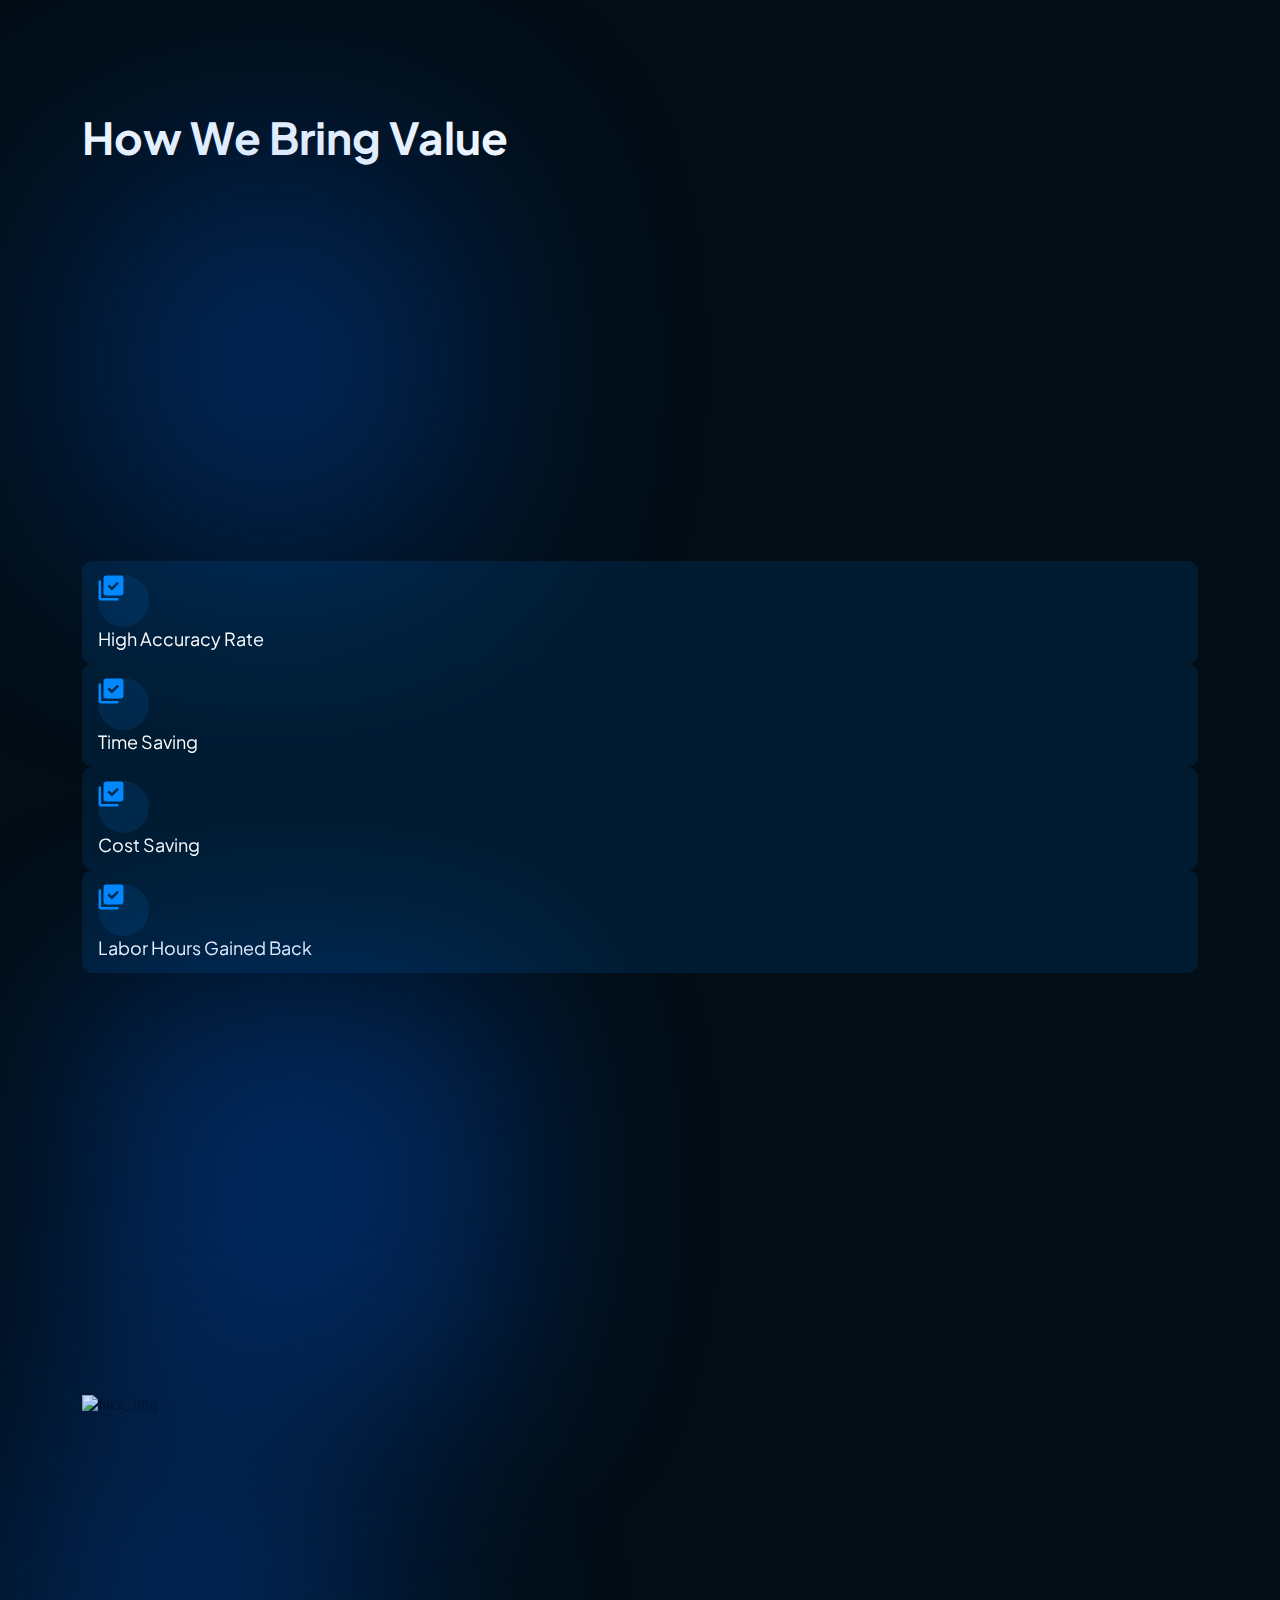
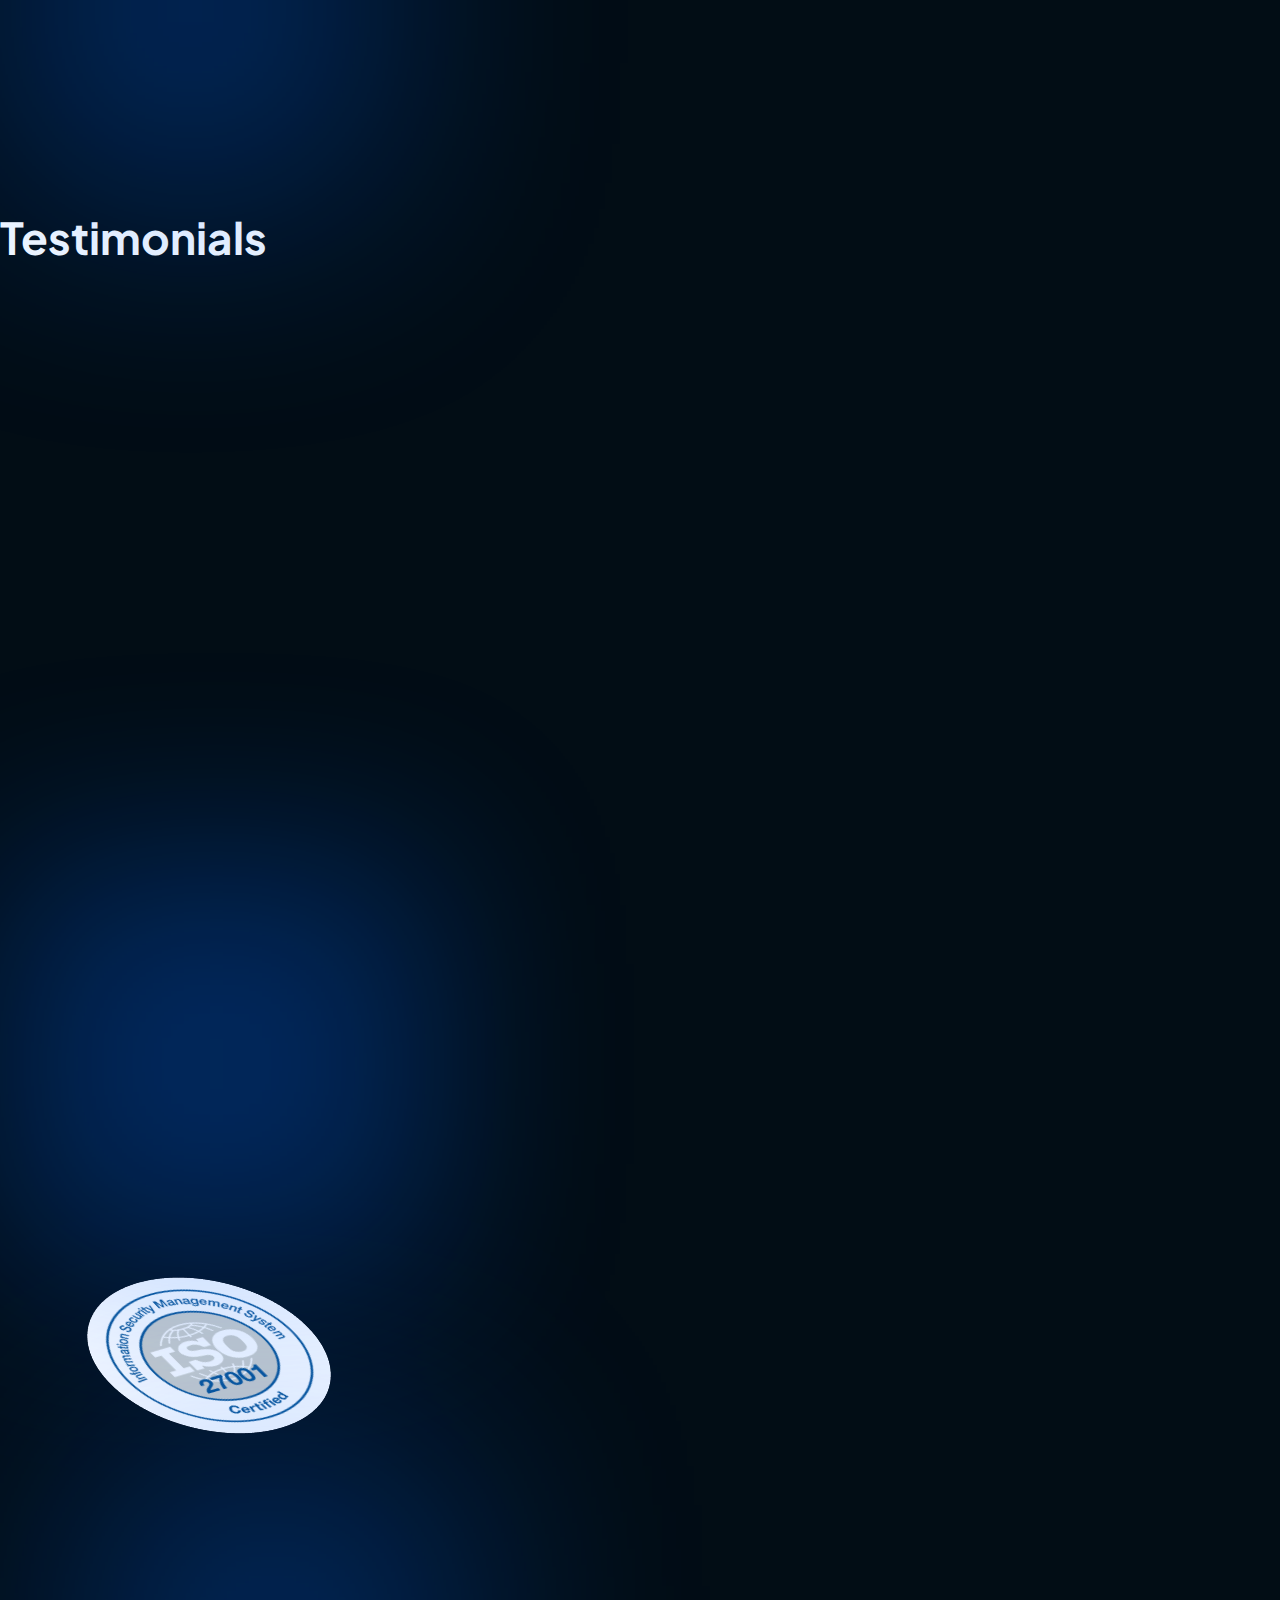
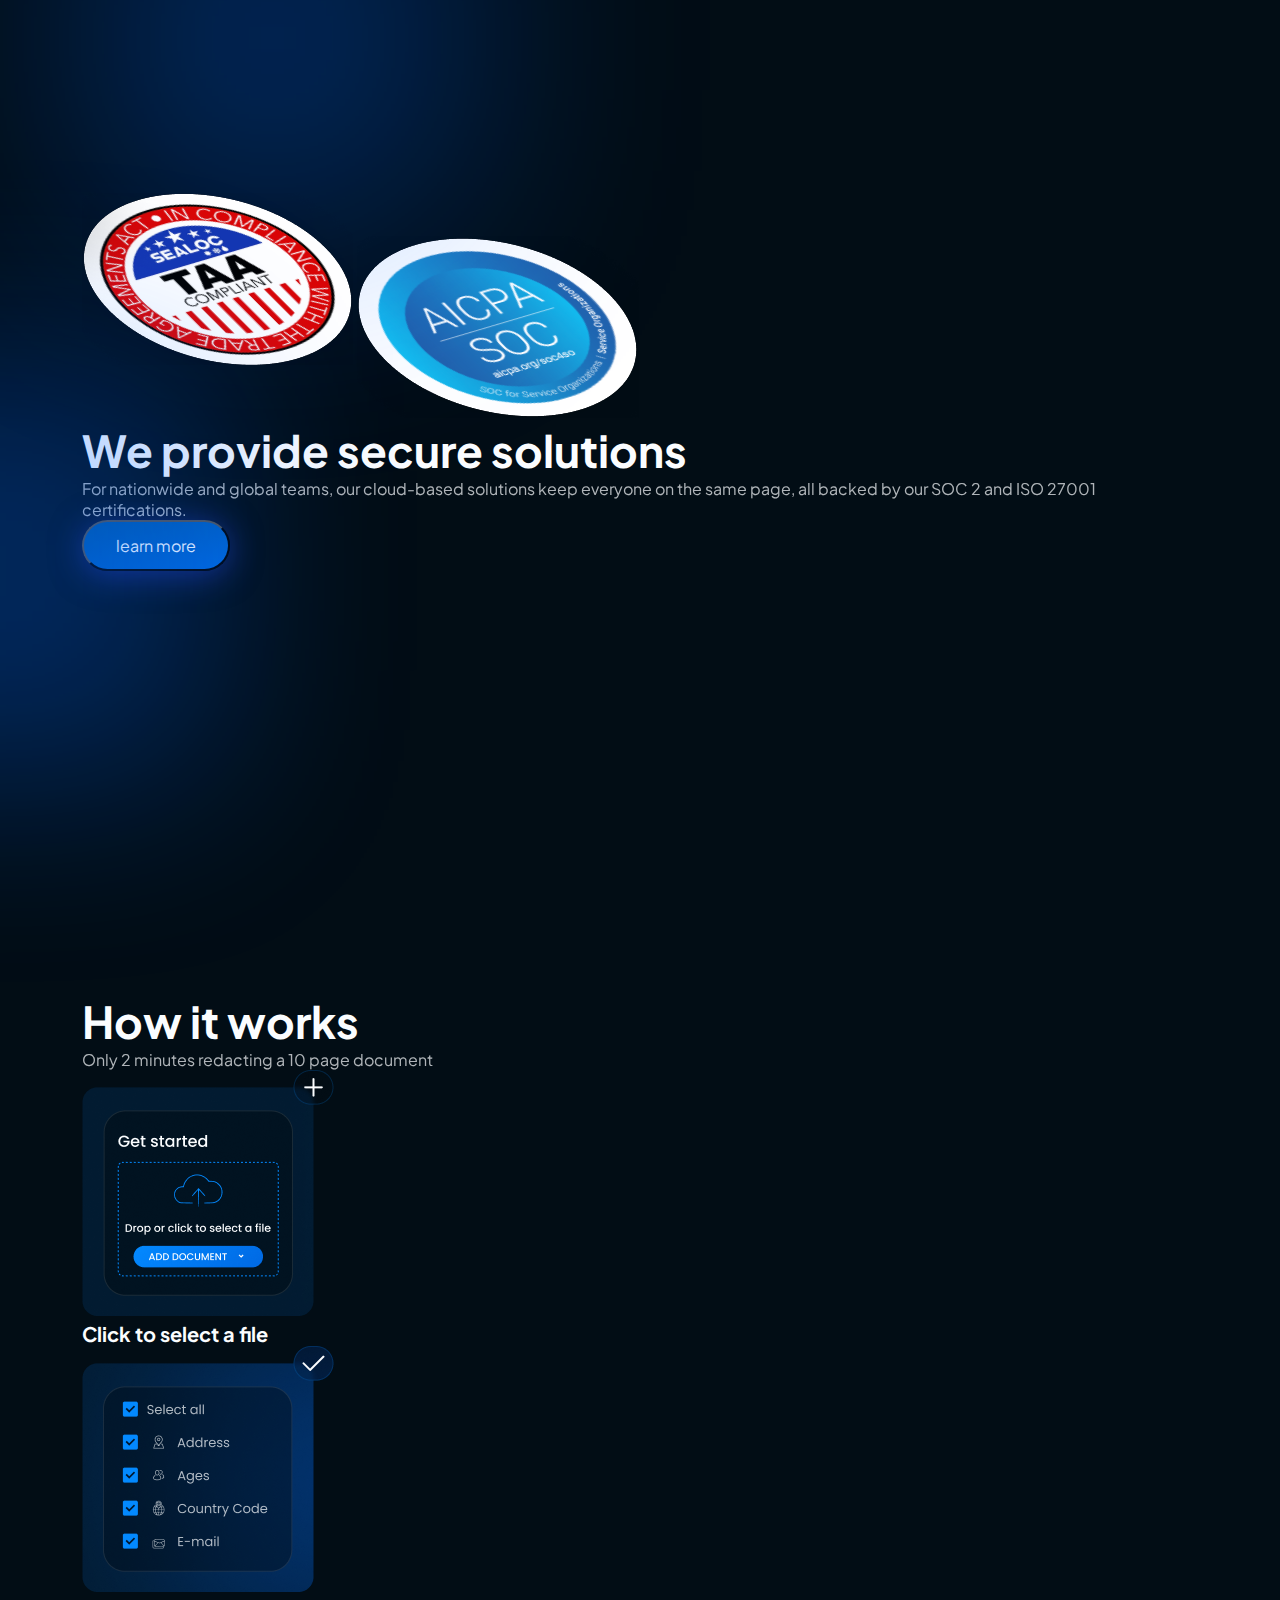
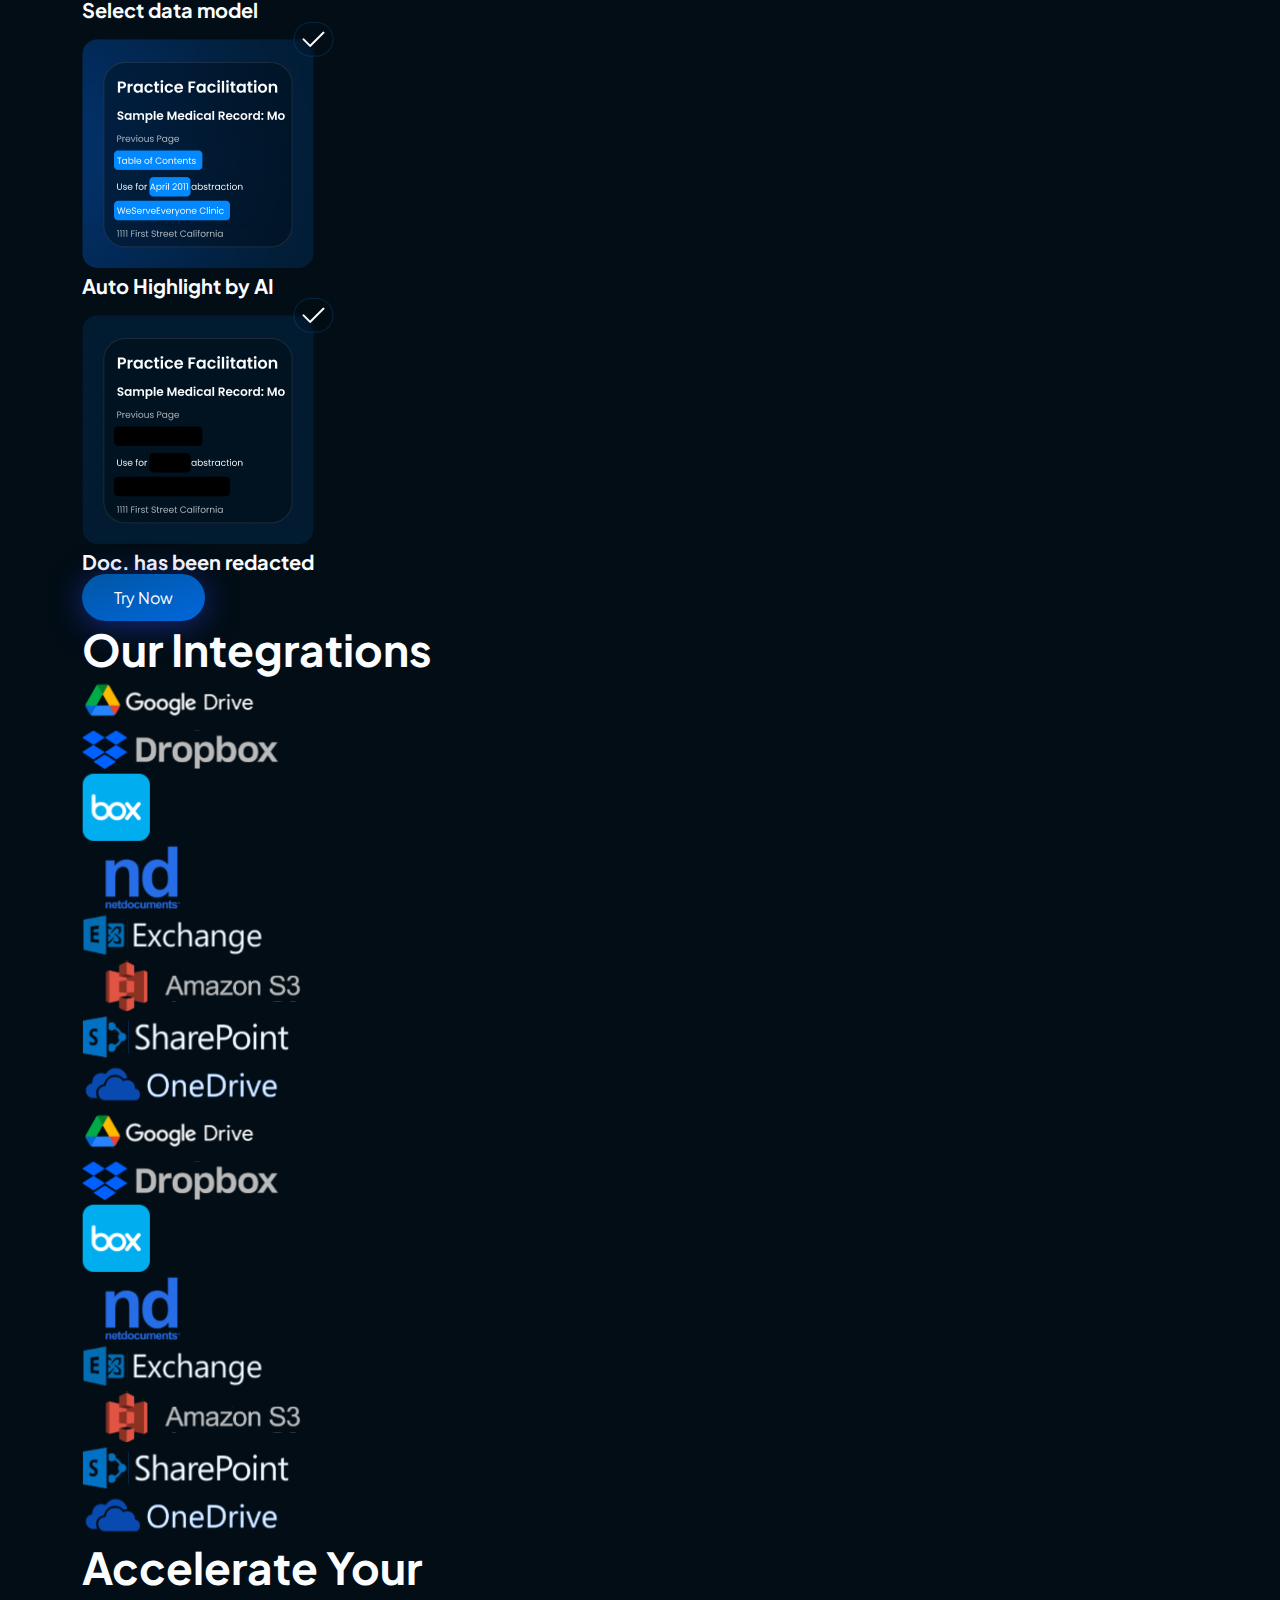
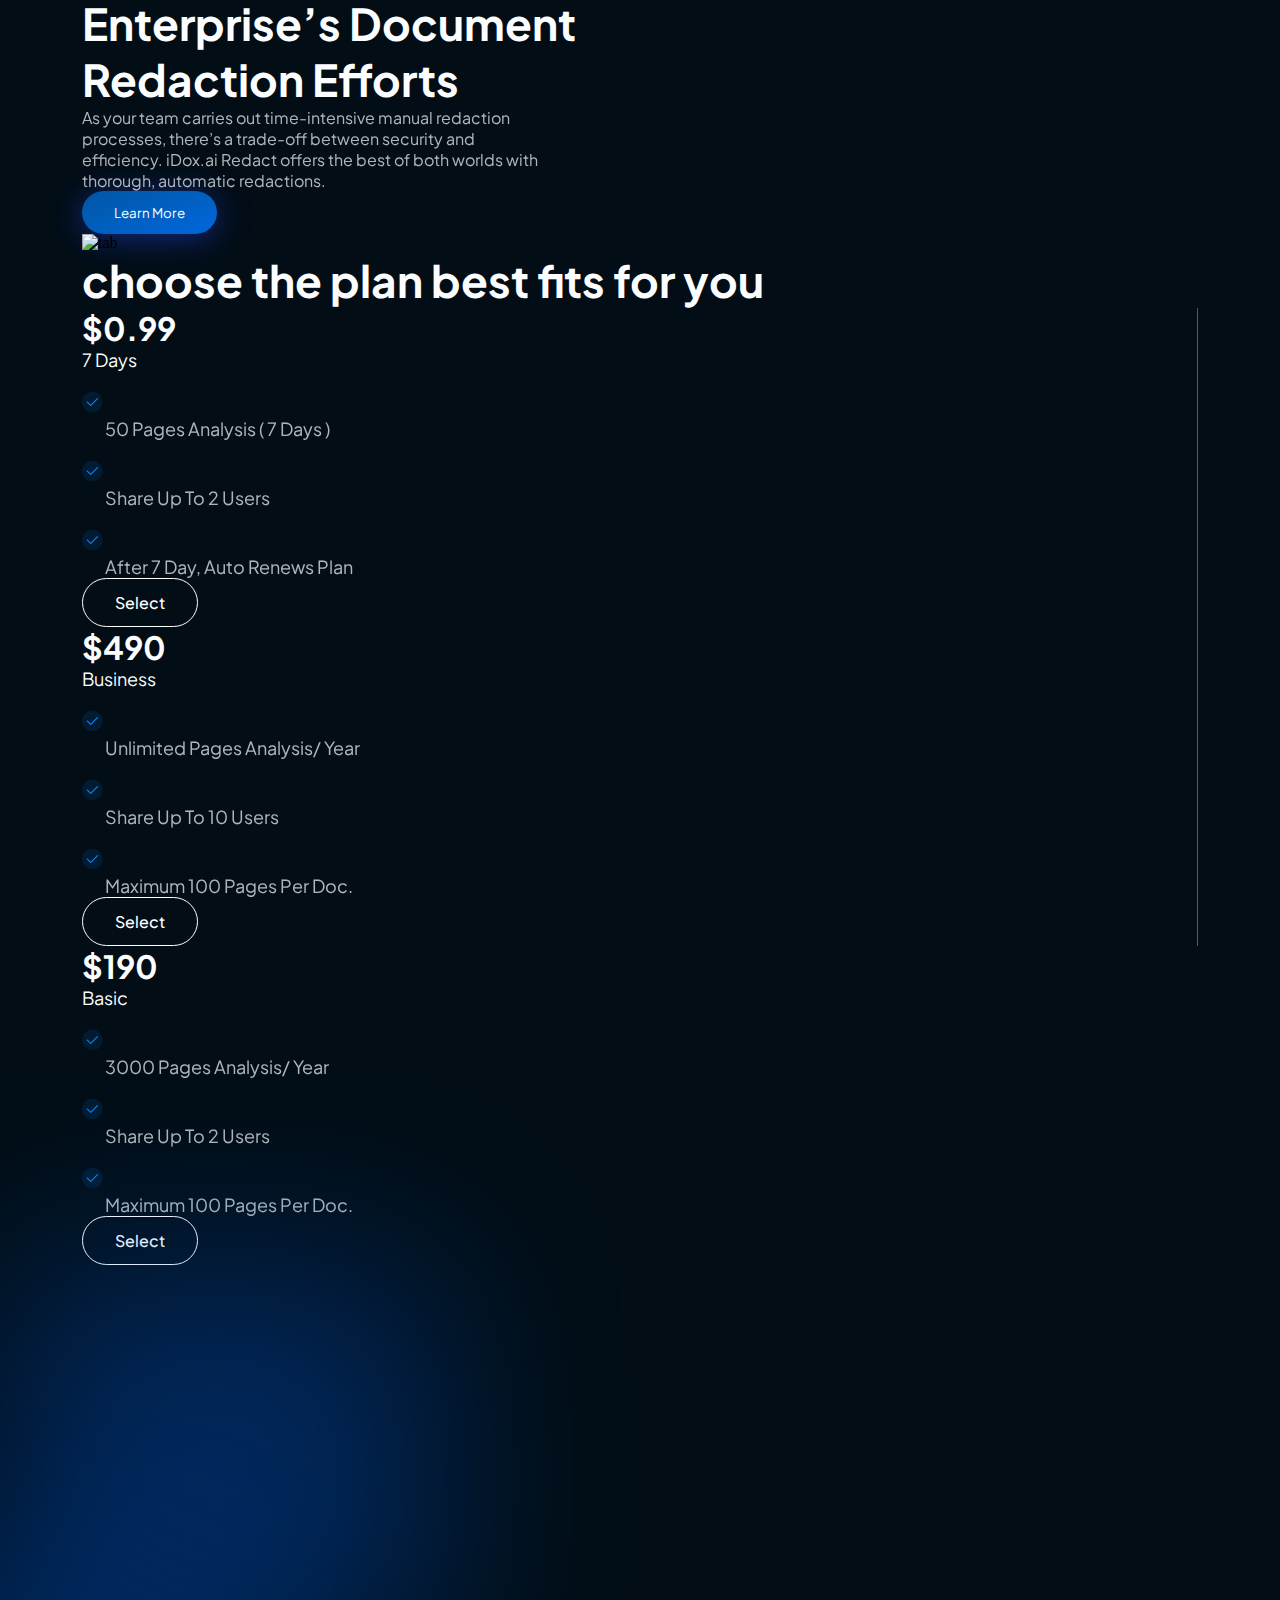
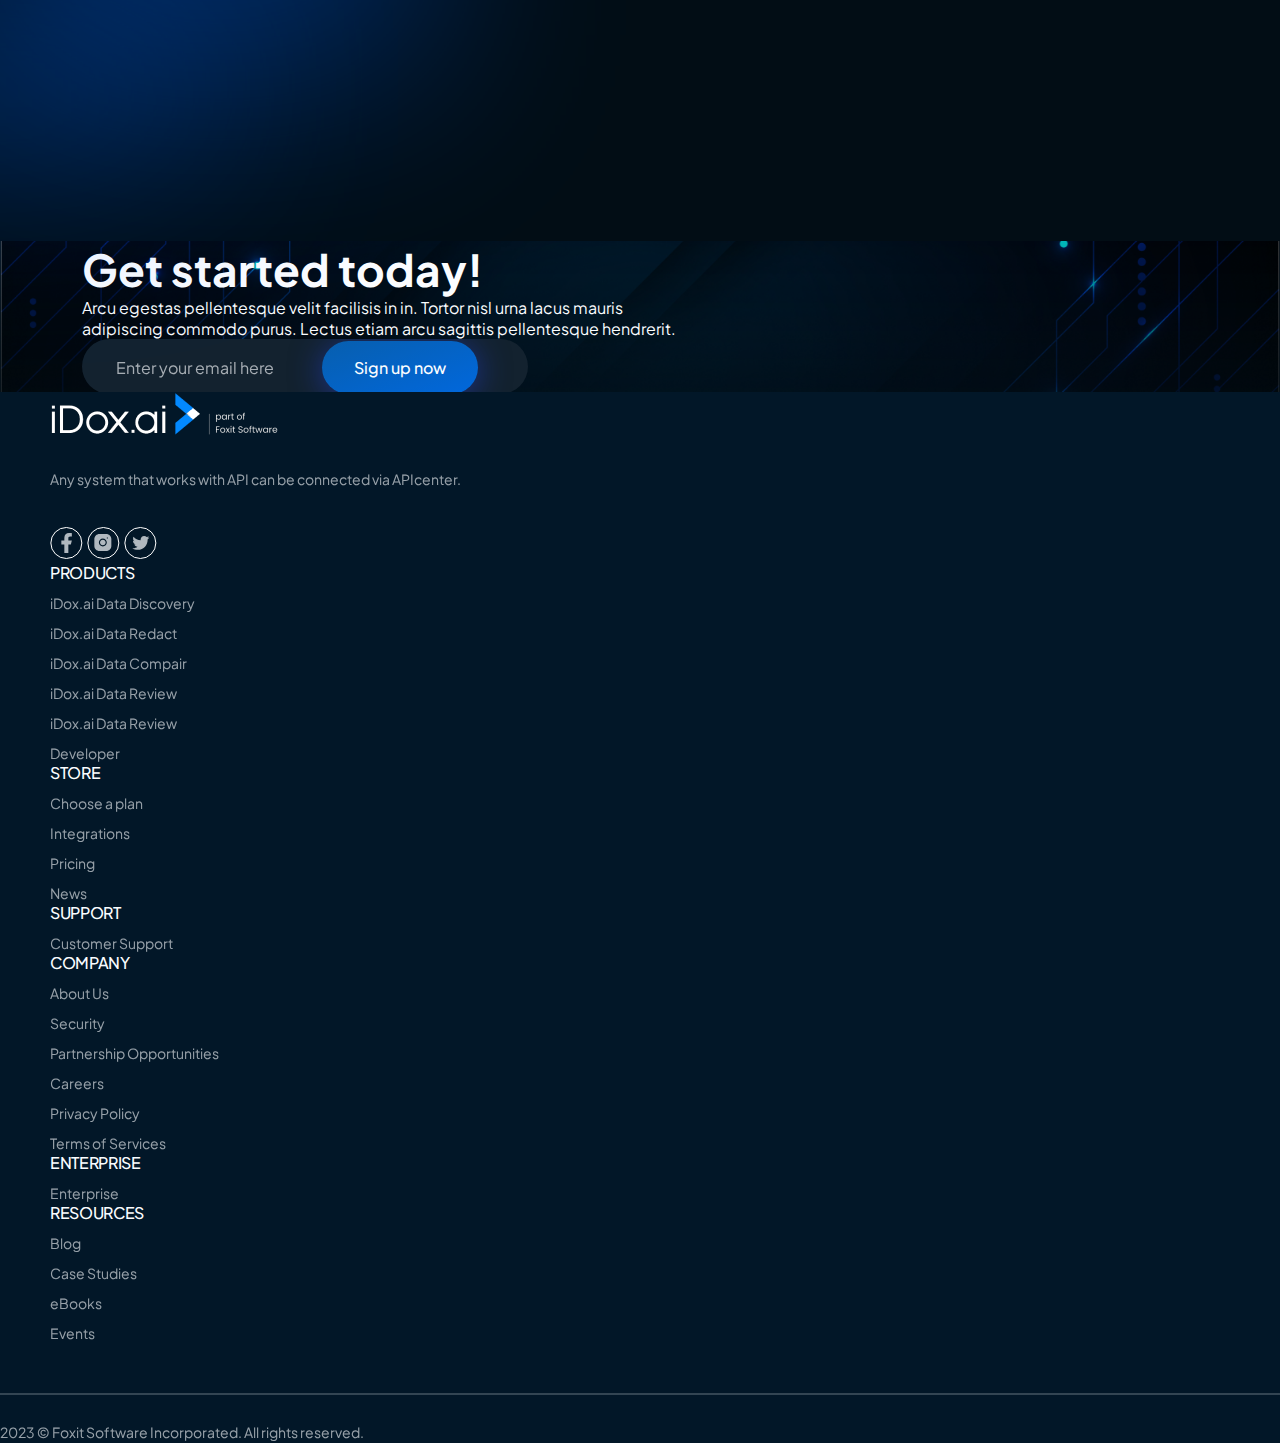
==== commit 8162c937: "slider-update" ====
--- a/index.html
+++ b/index.html
@@ -573,52 +573,86 @@
                 </div>
                 <h5 class="text-center color_white fs_5xl ff_plus_jakarta fw-medium py-4">Our Integrations</h5>
                 <div class="row align-items-center justify-content-center pt-xl-5 position-relative">
-                    <div class="bottom-border"></div>
-                    <div class="ist-line"></div>
-                    <div class="sec-line"></div>
-                    <div class="third-line"></div>
-                    <div class="row integration_slider">
-                        <div class="col-lg-3 col-md-4 col-sm-6 ">
+                    <div class="bottom-border d-none d-lg-block"></div>
+                    <div class="ist-line d-none d-lg-block"></div>
+                    <div class="sec-line d-none d-lg-block"></div>
+                    <div class="third-line d-none d-lg-block"></div>
+                    <div class="row d-xl-flex d-none">
+                        <div class="col-lg-3 col-md-4 col-6 ">
                             <div class="d-flex justify-content-center align-items-center p-5 "><img
-                                    src="/assets/images/svg/google.svg" alt="google" class="integration_img curser-pointer"></div>
-                        </div>
-                        <div class="col-lg-3 col-md-4 col-sm-6  ">
+                                    src="/assets/images/svg/google.svg" alt="google"
+                                    class="integration_img curser-pointer"></div>
+                        </div>
+                        <div class="col-lg-3 col-md-4 col-6  ">
                             <div class="d-flex justify-content-center align-items-center p-5"><img
                                     src="/assets/images/svg/dropbox.svg" alt="" class="integration_img curser-pointer">
                             </div>
                         </div>
-                        <div class="col-lg-3 col-md-4 col-sm-6 pb-3">
+                        <div class="col-lg-3 col-md-4 col-6 pb-3">
                             <div class="d-flex justify-content-center align-items-center p-5"><img
                                     src="/assets/images/svg/box.svg" alt="" class="integration_img curser-pointer">
                             </div>
                         </div>
-                        <div class="col-lg-3 col-md-4 col-sm-6 ">
+                        <div class="col-lg-3 col-md-4 col-6 ">
                             <div class="d-flex justify-content-center align-items-center p-5"><img
-                                    src="/assets/images/svg/nd.svg" alt="nd" class="integration_img curser-pointer"></div>
-                        </div>
-                        <div class="col-lg-3 col-md-4 col-sm-6  p-3">
+                                    src="/assets/images/svg/nd.svg" alt="nd" class="integration_img curser-pointer">
+                            </div>
+                        </div>
+                        <div class="col-lg-3 col-md-4 col-6  p-3">
                             <div class="d-flex justify-content-center align-items-center p-5"><img
-                                    src="/assets/images/svg/exchange.svg" alt="exchange" class="integration_img curser-pointer">
-                            </div>
-                        </div>
-                        <div class="col-lg-3 col-md-4 col-sm-6  p-3 pe-5">
+                                    src="/assets/images/svg/exchange.svg" alt="exchange"
+                                    class="integration_img curser-pointer">
+                            </div>
+                        </div>
+                        <div class="col-lg-3 col-md-4 col-6  p-3 pe-5">
                             <div class="d-flex justify-content-center align-items-center p-5"><img
-                                    src="/assets/images/svg/amazon.svg" alt="amazon" class="integration_img curser-pointer">
-                            </div>
-                        </div>
-                        <div class="col-lg-3 col-md-4 col-sm-6  p-3 ps-5">
+                                    src="/assets/images/svg/amazon.svg" alt="amazon"
+                                    class="integration_img curser-pointer">
+                            </div>
+                        </div>
+                        <div class="col-lg-3 col-md-4 col-6  p-3 ps-5">
                             <div class="d-flex justify-content-center align-items-center p-5"><img
-                                    src="/assets/images/svg/showin.svg" alt="showin" class="integration_img curser-pointer">
-                            </div>
-                        </div>
-                        <div class="col-lg-3 col-md-4 col-sm-6 p-3">
+                                    src="/assets/images/svg/showin.svg" alt="showin"
+                                    class="integration_img curser-pointer">
+                            </div>
+                        </div>
+                        <div class="col-lg-3 col-md-4 col-6 p-3">
                             <div class="d-flex justify-content-center align-items-center p-5"><img
-                                    src="/assets/images/svg/onedrive.svg" alt="onedrive" class="integration_img curser-pointer d-none d-lg-block">
-                            </div>
-                        </div>
-                    </div>
-                </div>
-
+                                    src="/assets/images/svg/onedrive.svg" alt="onedrive"
+                                    class="integration_img curser-pointer d-none d-lg-block">
+                            </div>
+                        </div>
+                    </div>
+                    <div class="integration_slider d-xl-none">
+                        <div class="d-flex justify-content-center align-items-center p-5 "><img
+                                src="/assets/images/svg/google.svg" alt="google" class="integration_img curser-pointer">
+                        </div>
+
+                        <div class="d-flex justify-content-center align-items-center p-5"><img
+                                src="/assets/images/svg/dropbox.svg" alt="" class="integration_img curser-pointer">
+                        </div>
+                        <div class="d-flex justify-content-center align-items-center p-5"><img
+                                src="/assets/images/svg/box.svg" alt="" class="integration_img curser-pointer">
+                        </div>
+                        <div class="d-flex justify-content-center align-items-center p-5"><img
+                                src="/assets/images/svg/nd.svg" alt="nd" class="integration_img curser-pointer">
+                        </div>
+                        <div class="d-flex justify-content-center align-items-center p-5"><img
+                                src="/assets/images/svg/exchange.svg" alt="exchange"
+                                class="integration_img curser-pointer">
+                        </div>
+                        <div class="d-flex justify-content-center align-items-center p-5"><img
+                                src="/assets/images/svg/amazon.svg" alt="amazon" class="integration_img curser-pointer">
+                        </div>
+                        <div class="d-flex justify-content-center align-items-center p-5"><img
+                                src="/assets/images/svg/showin.svg" alt="showin" class="integration_img curser-pointer">
+                        </div>
+                        <div class="d-flex justify-content-center align-items-center p-5"><img
+                                src="/assets/images/svg/onedrive.svg" alt="onedrive"
+                                class="integration_img curser-pointer d-none d-lg-block">
+                        </div>
+                    </div>
+                </div>
             </div>
         </section>
         <!-- tabs section -->
@@ -749,7 +783,8 @@
                             lacus mauris adipiscing commodo purus. Lectus etiam arcu sagittis pellentesque hendrerit.
                         </p>
                         <div class="input_box d-flex justify-content-between my-lg-4 my-3 w-100-md align-items-center">
-                            <input type="text" placeholder="Enter your email here" class=" w-100 ff_plus_jakarta fw_reg fs_xl">
+                            <input type="text" placeholder="Enter your email here"
+                                class=" w-100 ff_plus_jakarta fw_reg fs_xl">
                             <button class="ws_no text-capitalize">Sign up now</button>
                         </div>
                     </div>
@@ -878,8 +913,8 @@
             </div>
         </footer>
     </section>
-    <!-- </div> -->
-    <button onclick="backToTop()" id="topbtn" class="position-fixed backToTop border-0 z_11 bg-transparent ">
+    <!-- BACK TO TOP -->
+    <button onclick="backToTop()" id="topbtn" class="position-fixed backToTop border-0 z-3 bg-transparent ">
         <img src="./assets/images/svg/arrow.svg" alt="arrow" class="top_arrow">
     </button>
 
@@ -936,7 +971,8 @@
             centerMode: false,
             slidesToShow: 8,
             autoplay: false,
-            autoplaySpeed: 800,
+            autoplaySpeed: 0,
+            speed: 4000,
             draggable: false,
             arrows: false,
             cssEase: 'linear',
@@ -1013,37 +1049,38 @@
     </script>
     <script>
         $('.integration_slider').slick({
+            slidesToShow: 1,
+            slidesToScroll: 1,
             dots: false,
             autoplay: true,
             autoplaySpeed: 0,
-            speed: 5000,
+            speed: 6000,
             infinite: true,
             arrows: false,
-            slidesToShow: 1,
-            slidesToScroll: 1,
             mobileFirst: true,
             cssEase: 'linear',
             responsive: [
                 {
-                    breakpoint: 1200,
+                    breakpoint: 12000,
                     settings: "unslick"
                 },
                 {
                     breakpoint: 992,
                     settings: {
+                        slidesToShow: 4,
+                        slidesToScroll: 1,
+
+                    }
+                },
+                {
+                    breakpoint: 768,
+                    settings: {
                         slidesToShow: 3,
                         slidesToScroll: 1
                     }
                 },
                 {
-                    breakpoint: 768,
-                    settings: {
-                        slidesToShow: 3,
-                        slidesToScroll: 1
-                    }
-                },
-                {
-                    breakpoint: 600,
+                    breakpoint: 500,
                     settings: {
                         slidesToShow: 2,
                         slidesToScroll: 1
--- a/assets/css/style1.css
+++ b/assets/css/style1.css
@@ -348,7 +348,7 @@
         height: 100vh;
         background-color: #020D15 !important;
         backdrop-filter: blur(16.5px);
-        z-index: 99 !important;
+        z-index: 1000 !important;
         transition: all .5s;
     }
 
